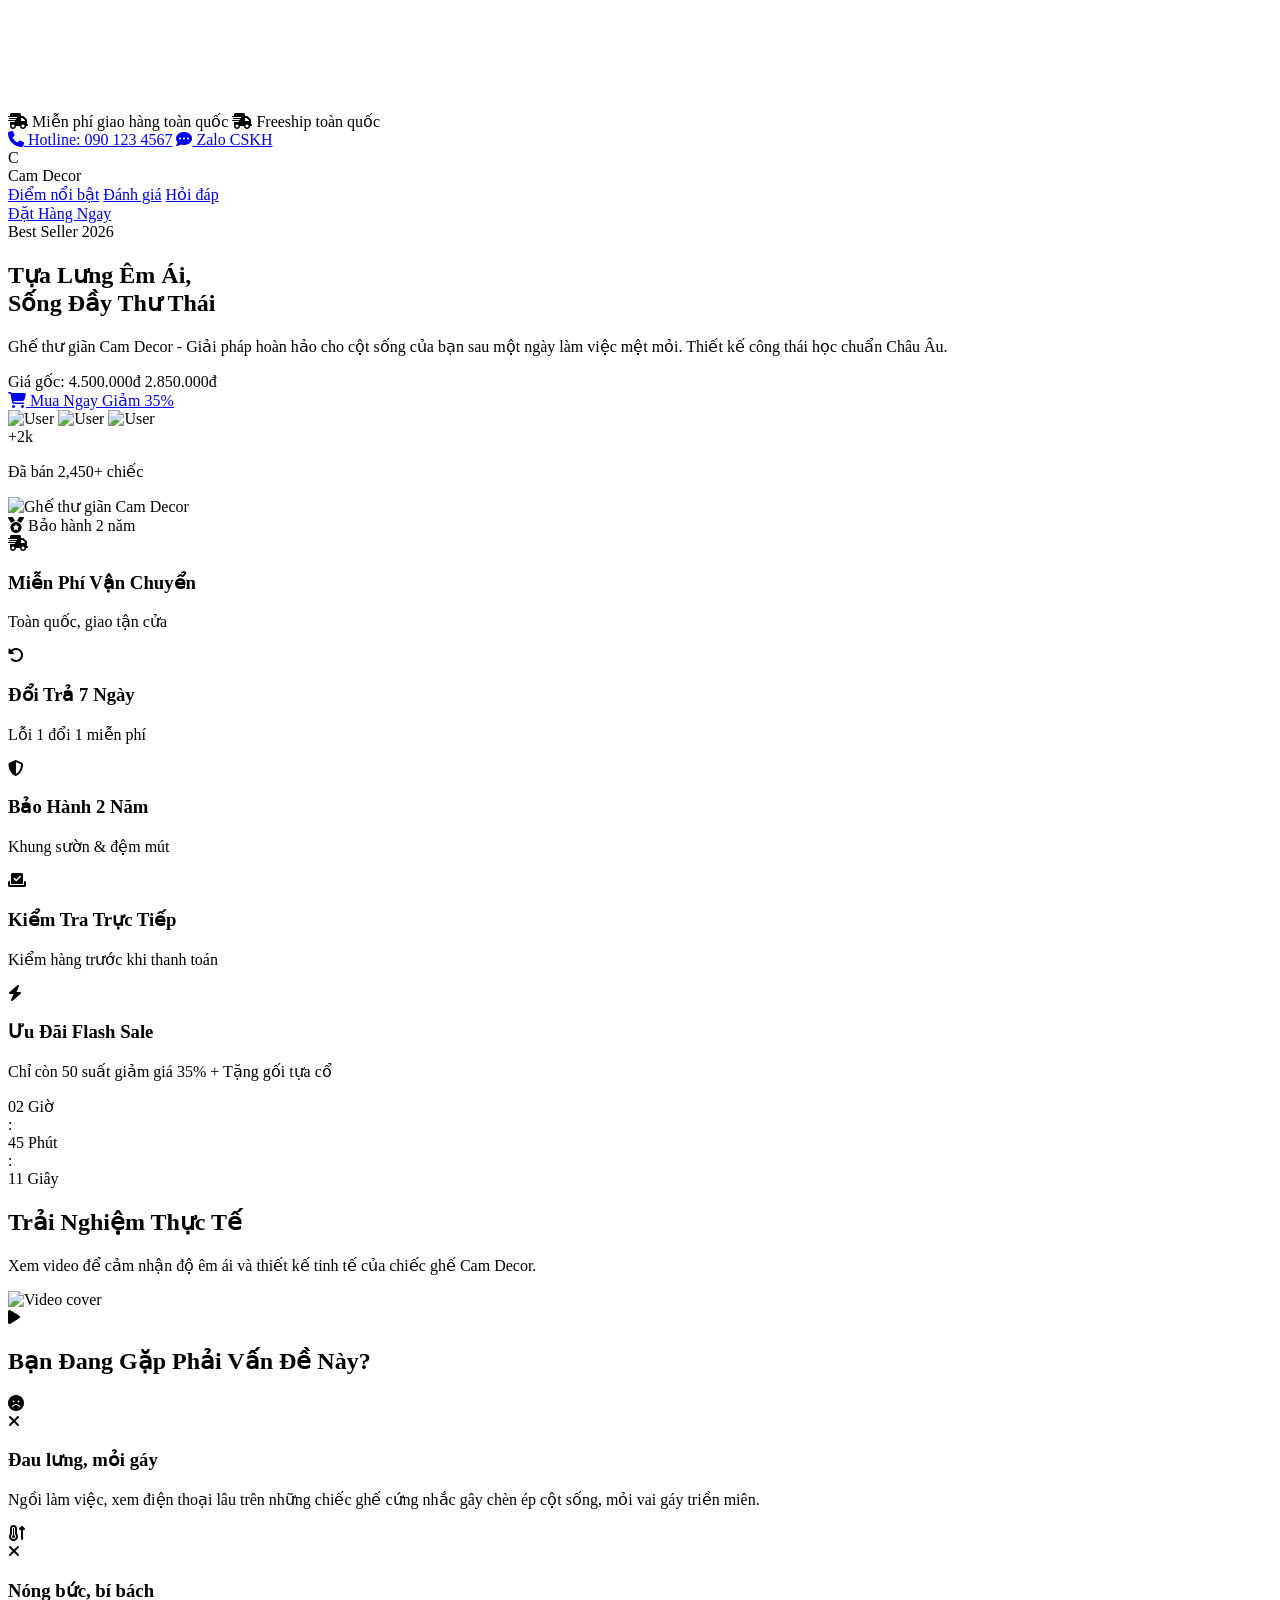
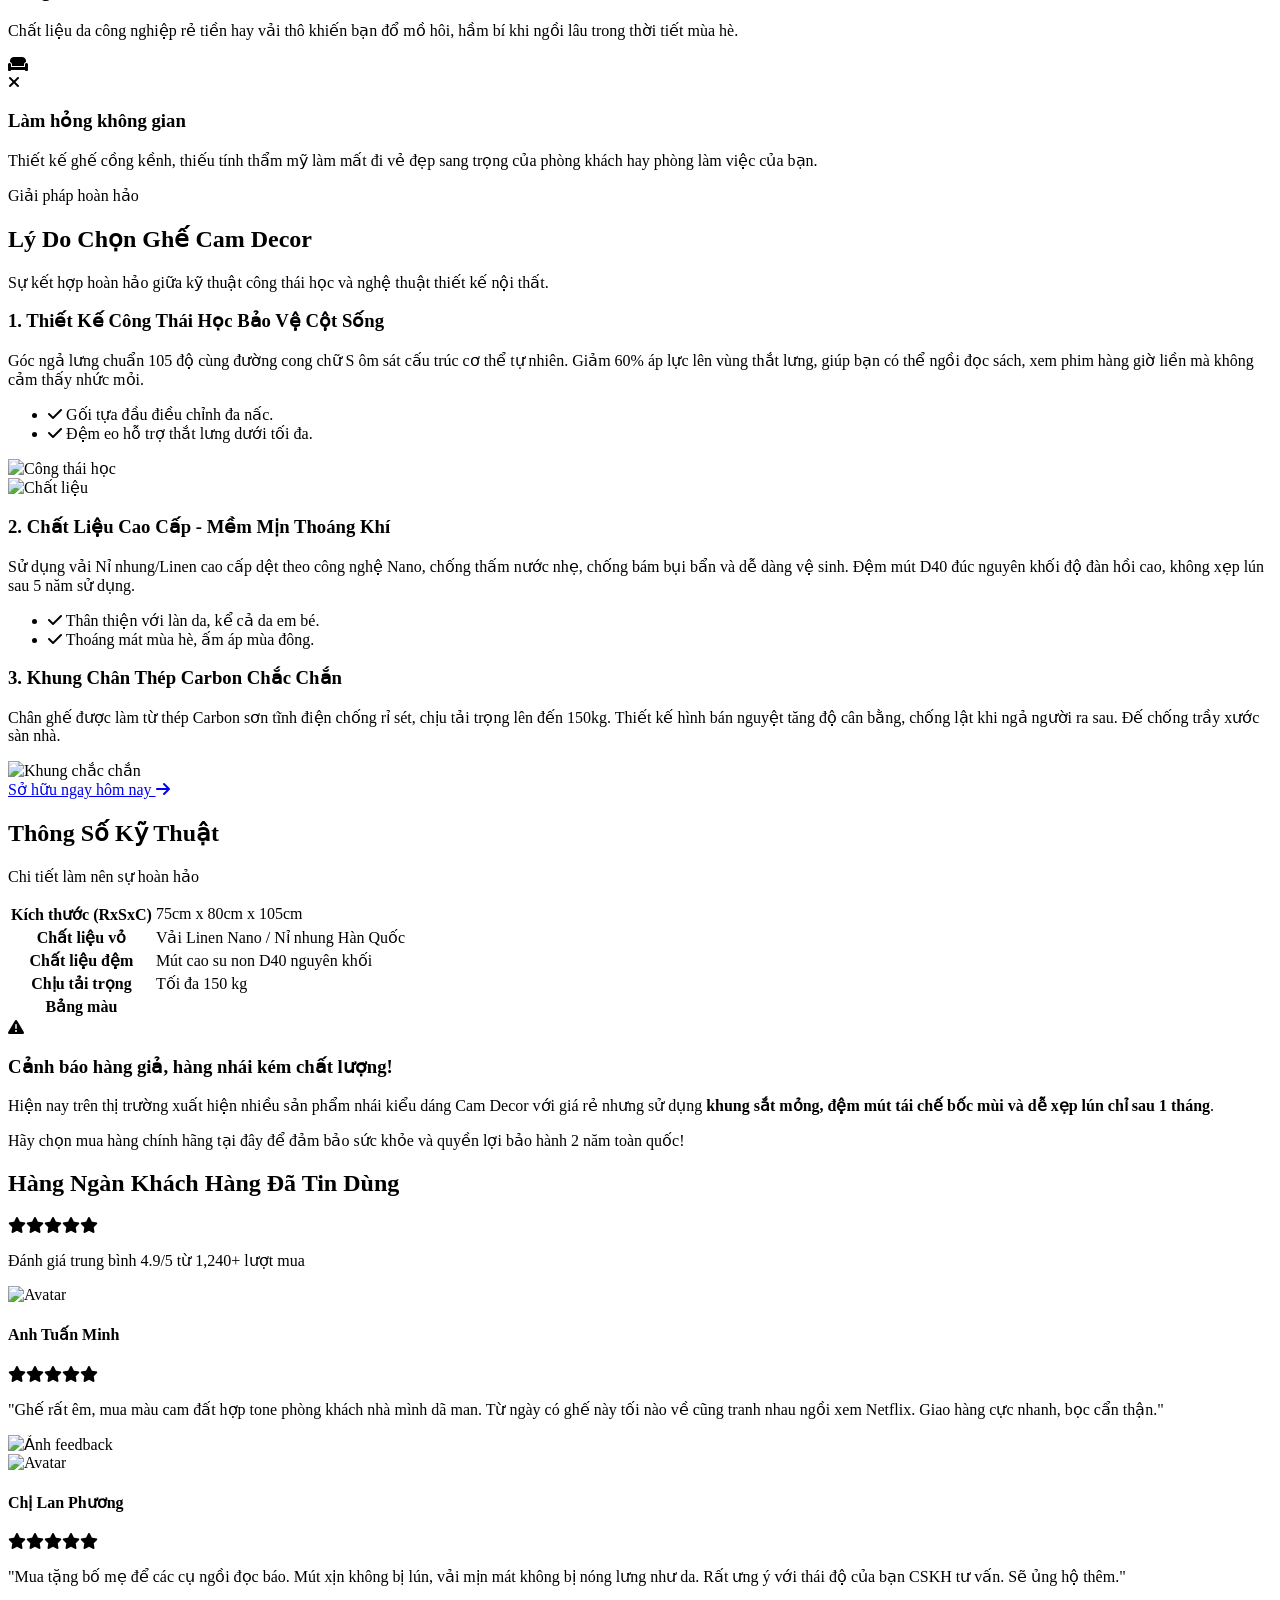
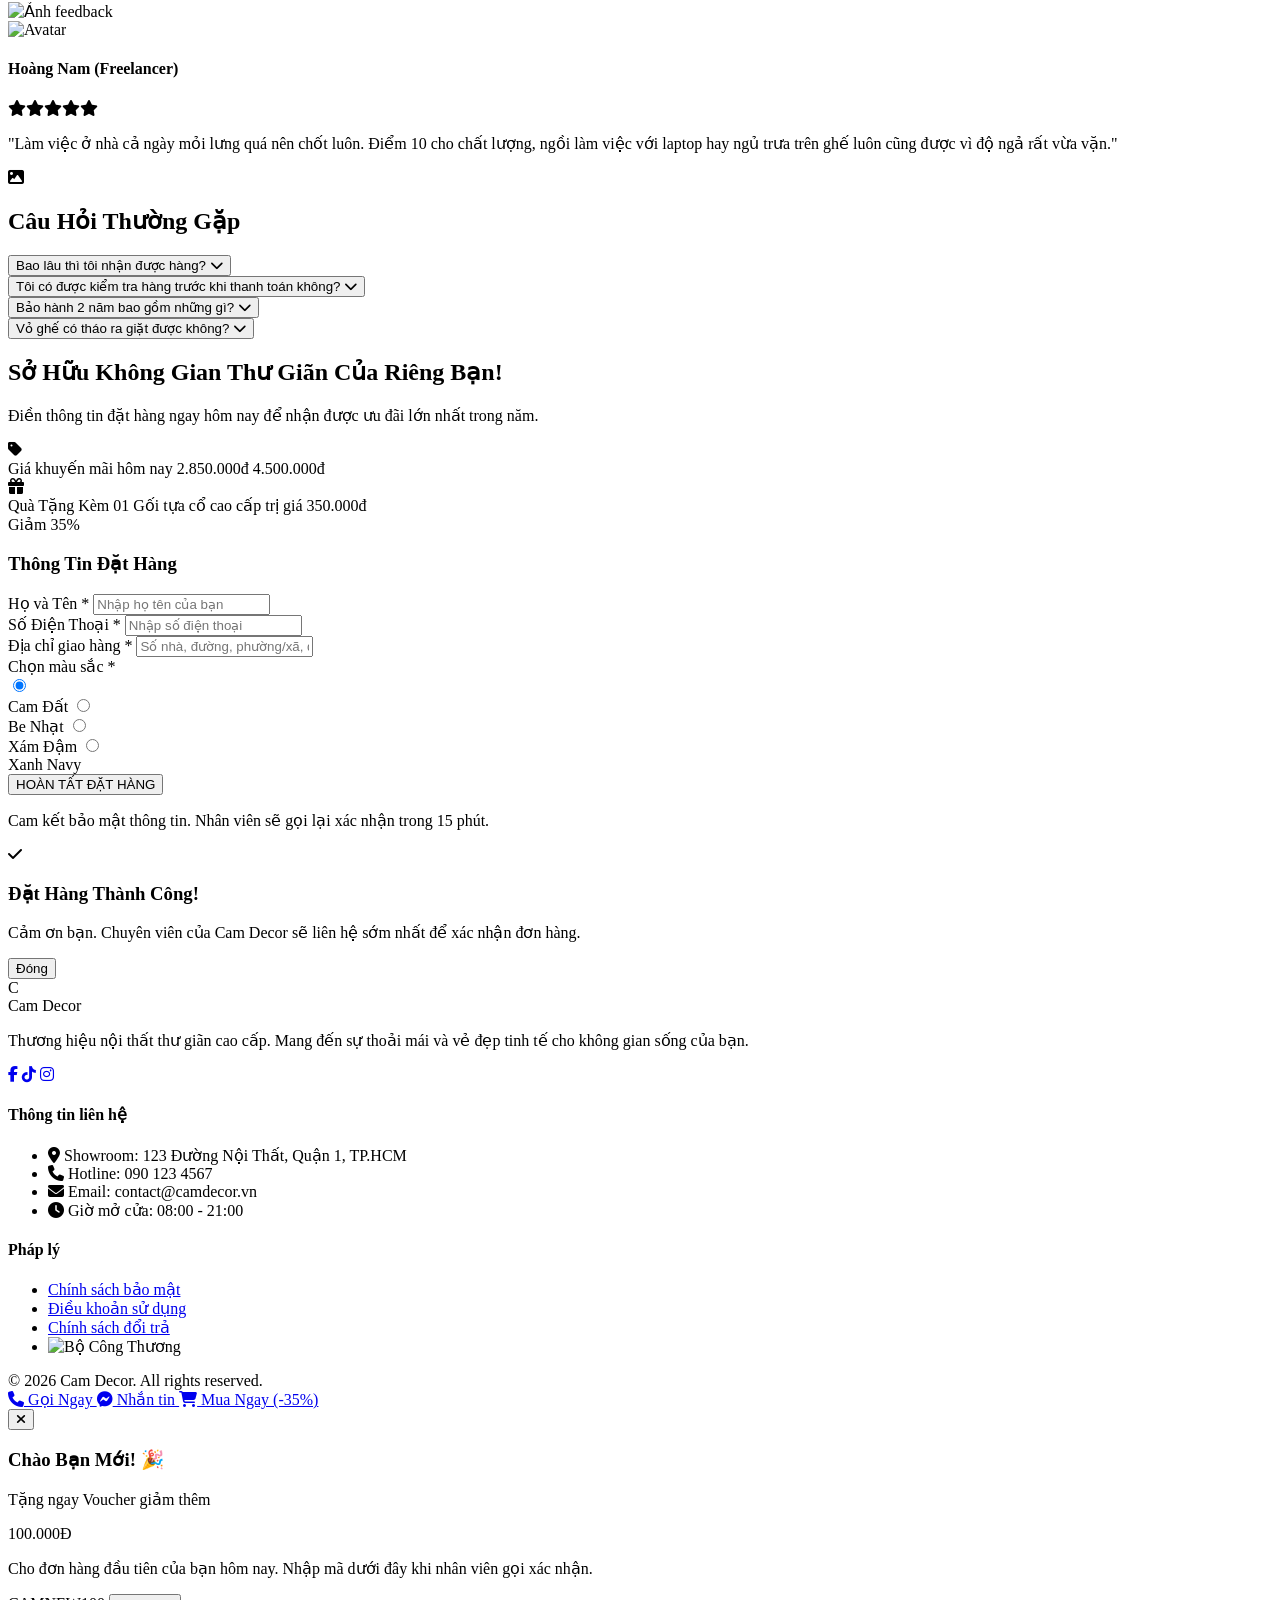
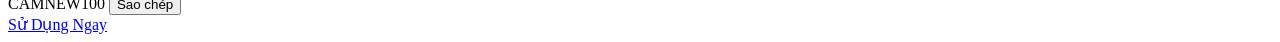
==== index.html @ 4c0755c2 "Create index.html" ====
<!DOCTYPE html>
<html lang="vi" class="scroll-smooth">
<head>
    <meta charset="UTF-8">
    <meta name="viewport" content="width=device-width, initial-scale=1.0">
    <title>Cam Decor - Ghế Thư Giãn Cao Cấp</title>
    <script src="https://cdn.tailwindcss.com"></script>
    <link href="https://cdnjs.cloudflare.com/ajax/libs/font-awesome/6.4.0/css/all.min.css" rel="stylesheet">
    <link rel="preconnect" href="https://fonts.googleapis.com">
    <link rel="preconnect" href="https://fonts.gstatic.com" crossorigin>
    <link href="https://fonts.googleapis.com/css2?family=Inter:wght@300;400;500;600;700&family=Playfair+Display:ital,wght@0,600;0,700;1,600&display=swap" rel="stylesheet">
    
    <script>
        tailwind.config = {
            theme: {
                extend: {
                    colors: {
                        cam: {
                            50: '#fff7ed',
                            100: '#ffedd5',
                            500: '#f97316',
                            600: '#ea580c', // Main brand color
                            700: '#c2410c',
                            800: '#9a3412',
                        },
                        sand: '#f5f5f0'
                    },
                    fontFamily: {
                        sans: ['Inter', 'sans-serif'],
                        serif: ['Playfair Display', 'serif'],
                    }
                }
            }
        }
    </script>
    <style>
        /* Custom Styles for hiding scrollbar in certain areas if needed */
        .hide-scrollbar::-webkit-scrollbar {
            display: none;
        }
        .hide-scrollbar {
            -ms-overflow-style: none;
            scrollbar-width: none;
        }
        /* FAQ Accordion transition */
        .faq-content {
            transition: max-height 0.3s ease-in-out, opacity 0.3s ease-in-out;
            max-height: 0;
            opacity: 0;
            overflow: hidden;
        }
        .faq-content.open {
            max-height: 500px;
            opacity: 1;
        }
        .faq-icon {
            transition: transform 0.3s ease;
        }
        .faq-icon.open {
            transform: rotate(180deg);
        }
        
        /* Add some padding to body so the sticky top doesn't hide content */
        body { padding-top: 104px; } /* 40px topbar + 64px header */
        @media (max-width: 768px) {
            body { padding-top: 96px; padding-bottom: 60px; } /* padding bottom for mobile sticky bar */
        }
    </style>
</head>
<body class="font-sans text-gray-800 bg-white antialiased">

    <!-- Sticky Top Bar -->
    <div class="fixed top-0 left-0 right-0 h-[40px] bg-cam-800 text-white z-50 flex items-center justify-between px-4 md:px-8 text-xs md:text-sm font-medium">
        <div class="flex items-center space-x-4">
            <span class="hidden md:inline-flex items-center"><i class="fa-solid fa-truck-fast mr-2"></i> Miễn phí giao hàng toàn quốc</span>
            <span class="inline-flex md:hidden items-center"><i class="fa-solid fa-truck-fast mr-2"></i> Freeship toàn quốc</span>
        </div>
        <div class="flex items-center space-x-4">
            <a href="tel:0901234567" class="hover:text-cam-100 transition"><i class="fa-solid fa-phone mr-1"></i> Hotline: 090 123 4567</a>
            <a href="#" class="hidden md:inline-flex hover:text-cam-100 transition"><i class="fa-solid fa-comment-dots mr-1"></i> Zalo CSKH</a>
        </div>
    </div>

    <!-- Header -->
    <header class="fixed top-[40px] left-0 right-0 h-[64px] bg-white shadow-sm z-40 flex items-center justify-between px-4 md:px-8">
        <div class="flex items-center gap-2 cursor-pointer" onclick="window.scrollTo(0,0)">
            <div class="w-8 h-8 bg-cam-600 rounded-full flex items-center justify-center text-white font-serif font-bold text-lg shadow-md">C</div>
            <span class="font-serif font-bold text-xl md:text-2xl text-gray-900 tracking-tight">Cam Decor</span>
        </div>
        <!-- Minimalist Nav -->
        <nav class="hidden md:flex items-center space-x-6 font-medium text-sm text-gray-600">
            <a href="#features" class="hover:text-cam-600 transition">Điểm nổi bật</a>
            <a href="#reviews" class="hover:text-cam-600 transition">Đánh giá</a>
            <a href="#faq" class="hover:text-cam-600 transition">Hỏi đáp</a>
        </nav>
        <div class="flex items-center">
            <a href="#order-form" class="bg-cam-600 hover:bg-cam-700 text-white px-5 py-2 rounded-full font-semibold text-sm transition shadow-lg shadow-cam-600/30">
                Đặt Hàng Ngay
            </a>
        </div>
    </header>

    <!-- Hero Section -->
    <section id="hero" class="relative bg-sand pt-8 pb-16 md:pt-16 md:pb-24 overflow-hidden">
        <!-- Decorative blob -->
        <div class="absolute top-0 right-0 -mr-20 -mt-20 w-64 h-64 rounded-full bg-cam-100 opacity-50 blur-3xl"></div>
        
        <div class="max-w-6xl mx-auto px-4 md:px-8 relative z-10">
            <div class="flex flex-col md:flex-row items-center gap-8 md:gap-16">
                <!-- Text Content -->
                <div class="w-full md:w-1/2 flex flex-col items-center md:items-start text-center md:text-left">
                    <div class="inline-flex items-center space-x-2 bg-white px-3 py-1 rounded-full text-cam-600 font-semibold text-xs mb-4 shadow-sm">
                        <span class="w-2 h-2 rounded-full bg-cam-600 animate-pulse"></span>
                        <span>Best Seller 2026</span>
                    </div>
                    <h1 class="font-serif text-4xl md:text-5xl lg:text-6xl font-bold leading-tight text-gray-900 mb-4">
                        Tựa Lưng Êm Ái,<br> <span class="text-cam-600">Sống Đầy Thư Thái</span>
                    </h1>
                    <p class="text-gray-600 text-base md:text-lg mb-6 max-w-md">
                        Ghế thư giãn Cam Decor - Giải pháp hoàn hảo cho cột sống của bạn sau một ngày làm việc mệt mỏi. Thiết kế công thái học chuẩn Châu Âu.
                    </p>
                    
                    <div class="flex flex-col sm:flex-row items-center gap-4 mb-8 w-full md:w-auto">
                        <div class="text-center sm:text-left bg-white p-3 rounded-xl shadow-sm border border-gray-100 w-full sm:w-auto">
                            <span class="line-through text-gray-400 text-sm block">Giá gốc: 4.500.000đ</span>
                            <span class="text-cam-600 font-bold text-2xl md:text-3xl">2.850.000đ</span>
                        </div>
                        <a href="#order-form" class="w-full sm:w-auto bg-cam-600 hover:bg-cam-700 text-white text-center px-8 py-4 rounded-xl font-bold text-lg transition shadow-xl shadow-cam-600/30 flex items-center justify-center gap-2 transform hover:-translate-y-1">
                            <i class="fa-solid fa-cart-shopping"></i> Mua Ngay Giảm 35%
                        </a>
                    </div>
                    
                    <div class="flex items-center gap-4 text-sm text-gray-500">
                        <div class="flex -space-x-2">
                            <img class="w-8 h-8 rounded-full border-2 border-white" src="https://i.pravatar.cc/100?img=1" alt="User">
                            <img class="w-8 h-8 rounded-full border-2 border-white" src="https://i.pravatar.cc/100?img=2" alt="User">
                            <img class="w-8 h-8 rounded-full border-2 border-white" src="https://i.pravatar.cc/100?img=3" alt="User">
                            <div class="w-8 h-8 rounded-full border-2 border-white bg-gray-100 flex items-center justify-center text-xs font-bold">+2k</div>
                        </div>
                        <p>Đã bán <span class="font-bold text-gray-800">2,450+</span> chiếc</p>
                    </div>
                </div>
                
                <!-- Image Content -->
                <div class="w-full md:w-1/2 relative">
                    <!-- Main Image Placeholder (Using generic modern chair image) -->
                    <div class="relative rounded-2xl overflow-hidden shadow-2xl aspect-[4/5] md:aspect-square bg-gray-100">
                        <img src="https://images.unsplash.com/photo-1598300042247-d088f8ab3a91?ixlib=rb-4.0.3&auto=format&fit=crop&w=800&q=80" alt="Ghế thư giãn Cam Decor" class="w-full h-full object-cover object-center">
                        
                        <!-- Floating badge -->
                        <div class="absolute top-4 right-4 bg-white/90 backdrop-blur-sm p-3 rounded-xl shadow-lg font-bold text-cam-600 flex flex-col items-center">
                            <i class="fa-solid fa-medal text-xl mb-1"></i>
                            <span class="text-xs">Bảo hành 2 năm</span>
                        </div>
                    </div>
                </div>
            </div>
        </div>
    </section>

    <!-- Trust Badges -->
    <section id="trust-badges" class="bg-white py-8 border-b border-gray-100">
        <div class="max-w-6xl mx-auto px-4 md:px-8">
            <div class="grid grid-cols-2 md:grid-cols-4 gap-4 md:gap-8 text-center">
                <div class="flex flex-col items-center">
                    <div class="w-12 h-12 bg-cam-50 text-cam-600 rounded-full flex items-center justify-center text-xl mb-3"><i class="fa-solid fa-truck-fast"></i></div>
                    <h3 class="font-bold text-sm md:text-base text-gray-900">Miễn Phí Vận Chuyển</h3>
                    <p class="text-xs text-gray-500 mt-1">Toàn quốc, giao tận cửa</p>
                </div>
                <div class="flex flex-col items-center">
                    <div class="w-12 h-12 bg-cam-50 text-cam-600 rounded-full flex items-center justify-center text-xl mb-3"><i class="fa-solid fa-rotate-left"></i></div>
                    <h3 class="font-bold text-sm md:text-base text-gray-900">Đổi Trả 7 Ngày</h3>
                    <p class="text-xs text-gray-500 mt-1">Lỗi 1 đổi 1 miễn phí</p>
                </div>
                <div class="flex flex-col items-center">
                    <div class="w-12 h-12 bg-cam-50 text-cam-600 rounded-full flex items-center justify-center text-xl mb-3"><i class="fa-solid fa-shield-halved"></i></div>
                    <h3 class="font-bold text-sm md:text-base text-gray-900">Bảo Hành 2 Năm</h3>
                    <p class="text-xs text-gray-500 mt-1">Khung sườn & đệm mút</p>
                </div>
                <div class="flex flex-col items-center">
                    <div class="w-12 h-12 bg-cam-50 text-cam-600 rounded-full flex items-center justify-center text-xl mb-3"><i class="fa-solid fa-check-to-slot"></i></div>
                    <h3 class="font-bold text-sm md:text-base text-gray-900">Kiểm Tra Trực Tiếp</h3>
                    <p class="text-xs text-gray-500 mt-1">Kiểm hàng trước khi thanh toán</p>
                </div>
            </div>
        </div>
    </section>

    <!-- Countdown Section -->
    <section id="offer-countdown" class="bg-cam-600 py-6 text-white">
        <div class="max-w-4xl mx-auto px-4 flex flex-col md:flex-row items-center justify-between gap-4">
            <div class="flex items-center gap-3">
                <i class="fa-solid fa-bolt text-3xl text-yellow-300"></i>
                <div>
                    <h3 class="font-bold text-lg md:text-xl uppercase tracking-wider">Ưu Đãi Flash Sale</h3>
                    <p class="text-cam-100 text-sm">Chỉ còn 50 suất giảm giá 35% + Tặng gối tựa cổ</p>
                </div>
            </div>
            
            <div class="flex items-center gap-2 font-mono" id="countdown-timer">
                <div class="bg-cam-800 text-white rounded p-2 text-center w-12 shadow-inner">
                    <span id="cd-hours" class="block font-bold text-xl">00</span>
                    <span class="text-[10px] uppercase">Giờ</span>
                </div>
                <span class="font-bold text-xl">:</span>
                <div class="bg-cam-800 text-white rounded p-2 text-center w-12 shadow-inner">
                    <span id="cd-mins" class="block font-bold text-xl">00</span>
                    <span class="text-[10px] uppercase">Phút</span>
                </div>
                <span class="font-bold text-xl">:</span>
                <div class="bg-cam-800 text-white rounded p-2 text-center w-12 shadow-inner">
                    <span id="cd-secs" class="block font-bold text-xl">00</span>
                    <span class="text-[10px] uppercase">Giây</span>
                </div>
            </div>
        </div>
    </section>

    <!-- Video Section -->
    <section id="video" class="py-16 bg-white">
        <div class="max-w-4xl mx-auto px-4 text-center">
            <h2 class="font-serif text-3xl md:text-4xl font-bold mb-4">Trải Nghiệm Thực Tế</h2>
            <p class="text-gray-600 mb-8">Xem video để cảm nhận độ êm ái và thiết kế tinh tế của chiếc ghế Cam Decor.</p>
            
            <div class="relative w-full rounded-2xl overflow-hidden shadow-2xl bg-gray-900 aspect-video group cursor-pointer">
                <!-- Fallback image acting as video cover -->
                <img src="https://images.unsplash.com/photo-1540932239986-30128078f3b5?ixlib=rb-4.0.3&auto=format&fit=crop&w=1200&q=80" alt="Video cover" class="w-full h-full object-cover opacity-80 group-hover:scale-105 transition duration-500">
                <!-- Play button overlay -->
                <div class="absolute inset-0 flex items-center justify-center">
                    <div class="w-16 h-16 md:w-20 md:h-20 bg-white/90 rounded-full flex items-center justify-center text-cam-600 shadow-lg group-hover:bg-white transition duration-300">
                        <i class="fa-solid fa-play text-2xl md:text-3xl ml-1"></i>
                    </div>
                </div>
            </div>
        </div>
    </section>

    <!-- Pain Points Section -->
    <section id="pain-points" class="py-16 bg-gray-50 border-y border-gray-200">
        <div class="max-w-6xl mx-auto px-4">
            <div class="text-center mb-10">
                <h2 class="font-serif text-3xl md:text-4xl font-bold text-gray-900 mb-4">Bạn Đang Gặp Phải Vấn Đề Này?</h2>
                <div class="w-16 h-1 bg-cam-600 mx-auto rounded"></div>
            </div>
            
            <div class="grid grid-cols-1 md:grid-cols-3 gap-6">
                <!-- Card 1 -->
                <div class="bg-white p-6 rounded-2xl shadow-sm border border-gray-100 relative overflow-hidden">
                    <div class="absolute top-0 right-0 p-4 opacity-10 text-gray-800 text-6xl"><i class="fa-solid fa-face-frown"></i></div>
                    <div class="w-12 h-12 bg-red-100 text-red-500 rounded-full flex items-center justify-center text-xl mb-4"><i class="fa-solid fa-xmark"></i></div>
                    <h3 class="font-bold text-lg mb-2">Đau lưng, mỏi gáy</h3>
                    <p class="text-gray-600 text-sm">Ngồi làm việc, xem điện thoại lâu trên những chiếc ghế cứng nhắc gây chèn ép cột sống, mỏi vai gáy triền miên.</p>
                </div>
                <!-- Card 2 -->
                <div class="bg-white p-6 rounded-2xl shadow-sm border border-gray-100 relative overflow-hidden">
                    <div class="absolute top-0 right-0 p-4 opacity-10 text-gray-800 text-6xl"><i class="fa-solid fa-temperature-arrow-up"></i></div>
                    <div class="w-12 h-12 bg-red-100 text-red-500 rounded-full flex items-center justify-center text-xl mb-4"><i class="fa-solid fa-xmark"></i></div>
                    <h3 class="font-bold text-lg mb-2">Nóng bức, bí bách</h3>
                    <p class="text-gray-600 text-sm">Chất liệu da công nghiệp rẻ tiền hay vải thô khiến bạn đổ mồ hôi, hầm bí khi ngồi lâu trong thời tiết mùa hè.</p>
                </div>
                <!-- Card 3 -->
                <div class="bg-white p-6 rounded-2xl shadow-sm border border-gray-100 relative overflow-hidden">
                    <div class="absolute top-0 right-0 p-4 opacity-10 text-gray-800 text-6xl"><i class="fa-solid fa-couch"></i></div>
                    <div class="w-12 h-12 bg-red-100 text-red-500 rounded-full flex items-center justify-center text-xl mb-4"><i class="fa-solid fa-xmark"></i></div>
                    <h3 class="font-bold text-lg mb-2">Làm hỏng không gian</h3>
                    <p class="text-gray-600 text-sm">Thiết kế ghế cồng kềnh, thiếu tính thẩm mỹ làm mất đi vẻ đẹp sang trọng của phòng khách hay phòng làm việc của bạn.</p>
                </div>
            </div>
        </div>
    </section>

    <!-- Solutions / Features Section -->
    <section id="features" class="py-16 md:py-24 bg-white">
        <div class="max-w-6xl mx-auto px-4">
            <div class="text-center mb-16">
                <span class="text-cam-600 font-bold uppercase tracking-wider text-sm">Giải pháp hoàn hảo</span>
                <h2 class="font-serif text-3xl md:text-5xl font-bold text-gray-900 mt-2 mb-4">Lý Do Chọn Ghế Cam Decor</h2>
                <p class="text-gray-600 max-w-2xl mx-auto">Sự kết hợp hoàn hảo giữa kỹ thuật công thái học và nghệ thuật thiết kế nội thất.</p>
            </div>

            <!-- Feature 1 -->
            <div class="flex flex-col md:flex-row items-center gap-8 mb-16">
                <div class="w-full md:w-1/2 order-2 md:order-1">
                    <h3 class="font-serif text-2xl md:text-3xl font-bold mb-4 text-gray-900">1. Thiết Kế Công Thái Học Bảo Vệ Cột Sống</h3>
                    <p class="text-gray-600 mb-4 leading-relaxed">
                        Góc ngả lưng chuẩn 105 độ cùng đường cong chữ S ôm sát cấu trúc cơ thể tự nhiên. Giảm 60% áp lực lên vùng thắt lưng, giúp bạn có thể ngồi đọc sách, xem phim hàng giờ liền mà không cảm thấy nhức mỏi.
                    </p>
                    <ul class="space-y-2">
                        <li class="flex items-start gap-2"><i class="fa-solid fa-check text-cam-600 mt-1"></i> <span class="text-gray-700">Gối tựa đầu điều chỉnh đa nấc.</span></li>
                        <li class="flex items-start gap-2"><i class="fa-solid fa-check text-cam-600 mt-1"></i> <span class="text-gray-700">Đệm eo hỗ trợ thắt lưng dưới tối đa.</span></li>
                    </ul>
                </div>
                <div class="w-full md:w-1/2 order-1 md:order-2">
                    <img src="https://images.unsplash.com/photo-1505843490538-5133c6c7d0e1?ixlib=rb-4.0.3&auto=format&fit=crop&w=600&q=80" alt="Công thái học" class="rounded-2xl shadow-lg w-full object-cover aspect-[4/3]">
                </div>
            </div>

            <!-- Feature 2 -->
            <div class="flex flex-col md:flex-row items-center gap-8 mb-16">
                <div class="w-full md:w-1/2">
                    <img src="https://images.unsplash.com/photo-1586023492125-27b2c045efd7?ixlib=rb-4.0.3&auto=format&fit=crop&w=600&q=80" alt="Chất liệu" class="rounded-2xl shadow-lg w-full object-cover aspect-[4/3]">
                </div>
                <div class="w-full md:w-1/2">
                    <h3 class="font-serif text-2xl md:text-3xl font-bold mb-4 text-gray-900">2. Chất Liệu Cao Cấp - Mềm Mịn Thoáng Khí</h3>
                    <p class="text-gray-600 mb-4 leading-relaxed">
                        Sử dụng vải Nỉ nhung/Linen cao cấp dệt theo công nghệ Nano, chống thấm nước nhẹ, chống bám bụi bẩn và dễ dàng vệ sinh. Đệm mút D40 đúc nguyên khối độ đàn hồi cao, không xẹp lún sau 5 năm sử dụng.
                    </p>
                    <ul class="space-y-2">
                        <li class="flex items-start gap-2"><i class="fa-solid fa-check text-cam-600 mt-1"></i> <span class="text-gray-700">Thân thiện với làn da, kể cả da em bé.</span></li>
                        <li class="flex items-start gap-2"><i class="fa-solid fa-check text-cam-600 mt-1"></i> <span class="text-gray-700">Thoáng mát mùa hè, ấm áp mùa đông.</span></li>
                    </ul>
                </div>
            </div>

            <!-- Feature 3 -->
            <div class="flex flex-col md:flex-row items-center gap-8">
                <div class="w-full md:w-1/2 order-2 md:order-1">
                    <h3 class="font-serif text-2xl md:text-3xl font-bold mb-4 text-gray-900">3. Khung Chân Thép Carbon Chắc Chắn</h3>
                    <p class="text-gray-600 mb-4 leading-relaxed">
                        Chân ghế được làm từ thép Carbon sơn tĩnh điện chống rỉ sét, chịu tải trọng lên đến 150kg. Thiết kế hình bán nguyệt tăng độ cân bằng, chống lật khi ngả người ra sau. Đế chống trầy xước sàn nhà.
                    </p>
                </div>
                <div class="w-full md:w-1/2 order-1 md:order-2">
                    <img src="https://images.unsplash.com/photo-1611269154421-4e27233ac5c7?ixlib=rb-4.0.3&auto=format&fit=crop&w=600&q=80" alt="Khung chắc chắn" class="rounded-2xl shadow-lg w-full object-cover aspect-[4/3]">
                </div>
            </div>
            
            <div class="mt-12 text-center">
                <a href="#order-form" class="inline-flex items-center gap-2 bg-cam-600 hover:bg-cam-700 text-white px-8 py-3 rounded-full font-bold transition shadow-lg shadow-cam-600/30">
                    Sở hữu ngay hôm nay <i class="fa-solid fa-arrow-right"></i>
                </a>
            </div>
        </div>
    </section>

    <!-- Specs Section -->
    <section id="specs" class="py-16 bg-gray-900 text-white">
        <div class="max-w-4xl mx-auto px-4">
            <div class="text-center mb-10">
                <h2 class="font-serif text-3xl font-bold mb-2">Thông Số Kỹ Thuật</h2>
                <p class="text-gray-400">Chi tiết làm nên sự hoàn hảo</p>
            </div>
            
            <div class="bg-gray-800 rounded-2xl overflow-hidden shadow-xl border border-gray-700">
                <table class="w-full text-left border-collapse">
                    <tbody>
                        <tr class="border-b border-gray-700">
                            <th class="py-4 px-6 font-semibold text-gray-300 w-1/3">Kích thước (RxSxC)</th>
                            <td class="py-4 px-6 text-gray-100">75cm x 80cm x 105cm</td>
                        </tr>
                        <tr class="border-b border-gray-700 bg-gray-800/50">
                            <th class="py-4 px-6 font-semibold text-gray-300">Chất liệu vỏ</th>
                            <td class="py-4 px-6 text-gray-100">Vải Linen Nano / Nỉ nhung Hàn Quốc</td>
                        </tr>
                        <tr class="border-b border-gray-700">
                            <th class="py-4 px-6 font-semibold text-gray-300">Chất liệu đệm</th>
                            <td class="py-4 px-6 text-gray-100">Mút cao su non D40 nguyên khối</td>
                        </tr>
                        <tr class="border-b border-gray-700 bg-gray-800/50">
                            <th class="py-4 px-6 font-semibold text-gray-300">Chịu tải trọng</th>
                            <td class="py-4 px-6 text-gray-100">Tối đa 150 kg</td>
                        </tr>
                        <tr>
                            <th class="py-4 px-6 font-semibold text-gray-300">Bảng màu</th>
                            <td class="py-4 px-6 flex gap-2">
                                <div class="w-6 h-6 rounded-full bg-[#D97757] border-2 border-gray-600" title="Cam Đất"></div>
                                <div class="w-6 h-6 rounded-full bg-[#d2c9b6] border-2 border-gray-600" title="Be Nhạt"></div>
                                <div class="w-6 h-6 rounded-full bg-[#52555a] border-2 border-gray-600" title="Xám Đậm"></div>
                                <div class="w-6 h-6 rounded-full bg-[#3d4c53] border-2 border-gray-600" title="Xanh Navy"></div>
                            </td>
                        </tr>
                    </tbody>
                </table>
            </div>
        </div>
    </section>

    <!-- Fake Warning Section -->
    <section id="warning" class="py-12 bg-red-50">
        <div class="max-w-4xl mx-auto px-4">
            <div class="bg-white rounded-2xl p-6 md:p-8 shadow-md border-l-4 border-red-500 flex flex-col md:flex-row gap-6 items-center">
                <div class="w-20 h-20 bg-red-100 text-red-500 rounded-full flex-shrink-0 flex items-center justify-center text-4xl">
                    <i class="fa-solid fa-triangle-exclamation"></i>
                </div>
                <div>
                    <h3 class="text-xl font-bold text-red-600 mb-2">Cảnh báo hàng giả, hàng nhái kém chất lượng!</h3>
                    <p class="text-gray-700 text-sm md:text-base">
                        Hiện nay trên thị trường xuất hiện nhiều sản phẩm nhái kiểu dáng Cam Decor với giá rẻ nhưng sử dụng <strong>khung sắt mỏng, đệm mút tái chế bốc mùi và dễ xẹp lún chỉ sau 1 tháng</strong>.
                    </p>
                    <p class="text-gray-700 text-sm md:text-base mt-2 font-semibold">
                        Hãy chọn mua hàng chính hãng tại đây để đảm bảo sức khỏe và quyền lợi bảo hành 2 năm toàn quốc!
                    </p>
                </div>
            </div>
        </div>
    </section>

    <!-- Reviews Section -->
    <section id="reviews" class="py-16 md:py-24 bg-sand">
        <div class="max-w-6xl mx-auto px-4">
            <div class="text-center mb-12">
                <h2 class="font-serif text-3xl md:text-4xl font-bold text-gray-900 mb-4">Hàng Ngàn Khách Hàng Đã Tin Dùng</h2>
                <div class="flex items-center justify-center gap-1 text-yellow-400 text-xl mb-2">
                    <i class="fa-solid fa-star"></i><i class="fa-solid fa-star"></i><i class="fa-solid fa-star"></i><i class="fa-solid fa-star"></i><i class="fa-solid fa-star"></i>
                </div>
                <p class="text-gray-600">Đánh giá trung bình 4.9/5 từ 1,240+ lượt mua</p>
            </div>

            <div class="grid grid-cols-1 md:grid-cols-3 gap-6">
                <!-- Review 1 -->
                <div class="bg-white p-6 rounded-2xl shadow-sm">
                    <div class="flex items-center gap-4 mb-4">
                        <img src="https://i.pravatar.cc/150?img=12" alt="Avatar" class="w-12 h-12 rounded-full object-cover">
                        <div>
                            <h4 class="font-bold text-gray-900">Anh Tuấn Minh</h4>
                            <div class="flex text-yellow-400 text-xs"><i class="fa-solid fa-star"></i><i class="fa-solid fa-star"></i><i class="fa-solid fa-star"></i><i class="fa-solid fa-star"></i><i class="fa-solid fa-star"></i></div>
                        </div>
                    </div>
                    <p class="text-gray-600 text-sm italic mb-4">"Ghế rất êm, mua màu cam đất hợp tone phòng khách nhà mình dã man. Từ ngày có ghế này tối nào về cũng tranh nhau ngồi xem Netflix. Giao hàng cực nhanh, bọc cẩn thận."</p>
                    <img src="https://images.unsplash.com/photo-1560185127-6ed189bf02f4?ixlib=rb-4.0.3&auto=format&fit=crop&w=300&q=80" alt="Ảnh feedback" class="w-full h-32 object-cover rounded-lg">
                </div>
                
                <!-- Review 2 -->
                <div class="bg-white p-6 rounded-2xl shadow-sm">
                    <div class="flex items-center gap-4 mb-4">
                        <img src="https://i.pravatar.cc/150?img=5" alt="Avatar" class="w-12 h-12 rounded-full object-cover">
                        <div>
                            <h4 class="font-bold text-gray-900">Chị Lan Phương</h4>
                            <div class="flex text-yellow-400 text-xs"><i class="fa-solid fa-star"></i><i class="fa-solid fa-star"></i><i class="fa-solid fa-star"></i><i class="fa-solid fa-star"></i><i class="fa-solid fa-star"></i></div>
                        </div>
                    </div>
                    <p class="text-gray-600 text-sm italic mb-4">"Mua tặng bố mẹ để các cụ ngồi đọc báo. Mút xịn không bị lún, vải mịn mát không bị nóng lưng như da. Rất ưng ý với thái độ của bạn CSKH tư vấn. Sẽ ủng hộ thêm."</p>
                    <img src="https://images.unsplash.com/photo-1594026112284-02bb6f3352fe?ixlib=rb-4.0.3&auto=format&fit=crop&w=300&q=80" alt="Ảnh feedback" class="w-full h-32 object-cover rounded-lg">
                </div>

                <!-- Review 3 -->
                <div class="bg-white p-6 rounded-2xl shadow-sm">
                    <div class="flex items-center gap-4 mb-4">
                        <img src="https://i.pravatar.cc/150?img=11" alt="Avatar" class="w-12 h-12 rounded-full object-cover">
                        <div>
                            <h4 class="font-bold text-gray-900">Hoàng Nam (Freelancer)</h4>
                            <div class="flex text-yellow-400 text-xs"><i class="fa-solid fa-star"></i><i class="fa-solid fa-star"></i><i class="fa-solid fa-star"></i><i class="fa-solid fa-star"></i><i class="fa-solid fa-star"></i></div>
                        </div>
                    </div>
                    <p class="text-gray-600 text-sm italic mb-4">"Làm việc ở nhà cả ngày mỏi lưng quá nên chốt luôn. Điểm 10 cho chất lượng, ngồi làm việc với laptop hay ngủ trưa trên ghế luôn cũng được vì độ ngả rất vừa vặn."</p>
                    <div class="h-32 bg-gray-100 flex items-center justify-center rounded-lg text-gray-400">
                        <i class="fa-solid fa-image text-3xl"></i>
                    </div>
                </div>
            </div>
        </div>
    </section>

    <!-- FAQ Section -->
    <section id="faq" class="py-16 bg-white">
        <div class="max-w-3xl mx-auto px-4">
            <div class="text-center mb-10">
                <h2 class="font-serif text-3xl font-bold text-gray-900">Câu Hỏi Thường Gặp</h2>
            </div>
            
            <div class="space-y-4">
                <!-- FAQ Item 1 -->
                <div class="border border-gray-200 rounded-xl overflow-hidden bg-gray-50">
                    <button class="faq-toggle w-full px-6 py-4 text-left flex justify-between items-center focus:outline-none" onclick="toggleFaq(this)">
                        <span class="font-bold text-gray-900">Bao lâu thì tôi nhận được hàng?</span>
                        <i class="fa-solid fa-chevron-down faq-icon text-gray-500"></i>
                    </button>
                    <div class="faq-content bg-white px-6">
                        <p class="py-4 text-gray-600 text-sm border-t border-gray-100">
                            Khách hàng tại khu vực Hà Nội và TP.HCM sẽ nhận hàng trong vòng 24h. Các tỉnh thành khác thời gian giao hàng từ 2-4 ngày làm việc.
                        </p>
                    </div>
                </div>
                
                <!-- FAQ Item 2 -->
                <div class="border border-gray-200 rounded-xl overflow-hidden bg-gray-50">
                    <button class="faq-toggle w-full px-6 py-4 text-left flex justify-between items-center focus:outline-none" onclick="toggleFaq(this)">
                        <span class="font-bold text-gray-900">Tôi có được kiểm tra hàng trước khi thanh toán không?</span>
                        <i class="fa-solid fa-chevron-down faq-icon text-gray-500"></i>
                    </button>
                    <div class="faq-content bg-white px-6">
                        <p class="py-4 text-gray-600 text-sm border-t border-gray-100">
                            Hoàn toàn ĐƯỢC. Chúng tôi khuyến khích khách hàng mở thùng, kiểm tra kỹ màu sắc, chất liệu và độ nguyên vẹn của sản phẩm trước khi thanh toán cho Shipper.
                        </p>
                    </div>
                </div>

                <!-- FAQ Item 3 -->
                <div class="border border-gray-200 rounded-xl overflow-hidden bg-gray-50">
                    <button class="faq-toggle w-full px-6 py-4 text-left flex justify-between items-center focus:outline-none" onclick="toggleFaq(this)">
                        <span class="font-bold text-gray-900">Bảo hành 2 năm bao gồm những gì?</span>
                        <i class="fa-solid fa-chevron-down faq-icon text-gray-500"></i>
                    </button>
                    <div class="faq-content bg-white px-6">
                        <p class="py-4 text-gray-600 text-sm border-t border-gray-100">
                            Chính sách bảo hành bao gồm 1 đổi 1 trong 7 ngày đầu nếu có lỗi từ nhà sản xuất. Bảo hành 2 năm đối với khung sườn gãy, nứt và đệm mút bị xẹp lún bất thường. Không bảo hành các vết rách, xước vải do quá trình sử dụng.
                        </p>
                    </div>
                </div>
                
                <!-- FAQ Item 4 -->
                <div class="border border-gray-200 rounded-xl overflow-hidden bg-gray-50">
                    <button class="faq-toggle w-full px-6 py-4 text-left flex justify-between items-center focus:outline-none" onclick="toggleFaq(this)">
                        <span class="font-bold text-gray-900">Vỏ ghế có tháo ra giặt được không?</span>
                        <i class="fa-solid fa-chevron-down faq-icon text-gray-500"></i>
                    </button>
                    <div class="faq-content bg-white px-6">
                        <p class="py-4 text-gray-600 text-sm border-t border-gray-100">
                            Được. Toàn bộ vỏ ghế có khóa kéo ẩn thông minh, bạn có thể dễ dàng tháo rời để mang đi giặt khô hoặc giặt máy chế độ nhẹ.
                        </p>
                    </div>
                </div>
            </div>
        </div>
    </section>

    <!-- Order Form Section -->
    <section id="order-form" class="py-16 md:py-24 bg-[url('https://images.unsplash.com/photo-1600121848594-d8644e57abab?ixlib=rb-4.0.3&auto=format&fit=crop&w=1920&q=80')] bg-cover bg-center relative">
        <div class="absolute inset-0 bg-gray-900/80 backdrop-blur-sm"></div>
        
        <div class="max-w-5xl mx-auto px-4 relative z-10 flex flex-col md:flex-row items-center gap-10">
            <!-- Order Info Text -->
            <div class="w-full md:w-1/2 text-white">
                <h2 class="font-serif text-3xl md:text-5xl font-bold mb-4 text-cam-100">Sở Hữu Không Gian Thư Giãn Của Riêng Bạn!</h2>
                <p class="text-gray-300 text-lg mb-8">Điền thông tin đặt hàng ngay hôm nay để nhận được ưu đãi lớn nhất trong năm.</p>
                
                <div class="space-y-4 mb-8">
                    <div class="flex items-center gap-3 bg-white/10 p-4 rounded-lg">
                        <i class="fa-solid fa-tag text-cam-500 text-xl"></i>
                        <div>
                            <span class="block text-sm text-gray-400">Giá khuyến mãi hôm nay</span>
                            <span class="block font-bold text-2xl">2.850.000đ <span class="text-sm line-through text-gray-500 font-normal">4.500.000đ</span></span>
                        </div>
                    </div>
                    <div class="flex items-center gap-3 bg-white/10 p-4 rounded-lg">
                        <i class="fa-solid fa-gift text-cam-500 text-xl"></i>
                        <div>
                            <span class="block font-bold">Quà Tặng Kèm</span>
                            <span class="block text-sm text-gray-300">01 Gối tựa cổ cao cấp trị giá 350.000đ</span>
                        </div>
                    </div>
                </div>
            </div>
            
            <!-- Form Box -->
            <div class="w-full md:w-1/2">
                <div class="bg-white p-6 md:p-8 rounded-2xl shadow-2xl relative">
                    <!-- Ribbon -->
                    <div class="absolute -top-4 -right-4 bg-red-500 text-white font-bold px-4 py-2 rounded-lg transform rotate-6 shadow-md border-2 border-white">
                        Giảm 35%
                    </div>
                    
                    <h3 class="text-2xl font-bold text-center text-gray-900 mb-6">Thông Tin Đặt Hàng</h3>
                    
                    <form id="purchase-form" onsubmit="event.preventDefault(); submitForm();" class="space-y-4">
                        <div>
                            <label class="block text-sm font-medium text-gray-700 mb-1">Họ và Tên *</label>
                            <input type="text" required placeholder="Nhập họ tên của bạn" class="w-full px-4 py-3 rounded-lg border border-gray-300 focus:ring-2 focus:ring-cam-500 focus:border-cam-500 outline-none transition">
                        </div>
                        <div>
                            <label class="block text-sm font-medium text-gray-700 mb-1">Số Điện Thoại *</label>
                            <input type="tel" required placeholder="Nhập số điện thoại" class="w-full px-4 py-3 rounded-lg border border-gray-300 focus:ring-2 focus:ring-cam-500 focus:border-cam-500 outline-none transition">
                        </div>
                        <div>
                            <label class="block text-sm font-medium text-gray-700 mb-1">Địa chỉ giao hàng *</label>
                            <input type="text" required placeholder="Số nhà, đường, phường/xã, quận/huyện..." class="w-full px-4 py-3 rounded-lg border border-gray-300 focus:ring-2 focus:ring-cam-500 focus:border-cam-500 outline-none transition">
                        </div>
                        <div>
                            <label class="block text-sm font-medium text-gray-700 mb-1">Chọn màu sắc *</label>
                            <div class="grid grid-cols-2 gap-3">
                                <label class="border rounded-lg p-3 cursor-pointer flex items-center gap-2 hover:bg-gray-50 relative">
                                    <input type="radio" name="color" value="cam" class="text-cam-600 focus:ring-cam-500" checked>
                                    <div class="w-4 h-4 rounded-full bg-[#D97757]"></div>
                                    <span class="text-sm font-medium">Cam Đất</span>
                                </label>
                                <label class="border rounded-lg p-3 cursor-pointer flex items-center gap-2 hover:bg-gray-50">
                                    <input type="radio" name="color" value="be" class="text-cam-600 focus:ring-cam-500">
                                    <div class="w-4 h-4 rounded-full bg-[#d2c9b6]"></div>
                                    <span class="text-sm font-medium">Be Nhạt</span>
                                </label>
                                <label class="border rounded-lg p-3 cursor-pointer flex items-center gap-2 hover:bg-gray-50">
                                    <input type="radio" name="color" value="xam" class="text-cam-600 focus:ring-cam-500">
                                    <div class="w-4 h-4 rounded-full bg-[#52555a]"></div>
                                    <span class="text-sm font-medium">Xám Đậm</span>
                                </label>
                                <label class="border rounded-lg p-3 cursor-pointer flex items-center gap-2 hover:bg-gray-50">
                                    <input type="radio" name="color" value="navy" class="text-cam-600 focus:ring-cam-500">
                                    <div class="w-4 h-4 rounded-full bg-[#3d4c53]"></div>
                                    <span class="text-sm font-medium">Xanh Navy</span>
                                </label>
                            </div>
                        </div>
                        
                        <div class="pt-4">
                            <button type="submit" class="w-full bg-cam-600 hover:bg-cam-700 text-white py-4 rounded-xl font-bold text-lg transition shadow-lg shadow-cam-600/30 flex items-center justify-center gap-2">
                                HOÀN TẤT ĐẶT HÀNG
                            </button>
                            <p class="text-center text-xs text-gray-500 mt-3">Cam kết bảo mật thông tin. Nhân viên sẽ gọi lại xác nhận trong 15 phút.</p>
                        </div>
                    </form>

                    <!-- Success Message Box (Hidden by default) -->
                    <div id="success-message" class="hidden absolute inset-0 bg-white rounded-2xl flex-col items-center justify-center p-6 text-center z-20">
                        <div class="w-20 h-20 bg-green-100 text-green-500 rounded-full flex items-center justify-center text-4xl mb-4">
                            <i class="fa-solid fa-check"></i>
                        </div>
                        <h3 class="text-2xl font-bold text-gray-900 mb-2">Đặt Hàng Thành Công!</h3>
                        <p class="text-gray-600 mb-6">Cảm ơn bạn. Chuyên viên của Cam Decor sẽ liên hệ sớm nhất để xác nhận đơn hàng.</p>
                        <button onclick="document.getElementById('success-message').classList.add('hidden'); document.getElementById('purchase-form').reset();" class="bg-gray-100 hover:bg-gray-200 text-gray-800 px-6 py-2 rounded-lg font-medium transition">
                            Đóng
                        </button>
                    </div>

                </div>
            </div>
        </div>
    </section>

    <!-- Footer -->
    <footer class="bg-gray-900 text-gray-400 py-12 text-sm border-t-4 border-cam-600">
        <div class="max-w-6xl mx-auto px-4 grid grid-cols-1 md:grid-cols-3 gap-8">
            <div>
                <div class="flex items-center gap-2 mb-4 text-white">
                    <div class="w-8 h-8 bg-cam-600 rounded-full flex items-center justify-center font-serif font-bold text-lg">C</div>
                    <span class="font-serif font-bold text-xl tracking-tight">Cam Decor</span>
                </div>
                <p class="mb-4">Thương hiệu nội thất thư giãn cao cấp. Mang đến sự thoải mái và vẻ đẹp tinh tế cho không gian sống của bạn.</p>
                <div class="flex gap-4">
                    <a href="#" class="w-8 h-8 rounded-full bg-gray-800 flex items-center justify-center hover:bg-cam-600 hover:text-white transition"><i class="fa-brands fa-facebook-f"></i></a>
                    <a href="#" class="w-8 h-8 rounded-full bg-gray-800 flex items-center justify-center hover:bg-cam-600 hover:text-white transition"><i class="fa-brands fa-tiktok"></i></a>
                    <a href="#" class="w-8 h-8 rounded-full bg-gray-800 flex items-center justify-center hover:bg-cam-600 hover:text-white transition"><i class="fa-brands fa-instagram"></i></a>
                </div>
            </div>
            
            <div>
                <h4 class="text-white font-bold mb-4 uppercase tracking-wider text-xs">Thông tin liên hệ</h4>
                <ul class="space-y-2">
                    <li><i class="fa-solid fa-location-dot w-5 text-cam-500"></i> Showroom: 123 Đường Nội Thất, Quận 1, TP.HCM</li>
                    <li><i class="fa-solid fa-phone w-5 text-cam-500"></i> Hotline: 090 123 4567</li>
                    <li><i class="fa-solid fa-envelope w-5 text-cam-500"></i> Email: contact@camdecor.vn</li>
                    <li><i class="fa-solid fa-clock w-5 text-cam-500"></i> Giờ mở cửa: 08:00 - 21:00</li>
                </ul>
            </div>
            
            <div>
                <h4 class="text-white font-bold mb-4 uppercase tracking-wider text-xs">Pháp lý</h4>
                <ul class="space-y-2">
                    <li><a href="#" class="hover:text-white transition">Chính sách bảo mật</a></li>
                    <li><a href="#" class="hover:text-white transition">Điều khoản sử dụng</a></li>
                    <li><a href="#" class="hover:text-white transition">Chính sách đổi trả</a></li>
                    <li class="mt-4">
                        <img src="https://upload.wikimedia.org/wikipedia/commons/thumb/0/07/Bo_Cong_Thuong_logo.svg/512px-Bo_Cong_Thuong_logo.svg.png" alt="Bộ Công Thương" class="h-10 opacity-70">
                    </li>
                </ul>
            </div>
        </div>
        <div class="max-w-6xl mx-auto px-4 mt-8 pt-8 border-t border-gray-800 text-center text-xs">
            &copy; 2026 Cam Decor. All rights reserved.
        </div>
    </footer>

    <!-- Mobile Sticky Bottom Bar -->
    <div class="fixed bottom-0 left-0 right-0 bg-white border-t border-gray-200 shadow-[0_-5px_10px_rgba(0,0,0,0.05)] z-50 md:hidden flex p-2 gap-2 pb-safe">
        <a href="tel:0901234567" class="flex-1 bg-green-500 text-white rounded-lg flex flex-col items-center justify-center py-2 text-[10px] font-bold">
            <i class="fa-solid fa-phone text-lg mb-1"></i> Gọi Ngay
        </a>
        <a href="#" class="flex-1 bg-blue-500 text-white rounded-lg flex flex-col items-center justify-center py-2 text-[10px] font-bold">
            <i class="fa-brands fa-facebook-messenger text-lg mb-1"></i> Nhắn tin
        </a>
        <a href="#order-form" class="flex-[2] bg-cam-600 text-white rounded-lg flex flex-col items-center justify-center py-2 text-[12px] font-bold uppercase animate-pulse">
            <i class="fa-solid fa-cart-shopping text-lg mb-1"></i> Mua Ngay (-35%)
        </a>
    </div>

    <!-- Promotional Popup Overlay -->
    <div id="promo-popup" class="fixed inset-0 bg-black/60 backdrop-blur-sm z-[60] flex items-center justify-center p-4 hidden opacity-0 transition-opacity duration-300">
        <div class="bg-white rounded-2xl w-full max-w-md overflow-hidden relative transform scale-95 transition-transform duration-300" id="popup-content">
            <!-- Close Button -->
            <button onclick="closePopup()" class="absolute top-3 right-3 w-8 h-8 bg-gray-100 hover:bg-gray-200 rounded-full flex items-center justify-center text-gray-500 z-10 transition">
                <i class="fa-solid fa-xmark"></i>
            </button>
            
            <div class="bg-cam-600 p-6 text-center text-white">
                <h3 class="font-serif text-2xl font-bold mb-1">Chào Bạn Mới! 🎉</h3>
                <p class="text-cam-100 text-sm">Tặng ngay Voucher giảm thêm</p>
            </div>
            
            <div class="p-6 text-center">
                <div class="text-4xl font-black text-gray-900 mb-2">100.000Đ</div>
                <p class="text-gray-600 text-sm mb-6">Cho đơn hàng đầu tiên của bạn hôm nay. Nhập mã dưới đây khi nhân viên gọi xác nhận.</p>
                
                <div class="border-2 border-dashed border-cam-500 bg-cam-50 py-3 px-4 rounded-xl flex justify-between items-center mb-6">
                    <span class="font-mono font-bold text-lg text-cam-700 tracking-widest" id="promo-code">CAMNEW100</span>
                    <button onclick="copyCode()" class="bg-cam-600 text-white px-3 py-1.5 rounded-lg text-xs font-bold hover:bg-cam-700 transition" id="copy-btn">
                        Sao chép
                    </button>
                </div>
                
                <a href="#order-form" onclick="closePopup()" class="block w-full bg-gray-900 text-white py-3 rounded-xl font-bold hover:bg-gray-800 transition">
                    Sử Dụng Ngay
                </a>
            </div>
        </div>
    </div>

    <!-- Scripts -->
    <script>
        
        // 1. Countdown Timer Logic
        function startCountdown() {
            // Set 2 hours from now as dummy flash sale
            let duration = 2 * 60 * 60 + 45 * 60 + 12; // 2h 45m 12s
            
            const hoursEl = document.getElementById('cd-hours');
            const minsEl = document.getElementById('cd-mins');
            const secsEl = document.getElementById('cd-secs');
            
            const timer = setInterval(function () {
                let hours = parseInt(duration / 3600, 10);
                let minutes = parseInt((duration % 3600) / 60, 10);
                let seconds = parseInt(duration % 60, 10);

                hours = hours < 10 ? "0" + hours : hours;
                minutes = minutes < 10 ? "0" + minutes : minutes;
                seconds = seconds < 10 ? "0" + seconds : seconds;

                hoursEl.textContent = hours;
                minsEl.textContent = minutes;
                secsEl.textContent = seconds;

                if (--duration < 0) {
                    duration = 0;
                    clearInterval(timer);
                }
            }, 1000);
        }
        startCountdown();

        // 2. FAQ Accordion Logic
        function toggleFaq(button) {
            const content = button.nextElementSibling;
            const icon = button.querySelector('.faq-icon');
            
            // Toggle current
            content.classList.toggle('open');
            icon.classList.toggle('open');
            button.parentElement.classList.toggle('border-cam-300');
            button.parentElement.classList.toggle('shadow-sm');
            
            // Optional: Close others (uncomment if you want accordion style)
            /*
            document.querySelectorAll('.faq-content').forEach(el => {
                if(el !== content) {
                    el.classList.remove('open');
                    el.previousElementSibling.querySelector('.faq-icon').classList.remove('open');
                    el.parentElement.classList.remove('border-cam-300', 'shadow-sm');
                }
            });
            */
        }

        // 3. Form Submit Simulation
        function submitForm() {
            const successMsg = document.getElementById('success-message');
            successMsg.classList.remove('hidden');
            successMsg.classList.add('flex');
        }

        // 4. Popup Logic
        const popup = document.getElementById('promo-popup');
        const popupContent = document.getElementById('popup-content');
        
        function showPopup() {
            // Check if shown in this session (optional, disabled for preview to always show)
            // if(sessionStorage.getItem('popupShown')) return; 
            
            popup.classList.remove('hidden');
            // Small delay to allow display:block to apply before animating opacity
            setTimeout(() => {
                popup.classList.remove('opacity-0');
                popupContent.classList.remove('scale-95');
                popupContent.classList.add('scale-100');
            }, 10);
            
            // sessionStorage.setItem('popupShown', 'true');
        }
        
        function closePopup() {
            popup.classList.add('opacity-0');
            popupContent.classList.remove('scale-100');
            popupContent.classList.add('scale-95');
            
            setTimeout(() => {
                popup.classList.add('hidden');
            }, 300); // match transition duration
        }

        function copyCode() {
            const code = document.getElementById('promo-code').innerText;
            const btn = document.getElementById('copy-btn');
            
            // Modern copy to clipboard
            navigator.clipboard.writeText(code).then(() => {
                btn.innerText = "Đã chép!";
                btn.classList.add('bg-green-500');
                btn.classList.remove('bg-cam-600');
                
                setTimeout(() => {
                    btn.innerText = "Sao chép";
                    btn.classList.remove('bg-green-500');
                    btn.classList.add('bg-cam-600');
                }, 2000);
            }).catch(err => {
                // Fallback for older browsers / iframe restrictions
                const textArea = document.createElement("textarea");
                textArea.value = code;
                document.body.appendChild(textArea);
                textArea.select();
                try {
                    document.execCommand('copy');
                    btn.innerText = "Đã chép!";
                    btn.classList.add('bg-green-500');
                    setTimeout(() => {
                        btn.innerText = "Sao chép";
                        btn.classList.remove('bg-green-500');
                    }, 2000);
                } catch (err) {
                    console.error('Fallback: Oops, unable to copy', err);
                }
                document.body.removeChild(textArea);
            });
        }

        // Trigger popup after 3 seconds
        window.addEventListener('load', () => {
            setTimeout(showPopup, 3000);
        });
        
        // Close popup when clicking outside
        popup.addEventListener('click', (e) => {
            if(e.target === popup) {
                closePopup();
            }
        });
    </script>
</body>
</html>
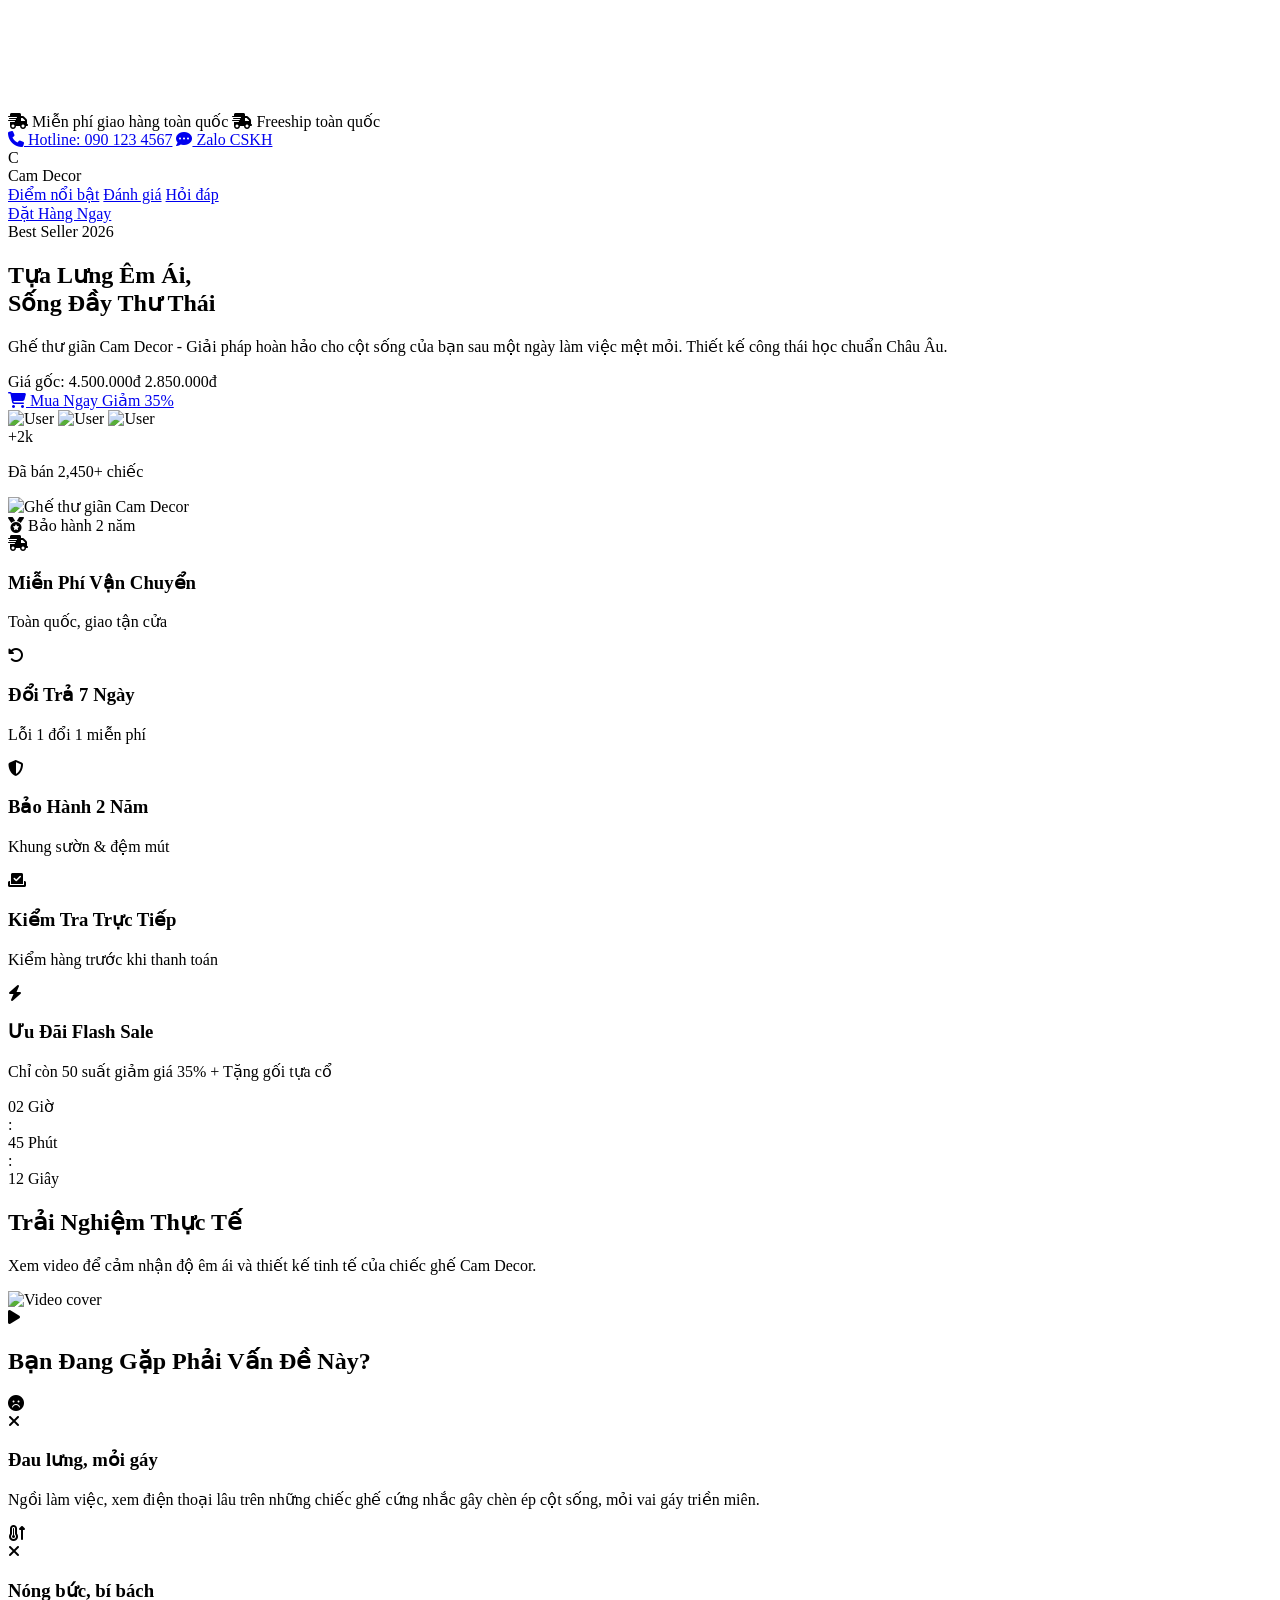
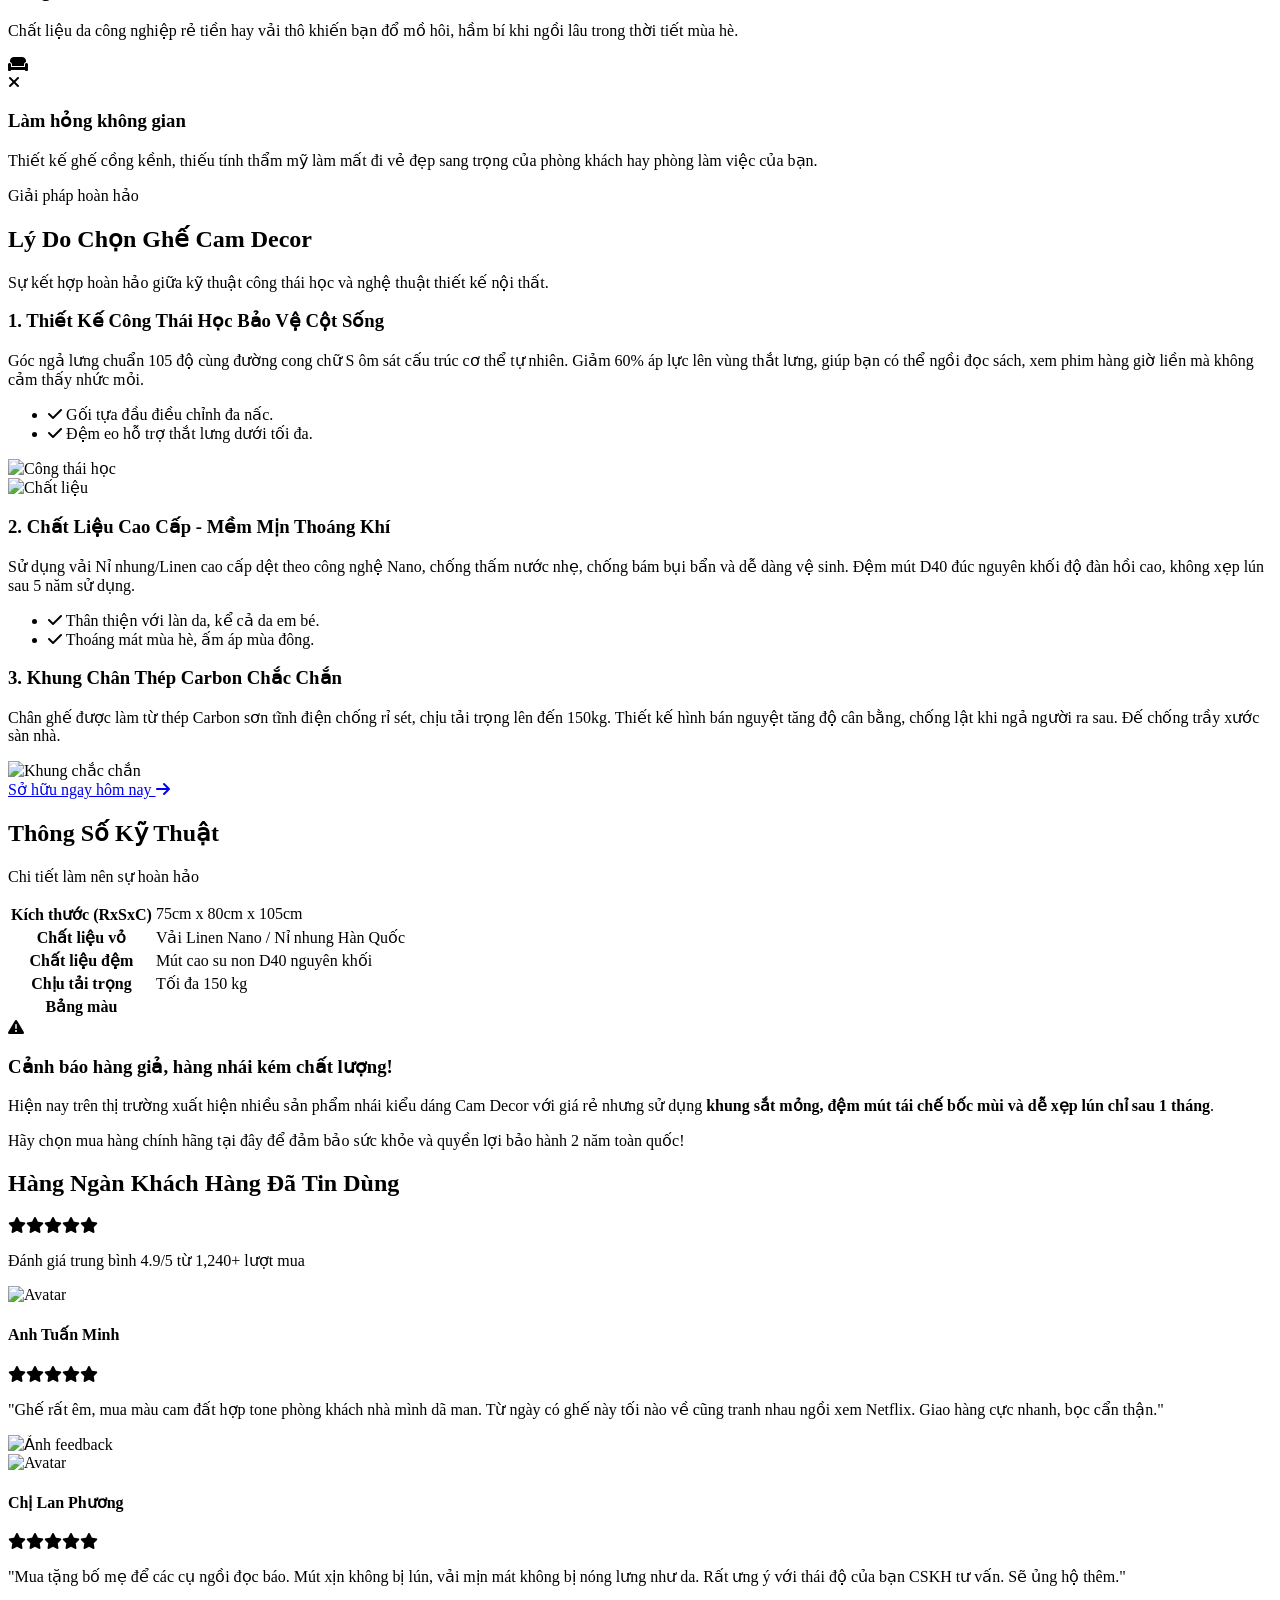
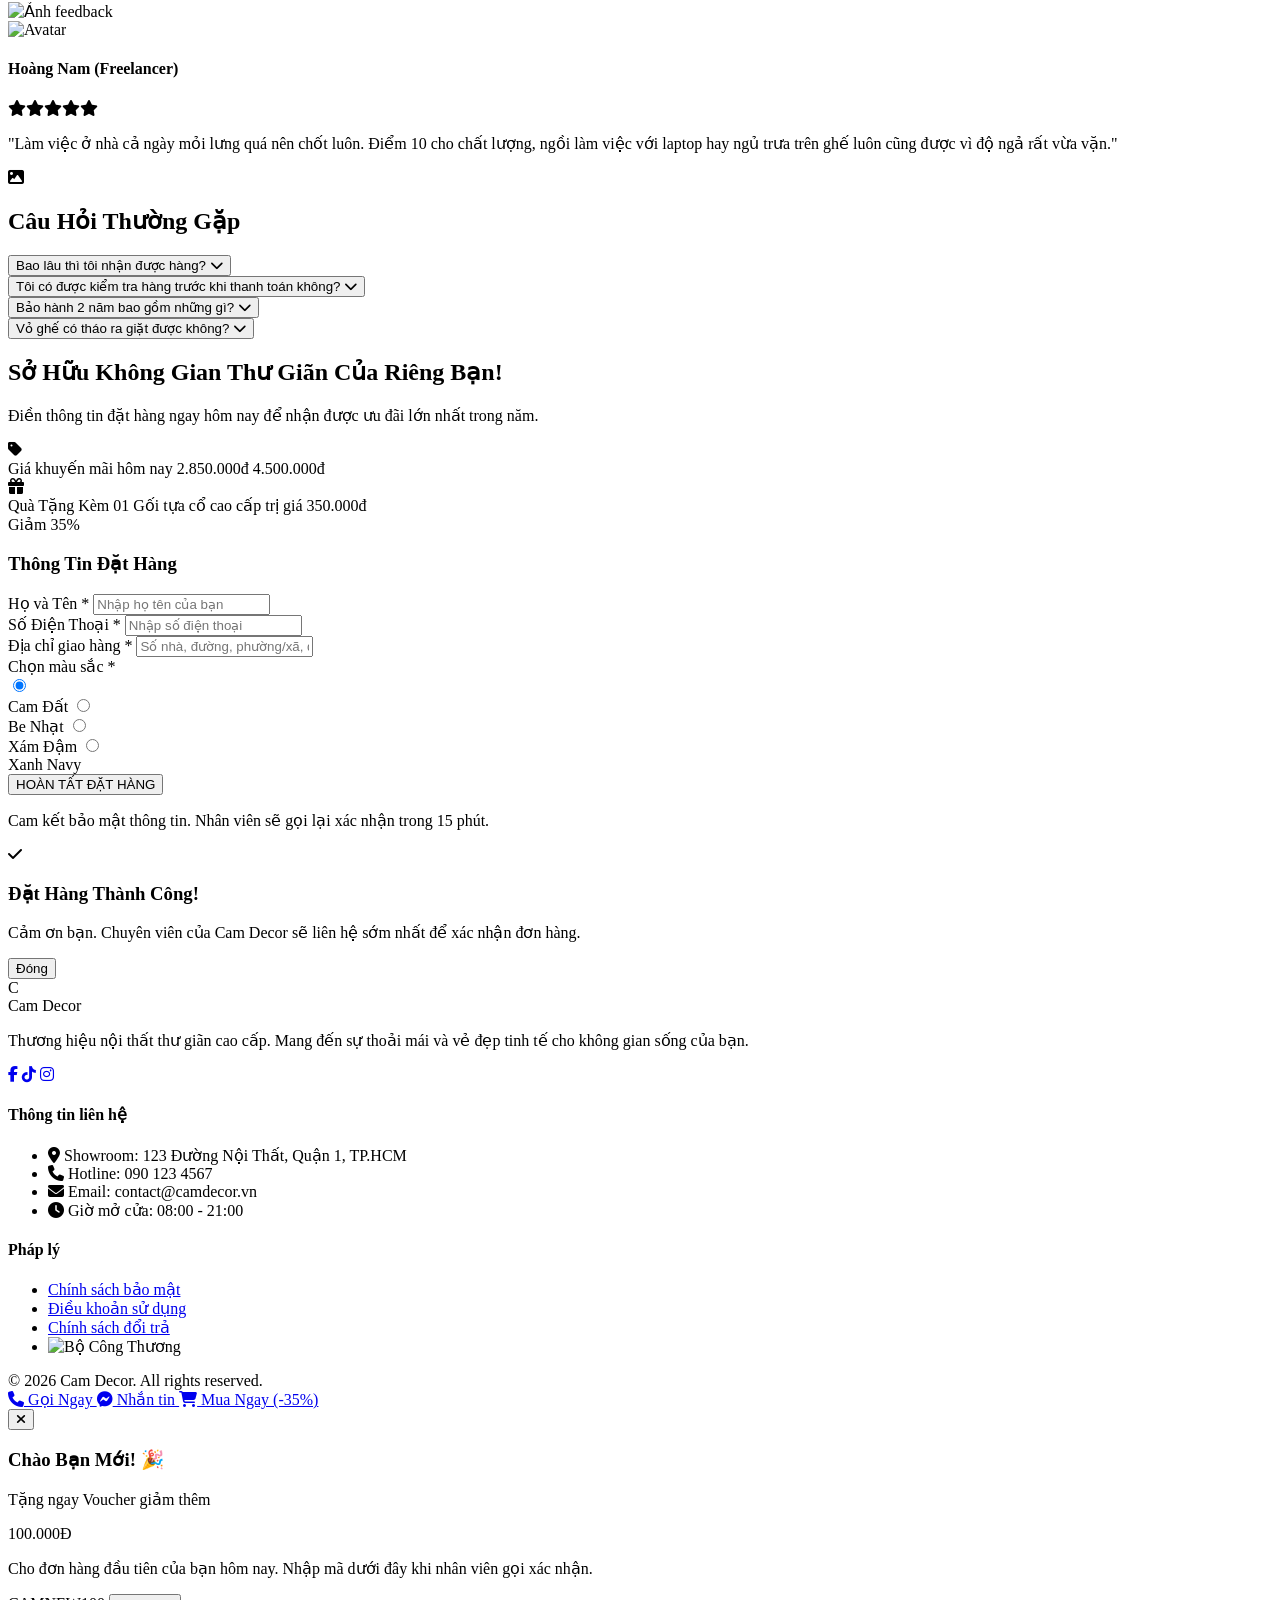
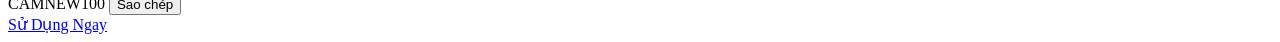
==== commit e3d584f1: "update" ====
--- a/index.html
+++ b/index.html
@@ -77,7 +77,7 @@
         </div>
         <div class="flex items-center space-x-4">
             <a href="tel:0901234567" class="hover:text-cam-100 transition"><i class="fa-solid fa-phone mr-1"></i> Hotline: 090 123 4567</a>
-            <a href="#" class="hidden md:inline-flex hover:text-cam-100 transition"><i class="fa-solid fa-comment-dots mr-1"></i> Zalo CSKH</a>
+            <a href="https://zalo.me/0901234567" target="_blank" rel="noopener noreferrer" class="hidden md:inline-flex hover:text-cam-100 transition"><i class="fa-solid fa-comment-dots mr-1"></i> Zalo CSKH</a>
         </div>
     </div>
 
@@ -555,15 +555,15 @@
                     <form id="purchase-form" onsubmit="event.preventDefault(); submitForm();" class="space-y-4">
                         <div>
                             <label class="block text-sm font-medium text-gray-700 mb-1">Họ và Tên *</label>
-                            <input type="text" required placeholder="Nhập họ tên của bạn" class="w-full px-4 py-3 rounded-lg border border-gray-300 focus:ring-2 focus:ring-cam-500 focus:border-cam-500 outline-none transition">
+                            <input type="text" id="full-name" name="fullName" required placeholder="Nhập họ tên của bạn" class="w-full px-4 py-3 rounded-lg border border-gray-300 focus:ring-2 focus:ring-cam-500 focus:border-cam-500 outline-none transition">
                         </div>
                         <div>
                             <label class="block text-sm font-medium text-gray-700 mb-1">Số Điện Thoại *</label>
-                            <input type="tel" required placeholder="Nhập số điện thoại" class="w-full px-4 py-3 rounded-lg border border-gray-300 focus:ring-2 focus:ring-cam-500 focus:border-cam-500 outline-none transition">
+                            <input type="tel" id="phone" name="phone" required placeholder="Nhập số điện thoại" class="w-full px-4 py-3 rounded-lg border border-gray-300 focus:ring-2 focus:ring-cam-500 focus:border-cam-500 outline-none transition">
                         </div>
                         <div>
                             <label class="block text-sm font-medium text-gray-700 mb-1">Địa chỉ giao hàng *</label>
-                            <input type="text" required placeholder="Số nhà, đường, phường/xã, quận/huyện..." class="w-full px-4 py-3 rounded-lg border border-gray-300 focus:ring-2 focus:ring-cam-500 focus:border-cam-500 outline-none transition">
+                            <input type="text" id="address" name="address" required placeholder="Số nhà, đường, phường/xã, quận/huyện..." class="w-full px-4 py-3 rounded-lg border border-gray-300 focus:ring-2 focus:ring-cam-500 focus:border-cam-500 outline-none transition">
                         </div>
                         <div>
                             <label class="block text-sm font-medium text-gray-700 mb-1">Chọn màu sắc *</label>
@@ -592,10 +592,11 @@
                         </div>
                         
                         <div class="pt-4">
-                            <button type="submit" class="w-full bg-cam-600 hover:bg-cam-700 text-white py-4 rounded-xl font-bold text-lg transition shadow-lg shadow-cam-600/30 flex items-center justify-center gap-2">
+                            <button id="submit-order-btn" type="submit" class="w-full bg-cam-600 hover:bg-cam-700 text-white py-4 rounded-xl font-bold text-lg transition shadow-lg shadow-cam-600/30 flex items-center justify-center gap-2">
                                 HOÀN TẤT ĐẶT HÀNG
                             </button>
                             <p class="text-center text-xs text-gray-500 mt-3">Cam kết bảo mật thông tin. Nhân viên sẽ gọi lại xác nhận trong 15 phút.</p>
+                            <p id="form-status" class="hidden text-center text-sm mt-3"></p>
                         </div>
                     </form>
 
@@ -704,6 +705,8 @@
     </div>
 
     <!-- Scripts -->
+    <!-- Local-only runtime config. Keep file out of git via .gitignore. -->
+    <script src="./app-config.local.js"></script>
     <script>
         
         // 1. Countdown Timer Logic
@@ -759,11 +762,229 @@
             */
         }
 
-        // 3. Form Submit Simulation
-        function submitForm() {
+        // 3. Form Submit + Notify (Google Sheets / Telegram / Zalo Webhook)
+        // Runtime config for static hosting (for example: GitHub Pages).
+        // You can inject values via window.APP_CONFIG in deploy pipeline.
+        const APP_CONFIG = window.APP_CONFIG || {};
+        const GOOGLE_SHEET_WEBHOOK_URL = APP_CONFIG.GOOGLE_SHEET_WEBHOOK_URL || '__GOOGLE_SHEET_WEBHOOK_URL__';
+        const TELEGRAM_BOT_TOKEN = APP_CONFIG.TELEGRAM_BOT_TOKEN || '';
+        const TELEGRAM_CHAT_ID = APP_CONFIG.TELEGRAM_CHAT_ID || '';
+        const ZALO_OA_WEBHOOK_URL = APP_CONFIG.ZALO_OA_WEBHOOK_URL || '';
+
+        function isConfiguredValue(value) {
+            return !!value && !String(value).includes('__');
+        }
+
+        function getColorLabel(colorValue) {
+            const colorMap = {
+                cam: 'Cam Đất',
+                be: 'Be Nhạt',
+                xam: 'Xám Đậm',
+                navy: 'Xanh Navy'
+            };
+
+            return colorMap[colorValue] || colorValue;
+        }
+
+        function normalizeVietnamPhone(phone) {
+            const digits = (phone || '').replace(/\D/g, '');
+
+            if (digits.startsWith('84') && digits.length === 11) {
+                return '0' + digits.slice(2);
+            }
+
+            if (digits.startsWith('0') && digits.length === 10) {
+                return digits;
+            }
+
+            return digits;
+        }
+
+        function isValidVietnamPhone(phone) {
+            const normalized = normalizeVietnamPhone(phone);
+            return /^(03|05|07|08|09)\d{8}$/.test(normalized);
+        }
+
+        async function sendOrderToGoogleSheet(payload) {
+            if (!isConfiguredValue(GOOGLE_SHEET_WEBHOOK_URL)) {
+                return null;
+            }
+
+            if (GOOGLE_SHEET_WEBHOOK_URL.includes('docs.google.com/spreadsheets')) {
+                throw new Error('invalid_google_sheet_url');
+            }
+
+            await fetch(GOOGLE_SHEET_WEBHOOK_URL, {
+                method: 'POST',
+                mode: 'no-cors',
+                headers: {
+                    'Content-Type': 'text/plain;charset=utf-8'
+                },
+                body: JSON.stringify(payload)
+            });
+
+            return true;
+        }
+
+        async function sendTelegramNotification(payload) {
+            if (!TELEGRAM_BOT_TOKEN) {
+                return null;
+            }
+
+            if (!TELEGRAM_CHAT_ID) {
+                return null;
+            }
+
+            const telegramMessage = [
+                'Don moi tu website Cam Decor',
+                'Khach hang: ' + payload.fullName,
+                'So dien thoai: ' + payload.phone,
+                'Dia chi: ' + payload.address,
+                'Mau sac: ' + payload.colorLabel,
+                'Thoi gian: ' + payload.submittedAt
+            ].join('\n');
+
+            const telegramUrl = 'https://api.telegram.org/bot' + TELEGRAM_BOT_TOKEN + '/sendMessage';
+            const res = await fetch(telegramUrl, {
+                method: 'POST',
+                headers: {
+                    'Content-Type': 'application/json'
+                },
+                body: JSON.stringify({
+                    chat_id: TELEGRAM_CHAT_ID,
+                    text: telegramMessage
+                })
+            });
+
+            return res.ok;
+        }
+
+        async function sendZaloNotification(payload) {
+            // Zalo OA API usually requires server-side token handling.
+            // This function posts to your custom webhook gateway.
+            if (!ZALO_OA_WEBHOOK_URL) {
+                return null;
+            }
+
+            const res = await fetch(ZALO_OA_WEBHOOK_URL, {
+                method: 'POST',
+                headers: {
+                    'Content-Type': 'application/json'
+                },
+                body: JSON.stringify({
+                    channel: 'zalo_oa',
+                    order: payload
+                })
+            });
+
+            return res.ok;
+        }
+
+        async function submitForm() {
+            const form = document.getElementById('purchase-form');
             const successMsg = document.getElementById('success-message');
-            successMsg.classList.remove('hidden');
-            successMsg.classList.add('flex');
+            const submitBtn = document.getElementById('submit-order-btn');
+            const statusEl = document.getElementById('form-status');
+            const formData = new FormData(form);
+
+            const rawPhone = (formData.get('phone') || '').toString().trim();
+            const normalizedPhone = normalizeVietnamPhone(rawPhone);
+
+            if (!isValidVietnamPhone(rawPhone)) {
+                statusEl.textContent = 'Số điện thoại chưa đúng định dạng Việt Nam. Vui lòng kiểm tra lại.';
+                statusEl.className = 'text-center text-sm mt-3 text-red-600';
+                return;
+            }
+
+            const payload = {
+                submittedAt: new Date().toISOString(),
+                fullName: (formData.get('fullName') || '').toString().trim(),
+                phone: normalizedPhone,
+                address: (formData.get('address') || '').toString().trim(),
+                colorValue: (formData.get('color') || '').toString(),
+                colorLabel: getColorLabel((formData.get('color') || '').toString()),
+                pageUrl: window.location.href,
+                userAgent: navigator.userAgent
+            };
+
+            statusEl.classList.add('hidden');
+            statusEl.textContent = '';
+
+            const sheetConfigured = isConfiguredValue(GOOGLE_SHEET_WEBHOOK_URL);
+            const telegramConfigured = isConfiguredValue(TELEGRAM_BOT_TOKEN) && isConfiguredValue(TELEGRAM_CHAT_ID);
+            const zaloConfigured = isConfiguredValue(ZALO_OA_WEBHOOK_URL);
+
+            if (!sheetConfigured && !telegramConfigured && !zaloConfigured) {
+                statusEl.textContent = 'Chưa cấu hình nơi nhận đơn. Vui lòng cấu hình Google Sheet hoặc Telegram Bot hoặc Zalo OA webhook.';
+                statusEl.className = 'text-center text-sm mt-3 text-red-600';
+                return;
+            }
+
+            submitBtn.disabled = true;
+            submitBtn.classList.add('opacity-70', 'cursor-not-allowed');
+            submitBtn.textContent = 'ĐANG GỬI THÔNG TIN...';
+
+            try {
+                const [sheetResult, telegramResult, zaloResult] = await Promise.allSettled([
+                    sendOrderToGoogleSheet(payload),
+                    sendTelegramNotification(payload),
+                    sendZaloNotification(payload)
+                ]);
+
+                const deliveredChannels = [];
+                const failedChannels = [];
+
+                if (sheetConfigured) {
+                    if (sheetResult.status === 'fulfilled' && sheetResult.value === true) {
+                        deliveredChannels.push('Google Sheet');
+                    } else {
+                        failedChannels.push('Google Sheet');
+                    }
+                }
+
+                if (telegramConfigured) {
+                    if (telegramResult.status === 'fulfilled' && telegramResult.value === true) {
+                        deliveredChannels.push('Telegram');
+                    } else {
+                        failedChannels.push('Telegram');
+                    }
+                }
+
+                if (zaloConfigured) {
+                    if (zaloResult.status === 'fulfilled' && zaloResult.value === true) {
+                        deliveredChannels.push('Zalo OA');
+                    } else {
+                        failedChannels.push('Zalo OA');
+                    }
+                }
+
+                if (deliveredChannels.length === 0) {
+                    throw new Error('all_channels_failed');
+                }
+
+                successMsg.classList.remove('hidden');
+                successMsg.classList.add('flex');
+                form.reset();
+
+                if (failedChannels.length > 0) {
+                    statusEl.textContent = 'Đơn hàng đã gửi thành công qua: ' + deliveredChannels.join(', ') + '. Lỗi ở: ' + failedChannels.join(', ');
+                    statusEl.className = 'text-center text-sm mt-3 text-amber-600';
+                }
+            } catch (error) {
+                console.error('Submit order failed:', error);
+                if (error && error.message === 'invalid_google_sheet_url') {
+                    statusEl.textContent = 'Bạn đang dùng link Google Sheet. Vui lòng dùng link Web App Apps Script dạng .../exec.';
+                } else if (error && error.message === 'all_channels_failed') {
+                    statusEl.textContent = 'Không thể gửi đơn qua các kênh đã cấu hình. Vui lòng kiểm tra lại Telegram/Sheet/Zalo webhook.';
+                } else {
+                    statusEl.textContent = 'Không thể gửi đơn hàng. Vui lòng kiểm tra cấu hình webhook hoặc thử lại sau.';
+                }
+                statusEl.className = 'text-center text-sm mt-3 text-red-600';
+            } finally {
+                submitBtn.disabled = false;
+                submitBtn.classList.remove('opacity-70', 'cursor-not-allowed');
+                submitBtn.textContent = 'HOÀN TẤT ĐẶT HÀNG';
+            }
         }
 
         // 4. Popup Logic
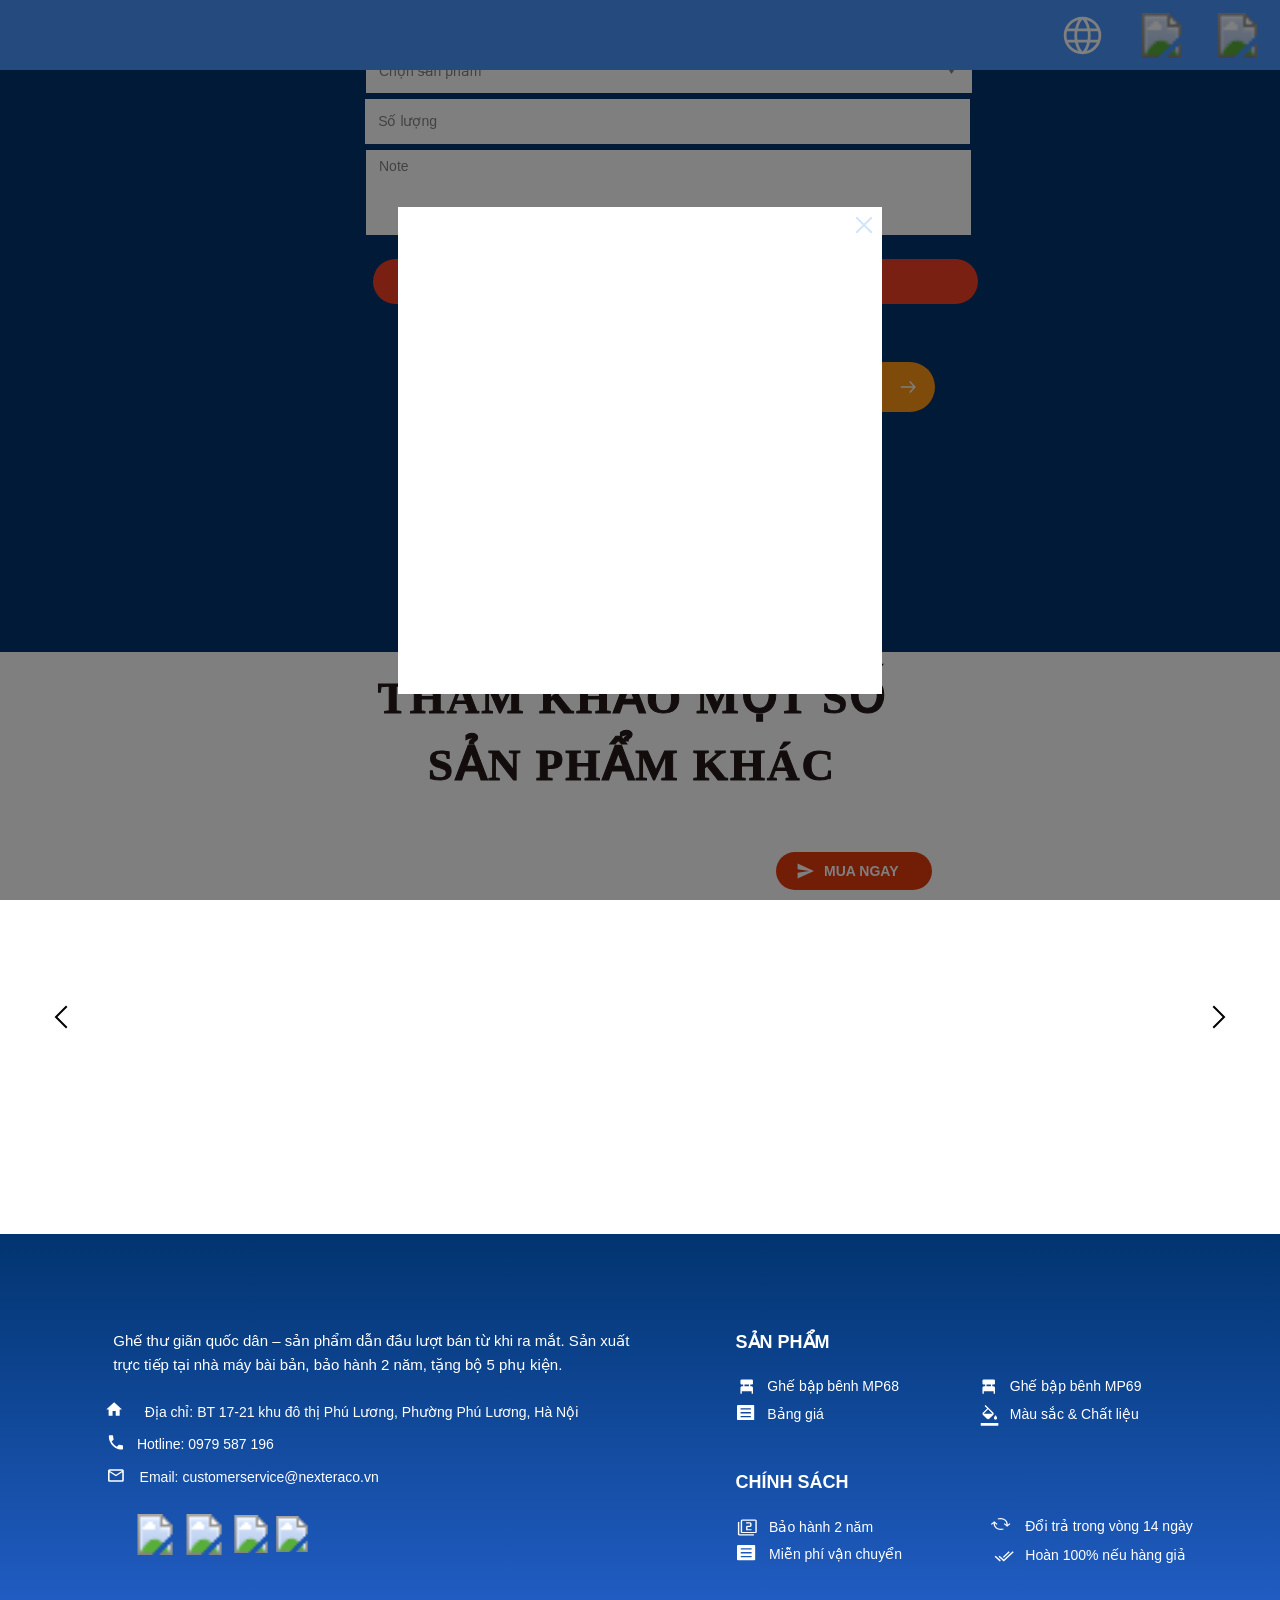
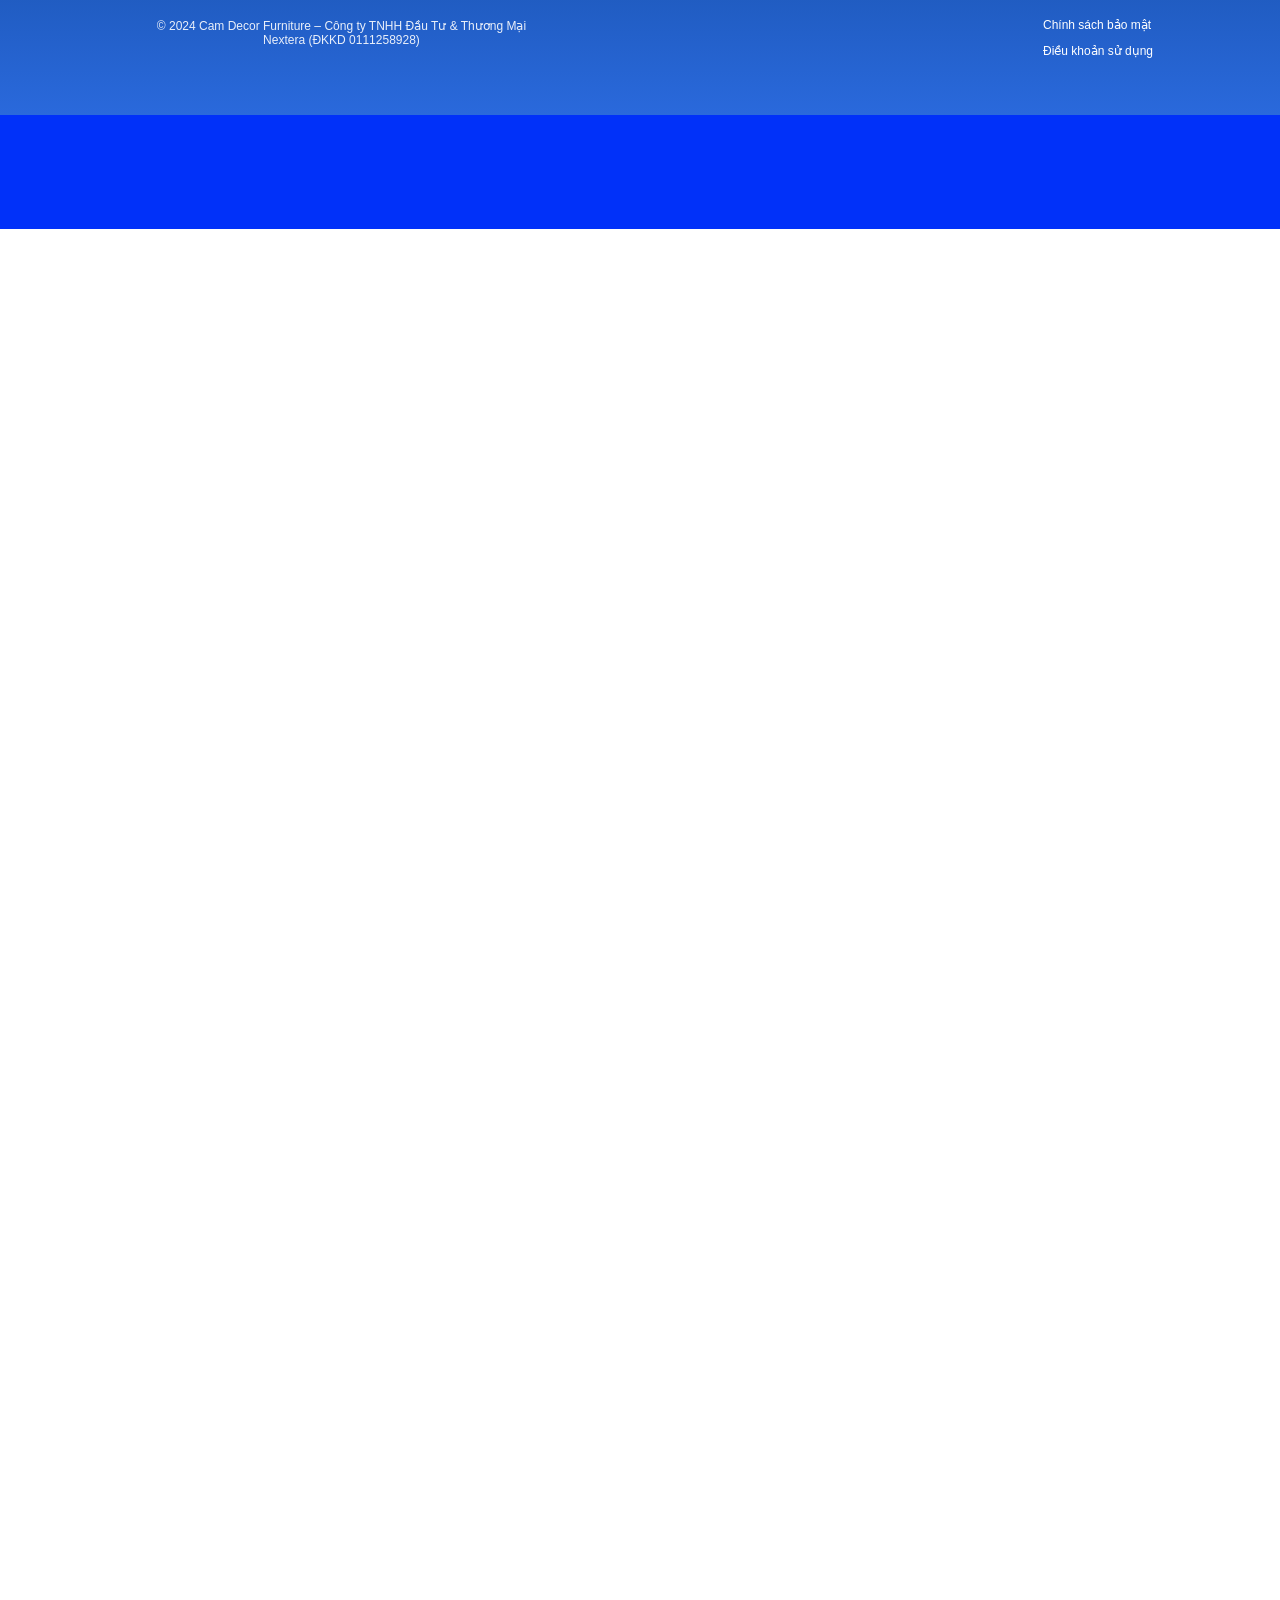
==== commit c59f3202: "update" ====
--- a/index.html
+++ b/index.html
@@ -1,1068 +1,7652 @@
 <!DOCTYPE html>
-<html lang="vi" class="scroll-smooth">
-<head>
-    <meta charset="UTF-8">
-    <meta name="viewport" content="width=device-width, initial-scale=1.0">
-    <title>Cam Decor - Ghế Thư Giãn Cao Cấp</title>
-    <script src="https://cdn.tailwindcss.com"></script>
-    <link href="https://cdnjs.cloudflare.com/ajax/libs/font-awesome/6.4.0/css/all.min.css" rel="stylesheet">
-    <link rel="preconnect" href="https://fonts.googleapis.com">
-    <link rel="preconnect" href="https://fonts.gstatic.com" crossorigin>
-    <link href="https://fonts.googleapis.com/css2?family=Inter:wght@300;400;500;600;700&family=Playfair+Display:ital,wght@0,600;0,700;1,600&display=swap" rel="stylesheet">
-    
-    <script>
-        tailwind.config = {
-            theme: {
-                extend: {
-                    colors: {
-                        cam: {
-                            50: '#fff7ed',
-                            100: '#ffedd5',
-                            500: '#f97316',
-                            600: '#ea580c', // Main brand color
-                            700: '#c2410c',
-                            800: '#9a3412',
-                        },
-                        sand: '#f5f5f0'
+<!-- saved from url=(0406)https://minhphatfurniture.com/pages/ghethugian?fbclid=[base64]&utm_medium=paid&utm_source=fb&utm_id=120246123522220591&utm_content=120246123871850591&utm_term=120246123522260591&utm_campaign=120246123522220591 -->
+<html lang="vi">
+   <head>
+      <meta http-equiv="Content-Type" content="text/html; charset=UTF-8">
+      <title>Ghế Bập Bênh Điều Chỉnh 5 Cấp Độ MP68/MP69 - Cam Decor Furniture | Sản Phẩm #1 Thị Trường</title>
+      <meta http-equiv="Cache-Control" content="no-cache">
+      <meta http-equiv="X-UA-Compatible" content="IE=edge">
+      <meta http-equiv="Expires" content="-1">
+      <meta name="keywords" content="">
+      <meta name="description" content="Ghế thư giãn quốc dân Cam Decor - Điều chỉnh 5 cấp độ, an toàn cho trẻ nhỏ, giảm đau lưng mẹ bầu. Tặng bộ 5 phụ kiện. Bảo hành 2 năm, hoàn 100% nếu hàng giả.">
+      <meta name="viewport" content="width=device-width, initial-scale=1">
+      <script type="text/javascript">window.ladi_viewport=function(b){var a=document;b=b?b:'innerWidth';var c=window[b];var d=c<768;if(typeof window.ladi_is_desktop=="undefined"||window.ladi_is_desktop==undefined){window.ladi_is_desktop=!d;}var e=1200;var f=420;var g='';if(!d){g="width="+e+",user-scalable=no,initial-scale=1.0";}else{var h=1;var i=f;if(i!=c){h=c / i;}g="width="+i+",user-scalable=no,initial-scale="+h+",minimum-scale="+h+",maximum-scale="+h;}var j=a.getElementById("viewport");if(!j){j=a.createElement("meta");j.id="viewport";j.name="viewport";a.head.appendChild(j);}j.setAttribute("content",g);};window.ladi_viewport();window.ladi_fbq_data = [];window.ladi_fbq = function () {window.ladi_fbq_data.push(arguments);};window.ladi_ttq_data = [];window.ladi_ttq = function () {window.ladi_ttq_data.push(arguments);};</script>
+      <meta id="viewport" name="viewport" content="width=1200,user-scalable=no,initial-scale=1.0">
+      <link rel="canonical" href="http://minhphatfurniture.com/pages/ghethugian">
+      <meta property="og:url" content="http://minhphatfurniture.com/pages/ghethugian">
+      <meta property="og:title" content="Ghế Bập Bênh Điều Chỉnh 5 Cấp Độ MP68/MP69 - Cam Decor Furniture | Sản Phẩm #1 Thị Trường">
+      <meta property="og:type" content="website">
+      <meta property="og:image" content="https://static.ladipage.net/s1440x1440/6a27dc1be039970012365fc7/mp68-dn-be-20260609100043-7-bpr.png">
+      <meta property="og:description" content="Ghế thư giãn quốc dân Cam Decor - Điều chỉnh 5 cấp độ, an toàn cho trẻ nhỏ, giảm đau lưng mẹ bầu. Tặng bộ 5 phụ kiện. Bảo hành 2 năm, hoàn 100% nếu hàng giả.">
+      <meta name="format-detection" content="telephone=no">
+      <link rel="dns-prefetch">
+      <link rel="preconnect" href="https://fonts.googleapis.com/" crossorigin="">
+      <link rel="preconnect" href="https://fonts.gstatic.com/" crossorigin="">
+      <link rel="preconnect" href="https://w.ladicdn.com/" crossorigin="">
+      <link rel="preconnect" href="https://s.ladicdn.com/" crossorigin="">
+      <link rel="preconnect" href="https://api1.ldpform.com/" crossorigin="">
+      <link rel="preconnect" href="https://a.ladipage.com/" crossorigin="">
+      <link rel="preconnect" href="https://api.sales.ldpform.net/" crossorigin="">
+      <link rel="stylesheet" href="./assets/style.css" as="style" onload="this.onload = null; this.rel = 'stylesheet'">
+      <link rel="preload" href="./assets/ladipagev3.min.js" as="script">
+      <style id="style_ladi" type="text/css">
+         a,
+         abbr,
+         acronym,
+         address,
+         applet,
+         article,
+         aside,
+         audio,
+         b,
+         big,
+         blockquote,
+         body,
+         button,
+         canvas,
+         caption,
+         center,
+         cite,
+         code,
+         dd,
+         del,
+         details,
+         dfn,
+         div,
+         dl,
+         dt,
+         em,
+         embed,
+         fieldset,
+         figcaption,
+         figure,
+         footer,
+         form,
+         h1,
+         h2,
+         h3,
+         h4,
+         h5,
+         h6,
+         header,
+         hgroup,
+         html,
+         i,
+         iframe,
+         img,
+         input,
+         ins,
+         kbd,
+         label,
+         legend,
+         li,
+         mark,
+         menu,
+         nav,
+         object,
+         ol,
+         output,
+         p,
+         pre,
+         q,
+         ruby,
+         s,
+         samp,
+         section,
+         select,
+         small,
+         span,
+         strike,
+         strong,
+         sub,
+         summary,
+         sup,
+         table,
+         tbody,
+         td,
+         textarea,
+         tfoot,
+         th,
+         thead,
+         time,
+         tr,
+         tt,
+         u,
+         ul,
+         var,
+         video {
+            margin: 0;
+            padding: 0;
+            border: 0;
+            outline: 0;
+            font-size: 100%;
+            font: inherit;
+            vertical-align: baseline;
+            box-sizing: border-box;
+            -webkit-font-smoothing: antialiased;
+            -moz-osx-font-smoothing: grayscale
+         }
+
+         article,
+         aside,
+         details,
+         figcaption,
+         figure,
+         footer,
+         header,
+         hgroup,
+         menu,
+         nav,
+         section {
+            display: block;
+         }
+
+         body {
+            line-height: 1
+         }
+
+         a {
+            text-decoration: none
+         }
+
+         ol,
+         ul {
+            list-style: none
+         }
+
+         blockquote,
+         q {
+            quotes: none
+         }
+
+         blockquote:after,
+         blockquote:before,
+         q:after,
+         q:before {
+            content: '';
+            content: none
+         }
+
+         table {
+            border-collapse: collapse;
+            border-spacing: 0
+         }
+
+         .ladi-loading {
+            z-index: 900000000000;
+            position: fixed;
+            width: 100%;
+            height: 100%;
+            top: 0;
+            left: 0;
+            background-color: rgba(0, 0, 0, .1)
+         }
+
+         .ladi-loading .loading {
+            width: 80px;
+            height: 80px;
+            top: 0;
+            left: 0;
+            bottom: 0;
+            right: 0;
+            margin: auto;
+            overflow: hidden;
+            position: absolute
+         }
+
+         .ladi-loading .loading div {
+            position: absolute;
+            width: 6px;
+            height: 6px;
+            background: #fff;
+            border-radius: 50%;
+            animation: ladi-loading 1.2s linear infinite
+         }
+
+         .ladi-loading .loading div:nth-child(1) {
+            animation-delay: 0s;
+            top: 37px;
+            left: 66px
+         }
+
+         .ladi-loading .loading div:nth-child(2) {
+            animation-delay: -.1s;
+            top: 22px;
+            left: 62px
+         }
+
+         .ladi-loading .loading div:nth-child(3) {
+            animation-delay: -.2s;
+            top: 11px;
+            left: 52px
+         }
+
+         .ladi-loading .loading div:nth-child(4) {
+            animation-delay: -.3s;
+            top: 7px;
+            left: 37px
+         }
+
+         .ladi-loading .loading div:nth-child(5) {
+            animation-delay: -.4s;
+            top: 11px;
+            left: 22px
+         }
+
+         .ladi-loading .loading div:nth-child(6) {
+            animation-delay: -.5s;
+            top: 22px;
+            left: 11px
+         }
+
+         .ladi-loading .loading div:nth-child(7) {
+            animation-delay: -.6s;
+            top: 37px;
+            left: 7px
+         }
+
+         .ladi-loading .loading div:nth-child(8) {
+            animation-delay: -.7s;
+            top: 52px;
+            left: 11px
+         }
+
+         .ladi-loading .loading div:nth-child(9) {
+            animation-delay: -.8s;
+            top: 62px;
+            left: 22px
+         }
+
+         .ladi-loading .loading div:nth-child(10) {
+            animation-delay: -.9s;
+            top: 66px;
+            left: 37px
+         }
+
+         .ladi-loading .loading div:nth-child(11) {
+            animation-delay: -1s;
+            top: 62px;
+            left: 52px
+         }
+
+         .ladi-loading .loading div:nth-child(12) {
+            animation-delay: -1.1s;
+            top: 52px;
+            left: 62px
+         }
+
+         @keyframes ladi-loading {
+
+            0%,
+            100%,
+            20%,
+            80% {
+               transform: scale(1)
+            }
+
+            50% {
+               transform: scale(1.5)
+            }
+         }
+
+         .ladipage-message {
+            position: fixed;
+            width: 100%;
+            height: 100%;
+            top: 0;
+            left: 0;
+            z-index: 10000000000;
+            background: rgba(0, 0, 0, .3)
+         }
+
+         .ladipage-message .ladipage-message-box {
+            width: 400px;
+            max-width: calc(100% - 50px);
+            height: 160px;
+            border: 1px solid rgba(0, 0, 0, .3);
+            background-color: #fff;
+            position: fixed;
+            top: calc(50% - 155px);
+            left: 0;
+            right: 0;
+            margin: auto;
+            border-radius: 10px
+         }
+
+         .ladipage-message .ladipage-message-box span {
+            display: block;
+            background-color: rgba(6, 21, 40, .05);
+            color: #000;
+            padding: 12px 15px;
+            font-weight: 600;
+            font-size: 16px;
+            line-height: 16px;
+            border-top-left-radius: 10px;
+            border-top-right-radius: 10px
+         }
+
+         .ladipage-message .ladipage-message-box .ladipage-message-text {
+            display: -webkit-box;
+            font-size: 14px;
+            padding: 0 20px;
+            margin-top: 16px;
+            line-height: 20px;
+            -webkit-line-clamp: 3;
+            -webkit-box-orient: vertical;
+            overflow: hidden;
+            text-overflow: ellipsis;
+            word-break: break-word
+         }
+
+         .ladipage-message .ladipage-message-box .ladipage-message-close {
+            display: block;
+            position: absolute;
+            right: 15px;
+            bottom: 10px;
+            margin: 0 auto;
+            padding: 10px 0;
+            border: none;
+            width: 80px;
+            text-transform: uppercase;
+            text-align: center;
+            color: #000;
+            background-color: #e6e6e6;
+            border-radius: 5px;
+            text-decoration: none;
+            font-size: 14px;
+            line-height: 14px;
+            font-weight: 600;
+            cursor: pointer;
+            outline: 0
+         }
+
+         .lightbox-screen {
+            display: none;
+            position: fixed;
+            width: 100%;
+            height: 100%;
+            top: 0;
+            left: 0;
+            bottom: 0;
+            right: 0;
+            margin: auto;
+            z-index: 9000000080;
+            background: #7f7f7f;
+            user-select: none;
+            -webkit-user-select: none;
+            -moz-user-select: none;
+            -ms-user-select: none
+         }
+
+         .lightbox-screen * {
+            user-select: none;
+            -webkit-user-select: none;
+            -moz-user-select: none;
+            -ms-user-select: none
+         }
+
+         .lightbox-screen img {
+            -webkit-user-drag: none;
+            -khtml-user-drag: none;
+            -moz-user-drag: none;
+            -o-user-drag: none;
+            user-drag: none;
+            pointer-events: auto
+         }
+
+         .lightbox-screen .lightbox-close {
+            position: absolute;
+            z-index: 9000000090;
+            cursor: pointer
+         }
+
+         .lightbox-screen .lightbox-hidden {
+            display: none
+         }
+
+         .lightbox-screen .lightbox-close {
+            width: 16px;
+            height: 16px;
+            margin: 10px;
+            background-repeat: no-repeat;
+            background-position: center center;
+            background-image: url("data:image/svg+xml;utf8, %3Csvg%20width%3D%2224%22%20height%3D%2224%22%20viewBox%3D%220%200%2024%2024%22%20xmlns%3D%22http%3A%2F%2Fwww.w3.org%2F2000%2Fsvg%22%20fill%3D%22%23fff%22%3E%3Cpath%20fill-rule%3D%22evenodd%22%20clip-rule%3D%22evenodd%22%20d%3D%22M23.4144%202.00015L2.00015%2023.4144L0.585938%2022.0002L22.0002%200.585938L23.4144%202.00015Z%22%3E%3C%2Fpath%3E%3Cpath%20fill-rule%3D%22evenodd%22%20clip-rule%3D%22evenodd%22%20d%3D%22M2.00015%200.585938L23.4144%2022.0002L22.0002%2023.4144L0.585938%202.00015L2.00015%200.585938Z%22%3E%3C%2Fpath%3E%3C%2Fsvg%3E")
+         }
+
+         .lightbox-screen img.lightbox-item {
+            max-width: none
+         }
+
+         .lightbox-gallery-track {
+            touch-action: none;
+            display: flex;
+            align-items: center;
+            justify-content: center
+         }
+
+         .lightbox-gallery-track .lightbox-gallery-preview,
+         .lightbox-gallery-track .lightbox-item {
+            will-change: transform;
+            backface-visibility: hidden;
+            margin: 0 !important;
+            transform-origin: center center;
+            position: absolute;
+            left: 50%;
+            top: 50%
+         }
+
+         .lightbox-nav-btn {
+            position: fixed;
+            top: 50%;
+            transform: translateY(-50%);
+            width: 50px;
+            height: 50px;
+            background-color: rgba(0, 0, 0, .5);
+            color: #fff;
+            border-radius: 50%;
+            display: flex;
+            justify-content: center;
+            align-items: center;
+            cursor: pointer;
+            z-index: 9999;
+            user-select: none;
+            font-size: 24px;
+            font-weight: 700
+         }
+
+         .lightbox-nav-btn:hover {
+            background-color: rgba(0, 0, 0, .8)
+         }
+
+         .lightbox-prev {
+            left: 20px
+         }
+
+         .lightbox-next {
+            right: 20px
+         }
+
+         * {
+            -webkit-tap-highlight-color: #fff0
+         }
+
+         body {
+            font-size: 12px;
+            -ms-text-size-adjust: none;
+            -moz-text-size-adjust: none;
+            -o-text-size-adjust: none;
+            -webkit-text-size-adjust: none;
+            background-color: #fff
+         }
+
+         .overflow-hidden {
+            overflow: hidden
+         }
+
+         .ladi-transition {
+            transition: all 150ms linear 0s
+         }
+
+         .z-index-1 {
+            z-index: 1
+         }
+
+         .opacity-0 {
+            opacity: 0
+         }
+
+         .height-0 {
+            height: 0 !important
+         }
+
+         .pointer-events-none {
+            pointer-events: none
+         }
+
+         .transition-parent-collapse-height {
+            transition: height 150ms linear 0s
+         }
+
+         .transition-parent-collapse-top {
+            transition: top 150ms linear 0s
+         }
+
+         .transition-readmore {
+            transition: height 350ms linear 0s
+         }
+
+         .transition-collapse {
+            transition: height 150ms linear 0s
+         }
+
+         body.grab {
+            cursor: grab
+         }
+
+         .ladi-wraper {
+            width: 100%;
+            min-height: 100%;
+            overflow: hidden;
+            touch-action: manipulation
+         }
+
+         .ladi-container {
+            position: relative;
+            margin: 0 auto;
+            height: 100%
+         }
+
+         .ladi-overlay {
+            position: absolute;
+            top: 0;
+            left: 0;
+            height: 100%;
+            width: 100%;
+            pointer-events: none
+         }
+
+         .ladi-element {
+            position: absolute
+         }
+
+         @media (hover: hover) {
+            .ladi-check-hover {
+               opacity: 0;
+            }
+         }
+
+         .ladi-section {
+            margin: 0 auto;
+            position: relative;
+         }
+
+         .ladi-section[data-tab-id] {
+            display: none;
+         }
+
+         .ladi-section.selected[data-tab-id] {
+            display: block;
+         }
+
+         .ladi-section .ladi-section-background {
+            position: absolute;
+            width: 100%;
+            height: 100%;
+            top: 0;
+            left: 0;
+            pointer-events: none;
+            overflow: hidden;
+         }
+
+         .ladi-survey {
+            width: 100%;
+            display: flex;
+            flex-wrap: wrap;
+         }
+
+         .ladi-form .ladi-survey {
+            text-transform: inherit;
+            text-decoration: inherit;
+            letter-spacing: inherit;
+            color: inherit;
+         }
+
+         .ladi-survey .ladi-survey-option {
+            cursor: pointer;
+            position: relative;
+            display: inline-block;
+            text-decoration-line: inherit;
+            -webkit-text-decoration-line: inherit;
+            transition: inherit;
+            user-select: none;
+            -webkit-user-select: none;
+            -moz-user-select: none;
+            -ms-user-select: none;
+         }
+
+         .ladi-survey .ladi-survey-option-background {
+            position: absolute;
+            width: 100%;
+            height: 100%;
+            top: 0;
+            left: 0;
+            pointer-events: none;
+            transition: inherit;
+         }
+
+         .ladi-survey .ladi-survey-option-label {
+            display: block;
+            text-decoration-line: inherit;
+            -webkit-text-decoration-line: inherit;
+            position: relative;
+         }
+
+         .ladi-survey .ladi-survey-option.selected .ladi-survey-option-label {
+            color: inherit !important;
+         }
+
+         .ladi-survey .ladi-survey-option-image {
+            background-size: cover;
+            background-position: center center;
+            pointer-events: none;
+            vertical-align: middle;
+            border-radius: inherit;
+            position: relative;
+            margin: 0 auto;
+         }
+
+         .ladi-survey .ladi-survey-button-next {
+            display: block;
+         }
+
+         .ladi-survey .ladi-survey-button-next.empty {
+            display: none;
+         }
+
+         .ladi-survey .ladi-survey-button-next.no-select {
+            display: none;
+         }
+
+         .ladi-survey .ladi-survey-button-next button {
+            background-color: #fff;
+            border: 1px solid rgb(238, 238, 238);
+            padding: 5px 10px;
+            cursor: pointer;
+            border-radius: 2px;
+         }
+
+         .ladi-survey .ladi-survey-button-next button:active {
+            transform: translateY(2px);
+            transition: transform 0.2s linear;
+         }
+
+         .ladi-carousel {
+            position: absolute;
+            width: 100%;
+            height: 100%;
+            overflow: hidden;
+         }
+
+         .ladi-carousel .ladi-carousel-content {
+            position: absolute;
+            width: 100%;
+            height: 100%;
+            left: 0;
+            top: 0;
+            transition: top 350ms ease-in-out, left 350ms ease-in-out;
+         }
+
+         .ladi-carousel .ladi-carousel-arrow {
+            position: absolute;
+            top: calc(50% - (33px) / 2);
+            cursor: pointer;
+            z-index: 90000040;
+            width: 33px;
+            height: 33px;
+            background-repeat: no-repeat;
+            background-position: center center;
+            background-image: url("data:image/svg+xml;utf8, %3Csvg%20width%3D%2224%22%20height%3D%2224%22%20viewBox%3D%220%200%2024%2024%22%20xmlns%3D%22http%3A%2F%2Fwww.w3.org%2F2000%2Fsvg%22%20fill%3D%22%23000%22%3E%3Cpath%20fill-rule%3D%22evenodd%22%20clip-rule%3D%22evenodd%22%20d%3D%22M7.00015%200.585938L18.4144%2012.0002L7.00015%2023.4144L5.58594%2022.0002L15.5859%2012.0002L5.58594%202.00015L7.00015%200.585938Z%22%3E%3C%2Fpath%3E%3C%2Fsvg%3E");
+         }
+
+         .ladi-carousel .ladi-carousel-arrow-left {
+            left: 5px;
+            transform: rotateY(180deg);
+            -webkit-transform: rotateY(180deg);
+         }
+
+         .ladi-carousel .ladi-carousel-arrow-right {
+            right: 5px;
+         }
+
+         .ladi-carousel-indicators-circle {
+            display: inline-flex;
+            gap: 10px;
+            position: absolute;
+            bottom: -20px;
+            left: 0;
+            right: 0;
+            margin: auto;
+            width: fit-content;
+         }
+
+         .ladi-carousel-indicators-circle .item {
+            width: 10px;
+            height: 10px;
+            background-color: #D6D6D6;
+            border-radius: 100%;
+            cursor: pointer;
+            outline: 1px solid #fff;
+         }
+
+         .ladi-carousel-indicators-circle .item.selected,
+         .ladi-carousel-indicators-circle .item:hover {
+            background-color: #808080;
+         }
+
+         .ladi-carousel-indicators-number {
+            display: inline-flex;
+            gap: 10px;
+            position: absolute;
+            bottom: -20px;
+            left: 0;
+            right: 0;
+            margin: auto;
+            width: fit-content;
+         }
+
+         .ladi-carousel-indicators-number .item {
+            width: 15px;
+            height: 15px;
+            background-color: #D6D6D6;
+            border-radius: 100%;
+            cursor: pointer;
+            font-size: 10px;
+            text-align: center;
+            line-height: 15px;
+            outline: 1px solid #fff;
+         }
+
+         .ladi-carousel-indicators-number .item.selected,
+         .ladi-carousel-indicators-number .item:hover {
+            background-color: #808080;
+            color: #fff;
+         }
+
+         .ladi-gallery {
+            position: absolute;
+            width: 100%;
+            height: 100%;
+            overflow: hidden;
+         }
+
+         .ladi-gallery .ladi-gallery-view {
+            position: absolute;
+            overflow: hidden;
+         }
+
+         .ladi-gallery .ladi-gallery-view>.ladi-gallery-view-item {
+            background-size: cover;
+            background-repeat: no-repeat;
+            background-position: center center;
+            width: 100%;
+            height: 100%;
+            position: relative;
+            display: none;
+            transition: transform 500ms ease-in-out;
+            -webkit-backface-visibility: hidden;
+            backface-visibility: hidden;
+            -webkit-perspective: 1000px;
+            perspective: 1000px;
+         }
+
+         .ladi-gallery .ladi-gallery-view>.ladi-gallery-view-item.play-video {
+            cursor: pointer;
+         }
+
+         .ladi-gallery .ladi-gallery-view>.ladi-gallery-view-item.play-video:after {
+            content: '';
+            position: absolute;
+            top: 0;
+            left: 0;
+            right: 0;
+            bottom: 0;
+            margin: auto;
+            width: 60px;
+            height: 60px;
+            background: url(https://w.ladicdn.com/source/ladipage-play.svg?v=1.0) no-repeat center center;
+            background-size: contain;
+            pointer-events: none;
+            cursor: pointer;
+         }
+
+         .ladi-gallery .ladi-gallery-view>.ladi-gallery-view-item.next,
+         .ladi-gallery .ladi-gallery-view>.ladi-gallery-view-item.selected.right {
+            left: 0;
+            transform: translate3d(100%, 0, 0);
+         }
+
+         .ladi-gallery .ladi-gallery-view>.ladi-gallery-view-item.prev,
+         .ladi-gallery .ladi-gallery-view>.ladi-gallery-view-item.selected.left {
+            left: 0;
+            transform: translate3d(-100%, 0, 0);
+         }
+
+         .ladi-gallery .ladi-gallery-view>.ladi-gallery-view-item.next.left,
+         .ladi-gallery .ladi-gallery-view>.ladi-gallery-view-item.prev.right,
+         .ladi-gallery .ladi-gallery-view>.ladi-gallery-view-item.selected {
+            left: 0;
+            transform: translate3d(0, 0, 0);
+         }
+
+         .ladi-gallery .ladi-gallery-view>.selected,
+         .ladi-gallery .ladi-gallery-view>.next,
+         .ladi-gallery .ladi-gallery-view>.prev {
+            display: block;
+         }
+
+         .ladi-gallery .ladi-gallery-view>.selected {
+            left: 0;
+         }
+
+         .ladi-gallery .ladi-gallery-view>.next,
+         .ladi-gallery .ladi-gallery-view>.prev {
+            position: absolute;
+            top: 0;
+            width: 100%;
+         }
+
+         .ladi-gallery .ladi-gallery-view>.next {
+            left: 100%;
+         }
+
+         .ladi-gallery .ladi-gallery-view>.prev {
+            left: -100%;
+         }
+
+         .ladi-gallery .ladi-gallery-view>.next.left,
+         .ladi-gallery .ladi-gallery-view>.prev.right {
+            left: 0;
+         }
+
+         .ladi-gallery .ladi-gallery-view>.selected.left {
+            left: -100%;
+         }
+
+         .ladi-gallery .ladi-gallery-view>.selected.right {
+            left: 100%;
+         }
+
+         .ladi-gallery .ladi-gallery-control {
+            position: absolute;
+            overflow: hidden;
+         }
+
+         .ladi-gallery .ladi-gallery-view .ladi-gallery-view-arrow {
+            position: absolute;
+            top: calc(50% - (33px) / 2);
+            cursor: pointer;
+            z-index: 90000040;
+         }
+
+         .ladi-gallery .ladi-gallery-view .ladi-gallery-view-arrow-left {
+            left: 5px;
+            transform: rotateY(180deg);
+            -webkit-transform: rotateY(180deg);
+         }
+
+         .ladi-gallery .ladi-gallery-view .ladi-gallery-view-arrow-right {
+            right: 5px;
+         }
+
+         .ladi-gallery .ladi-gallery-control .ladi-gallery-control-arrow {
+            position: absolute;
+            cursor: pointer;
+            z-index: 90000040;
+         }
+
+         .ladi-gallery .ladi-gallery-control .ladi-gallery-control-box {
+            position: relative;
+         }
+
+         .ladi-gallery .ladi-gallery-control .ladi-gallery-control-box .ladi-gallery-control-item {
+            background-size: cover;
+            background-repeat: no-repeat;
+            background-position: center center;
+            float: left;
+            position: relative;
+            cursor: pointer;
+            filter: invert(15%);
+         }
+
+         .ladi-gallery .ladi-gallery-control .ladi-gallery-control-box .ladi-gallery-control-item.play-video:after {
+            content: '';
+            position: absolute;
+            top: 0;
+            left: 0;
+            right: 0;
+            bottom: 0;
+            margin: auto;
+            width: 30px;
+            height: 30px;
+            background: url(https://w.ladicdn.com/source/ladipage-play.svg?v=1.0) no-repeat center center;
+            background-size: contain;
+            pointer-events: none;
+            cursor: pointer;
+         }
+
+         .ladi-gallery .ladi-gallery-control .ladi-gallery-control-box .ladi-gallery-control-item:hover {
+            filter: none;
+         }
+
+         .ladi-gallery .ladi-gallery-control .ladi-gallery-control-box .ladi-gallery-control-item.selected {
+            filter: none;
+         }
+
+         .ladi-gallery .ladi-gallery-control .ladi-gallery-control-box .ladi-gallery-control-item:last-child {
+            margin-right: 0 !important;
+            margin-bottom: 0 !important;
+            ;
+         }
+
+         .ladi-gallery .ladi-gallery-view .ladi-gallery-view-arrow,
+         .ladi-gallery .ladi-gallery-control .ladi-gallery-control-arrow {
+            width: 33px;
+            height: 33px;
+            background-repeat: no-repeat;
+            background-position: center center;
+            background-image: url("data:image/svg+xml;utf8, %3Csvg%20width%3D%2224%22%20height%3D%2224%22%20viewBox%3D%220%200%2024%2024%22%20xmlns%3D%22http%3A%2F%2Fwww.w3.org%2F2000%2Fsvg%22%20fill%3D%22%23000%22%3E%3Cpath%20fill-rule%3D%22evenodd%22%20clip-rule%3D%22evenodd%22%20d%3D%22M7.00015%200.585938L18.4144%2012.0002L7.00015%2023.4144L5.58594%2022.0002L15.5859%2012.0002L5.58594%202.00015L7.00015%200.585938Z%22%3E%3C%2Fpath%3E%3C%2Fsvg%3E");
+         }
+
+         .ladi-gallery.ladi-gallery-right .ladi-gallery-view {
+            height: 100%;
+         }
+
+         .ladi-gallery.ladi-gallery-right .ladi-gallery-control {
+            height: 100%;
+            right: 0;
+         }
+
+         .ladi-gallery.ladi-gallery-right .ladi-gallery-control .ladi-gallery-control-arrow {
+            left: calc(50% - (33px) / 2);
+         }
+
+         .ladi-gallery.ladi-gallery-right .ladi-gallery-control .ladi-gallery-control-arrow-left {
+            top: 0px;
+            transform: scale(0.6) rotate(270deg);
+            -webkit-transform: scale(0.6) rotate(270deg);
+         }
+
+         .ladi-gallery.ladi-gallery-right .ladi-gallery-control .ladi-gallery-control-arrow-right {
+            bottom: 0px;
+            transform: scale(0.6) rotate(90deg);
+            -webkit-transform: scale(0.6) rotate(90deg);
+         }
+
+         .ladi-gallery.ladi-gallery-right .ladi-gallery-control .ladi-gallery-control-box {
+            display: inline-grid;
+            top: 0;
+            transition: top 150ms ease-in-out;
+         }
+
+         .ladi-box {
+            position: absolute;
+            width: 100%;
+            height: 100%;
+            overflow: hidden;
+         }
+
+         .ladi-frame {
+            position: absolute;
+            width: 100%;
+            height: 100%;
+            overflow: hidden;
+         }
+
+         .ladi-frame-bg .ladi-frame-background {
+            height: 100%;
+            width: 100%;
+            pointer-events: none;
+            transition: inherit;
+         }
+
+         .ladi-frame-bg:not(.ladi-frame) {
+            position: absolute;
+            top: 0;
+            left: 0;
+            width: 100%;
+            height: 100%;
+            overflow: hidden;
+         }
+
+         #SECTION_POPUP .ladi-container {
+            z-index: 90000070;
+         }
+
+         #SECTION_POPUP .ladi-container>.ladi-element {
+            z-index: 90000070;
+            position: fixed;
+            display: none;
+         }
+
+         #SECTION_POPUP .ladi-container>.ladi-element[data-fixed-close="true"] {
+            position: relative !important;
+         }
+
+         #SECTION_POPUP .ladi-container>.ladi-element.hide-visibility {
+            display: block !important;
+            visibility: hidden !important;
+         }
+
+         #SECTION_POPUP .popup-close {
+            position: absolute;
+            right: 0px;
+            top: 0px;
+            z-index: 9000000080;
+            cursor: pointer;
+            width: 16px;
+            height: 16px;
+            margin: 10px;
+            background-repeat: no-repeat;
+            background-position: center center;
+            background-image: url("data:image/svg+xml;utf8, %3Csvg%20width%3D%2224%22%20height%3D%2224%22%20viewBox%3D%220%200%2024%2024%22%20xmlns%3D%22http%3A%2F%2Fwww.w3.org%2F2000%2Fsvg%22%20fill%3D%22%23000%22%3E%3Cpath%20fill-rule%3D%22evenodd%22%20clip-rule%3D%22evenodd%22%20d%3D%22M23.4144%202.00015L2.00015%2023.4144L0.585938%2022.0002L22.0002%200.585938L23.4144%202.00015Z%22%3E%3C%2Fpath%3E%3Cpath%20fill-rule%3D%22evenodd%22%20clip-rule%3D%22evenodd%22%20d%3D%22M2.00015%200.585938L23.4144%2022.0002L22.0002%2023.4144L0.585938%202.00015L2.00015%200.585938Z%22%3E%3C%2Fpath%3E%3C%2Fsvg%3E");
+         }
+
+         .ladi-popup {
+            position: absolute;
+            width: 100%;
+            height: 100%;
+         }
+
+         .ladi-popup .ladi-popup-background {
+            height: 100%;
+            width: 100%;
+            pointer-events: none;
+         }
+
+         .ladi-countdown {
+            position: absolute;
+            width: 100%;
+            height: 100%;
+            display: flex;
+         }
+
+         .ladi-countdown .ladi-countdown-background {
+            position: absolute;
+            width: 100%;
+            height: 100%;
+            top: 0;
+            left: 0;
+            background-size: inherit;
+            background-attachment: inherit;
+            background-origin: inherit;
+            display: table;
+            pointer-events: none;
+         }
+
+         .ladi-countdown .ladi-countdown-text {
+            position: absolute;
+            width: 100%;
+            height: 100%;
+            text-decoration: inherit;
+            display: table;
+            pointer-events: none;
+         }
+
+         .ladi-countdown .ladi-countdown-text span {
+            display: table-cell;
+            vertical-align: middle;
+         }
+
+         .ladi-countdown>.ladi-element {
+            text-decoration: inherit;
+            background-size: inherit;
+            background-attachment: inherit;
+            background-origin: inherit;
+            position: relative;
+            display: inline-block;
+         }
+
+         .ladi-countdown>.ladi-element:last-child {
+            margin-right: 0px !important;
+         }
+
+         .ladi-button {
+            position: absolute;
+            width: 100%;
+            height: 100%;
+            overflow: hidden
+         }
+
+         .ladi-button:active {
+            transform: translateY(2px);
+            transition: transform .2s linear
+         }
+
+         .ladi-button .ladi-button-background {
+            height: 100%;
+            width: 100%;
+            pointer-events: none;
+            transition: inherit
+         }
+
+         .ladi-button>.ladi-button-headline,
+         .ladi-button>.ladi-button-shape {
+            width: 100% !important;
+            height: 100% !important;
+            top: 0 !important;
+            left: 0 !important;
+            display: table;
+            user-select: none;
+            -webkit-user-select: none;
+            -moz-user-select: none;
+            -ms-user-select: none
+         }
+
+         .ladi-button>.ladi-button-shape .ladi-shape {
+            margin: auto;
+            top: 0;
+            bottom: 0
+         }
+
+         .ladi-button>.ladi-button-headline .ladi-headline {
+            display: table-cell;
+            vertical-align: middle
+         }
+
+         .ladi-checkout-product-cart-icon .ladi-cart-number {
+            position: absolute;
+            top: -2px;
+            right: -7px;
+            background: #f36e36;
+            text-align: center;
+            min-width: 18px;
+            min-height: 18px;
+            font-size: 12px;
+            font-weight: 700;
+            color: #fff;
+            border-radius: 100%;
+            z-index: 90000000;
+            padding: 3px 4px
+         }
+
+         .ladi-checkout-product-add-to-cart .ladi-button .loading-dots {
+            width: 100%;
+            height: 100%;
+            top: 0;
+            left: 0;
+            position: absolute;
+            display: flex;
+            align-items: center;
+            justify-content: center
+         }
+
+         .ladi-checkout-product-add-to-cart .ladi-button .loading-dots p {
+            display: inline-block;
+            font-size: 32px;
+            line-height: 1;
+            animation: .6s infinite loading
+         }
+
+         .ladi-checkout-product-add-to-cart .ladi-button .loading-dots p:first-child {
+            animation-delay: 0s
+         }
+
+         .ladi-checkout-product-add-to-cart .ladi-button .loading-dots p:nth-child(2) {
+            animation-delay: .2s
+         }
+
+         .ladi-checkout-product-add-to-cart .ladi-button .loading-dots p:nth-child(3) {
+            animation-delay: .4s
+         }
+
+         @keyframes loading {
+
+            0%,
+            100% {
+               opacity: 0
+            }
+
+            50% {
+               opacity: 1
+            }
+         }
+
+         .ladi-button-group {
+            position: absolute;
+            width: 100%;
+            height: 100%;
+         }
+
+         .ladi-button-group>.ladi-element {
+            transition: inherit;
+         }
+
+         .ladi-button-group>.ladi-element>.ladi-button {
+            transition: inherit;
+         }
+
+         .ladi-form .ladi-form-checkout-bump-offer-check.multiple.checked:before,
+         .ladi-form .ladi-form-checkout-payment-check.multiple.checked:before {
+            --url: url("data:image/svg+xml,%0A%3Csvg%20width%3D%2224%22%20height%3D%2224%22%20viewBox%3D%220%200%2024%2024%22%20fill%3D%22none%22%20xmlns%3D%22http%3A%2F%2Fwww.w3.org%2F2000%2Fsvg%22%3E%0A%3Cpath%20d%3D%22M18.71%207.20998C18.617%207.11625%2018.5064%207.04186%2018.3846%206.99109C18.2627%206.94032%2018.132%206.91418%2018%206.91418C17.868%206.91418%2017.7373%206.94032%2017.6154%206.99109C17.4936%207.04186%2017.383%207.11625%2017.29%207.20998L9.84%2014.67L6.71%2011.53C6.61348%2011.4367%206.49954%2011.3634%206.37468%2011.3142C6.24983%2011.265%206.1165%2011.2409%205.98232%2011.2432C5.84814%2011.2455%205.71573%2011.2743%205.59265%2011.3278C5.46957%2011.3812%205.35824%2011.4585%205.265%2011.555C5.17176%2011.6515%205.09845%2011.7654%205.04924%2011.8903C5.00004%2012.0152%204.97591%2012.1485%204.97823%2012.2827C4.98055%2012.4168%205.00928%2012.5492%205.06277%2012.6723C5.11627%2012.7954%205.19348%2012.9067%205.29%2013L9.13%2016.84C9.22296%2016.9337%209.33356%2017.0081%209.45542%2017.0589C9.57728%2017.1096%209.70799%2017.1358%209.84%2017.1358C9.97201%2017.1358%2010.1027%2017.1096%2010.2246%2017.0589C10.3464%2017.0081%2010.457%2016.9337%2010.55%2016.84L18.71%208.67998C18.8115%208.58634%2018.8925%208.47269%2018.9479%208.34619C19.0033%208.21969%2019.0319%208.08308%2019.0319%207.94498C19.0319%207.80688%2019.0033%207.67028%2018.9479%207.54378C18.8925%207.41728%2018.8115%207.30363%2018.71%207.20998Z%22%20fill%3D%22%231852FA%22%2F%3E%0A%3C%2Fsvg%3E%0A");
+            pointer-events: none;
+            top: -1px;
+            left: -1px;
+            transform: none
+         }
+
+         .ladi-form,
+         .ladi-form .ladi-form-item-container {
+            position: absolute;
+            width: 100%;
+            height: 100%
+         }
+
+         .ladi-form>.ladi-element,
+         .ladi-form>.ladi-element .ladi-form-item-container,
+         .ladi-form>.ladi-element .ladi-form-item-container .ladi-form-item .ladi-form-checkbox-item span[data-checked=true],
+         .ladi-form>.ladi-element .ladi-form-item-container .ladi-form-item .ladi-form-control:not(.ladi-form-control-select) {
+            text-transform: inherit;
+            text-decoration: inherit;
+            text-align: inherit;
+            letter-spacing: inherit;
+            color: inherit;
+            background-size: inherit;
+            background-attachment: inherit;
+            background-origin: inherit
+         }
+
+         .ladi-form .ladi-button>.ladi-button-headline {
+            color: initial;
+            font-size: initial;
+            font-weight: initial;
+            text-transform: initial;
+            text-decoration: initial;
+            font-style: initial;
+            text-align: initial;
+            letter-spacing: initial;
+            line-height: initial
+         }
+
+         .ladi-form [data-form-checkout-item=bump_offer] .ladi-form-item,
+         .ladi-form>[data-quantity=true] .ladi-form-item-container {
+            overflow: hidden
+         }
+
+         .ladi-form>.ladi-element .ladi-form-item-container .ladi-form-item {
+            text-transform: inherit;
+            text-decoration: inherit;
+            text-align: inherit;
+            letter-spacing: inherit;
+            color: inherit
+         }
+
+         .ladi-form>.ladi-element .ladi-form-item-container .ladi-form-item-background {
+            background-size: inherit;
+            background-attachment: inherit;
+            background-origin: inherit
+         }
+
+         .ladi-form>.ladi-element .ladi-form-item-container .ladi-form-item .ladi-form-control-select {
+            -webkit-appearance: none;
+            -moz-appearance: none;
+            appearance: none;
+            background-size: 9px 6px !important;
+            background-position: right .5rem center;
+            background-repeat: no-repeat;
+            padding-right: 24px;
+            text-transform: inherit;
+            text-align: inherit;
+            letter-spacing: inherit;
+            color: inherit;
+            background-size: inherit;
+            background-attachment: inherit;
+            background-origin: inherit
+         }
+
+         .ladi-form>.ladi-element .ladi-form-item-container .ladi-form-item .ladi-form-checkbox-item,
+         .ladi-form>.ladi-element .ladi-form-item-container .ladi-form-item .ladi-form-checkbox-item span[data-checked=false] {
+            text-transform: inherit;
+            text-align: inherit;
+            letter-spacing: inherit;
+            background-size: inherit;
+            background-attachment: inherit;
+            background-origin: inherit;
+            color: inherit
+         }
+
+         .ladi-form>.ladi-element .ladi-form-item-container .ladi-form-item .ladi-form-control-select-2 {
+            width: calc(100% / 2 - 5px);
+            max-width: calc(100% / 2 - 5px);
+            min-width: calc(100% / 2 - 5px)
+         }
+
+         .ladi-form>.ladi-element .ladi-form-item-container .ladi-form-item .ladi-form-control-select-2:nth-child(3),
+         .ladi-form>.ladi-element .ladi-form-item-container .ladi-form-item .ladi-form-control-select-3:nth-child(3),
+         .ladi-form>.ladi-element .ladi-form-item-container .ladi-form-item .ladi-form-control-select-3:nth-child(4) {
+            margin-left: 7.5px
+         }
+
+         .ladi-form>.ladi-element .ladi-form-item-container .ladi-form-item .ladi-form-control-select-3 {
+            width: calc(100% / 3 - 5px);
+            max-width: calc(100% / 3 - 5px);
+            min-width: calc(100% / 3 - 5px)
+         }
+
+         .ladi-form>.ladi-element .ladi-form-item-container .ladi-form-item .ladi-form-control-select option {
+            color: initial
+         }
+
+         .ladi-form>.ladi-element .ladi-form-item-container .ladi-form-item .ladi-form-control-select:not([data-selected=""]) {
+            text-decoration: inherit
+         }
+
+         .ladi-form>.ladi-element .ladi-form-item-container .ladi-form-item .ladi-form-checkbox-item {
+            text-decoration: inherit;
+            vertical-align: middle
+         }
+
+         .ladi-form>.ladi-element .ladi-form-item-container .ladi-form-item .ladi-form-checkbox-box-item {
+            display: inline-block;
+            width: fit-content
+         }
+
+         .ladi-form>.ladi-element .ladi-form-item-container .ladi-form-item .ladi-form-checkbox-item span {
+            user-select: none;
+            -webkit-user-select: none;
+            -moz-user-select: none;
+            -ms-user-select: none
+         }
+
+         .ladi-form .ladi-form-item-title-value {
+            font-weight: 700;
+            word-break: break-word
+         }
+
+         .ladi-form .ladi-form-label-container {
+            position: relative;
+            width: 100%
+         }
+
+         .ladi-form .ladi-form-control-file {
+            background-repeat: no-repeat;
+            background-position: calc(100% - 5px) center
+         }
+
+         .ladi-form .ladi-form-label-container .ladi-form-label-item {
+            display: inline-block;
+            cursor: pointer;
+            position: relative;
+            border-radius: 0 !important;
+            user-select: none;
+            -webkit-user-select: none;
+            -moz-user-select: none;
+            -ms-user-select: none
+         }
+
+         .ladi-form .ladi-form-label-container .ladi-form-label-item.image {
+            background-size: cover;
+            background-repeat: no-repeat;
+            background-position: center
+         }
+
+         .ladi-form .ladi-form-label-container .ladi-form-label-item.no-value {
+            display: none !important
+         }
+
+         .ladi-form .ladi-form-label-container .ladi-form-label-item.text.disabled {
+            opacity: .35
+         }
+
+         .ladi-form .ladi-form-label-container .ladi-form-label-item.image.disabled {
+            opacity: .2
+         }
+
+         .ladi-form .ladi-form-label-container .ladi-form-label-item.color.disabled {
+            opacity: .15
+         }
+
+         .ladi-form .ladi-form-label-container .ladi-form-label-item.selected:before {
+            content: '';
+            width: 0;
+            height: 0;
+            bottom: -1px;
+            right: -1px;
+            position: absolute;
+            border-width: 0 0 15px 15px;
+            border-color: transparent;
+            border-style: solid
+         }
+
+         .ladi-form .ladi-form-label-container .ladi-form-label-item.selected:after {
+            content: '';
+            background-image: url("data:image/svg+xml;utf8,%3Csvg xmlns='http://www.w3.org/2000/svg' enable-background='new 0 0 12 12' viewBox='0 0 12 12' x='0' fill='%23fff' y='0'%3E%3Cg%3E%3Cpath d='m5.2 10.9c-.2 0-.5-.1-.7-.2l-4.2-3.7c-.4-.4-.5-1-.1-1.4s1-.5 1.4-.1l3.4 3 5.1-7c .3-.4 1-.5 1.4-.2s.5 1 .2 1.4l-5.7 7.9c-.2.2-.4.4-.7.4 0-.1 0-.1-.1-.1z'%3E%3C/path%3E%3C/g%3E%3C/svg%3E");
+            background-repeat: no-repeat;
+            background-position: bottom right;
+            width: 7px;
+            height: 7px;
+            bottom: 0;
+            right: 0;
+            position: absolute
+         }
+
+         .ladi-form .ladi-form-item {
+            width: 100%;
+            height: 100%;
+            position: absolute
+         }
+
+         .ladi-form .ladi-form-item-background {
+            position: absolute;
+            width: 100%;
+            height: 100%;
+            top: 0;
+            left: 0;
+            pointer-events: none
+         }
+
+         .ladi-form .ladi-form-item.ladi-form-checkbox {
+            height: auto;
+            padding: 0 5px
+         }
+
+         .ladi-form .ladi-form-item .ladi-form-control {
+            background-color: transparent;
+            min-width: 100%;
+            min-height: 100%;
+            max-width: 100%;
+            max-height: 100%;
+            width: 100%;
+            height: 100%;
+            padding: 0 5px;
+            color: inherit;
+            font-size: inherit;
+            border: none
+         }
+
+         .ladi-form .ladi-form-item.ladi-form-checkbox.ladi-form-checkbox-vertical .ladi-form-checkbox-item {
+            margin-top: 0 !important;
+            margin-left: 0 !important;
+            margin-right: 0 !important;
+            display: flex;
+            align-items: center;
+            border: none
+         }
+
+         .ladi-form .ladi-form-item.ladi-form-checkbox.ladi-form-checkbox-horizontal .ladi-form-checkbox-item {
+            margin-top: 0 !important;
+            margin-left: 0 !important;
+            margin-right: 10px !important;
+            display: inline-flex;
+            align-items: center;
+            border: none;
+            position: relative
+         }
+
+         .ladi-form .ladi-form-item.ladi-form-checkbox .ladi-form-checkbox-item input {
+            margin-right: 5px;
+            display: block
+         }
+
+         .ladi-form .ladi-form-item.ladi-form-checkbox .ladi-form-checkbox-item span {
+            cursor: default;
+            word-break: break-word
+         }
+
+         .ladi-form .ladi-form-item textarea.ladi-form-control {
+            resize: none;
+            padding: 5px
+         }
+
+         .ladi-form .ladi-button {
+            cursor: pointer
+         }
+
+         .ladi-form .ladi-button .ladi-headline {
+            cursor: pointer;
+            user-select: none
+         }
+
+         .ladi-form .ladi-element .ladi-form-otp::-webkit-inner-spin-button,
+         .ladi-form .ladi-element .ladi-form-otp::-webkit-outer-spin-button {
+            -webkit-appearance: none;
+            margin: 0
+         }
+
+         .ladi-form .ladi-element .ladi-form-item .button-get-code {
+            display: none;
+            position: absolute;
+            right: 0;
+            top: 0;
+            bottom: 0;
+            margin: auto 0;
+            line-height: initial;
+            padding: 5px 10px;
+            height: max-content;
+            cursor: pointer;
+            user-select: none;
+            -webkit-user-select: none;
+            -moz-user-select: none;
+            -ms-user-select: none
+         }
+
+         .ladi-form .ladi-element .ladi-form-item .button-get-code.hide-visibility {
+            display: block !important;
+            visibility: hidden !important
+         }
+
+         .ladi-form .ladi-form-checkout-bump-offer-product.option-2,
+         .ladi-form .ladi-form-item.otp-resend .button-get-code,
+         .ladi-form [data-form-checkout-item=payment] .ladi-form-checkout-payment-content div>span {
+            display: block
+         }
+
+         .ladi-form .ladi-form-item.otp-countdown:before {
+            content: attr(data-countdown-time) "s";
+            position: absolute;
+            top: 0;
+            bottom: 0;
+            margin: auto 0;
+            height: max-content;
+            line-height: initial
+         }
+
+         .ladi-form [data-variant=true] select option[disabled] {
+            background: #fff;
+            color: #b8b8b8 !important
+         }
+
+         .ladi-google-recaptcha-checkbox {
+            position: absolute;
+            display: inline-block;
+            transform: translateY(-100%);
+            margin-top: -5px;
+            z-index: 90000010
+         }
+
+         .ladi-element[data-form-checkout-item] {
+            padding: 0
+         }
+
+         .ladi-form .ladi-form-checkout-title {
+            margin-bottom: 8px
+         }
+
+         .ladi-form .ladi-element[data-form-checkout-item] .ladi-form-item,
+         .ladi-form .ladi-element[data-form-checkout-item] .ladi-form-item-container {
+            height: auto !important;
+            position: unset !important
+         }
+
+         .ladi-form .ladi-form-checkout-box {
+            gap: 12px;
+            display: flex;
+            flex-flow: column;
+            margin: 8px 12px;
+            margin-top: 14px !important;
+            padding-bottom: 14px;
+            border-left: none !important;
+            border-right: none !important;
+            border-top: none !important;
+            border-radius: 0 !important
+         }
+
+         .ladi-form .ladi-form-checkout-box:last-child {
+            border: none !important;
+            padding-bottom: 4px
+         }
+
+         .ladi-form .ladi-form-checkout-box:first-child,
+         .ladi-form .ladi-form-checkout-bump-offer-product .item-product:first-child {
+            margin-top: 0
+         }
+
+         .ladi-form .ladi-form-checkout-payment-item {
+            display: flex;
+            flex-flow: row;
+            gap: 12px;
+            align-items: center;
+            --check-size: 18px;
+            --width-quantity: 65px
+         }
+
+         .ladi-form .ladi-form-checkout-payment-check {
+            --border-size: 1px;
+            width: var(--check-size);
+            height: var(--check-size);
+            flex: 0 0 var(--check-size);
+            border: var(--border-size) solid;
+            border-radius: 100%;
+            display: block;
+            position: relative
+         }
+
+         .ladi-form .ladi-form-checkout-payment-check.checked:before {
+            content: "";
+            width: calc(var(--check-size)/ 2);
+            height: calc(var(--check-size)/ 2);
+            border-radius: inherit;
+            display: block;
+            position: absolute;
+            top: 0;
+            left: 0;
+            transform: translate(calc(50% - var(--border-size)), calc(50% - var(--border-size)))
+         }
+
+         .ladi-form .ladi-form-checkout-bump-offer-check.multiple,
+         .ladi-form .ladi-form-checkout-payment-check.multiple {
+            border-radius: 4px
+         }
+
+         .ladi-form .ladi-form-checkout-payment-check.multiple.checked:before {
+            content: "";
+            -webkit-mask-image: var(--url);
+            mask-image: var(--url);
+            width: var(--check-size);
+            height: var(--check-size);
+            -webkit-mask-size: var(--check-size);
+            mask-size: var(--check-size);
+            background-color: #fff;
+            position: absolute
+         }
+
+         .ladi-form .ladi-form-checkout-payment-content,
+         .ladi-form .ladi-form-checkout-product-content {
+            display: flex;
+            flex-flow: row;
+            --gap: 10px;
+            gap: var(--gap);
+            align-items: center;
+            width: calc(100% - var(--width-quantity) - var(--check-size) - var(--gap) * 2)
+         }
+
+         .ladi-form .ladi-form-checkout-payment-content img,
+         .ladi-form .ladi-form-checkout-product-content img {
+            width: 36px;
+            max-height: 36px;
+            border-radius: 4px
+         }
+
+         .ladi-form .ladi-form-checkout-payment-content div,
+         .ladi-form .ladi-form-checkout-product-content div {
+            display: flex;
+            flex-flow: column
+         }
+
+         .ladi-form .ladi-form-checkout-payment-content div>span,
+         .ladi-form .ladi-form-checkout-product-content div>span {
+            font-size: inherit
+         }
+
+         .ladi-form .ladi-form-checkout-payment-content div>span.small,
+         .ladi-form .ladi-form-checkout-product-content div>span.small {
+            font-size: 80%;
+            opacity: .8
+         }
+
+         .ladi-form .ladi-form-checkout-payment-content div .price.price-compare,
+         .ladi-form .ladi-form-checkout-product-content div .price.price-compare {
+            display: flex;
+            align-items: center;
+            gap: 8px;
+            flex-direction: row !important
+         }
+
+         .ladi-form .ladi-form-checkout-payment-quantity,
+         .ladi-form .ladi-form-checkout-product-quantity {
+            position: relative;
+            --icon-size: calc(var(--check-size) * 0.8)
+         }
+
+         .ladi-form .ladi-form-checkout-payment-quantity input,
+         .ladi-form .ladi-form-checkout-product-quantity input {
+            padding: 4px calc(var(--check-size)) 4px 8px;
+            border-radius: 8px;
+            position: relative;
+            width: var(--width-quantity);
+            min-height: 34px;
+            border: 1px solid;
+            background-color: transparent;
+            top: 0;
+            left: 0;
+            display: block
+         }
+
+         .ladi-form .ladi-form-checkout-payment-quantity input::-webkit-inner-spin-button,
+         .ladi-form .ladi-form-checkout-payment-quantity input::-webkit-outer-spin-button {
+            -webkit-appearance: none;
+            margin: 0
+         }
+
+         .ladi-form .ladi-form-checkout-payment-quantity .up {
+            width: var(--icon-size);
+            height: var(--icon-size);
+            top: -1px;
+            right: 5px;
+            cursor: pointer;
+            display: block;
+            position: absolute
+         }
+
+         .ladi-form .ladi-form-checkout-payment-quantity .up:before {
+            content: '';
+            --url: url("data:image/svg+xml,%3Csvg%20width%3D%2216%22%20height%3D%2216%22%20viewBox%3D%220%200%2016%2016%22%20fill%3D%22none%22%20xmlns%3D%22http%3A%2F%2Fwww.w3.org%2F2000%2Fsvg%22%3E%3Cpath%20fill-rule%3D%22evenodd%22%20clip-rule%3D%22evenodd%22%20d%3D%22M3.14645%206.14645C3.34171%205.95118%203.65829%205.95118%203.85355%206.14645L8%2010.2929L12.1464%206.14645C12.3417%205.95118%2012.6583%205.95118%2012.8536%206.14645C13.0488%206.34171%2013.0488%206.65829%2012.8536%206.85355L8.35355%2011.3536C8.15829%2011.5488%207.84171%2011.5488%207.64645%2011.3536L3.14645%206.85355C2.95118%206.65829%202.95118%206.34171%203.14645%206.14645Z%22%20fill%3D%22black%22%20transform%3D%22rotate(180%208%208)%22%2F%3E%3C%2Fsvg%3E");
+            -webkit-mask-image: var(--url);
+            mask-image: var(--url);
+            display: block;
+            position: absolute;
+            width: var(--icon-size);
+            height: var(--icon-size);
+            pointer-events: none;
+            top: 4px;
+            left: 2px;
+            -webkit-mask-size: var(--icon-size);
+            mask-size: var(--icon-size)
+         }
+
+         .ladi-form .ladi-form-checkout-payment-quantity .down {
+            width: var(--icon-size);
+            height: var(--icon-size);
+            right: 5px;
+            cursor: pointer;
+            display: block;
+            position: absolute;
+            bottom: 3px
+         }
+
+         .ladi-form .ladi-form-checkout-payment-quantity .down:before {
+            content: '';
+            --url: url("data:image/svg+xml,%3Csvg%20width%3D%2216%22%20height%3D%2216%22%20viewBox%3D%220%200%2016%2016%22%20fill%3D%22none%22%20xmlns%3D%22http%3A%2F%2Fwww.w3.org%2F2000%2Fsvg%22%3E%0A%3Cpath%20fill-rule%3D%22evenodd%22%20clip-rule%3D%22evenodd%22%20d%3D%22M3.14645%206.14645C3.34171%205.95118%203.65829%205.95118%203.85355%206.14645L8%2010.2929L12.1464%206.14645C12.3417%205.95118%2012.6583%205.95118%2012.8536%206.14645C13.0488%206.34171%2013.0488%206.65829%2012.8536%206.85355L8.35355%2011.3536C8.15829%2011.5488%207.84171%2011.5488%207.64645%2011.3536L3.14645%206.85355C2.95118%206.65829%202.95118%206.34171%203.14645%206.14645Z%22%20fill%3D%22black%22%2F%3E%0A%3C%2Fsvg%3E");
+            -webkit-mask-image: var(--url);
+            mask-image: var(--url);
+            display: block;
+            position: absolute;
+            width: var(--icon-size);
+            height: var(--icon-size);
+            pointer-events: none;
+            left: 2px;
+            -webkit-mask-size: var(--icon-size);
+            mask-size: var(--icon-size)
+         }
+
+         .ladi-form [data-form-checkout-item=payment] .ladi-form-item {
+            display: table
+         }
+
+         .ladi-form [data-form-checkout-item=payment] .ladi-form-item .ladi-form-checkout-payment-content {
+            width: calc(100% - 18px)
+         }
+
+         .ladi-form [data-form-checkout-item=payment] .ladi-form-item .ladi-form-checkout-payment-content div {
+            display: table-cell;
+            vertical-align: middle;
+            padding: 0 6px;
+            cursor: pointer;
+            width: 100%;
+            position: relative
+         }
+
+         .ladi-form [data-form-checkout-item=payment] .ladi-form-item .ladi-form-checkout-payment-content div.arrow:before {
+            content: '';
+            --url: url("data:image/svg+xml,%3Csvg%20width%3D%2216%22%20height%3D%2216%22%20viewBox%3D%220%200%2016%2016%22%20fill%3D%22none%22%20xmlns%3D%22http%3A%2F%2Fwww.w3.org%2F2000%2Fsvg%22%3E%0A%3Cpath%20fill-rule%3D%22evenodd%22%20clip-rule%3D%22evenodd%22%20d%3D%22M6.14645%203.14645C6.34171%202.95118%206.65829%202.95118%206.85355%203.14645L11.3536%207.64645C11.5488%207.84171%2011.5488%208.15829%2011.3536%208.35355L6.85355%2012.8536C6.65829%2013.0488%206.34171%2013.0488%206.14645%2012.8536C5.95118%2012.6583%205.95118%2012.3417%206.14645%2012.1464L10.2929%208L6.14645%203.85355C5.95118%203.65829%205.95118%203.34171%206.14645%203.14645Z%22%20fill%3D%22black%22%2F%3E%0A%3C%2Fsvg%3E");
+            -webkit-mask-image: var(--url);
+            mask-image: var(--url);
+            position: absolute;
+            width: 20px;
+            height: 20px;
+            top: 0;
+            right: 0;
+            bottom: 0;
+            display: block;
+            margin: auto;
+            -webkit-mask-size: 100%;
+            mask-size: 100%
+         }
+
+         .ladi-form [data-form-checkout-item=total_price] {
+            display: flex;
+            flex-flow: column;
+            gap: 3px;
+            justify-content: center
+         }
+
+         .ladi-form [data-form-checkout-item=total_price] .line {
+            display: inline-flex;
+            justify-content: space-between;
+            align-items: center
+         }
+
+         .ladi-form [data-form-checkout-item=total_price] .title-number-price.big,
+         .ladi-form [data-form-checkout-item=total_price] .title-price.big {
+            font-weight: 700;
+            font-size: 130%
+         }
+
+         .ladi-form [data-form-checkout-item=total_price] .title-number-price {
+            font-size: 115%
+         }
+
+         .ladi-form [data-form-checkout-item=total_price] .space {
+            border-top: 1px solid;
+            margin: 15px 0 10px
+         }
+
+         .ladi-form .ladi-form-checkout-bump-offer-checkbox {
+            display: flex;
+            flex-flow: row;
+            gap: 8px;
+            padding: 8px;
+            margin: 12px 8px 0;
+            border-radius: 8px;
+            align-items: center;
+            --check-size-bumpoffer: 18px;
+            --width-quantity-bumpoffer: 60px
+         }
+
+         .ladi-form .ladi-form-checkout-bump-offer-checkbox.checkbox-bump-offer-1 {
+            background-color: #3c72f9;
+            margin: 0
+         }
+
+         .ladi-form .ladi-form-checkout-bump-offer-checkbox.checkbox-bump-offer-1 p {
+            color: #fff
+         }
+
+         .ladi-form .ladi-form-checkout-bump-offer-checkbox.checkbox-bump-offer-2 {
+            background-color: #fde298;
+            margin: 12px 0 4px
+         }
+
+         .ladi-form .ladi-form-checkout-bump-offer-checkbox.checkbox-bump-offer-3 {
+            background-color: #f3f4f5;
+            margin: 8px 0 0;
+            padding: 4px 8px;
+            width: max-content
+         }
+
+         .ladi-form .ladi-form-checkout-bump-offer-checkbox.checkbox-bump-offer-3 .ladi-form-checkout-bump-offer-check {
+            width: 12px;
+            height: 12px;
+            flex: 0 0 12px
+         }
+
+         .ladi-form .ladi-form-checkout-bump-offer-check {
+            --border-size: 1px;
+            width: var(--check-size-bumpoffer);
+            height: var(--check-size-bumpoffer);
+            flex: 0 0 var(--check-size-bumpoffer);
+            border: var(--border-size) solid #cfd3d8;
+            background-color: #fff;
+            border-radius: 100%;
+            display: block;
+            position: relative
+         }
+
+         .ladi-form .ladi-form-checkout-bump-offer-check.checked:before {
+            content: "";
+            width: calc(var(--check-size-bumpoffer)/ 2);
+            height: calc(var(--check-size-bumpoffer)/ 2);
+            border-radius: inherit;
+            display: block;
+            position: absolute;
+            top: 0;
+            left: 0;
+            transform: translate(calc(50% - var(--border-size)), calc(50% - var(--border-size)))
+         }
+
+         .ladi-form .ladi-form-checkout-bump-offer-check.multiple.checked:before {
+            content: "";
+            -webkit-mask-image: var(--url);
+            mask-image: var(--url);
+            width: var(--check-size-bumpoffer);
+            height: var(--check-size-bumpoffer);
+            -webkit-mask-size: var(--check-size-bumpoffer);
+            mask-size: var(--check-size-bumpoffer);
+            background-color: #000;
+            position: absolute
+         }
+
+         .ladi-form .ladi-form-checkout-bump-offer-checkbox.checkbox-bump-offer-3 .ladi-form-checkout-bump-offer-check.multiple.checked:before {
+            top: -5px;
+            left: -3px
+         }
+
+         .ladi-form .ladi-form-checkout-bump-offer-product {
+            display: flex;
+            flex-flow: row;
+            gap: 16px;
+            margin: 8px 12px;
+            align-items: center;
+            border-left: none !important;
+            border-right: none !important;
+            border-top: none !important;
+            border-radius: 0 !important
+         }
+
+         .ladi-form .ladi-form-checkout-bump-offer-product.option-1 {
+            display: block !important;
+            padding-bottom: 8px
+         }
+
+         .ladi-form .ladi-form-item:last-child .ladi-form-checkout-bump-offer-product {
+            border: none !important
+         }
+
+         .ladi-form .ladi-form-checkout-bump-offer-product .item-product {
+            display: flex;
+            gap: 16px;
+            align-items: flex-start;
+            margin-top: 16px;
+            margin-bottom: 12px
+         }
+
+         .ladi-form .ladi-form-checkout-bump-offer-product .item-product:last-child {
+            margin-bottom: 0
+         }
+
+         .ladi-form .ladi-form-checkout-bump-offer-product .item-product img {
+            width: 48px;
+            height: 48px;
+            border-radius: 4px;
+            overflow: hidden
+         }
+
+         .ladi-form .ladi-form-checkout-bump-offer-product .item-product .item-product-title {
+            font-size: 90%;
+            opacity: .6
+         }
+
+         .ladi-form .ladi-form-checkout-bump-offer-product .item-product .item-product-description {
+            color: #9fa7b1;
+            text-overflow: ellipsis;
+            overflow: hidden;
+            -webkit-line-clamp: 2;
+            display: -webkit-box;
+            -webkit-box-orient: vertical
+         }
+
+         .ladi-form .ladi-form-checkout-bump-offer-product .item-detail {
+            display: flex;
+            flex-direction: column
+         }
+
+         .ladi-form .ladi-form-checkout-bump-offer-product .item-detail .shock-promotion-label {
+            background-color: #ef9300;
+            width: max-content;
+            border-radius: 4px;
+            padding: 2px 8px;
+            color: #fff;
+            margin-bottom: 4px;
+            font-weight: 600
+         }
+
+         .ladi-form .ladi-form-checkout-bump-offer-product .item-detail .pr-name {
+            font-weight: 400;
+            font-size: 120%;
+            line-height: 1.4
+         }
+
+         .ladi-form .ladi-form-checkout-bump-offer-product .item-detail .pr-price {
+            font-weight: 400;
+            line-height: 1.4
+         }
+
+         .ladi-form .ladi-form-checkout-bump-offer-product .item-detail span a {
+            text-decoration: line-through;
+            opacity: .6
+         }
+
+         .ladi-form .ladi-form-checkout-bump-offer-product .item-detail .special {
+            background-color: #e01a1a;
+            padding: 2px 8px;
+            margin-right: 6px;
+            color: #fff;
+            border-radius: 4px;
+            font-size: 80%
+         }
+
+         .ladi-form [data-form-checkout-item=coupon_code] .content-discount-block {
+            padding: 12px;
+            border-radius: 4px;
+            display: flex;
+            align-items: center;
+            justify-content: space-between
+         }
+
+         .ladi-form [data-form-checkout-item=coupon_code] .ladi-form-item {
+            display: flex;
+            align-items: center;
+            justify-content: space-between
+         }
+
+         .ladi-form [data-form-checkout-item=coupon_code] .content-discount-block .title {
+            display: flex;
+            align-items: center;
+            gap: 8px
+         }
+
+         .ladi-form [data-form-checkout-item=coupon_code] .content-discount-block .placeholder span,
+         .ladi-form [data-form-checkout-item=coupon_code] .content-discount-block .title span {
+            font-weight: 400;
+            font-size: 100%;
+            line-height: 1.4
+         }
+
+         .ladi-form [data-form-checkout-item=coupon_code] .content-discount-block .title i {
+            width: 16px;
+            height: 16px;
+            mask-image: url(https://w.ladicdn.com/ladiui/icons/ldicon-discount-coupon.svg);
+            display: inline-block;
+            mask-size: cover
+         }
+
+         .ladi-form [data-form-checkout-item=coupon_code] .content-discount-block .placeholder {
+            display: flex;
+            align-items: center;
+            gap: 8px;
+            cursor: pointer
+         }
+
+         .ladi-form [data-form-checkout-item=coupon_code] .content-discount-block .placeholder i {
+            width: 16px;
+            height: 16px;
+            mask-image: url(https://w.ladicdn.com/ladiui/icons/new-ldicon-arrow-left.svg);
+            display: inline-block;
+            mask-size: cover;
+            background-color: #6d6d6d !important
+         }
+
+         .ladi-form>.ladi-element .ladi-form-item-container .ladi-form-item .ladi-form-control-select {
+            background-image: url("data:image/svg+xml;utf8, %3Csvg%20width%3D%2232%22%20height%3D%2224%22%20viewBox%3D%220%200%2032%2024%22%20xmlns%3D%22http%3A%2F%2Fwww.w3.org%2F2000%2Fsvg%22%3E%3Cpolygon%20points%3D%220%2C0%2032%2C0%2016%2C24%22%20style%3D%22fill%3A%20rgb(0%2C%200%2C%200)%22%3E%3C%2Fpolygon%3E%3C%2Fsvg%3E");
+         }
+
+         .ladi-video {
+            position: absolute;
+            width: 100%;
+            height: 100%;
+            cursor: pointer;
+            overflow: hidden;
+         }
+
+         .ladi-video .ladi-video-background {
+            position: absolute;
+            width: 100%;
+            height: 100%;
+            top: 0;
+            left: 0;
+            pointer-events: none;
+         }
+
+         .button-unmute {
+            cursor: pointer;
+            position: absolute;
+            width: 100%;
+            height: 100%;
+            top: 0;
+            left: 0;
+            right: 0;
+            bottom: 0;
+            margin: auto;
+         }
+
+         .button-unmute div {
+            background-image: url("data:image/svg+xml;utf8, %3Csvg%20xmlns%3D%22http%3A%2F%2Fwww.w3.org%2F2000%2Fsvg%22%20viewBox%3D%220%200%2036%2036%22%20width%3D%22100%25%22%20height%3D%22100%25%22%20fill%3D%22%23fff%22%3E%3Cpath%20d%3D%22m%2021.48%2C17.98%20c%200%2C-1.77%20-1.02%2C-3.29%20-2.5%2C-4.03%20v%202.21%20l%202.45%2C2.45%20c%20.03%2C-0.2%20.05%2C-0.41%20.05%2C-0.63%20z%20m%202.5%2C0%20c%200%2C.94%20-0.2%2C1.82%20-0.54%2C2.64%20l%201.51%2C1.51%20c%20.66%2C-1.24%201.03%2C-2.65%201.03%2C-4.15%200%2C-4.28%20-2.99%2C-7.86%20-7%2C-8.76%20v%202.05%20c%202.89%2C.86%205%2C3.54%205%2C6.71%20z%20M%209.25%2C8.98%20l%20-1.27%2C1.26%204.72%2C4.73%20H%207.98%20v%206%20H%2011.98%20l%205%2C5%20v%20-6.73%20l%204.25%2C4.25%20c%20-0.67%2C.52%20-1.42%2C.93%20-2.25%2C1.18%20v%202.06%20c%201.38%2C-0.31%202.63%2C-0.95%203.69%2C-1.81%20l%202.04%2C2.05%201.27%2C-1.27%20-9%2C-9%20-7.72%2C-7.72%20z%20m%207.72%2C.99%20-2.09%2C2.08%202.09%2C2.09%20V%209.98%20z%22%3E%3C%2Fpath%3E%3C%2Fsvg%3E");
+            width: 60px;
+            height: 60px;
+            position: absolute;
+            top: 0;
+            left: 0;
+            bottom: 0;
+            right: 0;
+            margin: auto;
+            background-color: rgba(0, 0, 0, 0.5);
+            border-radius: 100%;
+            background-size: 90%;
+            background-repeat: no-repeat;
+            background-position: center center;
+         }
+
+         .ladi-group {
+            position: absolute;
+            width: 100%;
+            height: 100%;
+         }
+
+         .ladi-accordion {
+            position: absolute;
+            width: 100%;
+            height: 100%;
+         }
+
+         .ladi-accordion .ladi-accordion-shape {
+            width: 100% !important;
+            height: 100% !important;
+            top: 0 !important;
+            left: 0 !important;
+            display: table;
+            user-select: none;
+            -webkit-user-select: none;
+            -moz-user-select: none;
+            -ms-user-select: none;
+         }
+
+         .ladi-accordion .accordion-menu>.ladi-frame>.ladi-element:not(.ladi-accordion-shape) {
+            z-index: 2;
+         }
+
+         .ladi-shape {
+            position: absolute;
+            width: 100%;
+            height: 100%;
+            pointer-events: none;
+         }
+
+         .ladi-shape .ladi-cart-number {
+            position: absolute;
+            top: -2px;
+            right: -7px;
+            background: #f36e36;
+            text-align: center;
+            width: 18px;
+            height: 18px;
+            line-height: 18px;
+            font-size: 12px;
+            font-weight: bold;
+            color: #fff;
+            border-radius: 100%;
+         }
+
+         .ladi-image {
+            position: absolute;
+            width: 100%;
+            height: 100%;
+            overflow: hidden;
+         }
+
+         .ladi-image .ladi-image-background {
+            background-repeat: no-repeat;
+            background-position: left top;
+            background-size: cover;
+            background-attachment: scroll;
+            background-origin: content-box;
+            position: absolute;
+            margin: 0 auto;
+            width: 100%;
+            height: 100%;
+            pointer-events: none;
+         }
+
+         .ladi-headline {
+            width: 100%;
+            display: inline-block;
+            word-break: break-word;
+            background-size: cover;
+            background-position: center center;
+         }
+
+         .ladi-headline a {
+            text-decoration: underline;
+         }
+
+         .ladi-paragraph {
+            width: 100%;
+            display: inline-block;
+            word-break: break-word;
+         }
+
+         .ladi-paragraph a {
+            text-decoration: underline;
+         }
+
+         .ladi-line {
+            position: relative;
+         }
+
+         .ladi-line .ladi-line-container {
+            border-bottom: 0 !important;
+            border-right: 0 !important;
+            width: 100%;
+            height: 100%;
+         }
+
+         .ladi-notify-transition {
+            transition: top 500ms ease-in-out, bottom 500ms ease-in-out, opacity 500ms ease-in-out;
+         }
+
+         .ladi-notify {
+            padding: 5px;
+            box-shadow: 0 0 1px rgba(64, 64, 64, .3), 0 8px 50px rgba(64, 64, 64, .05);
+            border-radius: 40px;
+            line-height: 1.6;
+            width: 100%;
+            height: 100%;
+            font-size: 13px;
+         }
+
+         .ladi-notify .ladi-notify-image img {
+            float: left;
+            margin-right: 13px;
+            border-radius: 50%;
+            width: 53px;
+            height: 53px;
+            pointer-events: none;
+         }
+
+         .ladi-notify .ladi-notify-title {
+            font-size: 100%;
+            height: 17px;
+            overflow: hidden;
+            font-weight: 700;
+            overflow-wrap: break-word;
+            text-overflow: ellipsis;
+            white-space: nowrap;
+            line-height: 1;
+         }
+
+         .ladi-notify .ladi-notify-content {
+            font-size: 92.308%;
+            height: 17px;
+            overflow: hidden;
+            overflow-wrap: break-word;
+            text-overflow: ellipsis;
+            white-space: nowrap;
+            line-height: 1;
+            padding-top: 2px;
+         }
+
+         .ladi-notify .ladi-notify-time {
+            line-height: 1.6;
+            font-size: 84.615%;
+            display: inline-block;
+            overflow-wrap: break-word;
+            text-overflow: ellipsis;
+            white-space: nowrap;
+            max-width: calc(100% - 155px);
+            overflow: hidden;
+         }
+
+         .ladi-notify .ladi-notify-copyright {
+            font-size: 76.9231%;
+            margin-left: 2px;
+            position: relative;
+            padding: 0 5px;
+            cursor: pointer;
+            opacity: 0.6;
+            display: inline-block;
+            top: -4px;
+         }
+
+         .ladi-notify .ladi-notify-copyright svg {
+            vertical-align: middle;
+         }
+
+         .ladi-notify .ladi-notify-copyright svg:not(:root) {
+            overflow: hidden;
+         }
+
+         .ladi-notify .ladi-notify-copyright div {
+            text-decoration: none;
+            color: rgba(64, 64, 64, 1);
+            display: inline;
+         }
+
+         .ladi-notify .ladi-notify-copyright strong {
+            font-weight: 700;
+         }
+
+         .popup-detail-cart-checkout-container .backdrop-detail-cart-container {
+            position: fixed;
+            top: 0;
+            left: 0;
+            width: 100vw;
+            height: 100vh;
+            background-color: rgba(0, 0, 0, 0.5);
+            /* Màu nền mờ */
+            z-index: 100000;
+            display: none;
+         }
+
+         .popup-detail-cart-checkout {
+            position: fixed;
+            height: 100vh;
+            height: 100dvh;
+            top: 0;
+            right: -100%;
+            width: 480px;
+            background-color: #fff;
+            box-shadow: 0 0 10px rgba(0, 0, 0, 0.4);
+            z-index: 1000000000000;
+            opacity: 0;
+            /* Ban đầu ẩn */
+            visibility: hidden;
+            /* Ban đầu ẩn */
+            transition: right 0.5s ease, opacity 0.5s ease;
+            display: flex;
+            flex-direction: column;
+         }
+
+         .popup-detail-cart-checkout.show {
+            opacity: 1;
+            visibility: visible;
+            right: 0;
+         }
+
+         .popup-detail-cart-checkout .popup-header {
+            display: flex;
+            align-items: center;
+            justify-content: space-between;
+            position: relative;
+            padding: 1rem;
+            border-bottom: 1px solid #E7E9EB;
+            flex-shrink: 0;
+         }
+
+         .popup-detail-cart-checkout .popup-header .title {
+            font-weight: bold;
+            font-size: 1.125rem;
+            line-height: 22px;
+            color: #0E233C;
+            display: flex;
+            align-items: center;
+         }
+
+         .popup-detail-cart-checkout .popup-header .title h3 {
+            margin-right: 6px;
+         }
+
+         .popup-detail-cart-checkout .list-products {
+            padding: 1rem;
+            flex-grow: 1;
+            overflow-y: scroll;
+         }
+
+         .popup-detail-cart-checkout .list-products .list {}
+
+         .popup-detail-cart-checkout .list-products .list .product-item {
+            display: flex;
+            align-items: flex-start;
+            gap: 20px;
+            padding: 16px 0;
+         }
+
+         .popup-detail-cart-checkout .list-products .list .product-item .product-image img {
+            width: 96px;
+            height: 96px;
+            border-radius: 4px;
+            object-fit: cover;
+         }
+
+         .popup-detail-cart-checkout .list-products .list .product-item .product-info {
+            width: 100%;
+         }
+
+         .popup-detail-cart-checkout .list-products .list .product-item .product-info .pr-name {
+            font-weight: 400;
+            font-size: 1rem;
+            line-height: 20px;
+            color: #0E233C;
+         }
+
+         .popup-detail-cart-checkout .list-products .list .product-item .product-info .pr-variants {
+            margin-top: 4px;
+         }
+
+         .popup-detail-cart-checkout .list-products .list .product-item .product-info .pr-variants span {
+            font-weight: 400;
+            font-size: 0.875rem;
+            line-height: 14px;
+            color: #566577;
+         }
+
+         .popup-detail-cart-checkout .list-products .list .product-item .product-info .action-delete-product .ldicon {
+            width: 16px;
+            height: 16px;
+            mask-size: cover;
+            display: inline-block;
+            cursor: pointer;
+            background-color: #686868;
+            mask-image: url(https://w.ladicdn.com/ladiui/icons/ldicon-new-close.svg);
+         }
+
+         .popup-detail-cart-checkout .list-products .list .product-item .product-info .group-quantity-price {
+            display: flex;
+            align-items: center;
+            margin-top: 14px;
+            justify-content: space-between;
+         }
+
+         .popup-detail-cart-checkout .list-products .list .product-item .quantity {
+            display: flex;
+            align-items: center;
+            border: 1px solid #F4F4F4;
+            border-radius: 5px;
+         }
+
+         .popup-detail-cart-checkout .list-products .list .product-item .quantity .btn {
+            width: 24px;
+            height: 24px;
+            display: flex;
+            align-items: center;
+            justify-content: center;
+            cursor: pointer;
+            background-color: #F4F4F4;
+         }
+
+         .popup-detail-cart-checkout .list-products .list .product-item .quantity .btn .ldicon {
+            width: 12px;
+            height: 12px;
+            mask-size: cover;
+            display: inline-block;
+            background-color: #566577;
+         }
+
+         .popup-detail-cart-checkout .list-products .list .product-item .quantity .btn .ldicon.icon-remove {
+            mask-image: url(https://w.ladicdn.com/ladiui/icons/ldicon-minius.svg);
+         }
+
+         .popup-detail-cart-checkout .list-products .list .product-item .quantity .btn .ldicon.icon-add {
+            mask-image: url(https://w.ladicdn.com/ladiui/icons/ldicon-add-2.svg);
+         }
+
+         .popup-detail-cart-checkout .list-products .list .product-item .quantity input {
+            width: 32px;
+            height: 24px;
+            font-size: 0.875rem;
+            font-weight: bold;
+            -moz-appearance: textfield;
+            /* Ẩn mũi tên trên Firefox */
+            -webkit-appearance: none;
+            /* Ẩn mũi tên trên Chrome, Safari */
+            text-align: center;
+         }
+
+         .popup-detail-cart-checkout .list-products .list .product-item .quantity input::-webkit-outer-spin-button,
+         .popup-detail-cart-checkout .list-products .list .product-item .quantity input::-webkit-inner-spin-button {
+            -webkit-appearance: none;
+            margin: 0;
+         }
+
+         /* Đảm bảo ẩn mũi tên khi hover hoặc focus */
+         .popup-detail-cart-checkout .list-products .list .product-item .quantity input:focus,
+         .popup-detail-cart-checkout .list-products .list .product-item .quantity input:hover {
+            -moz-appearance: textfield;
+            -webkit-appearance: none;
+         }
+
+         .popup-detail-cart-checkout .list-products .list .product-item .price {
+            display: flex;
+            align-items: center;
+            gap: 6px;
+            margin-bottom: 0;
+         }
+
+         .popup-detail-cart-checkout .list-products .list .product-item .price span {
+            font-weight: bold;
+            font-size: 1rem;
+            line-height: 24px;
+            color: #0E233C;
+         }
+
+         .popup-detail-cart-checkout .list-products .list .product-item .price .price-compare {
+            text-decoration: line-through;
+            font-weight: 400;
+            font-size: 0.875rem;
+            line-height: 1rem;
+            color: #9FA7B1;
+         }
+
+         .popup-detail-cart-checkout .list-products .list .empty-cart-product {
+            padding: 32px;
+            text-align: center;
+         }
+
+         .popup-detail-cart-checkout .list-products .list .empty-cart-product p {
+            font-weight: 400;
+            font-size: 1rem;
+            line-height: 18px;
+            color: #566577;
+            margin-top: 24px;
+         }
+
+         .popup-detail-cart-checkout .group-block-bottom {
+            display: block;
+            width: 100%;
+            background-color: #fff;
+            flex-shrink: 0;
+         }
+
+         .popup-detail-cart-checkout .block-coupon-code {
+            padding: 1rem;
+            display: flex;
+            align-items: center;
+            /*box-shadow: 0 -1px 10px rgba(0, 0, 0, 0.1);*/
+            border-top: 1px solid #E7E9EB;
+            justify-content: space-between;
+         }
+
+         .popup-detail-cart-checkout .block-coupon-code .title {
+            display: flex;
+            align-items: center;
+            gap: 4px;
+         }
+
+         .popup-detail-cart-checkout .block-coupon-code .title i {
+            width: 16px;
+            height: 16px;
+            mask-image: url(https://w.ladicdn.com/ladiui/icons/ldicon-discount-coupon.svg);
+            display: inline-block;
+            mask-size: cover;
+            background-color: #EC5D4F;
+         }
+
+         .popup-detail-cart-checkout .block-coupon-code .title span {
+            font-weight: 400;
+            font-size: 0.875rem;
+            line-height: 20px;
+            color: #202020;
+         }
+
+         .popup-detail-cart-checkout .block-coupon-code .description {
+            display: flex;
+            align-items: center;
+            gap: 4px;
+            cursor: pointer;
+         }
+
+         .popup-detail-cart-checkout .block-coupon-code .description i {
+            width: 16px;
+            height: 16px;
+            mask-image: url(https://w.ladicdn.com/ladiui/icons/new-ldicon-arrow-left.svg);
+            display: inline-block;
+            mask-size: cover;
+            background-color: rgb(207, 211, 216);
+         }
+
+         .popup-detail-cart-checkout .block-coupon-code .description span {
+            font-weight: 400;
+            font-size: 0.875rem;
+            line-height: 20px;
+            color: #86919D;
+         }
+
+         .popup-detail-cart-checkout .total-summary {
+            padding: 16px;
+            display: flex;
+            flex-direction: column;
+            border-top: 1px solid #E7E9EB;
+            justify-content: space-between;
+            gap: 8px;
+         }
+
+         .popup-detail-cart-checkout .total-summary .item {
+            display: flex;
+            align-items: center;
+            justify-content: space-between;
+         }
+
+         .popup-detail-cart-checkout .total-summary .item span {
+            font-weight: 400;
+            font-size: 0.875rem;
+            line-height: 20px;
+            color: #566577;
+         }
+
+         .popup-detail-cart-checkout .total-summary .item p {
+            font-weight: 400;
+            font-size: 0.875rem;
+            line-height: 20px;
+            color: #0E233C;
+         }
+
+         .popup-detail-cart-checkout .total-summary .item strong {
+            font-weight: bold;
+            font-size: 0.875rem;
+            line-height: 20px;
+            color: #0E233C;
+         }
+
+         .popup-detail-cart-checkout .cart-footer {
+            display: flex;
+            align-items: center;
+            justify-content: space-between;
+            padding: 24px 16px;
+            border-top: 1px solid #E7E9EB;
+         }
+
+         .popup-detail-cart-checkout .cart-footer .total-order {
+            display: flex;
+            align-items: center;
+            gap: 12px;
+         }
+
+         .popup-detail-cart-checkout .cart-footer .icon-cart {
+            width: 40px;
+            height: 40px;
+            display: flex;
+            align-items: center;
+            justify-content: center;
+            border-radius: 4px;
+            background-color: #F3F4F5;
+            position: relative;
+         }
+
+         .popup-detail-cart-checkout .cart-footer .total-order .title-price {
+            display: flex;
+            flex-direction: column;
+            gap: 4px;
+         }
+
+         .popup-detail-cart-checkout .cart-footer .total-order .title-price .title {
+            display: flex;
+            align-items: center;
+            gap: 8px;
+         }
+
+         .popup-detail-cart-checkout .cart-footer .total-order .title-price .title span {
+            font-weight: 400;
+            font-size: 0.75rem;
+            line-height: 16px;
+            color: #64768D;
+         }
+
+         .popup-detail-cart-checkout .cart-footer .total-order .title-price .price {
+            font-weight: bold;
+            font-size: 1.25rem;
+            line-height: 23px;
+            color: #3B3B44;
+            margin-bottom: 0px;
+         }
+
+         .popup-detail-cart-checkout .cart-footer .icon-cart .qty-product-cart {
+            min-width: 18px;
+            min-height: 18px;
+            display: flex;
+            align-items: center;
+            justify-content: center;
+            border-radius: 50%;
+            color: #fff;
+            position: absolute;
+            top: -5px;
+            right: -5px;
+            background-color: #E01A1A;
+            font-size: 12px;
+            font-weight: bold;
+            padding: 3px 4px;
+         }
+
+         .popup-detail-cart-checkout .cart-footer button {
+            padding: 12px 16px;
+            border-radius: 4px;
+            background-color: #1E40B3;
+            color: #fff;
+            cursor: pointer;
+            font-weight: bold;
+            font-size: 1rem;
+         }
+
+         /*style modal thanh toán đơn hàng*/
+         .backdrop-modal-payment-order {
+            display: none;
+            position: fixed;
+            top: 0;
+            left: 0;
+            width: 100vw;
+            height: 100vh;
+            overflow-y: scroll;
+            background-color: rgba(0, 0, 0, 0.5);
+            justify-content: center;
+            align-items: center;
+            z-index: 99999999999;
+         }
+
+         .modal-payment-order-checkout {
+            background-color: white;
+            border-radius: 10px;
+            width: 600px;
+            box-shadow: 0 2px 10px rgba(0, 0, 0, 0.3);
+            position: absolute;
+            top: 30px;
+         }
+
+         .modal-payment-order-checkout .modal-header {
+            display: flex;
+            align-items: center;
+            padding: 24px;
+            justify-content: space-between;
+            border-bottom: 1px solid #E7E9EB;
+            position: relative;
+         }
+
+         .modal-payment-order-checkout .modal-header h3 {
+            font-weight: bold;
+            font-size: 1.125rem;
+            line-height: 18px;
+            color: #0E233C;
+         }
+
+         .modal-payment-order-checkout .modal-header .icon-close-modal {
+            cursor: pointer;
+         }
+
+         .modal-payment-order-checkout .modal-content {
+            padding: 0 24px 24px 24px;
+            margin-top: 16px;
+         }
+
+         .modal-payment-order-checkout .modal-content .group-input {
+            display: flex;
+            align-items: center;
+            justify-content: space-between;
+            gap: 16px;
+         }
+
+         .modal-payment-order-checkout .modal-content .ladi-form-item {
+            display: flex;
+            flex-direction: column;
+            align-items: flex-start;
+            gap: 6px;
+         }
+
+         .modal-payment-order-checkout .modal-content .ladi-form-item label {
+            font-weight: 500;
+            font-size: 0.75rem;
+            line-height: 14px;
+            color: #64768D;
+         }
+
+         .modal-payment-order-checkout .modal-content .ladi-form-control {
+            padding: 12px;
+            border-radius: 4px;
+            border: 1px solid #DFE3E6;
+            width: 100%;
+         }
+
+         .modal-payment-order-checkout .modal-content .block-products-selected {
+            margin-top: 24px;
+         }
+
+         .modal-payment-order-checkout .modal-content .block-products-selected h3 {
+            font-weight: bold;
+            font-size: 0.75rem;
+            line-height: 14px;
+            color: #64768D;
+            margin-bottom: 12px;
+         }
+
+         .modal-payment-order-checkout .modal-content .block-products-selected .list {
+            display: flex;
+            flex-direction: column;
+            gap: 16px;
+         }
+
+         .modal-payment-order-checkout .modal-content .block-products-selected .list .product-selected-item {
+            display: flex;
+            align-items: center;
+            gap: 12px;
+            padding: 16px;
+            border-radius: 8px;
+            background-color: #F8F8F8;
+         }
+
+         .modal-payment-order-checkout .modal-content .block-products-selected .list .product-selected-item .image {
+            width: 72px;
+            height: 72px;
+            border-radius: 4px;
+            overflow: hidden;
+         }
+
+         .modal-payment-order-checkout .modal-content .block-products-selected .list .product-selected-item .image img {
+            width: 100%;
+            height: 100%;
+            object-fit: cover;
+         }
+
+         .modal-payment-order-checkout .modal-content .block-products-selected .list .product-selected-item .info-product {
+            display: flex;
+            flex-direction: column;
+            gap: 10px;
+            width: 100%;
+         }
+
+         .modal-payment-order-checkout .modal-content .block-products-selected .list .product-selected-item .info-product .name-qty {
+            display: flex;
+            align-items: center;
+            justify-content: space-between;
+         }
+
+         .modal-payment-order-checkout .modal-content .block-products-selected .list .product-selected-item .info-product .name-qty h3 {
+            font-weight: bold;
+            font-size: 0.875rem;
+            color: #0E233C;
+            line-height: 16px;
+            margin-bottom: 0 !important;
+         }
+
+         .modal-payment-order-checkout .modal-content .block-products-selected .list .product-selected-item .info-product .name-qty span {
+            font-weight: 400;
+            font-size: 0.875rem;
+            color: #0E233C;
+            line-height: 16px;
+            white-space: nowrap;
+            padding-left: 8px;
+         }
+
+         .modal-payment-order-checkout .modal-content .block-products-selected .list .product-selected-item .info-product .variants-price {
+            display: flex;
+            align-items: end;
+            justify-content: space-between;
+         }
+
+         .modal-payment-order-checkout .modal-content .block-products-selected .list .product-selected-item .info-product .variants-price .variants p {
+            font-size: 0.75rem;
+            font-weight: 400;
+            line-height: 16px;
+            color: #64768D;
+         }
+
+         .modal-payment-order-checkout .modal-content .block-products-selected .list .product-selected-item .info-product .variants-price .variants span {
+            font-size: 0.75rem;
+            font-weight: 400;
+            line-height: 16px;
+            color: #000;
+         }
+
+         .modal-payment-order-checkout .modal-content .block-products-selected .list .product-selected-item .info-product .variants-price .price {
+            font-size: 0.875rem;
+            font-weight: bold;
+            line-height: 16px;
+            color: #0E233C;
+         }
+
+         .modal-payment-order-checkout .modal-content .block-list-payment-methods {
+            margin-top: 24px;
+         }
+
+         .modal-payment-order-checkout .modal-content .block-list-payment-methods h3 {
+            font-weight: bold;
+            font-size: 0.75rem;
+            line-height: 14px;
+            color: #64768D;
+            margin-bottom: 12px;
+         }
+
+         .modal-payment-order-checkout .modal-content .block-list-payment-methods .lists {
+            display: flex;
+            flex-direction: column;
+            gap: 8px;
+         }
+
+         .modal-payment-order-checkout .modal-content .block-list-payment-methods .lists .payment-method-item {
+            border-radius: 4px;
+            border: 1px solid #F1F1F1;
+         }
+
+         .modal-payment-order-checkout .modal-content .block-list-payment-methods .lists .payment-method-item .content {
+            display: flex;
+            cursor: pointer;
+            justify-content: space-between;
+            align-items: center;
+            gap: 12px;
+            padding: 16px;
+         }
+
+         .modal-payment-order-checkout .modal-content .block-list-payment-methods .lists .payment-method-item .icon-name-payment {
+            display: flex;
+            align-items: center;
+            gap: 8px;
+         }
+
+         .modal-payment-order-checkout .modal-content .block-list-payment-methods .lists .payment-method-item .icon-name-payment .image {
+            width: 16px;
+            height: 16px;
+            overflow: hidden;
+         }
+
+         .modal-payment-order-checkout .modal-content .block-list-payment-methods .lists .payment-method-item .icon-name-payment .image img {
+            width: 100%;
+            height: 100%;
+            object-fit: cover;
+         }
+
+         .modal-payment-order-checkout .modal-content .block-list-payment-methods .lists .payment-method-item .icon-name-payment .name p {
+            font-weight: 400;
+            font-size: 0.875rem;
+            line-height: 18px;
+            color: #3B3B44;
+         }
+
+         .modal-payment-order-checkout .modal-content .block-list-payment-methods .lists .payment-method-item .action-payment-check {
+            width: 18px;
+            height: 18px;
+            border-radius: 50%;
+            border: 1px solid #CFD3D8;
+            display: flex;
+            align-items: center;
+            justify-content: center;
+         }
+
+         .modal-payment-order-checkout .modal-content .block-list-payment-methods .lists .payment-method-item.checked .action-payment-check::before {
+            content: "";
+            width: 8px;
+            height: 8px;
+            background-color: #0E233C;
+            border-radius: 50%;
+         }
+
+         .modal-payment-order-checkout .modal-content .block-list-payment-methods .lists .payment-method-item .payment-method-item-detail {
+            background-color: #F8F8F8;
+         }
+
+         .modal-payment-order-checkout .modal-content .block-list-payment-methods .lists .payment-method-item .payment-method-item-detail .detail-content {
+            padding: 16px;
+         }
+
+         .modal-payment-order-checkout .modal-content .block-address-shipping-payment {
+            display: none;
+         }
+
+         .modal-payment-order-checkout .modal-content .block-address-shipping-payment .group-address-dropdown {
+            display: flex;
+            align-items: center;
+            gap: 16px;
+            margin-top: 16px;
+         }
+
+         .modal-payment-order-checkout .modal-content .block-address-shipping-payment .group-address-dropdown .dropdown-item {
+            width: 33%;
+            height: 40px;
+            display: flex;
+            padding: 8px;
+            border: 1px solid #DFE3E6;
+            cursor: pointer;
+         }
+
+         .modal-payment-order-checkout .modal-content .block-address-shipping-payment .group-address-dropdown .dropdown-item select {
+            width: 100%;
+            cursor: pointer;
+         }
+
+         .payment-method-item-detail .detail-content .ladiui-checkout-payment-item {
+            padding: 16px 0;
+         }
+
+         .payment-method-item-detail .detail-content .ladiui-checkout-payment-item .form-check-input {
+            width: 18px;
+            height: 18px;
+            border: 1px solid #CFD3D8;
+            cursor: pointer;
+         }
+
+         .payment-method-item-detail .detail-content .ladiui-checkout-payment-item .form-check-input:checked {
+            accent-color: #0E233C;
+         }
+
+         .payment-method-item-detail .detail-content .ladiui-checkout-payment-item .ladiui-checkout-list-payments>ul {
+            list-style: none;
+            padding: 0;
+            display: -moz-box;
+            display: flex;
+            flex-wrap: wrap;
+            gap: 8px;
+            padding-left: 4px;
+            margin-top: 16px;
+         }
+
+         .payment-method-item-detail .detail-content .ladiui-checkout-payment-item .ladiui-checkout-list-payments>ul>li {
+            width: 95px;
+            border: 1px solid #E7E9EB;
+            border-radius: 8px;
+            padding: 8px;
+            text-align: center;
+            cursor: pointer;
+            position: relative;
+            height: 60px;
+            background-color: #fff;
+         }
+
+         .payment-method-item-detail .detail-content .ladiui-checkout-payment-item .ladiui-checkout-list-payments>ul>li.active {
+            border: 1px solid #0E233C;
+         }
+
+         .payment-method-item-detail .detail-content .ladiui-checkout-payment-item .ladiui-checkout-list-payments>ul>li>img {
+            height: 20px;
+         }
+
+         .payment-method-item-detail .detail-content .ladiui-checkout-payment-item .ladiui-checkout-list-payments>ul>li>span {
+            overflow: hidden;
+            font-style: normal;
+            font-size: 0.625rem;
+            height: 16px;
+            position: relative;
+            display: block;
+            line-height: 18px;
+            text-overflow: ellipsis;
+            white-space: nowrap;
+         }
+
+         .modal-payment-order-checkout .modal-footer {
+            padding: 24px;
+            display: flex;
+            align-items: center;
+            justify-content: space-between;
+            border-top: 1px solid #E7E9EB;
+         }
+
+         .modal-payment-order-checkout .modal-footer .total-order {
+            display: flex;
+            align-items: center;
+            gap: 8px;
+         }
+
+         .modal-payment-order-checkout .modal-footer .total-order .image {
+            width: 40px;
+            height: 40px;
+            border-radius: 4px;
+            background-color: #F3F4F5;
+            display: flex;
+            align-items: center;
+            justify-content: center;
+         }
+
+         .modal-payment-order-checkout .modal-footer .total-order .total-price {
+            display: flex;
+            flex-direction: column;
+            gap: 4px;
+            align-items: flex-start;
+         }
+
+         .modal-payment-order-checkout .modal-footer .total-order .total-price span {
+            font-size: 0.75rem;
+            font-weight: 400;
+            line-height: 14px;
+            color: #64768D;
+         }
+
+         .modal-payment-order-checkout .modal-footer .total-order .total-price strong {
+            font-size: 1.25rem;
+            font-weight: bold;
+            line-height: 24px;
+            color: #3B3B44;
+         }
+
+         .modal-payment-order-checkout .modal-footer button {
+            padding: 12px 16px;
+            border-radius: 8px;
+            background-color: #1E40B3;
+            color: #fff;
+            font-weight: bold;
+            cursor: pointer;
+            font-size: 0.875rem;
+         }
+
+         .modal-payment-order-checkout .block-coupon-code {
+            padding: 16px;
+            display: flex;
+            margin-top: 24px;
+            align-items: center;
+            justify-content: space-between;
+            border-radius: 4px;
+            border: 1px solid #F1F1F1;
+         }
+
+         .modal-payment-order-checkout .block-coupon-code .title {
+            display: flex;
+            align-items: center;
+            gap: 4px;
+         }
+
+         .modal-payment-order-checkout .block-coupon-code .title i {
+            width: 16px;
+            height: 16px;
+            mask-image: url(https://w.ladicdn.com/ladiui/icons/ldicon-discount-coupon.svg);
+            display: inline-block;
+            mask-size: cover;
+            background-color: #EC5D4F;
+         }
+
+         .modal-payment-order-checkout .block-coupon-code .title span {
+            font-weight: 400;
+            font-size: 0.875rem;
+            line-height: 20px;
+            color: #202020;
+         }
+
+         .modal-payment-order-checkout .block-coupon-code .description {
+            display: flex;
+            align-items: center;
+            gap: 4px;
+            cursor: pointer;
+         }
+
+         .modal-payment-order-checkout .block-coupon-code .description i {
+            width: 16px;
+            height: 16px;
+            mask-image: url(https://w.ladicdn.com/ladiui/icons/new-ldicon-arrow-left.svg);
+            display: inline-block;
+            mask-size: cover;
+            background-color: rgb(207, 211, 216);
+         }
+
+         .modal-payment-order-checkout .block-coupon-code .description .value-coupon-code-payment {
+            display: flex;
+            align-items: center;
+            gap: 4px;
+         }
+
+         .modal-payment-order-checkout .block-coupon-code .description .value-coupon-code-payment .title {
+            font-weight: 400;
+            font-size: 0.875rem;
+            line-height: 20px;
+            color: #86919D;
+         }
+
+         .modal-payment-order-checkout .block-coupon-code .description .value-coupon-code-payment .value-discount {
+            padding: 4px 8px;
+            border-radius: 4px;
+            font-weight: 400;
+            font-size: 0.875rem;
+         }
+
+         .modal-payment-order-checkout .block-coupon-code .description .value-coupon-code-payment .value-discount.order {
+            border: 1px solid #EF9300;
+            color: #EF9300;
+         }
+
+         .modal-payment-order-checkout .block-coupon-code .description .value-coupon-code-payment .value-discount.shipping {
+            border: 1px solid #35A500;
+            color: #35A500;
+            display: flex;
+            align-items: center;
+            gap: 8px;
+         }
+
+         .modal-payment-order-checkout .block-shipping-methods {
+            margin-top: 24px;
+            display: none;
+         }
+
+         .modal-payment-order-checkout .block-shipping-methods h3 {
+            font-weight: bold;
+            font-size: 0.75rem;
+            line-height: 14px;
+            color: #64768D;
+         }
+
+         .modal-payment-order-checkout .block-shipping-methods .list-methods {
+            display: flex;
+            flex-direction: column;
+            gap: 16px;
+            margin-top: 16px;
+         }
+
+         .modal-payment-order-checkout .block-shipping-methods .list-methods .shipping-method-item {
+            display: flex;
+            cursor: pointer;
+            justify-content: space-between;
+            align-items: center;
+            padding: 16px;
+            border-radius: 4px;
+            border: 1px solid #F1F1F1;
+         }
+
+         .modal-payment-order-checkout .block-shipping-methods .list-methods .shipping-method-item.checked {
+            border: 1px solid #0E233C;
+         }
+
+         .modal-payment-order-checkout .block-shipping-methods .list-methods .shipping-method-item .action-check-name {
+            display: flex;
+            align-items: center;
+            gap: 12px;
+         }
+
+         .modal-payment-order-checkout .block-shipping-methods .list-methods .shipping-method-item .action-check-name .action-check {
+            width: 18px;
+            height: 18px;
+            border-radius: 50%;
+            border: 1px solid #CFD3D8;
+            display: flex;
+            align-items: center;
+            justify-content: center;
+         }
+
+         .modal-payment-order-checkout .block-shipping-methods .list-methods .shipping-method-item.checked .action-check-name .action-check {
+            border: 1px solid #0E233C;
+         }
+
+         .modal-payment-order-checkout .block-shipping-methods .list-methods .shipping-method-item.checked .action-check-name .action-check::before {
+            content: "";
+            width: 8px;
+            height: 8px;
+            background-color: #0E233C;
+            border-radius: 50%;
+         }
+
+         .modal-payment-order-checkout .block-shipping-methods .list-methods .shipping-method-item .action-check-name .name {
+            font-weight: 400;
+            font-size: 0.875rem;
+            line-height: 18px;
+            color: #3B3B44;
+         }
+
+         .modal-payment-order-checkout .block-shipping-methods .list-methods .shipping-method-item .shipping-fee {
+            font-weight: bold;
+            font-size: 0.875rem;
+            line-height: 16px;
+            color: #0E233C;
+         }
+
+         .modal-payment-order-checkout .total-summary {
+            padding: 16px;
+            display: flex;
+            flex-direction: column;
+            justify-content: space-between;
+            gap: 8px;
+            border-radius: 4px;
+            background-color: #f8f8f8;
+            margin-top: 24px;
+         }
+
+         .modal-payment-order-checkout .total-summary .item {
+            display: flex;
+            align-items: center;
+            justify-content: space-between;
+         }
+
+         .modal-payment-order-checkout .total-summary .item span {
+            font-weight: 400;
+            font-size: 0.875rem;
+            line-height: 20px;
+            color: #566577;
+         }
+
+         .modal-payment-order-checkout .total-summary .item p {
+            font-weight: 400;
+            font-size: 0.875rem;
+            line-height: 20px;
+            color: #0E233C;
+         }
+
+         .modal-payment-order-checkout .total-summary .item strong {
+            font-weight: bold;
+            font-size: 0.875rem;
+            line-height: 20px;
+            color: #0E233C;
+         }
+
+         .backdrop-modal-coupon-payment-order {
+            display: none;
+            position: fixed;
+            top: 0;
+            left: 0;
+            width: 100vw;
+            height: 100vh;
+            overflow-y: scroll;
+            background-color: rgba(0, 0, 0, 0.5);
+            justify-content: center;
+            align-items: center;
+            z-index: 99999999999;
+         }
+
+         .modal-coupon-payment-order {
+            background-color: white;
+            border-radius: 10px;
+            width: 480px;
+            box-shadow: 0 2px 10px rgba(0, 0, 0, 0.3);
+            position: absolute;
+            top: 30px;
+         }
+
+         .modal-coupon-payment-order .modal-header {
+            display: flex;
+            align-items: center;
+            padding: 24px;
+            justify-content: space-between;
+            position: relative;
+         }
+
+         .modal-coupon-payment-order .modal-header h3 {
+            font-weight: bold;
+            font-size: 1rem;
+            line-height: 18px;
+            color: #000;
+         }
+
+         .modal-coupon-payment-order .modal-header .icon-close-modal {
+            cursor: pointer;
+         }
+
+         .modal-coupon-payment-order .modal-content {
+            padding: 24px;
+            border-top: 1px solid #E7E9EB;
+         }
+
+         .modal-coupon-payment-order .modal-content .block-input-enter-coupon-code {
+            margin-bottom: 24px;
+            display: flex;
+            align-items: center;
+            justify-content: space-between;
+            gap: 16px;
+         }
+
+         .modal-coupon-payment-order .modal-content .block-input-enter-coupon-code input {
+            padding: 10px 12px;
+            border: 1px solid #CFD3D8;
+            border-radius: 4px;
+            text-transform: uppercase;
+            width: 80%;
+            height: 40px;
+         }
+
+         .modal-coupon-payment-order .modal-content .block-input-enter-coupon-code button {
+            padding: 10px 22px;
+            border-radius: 4px;
+            white-space: nowrap;
+            cursor: pointer;
+            height: 40px;
+            width: 96px;
+            background-color: #1E40B3;
+            font-size: 0.875rem;
+            color: #fff;
+            font-weight: 400;
+         }
+
+         .modal-coupon-payment-order .modal-content .list-coupons h3 {
+            font-weight: 400;
+            font-size: 1rem;
+            line-height: 18px;
+            color: #0E233C;
+            margin-bottom: 12px;
+         }
+
+         .modal-coupon-payment-order .modal-content .list-coupons span {
+            font-weight: 400;
+            font-size: 0.75rem;
+            line-height: 16px;
+            color: #9FA7B1;
+         }
+
+         .modal-coupon-payment-order .modal-content .list-coupons.shipping {
+            margin-bottom: 24px;
+            display: none;
+         }
+
+         .modal-coupon-payment-order .modal-content .list-coupons .list {
+            display: flex;
+            flex-direction: column;
+            gap: 16px;
+         }
+
+         .modal-coupon-payment-order .modal-content .list-coupons .list .coupon-item {
+            display: flex;
+            align-items: center;
+            justify-content: space-between;
+            padding: 16px;
+            border-radius: 4px;
+            border: 1px solid #CFD3D8;
+            cursor: pointer;
+            width: 100%;
+         }
+
+         .modal-coupon-payment-order .modal-content .list-coupons .list .coupon-item.checked {
+            background-color: #F4F2FC;
+            border: 1px solid #1C00C2;
+         }
+
+         .modal-coupon-payment-order .modal-content .list-coupons .list .coupon-item .title-desc h3 {
+            font-weight: bold;
+            font-size: 1rem;
+            line-height: 16px;
+            margin-bottom: 4px;
+            color: #1E40B3;
+         }
+
+         .modal-coupon-payment-order .modal-content .list-coupons .list .coupon-item .title-desc p {
+            font-weight: 400;
+            font-size: 0.75rem;
+            line-height: 16px;
+            color: #566577;
+         }
+
+         .modal-coupon-payment-order .modal-content .list-coupons .list .coupon-item .action .radio-custom {
+            width: 18px;
+            height: 18px;
+            border: 1px solid #CFD3D8;
+            border-radius: 100%;
+            display: block;
+            position: relative;
+         }
+
+         .modal-coupon-payment-order .modal-content .list-coupons .list .coupon-item.checked .action .radio-custom {
+            border: 1px solid #1C00C2;
+         }
+
+         .modal-coupon-payment-order .modal-content .list-coupons .list .coupon-item.checked .action .radio-custom::before {
+            content: "";
+            width: 9px;
+            height: 9px;
+            border-radius: inherit;
+            display: block;
+            position: absolute;
+            top: 0;
+            left: 0;
+            background-color: #1C00C2;
+            transform: translate(40%, 40%);
+         }
+
+         .modal-coupon-payment-order .modal-footer {
+            padding: 24px;
+            display: flex;
+            align-items: center;
+            border-top: 1px solid #E7E9EB;
+            justify-content: space-between;
+         }
+
+         .modal-coupon-payment-order .modal-footer button {
+            width: 100%;
+            height: 40px;
+            border-radius: 4px;
+            background-color: #1E40B3;
+            display: flex;
+            align-items: center;
+            justify-content: center;
+            font-weight: bold;
+            font-size: 0.875rem;
+            color: #fff;
+            cursor: pointer;
+         }
+
+         .flex {
+            display: flex !important;
+         }
+
+         .items-center {
+            align-items: center !important;
+         }
+
+         .items-start {
+            align-items: start !important;
+         }
+
+         .gap-4 {
+            gap: 4px;
+         }
+
+         .gap-8 {
+            gap: 8px;
+         }
+
+         .ml-8 {
+            margin-left: 8px !important;
+         }
+
+         .mr-8 {
+            margin-right: 8px !important;
+         }
+
+         .space-between {
+            justify-content: space-between !important;
+         }
+
+         .ladi-checkout-product-cart-icon.flip {
+            animation: flip 0.6s ease;
+         }
+
+         @keyframes flip {
+            0% {
+               transform: rotateY(0);
+            }
+
+            50% {
+               transform: rotateY(180deg);
+            }
+
+            100% {
+               transform: rotateY(0);
+            }
+         }
+
+         .popup-slide-discount-cart .backdrop-slide-discount-cart-checkout-product {
+            position: fixed;
+            top: 0;
+            left: 0;
+            width: 100vw;
+            height: 100vh;
+            background-color: rgba(0, 0, 0, 0.5);
+            /* Màu nền mờ */
+            z-index: 100000;
+            display: none;
+         }
+
+         .popup-detail-discount-cart-checkout-product {
+            position: fixed;
+            height: 100vh;
+            top: 0;
+            right: -100%;
+            width: 480px;
+            background-color: #fff;
+            box-shadow: 0 0 10px rgba(0, 0, 0, 0.4);
+            z-index: 2000000000000;
+            opacity: 0;
+            visibility: hidden;
+            transition: right 0.5s ease, opacity 0.5s ease;
+         }
+
+         .popup-detail-discount-cart-checkout-product.show {
+            opacity: 1;
+            visibility: visible;
+            right: 0;
+         }
+
+         .popup-detail-discount-cart-checkout-product .popup-header {
+            display: flex;
+            align-items: center;
+            gap: 16px;
+            padding: 20px 24px;
+            border-bottom: 1px solid #E7E9EB;
+         }
+
+         .popup-detail-discount-cart-checkout-product .popup-header .icon-back {
+            cursor: pointer;
+         }
+
+         .popup-detail-discount-cart-checkout-product .popup-header h3 {
+            font-weight: bold;
+            font-size: 1.125rem;
+            line-height: 20px;
+            color: #0E233C;
+         }
+
+         .popup-detail-discount-cart-checkout-product .popup-content {
+            padding: 20px 24px;
+         }
+
+         .popup-detail-discount-cart-checkout-product .popup-content h3 {
+            font-weight: 400;
+            font-size: 1rem;
+            line-height: 18px;
+            color: #0E233C;
+         }
+
+         .popup-detail-discount-cart-checkout-product .popup-content h3 span {
+            font-weight: 400;
+            font-size: 0.875rem;
+            line-height: 16px;
+            color: #9FA7B1;
+         }
+
+         .popup-detail-discount-cart-checkout-product .popup-content .list-coupons {
+            display: flex;
+            flex-direction: column;
+            gap: 16px;
+            margin-top: 16px;
+            overflow-y: scroll;
+            max-height: calc(100vh - 290px);
+         }
+
+         .popup-detail-discount-cart-checkout-product .popup-content .list-coupons .coupon-item {
+            display: flex;
+            align-items: center;
+            justify-content: space-between;
+            padding: 16px;
+            border-radius: 4px;
+            border: 1px solid #CFD3D8;
+            min-width: 340px;
+            cursor: pointer;
+         }
+
+         .popup-detail-discount-cart-checkout-product .popup-content .list-coupons .coupon-item .title-desc h3 {
+            font-weight: bold;
+            font-size: 1rem;
+            line-height: 16px;
+            margin-bottom: 4px;
+            color: #1E40B3;
+         }
+
+         .popup-detail-discount-cart-checkout-product .popup-content .list-coupons .coupon-item .title-desc p {
+            font-weight: 400;
+            font-size: 0.75rem;
+            line-height: 16px;
+            color: #566577;
+         }
+
+         .popup-detail-discount-cart-checkout-product .popup-content .list-coupons .coupon-item .action .radio-custom {
+            width: 18px;
+            height: 18px;
+            border: 1px solid #CFD3D8;
+            border-radius: 100%;
+            display: block;
+            position: relative;
+         }
+
+         .popup-detail-discount-cart-checkout-product .popup-content .list-coupons .coupon-item.checked {
+            background-color: #F4F2FC;
+         }
+
+         .popup-detail-discount-cart-checkout-product .popup-content .list-coupons .coupon-item.checked .action .radio-custom {
+            border: 1px solid #1C00C2 !important;
+         }
+
+         .popup-detail-discount-cart-checkout-product .popup-content .list-coupons .coupon-item.checked .action .radio-custom::before {
+            content: "";
+            width: 9px;
+            height: 9px;
+            border-radius: inherit;
+            display: block;
+            position: absolute;
+            top: 0;
+            left: 0;
+            background-color: #1C00C2;
+            transform: translate(40%, 40%);
+         }
+
+         .popup-detail-discount-cart-checkout-product .popup-content .list-coupons .block-empty-coupon {
+            padding: 16px 24px;
+            text-align: center;
+         }
+
+         .popup-detail-discount-cart-checkout-product .popup-content .list-coupons .block-empty-coupon h3 {
+            font-weight: 400;
+            font-size: 1rem;
+            line-height: 20px;
+            color: #0E233C;
+         }
+
+         .popup-detail-discount-cart-checkout-product .popup-content .block-input-enter-coupon-code {
+            margin-bottom: 24px;
+            display: flex;
+            align-items: center;
+            justify-content: space-between;
+            gap: 16px;
+         }
+
+         .popup-detail-discount-cart-checkout-product .popup-content .block-input-enter-coupon-code input {
+            padding: 10px 12px;
+            border: 1px solid #CFD3D8;
+            border-radius: 4px;
+            text-transform: uppercase;
+            width: 80%;
+            height: 40px;
+         }
+
+         .popup-detail-discount-cart-checkout-product .popup-content .block-input-enter-coupon-code button {
+            padding: 10px 22px;
+            border-radius: 4px;
+            white-space: nowrap;
+            cursor: pointer;
+            height: 40px;
+            width: 96px;
+            background-color: #1E40B3;
+            font-size: 0.875rem;
+            color: #fff;
+            font-weight: 400;
+         }
+
+         .popup-detail-discount-cart-checkout-product .popup-footer {
+            position: absolute;
+            bottom: 0;
+            display: flex;
+            align-items: center;
+            gap: 16px;
+            justify-content: end;
+            width: 100%;
+            padding: 16px 24px;
+            border-top: 1px solid #E7E9EB;
+         }
+
+         .popup-detail-discount-cart-checkout-product .popup-footer button {
+            padding: 12px 16px;
+            border-radius: 4px;
+            font-size: 0.875rem;
+            font-weight: bold;
+            width: 100%;
+            line-height: 16px;
+            cursor: pointer;
+         }
+
+         .popup-detail-discount-cart-checkout-product .popup-footer .cancel-btn {
+            background-color: #F3F4F5;
+            color: #0E233C;
+         }
+
+         .popup-detail-discount-cart-checkout-product .popup-footer .confirm-btn {
+            background-color: #1E40B3;
+            color: #fff;
+         }
+
+         .open-cart-hidden-overflow {
+            overflow: hidden !important;
+         }
+
+         @media screen and (max-width: 768px) {
+            .popup-detail-cart-checkout {
+               width: 100%;
+            }
+
+            .popup-detail-discount-cart-checkout-product {
+               width: 100%;
+            }
+
+            .modal-payment-order-checkout {
+               position: fixed;
+               top: 0;
+               width: 100%;
+               height: 100vh;
+               overflow-y: scroll;
+               overflow-x: hidden;
+               border-radius: 0;
+            }
+
+            .modal-coupon-payment-order {
+               width: 100%;
+               border-radius: 0 !important;
+               top: 0;
+            }
+
+            .modal-payment-order-checkout .modal-content .block-address-shipping-payment .group-address-dropdown {
+               flex-direction: column;
+            }
+
+            .modal-payment-order-checkout .modal-content .block-address-shipping-payment .group-address-dropdown .dropdown-item {
+               width: 100%;
+            }
+
+            .modal-payment-order-checkout .modal-content .block-address-shipping-payment .group-address-dropdown .dropdown-item select {
+               background-color: #fff !important;
+            }
+         }
+
+         .ladi-checkout-quantity {
+            position: absolute;
+            width: 100%;
+            height: 100%;
+            display: inline-flex;
+            --width-btn: 32px;
+            --width-border: 1px;
+            --font-size: 16px;
+            --font-size-input: 22px;
+            border: var(--width-border) solid #000;
+            font-size: var(--font-size);
+         }
+
+         .ladi-checkout-quantity-input {
+            border: none;
+            width: calc(100% - var(--width-btn) * 2 - var(--width-border) * 4);
+            height: 100%;
+            font-size: var(--font-size);
+            text-align: center;
+         }
+
+         .ladi-checkout-quantity-input::-webkit-outer-spin-button,
+         .ladi-checkout-quantity-input::-webkit-inner-spin-button {
+            -webkit-appearance: none;
+            margin: 0;
+         }
+
+         .ladi-checkout-quantity-sub {
+            width: var(--width-btn);
+            height: 100%;
+            font-size: var(--font-size-input);
+            cursor: pointer;
+            display: flex;
+            flex: 1;
+            align-items: center;
+            justify-content: center;
+            border-right-width: inherit;
+            border-right-style: inherit;
+            border-right-color: inherit;
+         }
+
+         .ladi-checkout-quantity-add {
+            width: var(--width-btn);
+            height: 100%;
+            font-size: var(--font-size-input);
+            cursor: pointer;
+            display: flex;
+            flex: 1;
+            align-items: center;
+            justify-content: center;
+            border-left-width: inherit;
+            border-left-style: inherit;
+            border-left-color: inherit;
+         }
+
+         a[data-action] {
+            user-select: none;
+            -webkit-user-select: none;
+            -moz-user-select: none;
+            -ms-user-select: none;
+            cursor: pointer;
+         }
+
+         a:visited {
+            color: inherit;
+         }
+
+         a:link {
+            color: inherit;
+         }
+
+         [data-opacity="0"] {
+            opacity: 0;
+         }
+
+         [data-hidden="true"] {
+            display: none;
+         }
+
+         [data-action="true"] {
+            cursor: pointer;
+         }
+
+         .ladi-hidden {
+            display: none;
+         }
+
+         .ladi-animation {
+            -webkit-animation-fill-mode: both;
+            animation-fill-mode: both;
+         }
+
+         .ladi-animation-hidden {
+            visibility: hidden !important;
+            opacity: 0 !important;
+         }
+
+         .element-click-selected {
+            cursor: pointer;
+         }
+
+         .is-2nd-click {
+            cursor: pointer;
+         }
+
+         .ladi-button-shape.is-2nd-click,
+         .ladi-accordion-shape.is-2nd-click {
+            z-index: 3;
+         }
+
+         .backdrop-popup {
+            display: none;
+            position: fixed;
+            top: 0;
+            left: 0;
+            right: 0;
+            bottom: 0;
+            z-index: 90000060;
+         }
+
+         .backdrop-dropbox {
+            display: none;
+            position: fixed;
+            top: 0;
+            left: 0;
+            right: 0;
+            bottom: 0;
+            z-index: 90000040;
+         }
+
+         .ladi-lazyload {
+            background-image: none !important;
+         }
+
+         .ladi-list-paragraph ul li.ladi-lazyload:before {
+            background-image: none !important;
+         }
+
+         @media (min-width: 768px) {
+            .ladi-carousel-fullwidth {
+               width: 100vw !important;
+               left: calc(-50vw + 50%) !important;
+               box-sizing: border-box !important;
+               transform: none !important;
+            }
+
+            .ladi-gallery-fullwidth {
+               width: 100vw !important;
+               left: calc(-50vw + 50%) !important;
+               box-sizing: border-box !important;
+               transform: none !important;
+            }
+
+            .ladi-gallery-fullwidth .ladi-gallery-view-item {
+               transition-duration: 1500ms;
+            }
+         }
+
+         @media (max-width: 767px) {
+            .ladi-element.ladi-auto-scroll {
+               overflow-x: auto;
+               overflow-y: hidden;
+               width: 100% !important;
+               left: 0 !important;
+               -webkit-overflow-scrolling: touch;
+            }
+
+            [data-hint]:not([data-timeout-id-copied]):before,
+            [data-hint]:not([data-timeout-id-copied]):after {
+               display: none !important;
+            }
+
+            .ladi-section.ladi-auto-scroll {
+               overflow-x: auto;
+               overflow-y: hidden;
+               -webkit-overflow-scrolling: touch;
+            }
+
+            .ladi-carousel .ladi-carousel-content {
+               transition: top 300ms ease-in-out, left 300ms ease-in-out;
+            }
+
+            .ladi-gallery .ladi-gallery-view>.ladi-gallery-view-item {
+               transition: transform 300ms ease-in-out;
+            }
+         }
+      </style>
+      <style id="style_page" type="text/css">
+         body {direction: ltr;}
+         @media (min-width: 768px) { .ladi-section .ladi-container { width: 1200px;} }@media (max-width: 767px) { .ladi-section .ladi-container { width: 420px;} }@font-face {font-family: "UGhZHUtRXhcmFCbxkLnRZg";src: url("https://w.ladicdn.com/6a27dc1be039970012365fc7/phudu-extrabold-20260620031353-nxmzk.ttf") format("truetype");}body {font-family: Roboto, sans-serif}
+      </style>
+      <style id="style_element" type="text/css">#SECTION36 > .ladi-section-background{background-color: rgb(74, 151, 253);}#SECTION36.ladi-section-scroll-active > .ladi-section-background{background-image: none; background-color: rgb(74, 151, 253);}#BUTTON48,#BUTTON49,#IMAGE243,#PARAGRAPH46,#SHAPE95,#SHAPE96,#SHAPE97,#SHAPE98,#SHAPE99,#SHAPE78,#SHAPE79,#SHAPE80,#SHAPE81,#SHAPE82,#PARAGRAPH17,#SHAPE54,#SHAPE55,#SHAPE56,#SHAPE57,#SHAPE58,#SHAPE199,#SHAPE200,#SHAPE201,#SHAPE202,#SHAPE203,#PARAGRAPH92,#GROUP63,#HEADLINE20,#HEADLINE32,#HEADLINE33,#HEADLINE25,#HEADLINE26,#HEADLINE27,#HEADLINE29,#SHAPE49,#IMAGE43{top: 0px;}#BUTTON48 > .ladi-button > .ladi-button-background,#BUTTON49 > .ladi-button > .ladi-button-background,#BUTTON50 > .ladi-button > .ladi-button-background,#BUTTON51 > .ladi-button > .ladi-button-background{background-color: rgba(245, 65, 38, 0);}#BUTTON48 > .ladi-button,#BUTTON49 > .ladi-button,#BUTTON50 > .ladi-button,#BUTTON51 > .ladi-button{border-width: 1px; border-radius: 100px; border-color: rgb(244, 64, 37);}#BUTTON_TEXT48{width: 107px;}#BUTTON_TEXT48,#BUTTON_TEXT49,#BUTTON_TEXT50,#BUTTON51,#BUTTON_TEXT51,#IMAGE221,#BUTTON_TEXT96,#PARAGRAPH44,#PARAGRAPH34,#PARAGRAPH16,#PARAGRAPH50,#BUTTON_TEXT11,#BUTTON_TEXT13,#BUTTON12,#BUTTON_TEXT12,#IMAGE202,#IMAGE201,#IMAGE200,#IMAGE203,#IMAGE204,#IMAGE205,#GROUP73,#GROUP50,#BUTTON_TEXT60,#BUTTON_TEXT97,#BUTTON_TEXT80,#BUTTON81,#BUTTON_TEXT81,#BUTTON82,#BUTTON_TEXT82,#BUTTON83,#BUTTON_TEXT83{left: 0px;}#BUTTON_TEXT48 > .ladi-headline,#BUTTON_TEXT49 > .ladi-headline,#BUTTON_TEXT50 > .ladi-headline,#BUTTON_TEXT51 > .ladi-headline,#BUTTON_TEXT13 > .ladi-headline,#BUTTON_TEXT60 > .ladi-headline,#BUTTON_TEXT97 > .ladi-headline{font-size: 14px; font-weight: bold; line-height: 1.6; color: rgb(255, 255, 255); text-align: center;}#BUTTON_TEXT49{width: 116px;}#BUTTON_TEXT50{width: 127px;}#BUTTON_TEXT51{width: 103px;}#LINE19 > .ladi-line > .ladi-line-container,#LINE20 > .ladi-line > .ladi-line-container,#LINE21 > .ladi-line > .ladi-line-container{border-top: 0px !important; border-right: 1px solid rgba(255, 255, 255, 0.3); border-bottom: 1px solid rgba(255, 255, 255, 0.3); border-left: 1px solid rgba(255, 255, 255, 0.3);}#LINE19 > .ladi-line,#LINE20 > .ladi-line,#LINE21 > .ladi-line{height: 100%;padding: 0px 8px;}#SHAPE193 svg:last-child,#SHAPE219 svg:last-child,#BUTTON_SHAPE101 svg:last-child,#SHAPE204 svg:last-child,#SHAPE94 svg:last-child,#SHAPE77 svg:last-child,#SHAPE52 svg:last-child,#SHAPE100 svg:last-child,#BUTTON_SHAPE12 svg:last-child,#SHAPE33 svg:last-child,#SHAPE34 svg:last-child,#SHAPE35 svg:last-child,#SHAPE44 svg:last-child,#SHAPE45 svg:last-child,#SHAPE47 svg:last-child,#SHAPE37 svg:last-child,#SHAPE38 svg:last-child,#SHAPE39 svg:last-child,#SHAPE40 svg:last-child,#SHAPE107 svg:last-child,#BUTTON_SHAPE60 svg:last-child{fill: rgb(255, 255, 255);}#IMAGE88 > .ladi-image > .ladi-image-background,#IMAGE243 > .ladi-image > .ladi-image-background,#IMAGE242 > .ladi-image > .ladi-image-background,#BUTTON_SHAPE101,#IMAGE114 > .ladi-image > .ladi-image-background,#IMAGE213 > .ladi-image > .ladi-image-background,#IMAGE137 > .ladi-image > .ladi-image-background,#IMAGE138 > .ladi-image > .ladi-image-background,#IMAGE134 > .ladi-image > .ladi-image-background,#IMAGE135 > .ladi-image > .ladi-image-background,#IMAGE136 > .ladi-image > .ladi-image-background,#IMAGE139 > .ladi-image > .ladi-image-background,#IMAGE140 > .ladi-image > .ladi-image-background,#IMAGE221 > .ladi-image > .ladi-image-background,#IMAGE215 > .ladi-image > .ladi-image-background,#IMAGE218 > .ladi-image > .ladi-image-background,#BUTTON96,#IMAGE156 > .ladi-image > .ladi-image-background,#IMAGE2003 > .ladi-image > .ladi-image-background,#IMAGE208 > .ladi-image > .ladi-image-background,#GROUP170,#GROUP171,#GROUP172,#GROUP173,#GROUP174,#GROUP175,#GROUP176,#GROUP177,#GROUP178,#GROUP179,#BOX39,#IMAGE30 > .ladi-image > .ladi-image-background,#GROUP182,#BOX40,#IMAGE33 > .ladi-image > .ladi-image-background,#GROUP135,#GROUP136,#GROUP137,#GROUP139,#GROUP140,#GROUP141,#GROUP142,#GROUP143,#GROUP144,#GROUP145,#BOX35,#IMAGE24 > .ladi-image > .ladi-image-background,#GROUP328,#GROUP426,#GROUP148,#BOX36,#IMAGE26 > .ladi-image > .ladi-image-background,#GROUP424,#GROUP89,#GROUP90,#GROUP83,#GROUP85,#GROUP86,#GROUP88,#GROUP75,#GROUP3504,#GROUP82,#BOX3505,#IMAGE17 > .ladi-image > .ladi-image-background,#GROUP425,#GROUP80,#GROUP422,#BOX27,#IMAGE19 > .ladi-image > .ladi-image-background,#GROUP202,#GROUP203,#GROUP206,#GROUP188,#GROUP190,#GROUP191,#GROUP192,#GROUP193,#GROUP194,#GROUP195,#GROUP196,#GROUP197,#BOX42,#IMAGE34 > .ladi-image > .ladi-image-background,#GROUP427,#GROUP429,#GROUP200,#BOX43,#IMAGE36 > .ladi-image > .ladi-image-background,#IMAGE229 > .ladi-image > .ladi-image-background,#IMAGE216 > .ladi-image > .ladi-image-background,#IMAGE149 > .ladi-image > .ladi-image-background,#ACCORDION_MENU4011,#ACCORDION_MENU4017,#ACCORDION_MENU4029,#ACCORDION_MENU4035,#ACCORDION_MENU4005,#ACCORDION_MENU4023,#FORM_ITEM21,#GROUP322,#PARAGRAPH93,#BUTTON_SHAPE12,#IMAGE220 > .ladi-image > .ladi-image-background,#CAROUSEL_ITEM66,#IMAGE202 > .ladi-image > .ladi-image-background,#IMAGE201 > .ladi-image > .ladi-image-background,#IMAGE200 > .ladi-image > .ladi-image-background,#IMAGE203 > .ladi-image > .ladi-image-background,#IMAGE204 > .ladi-image > .ladi-image-background,#IMAGE205 > .ladi-image > .ladi-image-background,#GROUP224,#GROUP403,#GROUP214,#GROUP215,#GROUP216,#GROUP207,#GROUP223,#GROUP219,#GROUP222,#SHAPE33,#GROUP220,#SHAPE34,#SHAPE35,#HEADLINE31,#SHAPE44,#SHAPE45,#SHAPE47,#SHAPE37,#SHAPE38,#GROUP450,#SHAPE39,#SHAPE40,#SHAPE48,#IMAGE43 > .ladi-image > .ladi-image-background,#GROUP402,#BOX102,#BUTTON_SHAPE60,#IMAGE230,#IMAGE230 > .ladi-image > .ladi-image-background,#POPUP2,#CHECKOUT_PRODUCT1060 > .ladi-checkout-product,#FRAME1062 > .ladi-frame,#FRAME1065 > .ladi-frame,#FRAME1066 > .ladi-frame,#SHAPE1068,#FRAME1075 > .ladi-frame,#HEADLINE1079,#FRAME1080 > .ladi-frame,#FRAME1081 > .ladi-frame,#BUTTON1084,#HEADLINE1085,#HEADLINE1087,#FRAME1088 > .ladi-frame,#BUTTON1091,#HEADLINE1092,#HEADLINE1094,#FRAME1095 > .ladi-frame,#BUTTON1098,#HEADLINE1099,#HEADLINE1101,#HEADLINE1103,#HEADLINE1105,#HEADLINE1107,#HEADLINE1109,#FRAME1110 > .ladi-frame,#FRAME1114 > .ladi-frame,#HEADLINE1116,#HEADLINE1118,#POPUP6,#BUTTON80,#POPUP9,#IMAGE228,#IMAGE228 > .ladi-image > .ladi-image-background,#POPUP10{top: 0px; left: 0px;}#SHAPE215 svg:last-child,#SHAPE217 svg:last-child,#SHAPE48 svg:last-child,#SHAPE49 svg:last-child,#SHAPE50 svg:last-child,#SHAPE51 svg:last-child,#SHAPE1068 svg:last-child,#SHAPE1069 svg:last-child,#SHAPE1070 svg:last-child,#SHAPE1071 svg:last-child,#SHAPE1072 svg:last-child{fill: rgb(0, 0, 0);}#SECTION30 > .ladi-section-background,#SECTION5 > .ladi-section-background,#BOX39 > .ladi-box,#BOX35 > .ladi-box,#BOX3505 > .ladi-box,#BOX42 > .ladi-box,#SECTION50 > .ladi-section-background,#SECTION51 > .ladi-section-background,#ACCORDION_MENU4011 > .ladi-frame-bg > .ladi-frame-background,#ACCORDION_MENU4017 > .ladi-frame-bg > .ladi-frame-background,#ACCORDION_MENU4029 > .ladi-frame-bg > .ladi-frame-background,#ACCORDION_MENU4035 > .ladi-frame-bg > .ladi-frame-background,#ACCORDION_MENU4005 > .ladi-frame-bg > .ladi-frame-background,#ACCORDION_MENU4023 > .ladi-frame-bg > .ladi-frame-background,#SECTION56 > .ladi-section-background,#FORM2 .ladi-form-item-background,#SECTION55 > .ladi-section-background,#POPUP2 > .ladi-popup > .ladi-popup-background,#POPUP9 > .ladi-popup > .ladi-popup-background,#POPUP10 > .ladi-popup > .ladi-popup-background{background-color: rgb(255, 255, 255);}#SECTION30 > .ladi-section-background,#SECTION50 > .ladi-section-background,#SECTION21 > .ladi-section-background{opacity: 0;}#IMAGE243{width: 418.815px; height: 422.21px;}#IMAGE243 > .ladi-image > .ladi-image-background{width: 422.21px; height: 422.21px;background-image: url("https://w.ladicdn.com/s750x750/6a27dc1be039970012365fc7/7194d3bd-6f04-4a1d-9ae5-f10d31119499-20260707164539-nto4d.png");}#BUTTON101 > .ladi-button > .ladi-button-background{background-color: rgb(246, 33, 1);}#BUTTON101 > .ladi-button,#BUTTON13 > .ladi-button,#BUTTON60 > .ladi-button,#BUTTON97 > .ladi-button{border-radius: 100px;}#BUTTON101 > .ladi-button{box-shadow: rgb(0, 0, 0) 8px 22px 10px -15px;}#BUTTON101.ladi-animation > .ladi-button{animation-name: bounce; animation-delay: 1s; animation-duration: 1s; animation-iteration-count: infinite;}#BUTTON_SHAPE101 > .ladi-shape,#BUTTON_SHAPE60 > .ladi-shape{width: 18.9021px; height: 20px;left: 20px;}#BUTTON_TEXT101{width: 160px;top: 9px; left: 0px;}#BUTTON_TEXT101 > .ladi-headline,#BUTTON_TEXT11 > .ladi-headline{font-weight: bold; line-height: 1.6; color: rgb(255, 255, 255); text-align: center;}#NOTIFY4{height: 62px;top: 10px; left: 10px;bottom: auto; right: auto; position: fixed; z-index: 90000060;}#NOTIFY4 > .ladi-notify{background-color: rgb(217, 217, 217);color: rgb(64, 64, 64);}#SECTION44 > .ladi-section-background{background-image: linear-gradient(rgb(255, 252, 245) 0%, rgb(255, 242, 221) 100%); background-color: initial; background-size: initial; background-origin: initial; background-position: initial; background-repeat: initial; background-attachment: initial;}#SECTION44 > .ladi-section-background,#SECTION12 > .ladi-overlay{-webkit-background-clip: initial;}#SECTION37 > .ladi-section-background{background-image: linear-gradient(rgb(184, 229, 255) 40%, rgb(181, 227, 253) 30%); background-color: initial; background-size: initial; background-origin: initial; background-position: initial; background-repeat: initial; background-attachment: initial;}#SECTION37 > .ladi-section-background,#SECTION47 > .ladi-section-background{-webkit-background-clip: initial;filter: blur(50px);}#HEADLINE224 > .ladi-headline{font-family: UGhZHUtRXhcmFCbxkLnRZg; font-weight: bold; font-style: italic; color: rgb(37, 27, 24); text-transform: uppercase; text-align: center;}#HEADLINE224 > .ladi-headline,#HEADLINE240 > .ladi-headline{text-shadow: rgb(255, 255, 255) 3px 2px 3px;}#BOX74 > .ladi-box,#BOX119 > .ladi-box,#BOX135 > .ladi-box{border-radius: 20px;box-shadow: rgba(0, 0, 0, 0.2) 0px 0px 30px -15px;}#BOX74 > .ladi-box{background-image: url("https://w.ladicdn.com/s700x700/6a27dc1be039970012365fc7/22ce1c67-af4a-4eb1-b739-2e575f980ef5-20260709082531-za6xk.png"); background-size: cover; background-origin: content-box; background-position: center top; background-repeat: repeat; background-attachment: scroll;}#BOX119 > .ladi-box{background-image: url("https://w.ladicdn.com/s700x700/6a27dc1be039970012365fc7/e19361c9-88ba-4305-b816-22a87a1f2851-20260709084347-8o6j5.png"); background-size: cover; background-origin: content-box; background-position: center top; background-repeat: repeat; background-attachment: scroll;}#BOX135 > .ladi-box{background-image: url("https://w.ladicdn.com/s700x700/6a27dc1be039970012365fc7/4d069d73-65a3-4173-bab3-e756e175ed71-20260710045531-8wmek.png"); background-size: cover; background-origin: content-box; background-position: center top; background-repeat: repeat; background-attachment: scroll;}#SECTION47 > .ladi-section-background{background-image: linear-gradient(rgb(255, 244, 223) 70%, rgb(255, 247, 236) 30%); background-color: initial; background-size: initial; background-origin: initial; background-position: initial; background-repeat: initial; background-attachment: initial;}#IMAGE135,#IMAGE135 > .ladi-image > .ladi-image-background{height: 430.84px;}#IMAGE135 > .ladi-image > .ladi-image-background{background-image: url("https://w.ladicdn.com/s750x750/6a27dc1be039970012365fc7/chatgpt-image-16_23_35-30-thg-6-2026-20260630092431-gc1di.png");}#IMAGE136 > .ladi-image > .ladi-image-background{background-image: url("https://w.ladicdn.com/s750x750/6a27dc1be039970012365fc7/so-sanh-2-chat-lieu-dem-20260630035036-o3bmo.jpg");}#BOX116 > .ladi-box,#BOX121 > .ladi-box,#BOX125 > .ladi-box{border-width: 2px; border-radius: 0px; border-style: solid; border-color: rgb(241, 243, 244);}#BOX116 > .ladi-box{background-image: url("https://w.ladicdn.com/6a27dc1be039970012365fc7/dc213ec5e78b4fd0af3e7d4a859a8083_tplv-aphluv4xwc-origin-jpeg_10d616e038074bddaf1e16ed9ca669bc_master-20260709040629-j4hpn.webp"); background-size: cover; background-origin: content-box; background-position: center top; background-repeat: repeat; background-attachment: scroll;}#BOX116 > .ladi-box:hover,#BUTTON96 > .ladi-button:hover,#BUTTON_TEXT96 > .ladi-headline:hover,#BOX121 > .ladi-box:hover,#BOX39 > .ladi-box:hover,#BOX35 > .ladi-box:hover,#BOX3505 > .ladi-box:hover,#BOX42 > .ladi-box:hover,#BOX125 > .ladi-box:hover,#ACCORDION_CONTENT4010 > .ladi-frame:hover, #ACCORDION_CONTENT4010 > .ladi-frame:hover ~ .ladi-frame-bg,#ACCORDION_MENU4011 > .ladi-frame:hover, #ACCORDION_MENU4011 > .ladi-frame:hover ~ .ladi-frame-bg,#ACCORDION_SHAPE4013:hover > .ladi-shape,#ACCORDION_CONTENT4016 > .ladi-frame:hover, #ACCORDION_CONTENT4016 > .ladi-frame:hover ~ .ladi-frame-bg,#ACCORDION_MENU4017 > .ladi-frame:hover, #ACCORDION_MENU4017 > .ladi-frame:hover ~ .ladi-frame-bg,#ACCORDION_SHAPE4019:hover > .ladi-shape,#ACCORDION_CONTENT4028 > .ladi-frame:hover, #ACCORDION_CONTENT4028 > .ladi-frame:hover ~ .ladi-frame-bg,#ACCORDION_MENU4029 > .ladi-frame:hover, #ACCORDION_MENU4029 > .ladi-frame:hover ~ .ladi-frame-bg,#ACCORDION_SHAPE4031:hover > .ladi-shape,#ACCORDION_CONTENT4034 > .ladi-frame:hover, #ACCORDION_CONTENT4034 > .ladi-frame:hover ~ .ladi-frame-bg,#ACCORDION_MENU4035 > .ladi-frame:hover, #ACCORDION_MENU4035 > .ladi-frame:hover ~ .ladi-frame-bg,#ACCORDION_SHAPE4037:hover > .ladi-shape,#ACCORDION_CONTENT4004 > .ladi-frame:hover, #ACCORDION_CONTENT4004 > .ladi-frame:hover ~ .ladi-frame-bg,#ACCORDION_MENU4005 > .ladi-frame:hover, #ACCORDION_MENU4005 > .ladi-frame:hover ~ .ladi-frame-bg,#ACCORDION_SHAPE4007:hover > .ladi-shape,#ACCORDION_CONTENT4022 > .ladi-frame:hover, #ACCORDION_CONTENT4022 > .ladi-frame:hover ~ .ladi-frame-bg,#ACCORDION_MENU4023 > .ladi-frame:hover, #ACCORDION_MENU4023 > .ladi-frame:hover ~ .ladi-frame-bg,#ACCORDION_SHAPE4025:hover > .ladi-shape,#FORM_ITEM6 > .ladi-survey > .ladi-survey-option.selected,#FORM_ITEM21 > .ladi-survey > .ladi-survey-option.selected,#BUTTON12 > .ladi-button:hover,#BUTTON_TEXT12 > .ladi-headline:hover,#CAROUSEL_ITEM66 > .ladi-frame:hover, #CAROUSEL_ITEM66 > .ladi-frame:hover ~ .ladi-frame-bg,#IMAGE202:hover > .ladi-image,#CAROUSEL_ITEM65 > .ladi-frame:hover, #CAROUSEL_ITEM65 > .ladi-frame:hover ~ .ladi-frame-bg,#IMAGE201:hover > .ladi-image,#CAROUSEL_ITEM64 > .ladi-frame:hover, #CAROUSEL_ITEM64 > .ladi-frame:hover ~ .ladi-frame-bg,#IMAGE200:hover > .ladi-image,#CAROUSEL_ITEM67 > .ladi-frame:hover, #CAROUSEL_ITEM67 > .ladi-frame:hover ~ .ladi-frame-bg,#IMAGE203:hover > .ladi-image,#CAROUSEL_ITEM68 > .ladi-frame:hover, #CAROUSEL_ITEM68 > .ladi-frame:hover ~ .ladi-frame-bg,#IMAGE204:hover > .ladi-image,#CAROUSEL_ITEM35 > .ladi-frame:hover, #CAROUSEL_ITEM35 > .ladi-frame:hover ~ .ladi-frame-bg,#IMAGE205:hover > .ladi-image,#BOX102 > .ladi-box:hover{opacity: 1;}#HEADLINE240 > .ladi-headline{font-family: UGhZHUtRXhcmFCbxkLnRZg; font-weight: bold; font-style: italic; line-height: 1.5; color: rgb(37, 27, 24); text-transform: uppercase; text-align: center;}#IMAGE221{width: 420px; height: 483.4px;}#IMAGE221 > .ladi-image > .ladi-image-background{width: 420px;background-image: url("https://w.ladicdn.com/s750x800/6a27dc1be039970012365fc7/43141383-f313-4a3a-a33a-02ca7838b4d7-20260706041025-4fmnu.png");}#IMAGE215 > .ladi-image,#BOX102 > .ladi-box{border-radius: 0px;}#BUTTON96 > .ladi-button > .ladi-button-background{background-color: rgb(144, 46, 18);filter: contrast(500%);}#BUTTON96 > .ladi-button{border-width: 1px; border-radius: 60px; border-color: rgb(0, 0, 0);}#BUTTON96 > .ladi-button:hover,#BUTTON12 > .ladi-button:hover{border-color: rgb(0, 0, 0);}#BUTTON96 > .ladi-button:hover .ladi-headline{color: rgb(255, 255, 255);}#BUTTON96 > .ladi-button:hover .ladi-shape svg:last-child{fill: rgb(209, 57, 15);}#BUTTON96 > .ladi-button:hover .ladi-button-background{background-image: none !important; background-color: rgb(209, 57, 15) !important; background-size: initial !important; background-origin: initial !important; background-position: initial !important; background-repeat: initial !important; background-attachment: initial !important;}#BUTTON96 > .ladi-button:hover .ladi-button-background,#BUTTON12 > .ladi-button:hover .ladi-button-background,#GROUP1083 > .ladi-button-group > .ladi-element:hover > .ladi-button  .ladi-button-background,#GROUP1083 > .ladi-button-group > .ladi-element.selected > .ladi-button .ladi-button-background,#GROUP1090 > .ladi-button-group > .ladi-element:hover > .ladi-button  .ladi-button-background,#GROUP1090 > .ladi-button-group > .ladi-element.selected > .ladi-button .ladi-button-background,#GROUP1097 > .ladi-button-group > .ladi-element:hover > .ladi-button  .ladi-button-background,#GROUP1097 > .ladi-button-group > .ladi-element.selected > .ladi-button .ladi-button-background{-webkit-background-clip: initial !important;}#BUTTON_TEXT96{width: 202px;}#BUTTON_TEXT96 > .ladi-headline{font-family: UGhZHUtRXhcmFCbxkLnRZg; font-style: italic; line-height: 1.6; color: rgb(255, 255, 255); text-transform: uppercase; letter-spacing: 1px; text-align: center;}#SECTION4 > .ladi-section-background{background-image: linear-gradient(rgb(255, 222, 213) 20%, rgb(255, 205, 193) 100%); background-color: initial; background-size: initial; background-origin: initial; background-position: initial; background-repeat: initial; background-attachment: initial;}#SECTION4 > .ladi-section-background,#SECTION7 > .ladi-section-background{-webkit-background-clip: initial;filter: blur(100px);}#IMAGE156 > .ladi-image,#IMAGE2003 > .ladi-image,#POPUP6 > .ladi-popup > .ladi-overlay,#POPUP6 > .ladi-popup > .ladi-popup-background,#POPUP6 > .ladi-popup{border-radius: 15px;}#IMAGE2003 > .ladi-image{box-shadow: rgb(255, 255, 255) 0px 20px 40px -12px;}#IMAGE2003.ladi-animation > .ladi-image{animation-name: fadeInRight; animation-delay: 0.2s; animation-duration: 1s; animation-iteration-count: 1;}#HEADLINE2001 > .ladi-headline{font-family: UGhZHUtRXhcmFCbxkLnRZg; font-weight: bold; line-height: 1.6; color: rgb(37, 27, 24); text-transform: uppercase; letter-spacing: 2px; text-align: center;text-shadow: rgb(255, 255, 255) 2px 3px 3px; -webkit-text-stroke-width: 1px;}#PARAGRAPH2002 > .ladi-paragraph{font-family: "Barlow Condensed", sans-serif; color: rgb(63, 52, 49); text-align: justify;}#PARAGRAPH2002.ladi-animation > .ladi-paragraph{animation-name: fadeInLeft; animation-delay: 0.1s; animation-duration: 1s; animation-iteration-count: 1;}#LINE25 > .ladi-line > .ladi-line-container{border-top: 3px dashed rgb(247, 127, 94); border-right: 3px dashed rgb(247, 127, 94); border-bottom: 3px dashed rgb(247, 127, 94); border-left: 0px !important;}#LINE25 > .ladi-line{width: 100%;padding: 8px 0px;}#BOX121 > .ladi-box,#BOX125 > .ladi-box,#BOX102 > .ladi-box{background-size: cover; background-origin: content-box; background-position: center top; background-repeat: repeat; background-attachment: scroll;}#IMAGE208 > .ladi-image{border-radius: 23px;}#PARAGRAPH164 > .ladi-paragraph{font-family: "Barlow Condensed", sans-serif; line-height: 1.6; color: rgb(63, 52, 49); text-align: center;}#SECTION7 > .ladi-section-background{background-image: linear-gradient(rgb(171, 219, 255) 85%, rgb(183, 224, 255) 25%); background-color: initial; background-size: initial; background-origin: initial; background-position: initial; background-repeat: initial; background-attachment: initial;}#SUBHEADING3503 > .ladi-headline{font-family: UGhZHUtRXhcmFCbxkLnRZg; font-weight: bold; line-height: 1.5; color: rgb(37, 27, 24); text-transform: uppercase; text-align: center;text-shadow: rgb(255, 255, 255) 3px 3px 3px;}#GROUP178.ladi-animation > .ladi-group,#GROUP181.ladi-animation > .ladi-group,#GROUP144.ladi-animation > .ladi-group,#GROUP147.ladi-animation > .ladi-group,#GROUP3504.ladi-animation > .ladi-group,#GROUP79.ladi-animation > .ladi-group,#GROUP196.ladi-animation > .ladi-group,#GROUP199.ladi-animation > .ladi-group{animation-name: fadeInUp; animation-delay: 0.1s; animation-duration: 1s; animation-iteration-count: 1;}#BOX39 > .ladi-box,#BOX35 > .ladi-box,#BOX3505 > .ladi-box,#BOX42 > .ladi-box{border-width: 1px; border-radius: 20px; border-style: solid; border-color: rgba(54, 95, 255, 0.3);}#BOX39 > .ladi-box,#BOX35 > .ladi-box,#BOX3505 > .ladi-box,#BOX42 > .ladi-box,#ACCORDION_MENU4011 > .ladi-frame,#ACCORDION_MENU4017 > .ladi-frame,#ACCORDION_MENU4029 > .ladi-frame,#ACCORDION_MENU4035 > .ladi-frame,#ACCORDION_MENU4005 > .ladi-frame,#ACCORDION_MENU4023 > .ladi-frame,#BUTTON1117 > .ladi-button{box-shadow: rgba(22, 25, 28, 0.08) 0px 2px 8px;}#BOX39 > .ladi-box:hover,#BOX35 > .ladi-box:hover,#BOX3505 > .ladi-box:hover,#BOX42 > .ladi-box:hover{border-color: rgba(0, 0, 0, 0.12);}#PARAGRAPH43 > .ladi-paragraph,#PARAGRAPH33 > .ladi-paragraph,#PARAGRAPH3506 > .ladi-paragraph,#PARAGRAPH49 > .ladi-paragraph{font-size: 16px; line-height: 1.5; color: rgb(63, 52, 49); text-align: justify;}#HEADLINE46 > .ladi-headline,#HEADLINE42 > .ladi-headline,#HEADLINE3513 > .ladi-headline,#HEADLINE49 > .ladi-headline{font-size: 18px; font-weight: bold; line-height: 1.3; color: rgb(37, 27, 24); text-align: left;}#HEADLINE47 > .ladi-headline,#HEADLINE43 > .ladi-headline,#HEADLINE3514 > .ladi-headline,#HEADLINE50 > .ladi-headline{font-size: 16px; line-height: 1.6; color: rgb(120, 100, 94); text-align: left;}#IMAGE30 > .ladi-image,#IMAGE24 > .ladi-image,#IMAGE34 > .ladi-image{border-radius: 6px;}#PARAGRAPH44 > .ladi-paragraph,#PARAGRAPH34 > .ladi-paragraph,#PARAGRAPH16 > .ladi-paragraph,#PARAGRAPH50 > .ladi-paragraph{line-height: 1.6; color: rgb(42, 105, 220);}#BOX40 > .ladi-box,#BOX36 > .ladi-box,#BOX27 > .ladi-box,#BOX43 > .ladi-box{border-radius: 22px;background-color: rgba(54, 94, 255, 0.9);}#PARAGRAPH45 > .ladi-paragraph,#PARAGRAPH35 > .ladi-paragraph,#PARAGRAPH17 > .ladi-paragraph,#PARAGRAPH51 > .ladi-paragraph{font-size: 15px; line-height: 1.6; color: rgb(1, 1, 1);}#PARAGRAPH46 > .ladi-paragraph,#PARAGRAPH36 > .ladi-paragraph,#PARAGRAPH18 > .ladi-paragraph,#PARAGRAPH52 > .ladi-paragraph{line-height: 1.6; color: rgba(43, 107, 221, 0.7);}#SHAPE95 svg:last-child,#SHAPE96 svg:last-child,#SHAPE97 svg:last-child,#SHAPE98 svg:last-child,#SHAPE99 svg:last-child,#SHAPE78 svg:last-child,#SHAPE79 svg:last-child,#SHAPE80 svg:last-child,#SHAPE81 svg:last-child,#SHAPE82 svg:last-child,#SHAPE54 svg:last-child,#SHAPE55 svg:last-child,#SHAPE56 svg:last-child,#SHAPE57 svg:last-child,#SHAPE58 svg:last-child,#SHAPE199 svg:last-child,#SHAPE200 svg:last-child,#SHAPE201 svg:last-child,#SHAPE202 svg:last-child,#SHAPE203 svg:last-child{fill: rgb(255, 174, 15);}#IMAGE33 > .ladi-image > .ladi-image-background{background-image: url("https://w.ladicdn.com/s350x350/5c7362c6c417ab07e5196b05/ryer5vy-20200226032419.jpg");}#IMAGE33 > .ladi-image,#IMAGE26 > .ladi-image,#IMAGE19 > .ladi-image,#IMAGE36 > .ladi-image,#POPUP2 > .ladi-popup > .ladi-overlay,#POPUP2 > .ladi-popup > .ladi-popup-background,#POPUP2 > .ladi-popup,#GALLERY1061 > .ladi-gallery{border-radius: 12px;}#IMAGE26 > .ladi-image > .ladi-image-background{background-image: url("https://w.ladicdn.com/s350x350/57b167c9ca57d39c18a1c57c/htgxfriu20200509092949.jpg");}#IMAGE17 > .ladi-image{border-radius: 7px;}#IMAGE19 > .ladi-image > .ladi-image-background{background-image: url("https://w.ladicdn.com/s350x350/5c7362c6c417ab07e5196b05/setvr-20200226032418.jpg");}#IMAGE36 > .ladi-image > .ladi-image-background{background-image: url("https://w.ladicdn.com/s350x350/5c7362c6c417ab07e5196b05/fdsvrt-20200226032418.jpg");}#IMAGE216{height: 427px;}#IMAGE216 > .ladi-image > .ladi-image-background{width: 427px; height: 427px;background-image: url("https://w.ladicdn.com/s750x750/6a27dc1be039970012365fc7/d4c8ebae-53cb-437d-98ce-5dacad6c674c-20260704074336-hvvlk.png");}#SECTION8 > .ladi-section-background{background-image: linear-gradient(rgb(255, 209, 209) 50%, rgb(255, 227, 227) 20%); background-color: initial; background-size: initial; background-origin: initial; background-position: initial; background-repeat: initial; background-attachment: initial;-webkit-background-clip: initial;filter: blur(40px);}#HEADLINE4001 > .ladi-headline{font-family: UGhZHUtRXhcmFCbxkLnRZg; font-weight: bold; color: rgb(37, 27, 24); letter-spacing: 2px; text-align: center;text-shadow: rgb(255, 255, 255) 3px 2px 2px; -webkit-text-stroke-width: 0px;}#HEADLINE4001.ladi-animation > .ladi-headline,#HEADLINE209.ladi-animation > .ladi-headline{animation-name: fadeInDown; animation-delay: 0s; animation-duration: 1s; animation-iteration-count: 1;}#ACCORDION4009.ladi-animation > .ladi-accordion{animation-name: fadeInUp; animation-delay: 0.1s; animation-duration: 0.8s; animation-iteration-count: 1;}#ACCORDION_CONTENT4010,#ACCORDION_CONTENT4016,#ACCORDION_CONTENT4028,#ACCORDION_CONTENT4034,#ACCORDION_CONTENT4004,#ACCORDION_CONTENT4022{top: 78px; left: 0px;}#ACCORDION_CONTENT4010,#ACCORDION_CONTENT4016,#ACCORDION_CONTENT4028,#ACCORDION_CONTENT4034,#ACCORDION_CONTENT4004,#ACCORDION_CONTENT4022,#CHECKOUT_PRODUCT1060 .ladi-checkout-product.ladi-checkout-product-no-variant .ladi-checkout-product-variant{display: none !important;}#ACCORDION_CONTENT4010 > .ladi-frame-bg > .ladi-frame-background,#ACCORDION_CONTENT4016 > .ladi-frame-bg > .ladi-frame-background,#ACCORDION_CONTENT4028 > .ladi-frame-bg > .ladi-frame-background,#ACCORDION_CONTENT4034 > .ladi-frame-bg > .ladi-frame-background,#ACCORDION_CONTENT4004 > .ladi-frame-bg > .ladi-frame-background,#ACCORDION_CONTENT4022 > .ladi-frame-bg > .ladi-frame-background{background-color: rgba(37, 27, 24, 0.08);}#ACCORDION_CONTENT4010 > .ladi-frame,#ACCORDION_CONTENT4016 > .ladi-frame,#ACCORDION_CONTENT4028 > .ladi-frame,#ACCORDION_CONTENT4034 > .ladi-frame,#ACCORDION_CONTENT4004 > .ladi-frame,#ACCORDION_CONTENT4022 > .ladi-frame{border-width: 1px; border-style: solid; border-color: rgba(22, 25, 28, 0.08);}#PARAGRAPH4014,#PARAGRAPH4020,#PARAGRAPH4032,#PARAGRAPH4038,#PARAGRAPH4008,#PARAGRAPH4026{top: 9px;}#PARAGRAPH4014 > .ladi-paragraph,#PARAGRAPH4020 > .ladi-paragraph,#PARAGRAPH4032 > .ladi-paragraph,#PARAGRAPH4038 > .ladi-paragraph,#PARAGRAPH4008 > .ladi-paragraph,#PARAGRAPH4026 > .ladi-paragraph,#PARAGRAPH1082 > .ladi-paragraph,#PARAGRAPH1089 > .ladi-paragraph,#PARAGRAPH1096 > .ladi-paragraph,#PARAGRAPH1111 > .ladi-paragraph{font-size: 16px; line-height: 1.5; color: rgb(63, 52, 49); text-align: left;}#ACCORDION_MENU4011 > .ladi-frame,#ACCORDION_MENU4017 > .ladi-frame,#ACCORDION_MENU4029 > .ladi-frame,#ACCORDION_MENU4005 > .ladi-frame,#ACCORDION_MENU4023 > .ladi-frame{border-width: 1px; border-radius: 8px 0px; border-style: solid; border-color: rgba(22, 25, 28, 0.08);}#HEADLINE4012 > .ladi-headline,#HEADLINE4018 > .ladi-headline,#HEADLINE4030 > .ladi-headline,#HEADLINE4036 > .ladi-headline,#HEADLINE4006 > .ladi-headline,#HEADLINE4024 > .ladi-headline{font-family: SWZXI; font-size: 16px; font-weight: bold; line-height: 1.3; color: rgb(37, 27, 24); text-align: left;}#ACCORDION_SHAPE4013 svg:last-child,#ACCORDION_SHAPE4019 svg:last-child,#ACCORDION_SHAPE4031 svg:last-child,#ACCORDION_SHAPE4037 svg:last-child,#ACCORDION_SHAPE4007 svg:last-child,#ACCORDION_SHAPE4025 svg:last-child{fill: rgba(120, 100, 94, 0.5);}#ACCORDION4015.ladi-animation > .ladi-accordion{animation-name: fadeInUp; animation-delay: 0.2s; animation-duration: 0.8s; animation-iteration-count: 1;}#ACCORDION4027.ladi-animation > .ladi-accordion{animation-name: fadeInUp; animation-delay: 0.4s; animation-duration: 0.8s; animation-iteration-count: 1;}#ACCORDION4033.ladi-animation > .ladi-accordion{animation-name: fadeInUp; animation-delay: 0.5s; animation-duration: 0.8s; animation-iteration-count: 1;}#ACCORDION_MENU4035 > .ladi-frame{border-width: 1px; border-radius: 8px 0px; border-style: dashed; border-color: rgb(232, 230, 230);}#ACCORDION4003.ladi-animation > .ladi-accordion{animation-name: fadeInUp; animation-delay: 0s; animation-duration: 0.8s; animation-iteration-count: 1;}#ACCORDION4021.ladi-animation > .ladi-accordion{animation-name: fadeInUp; animation-delay: 0.3s; animation-duration: 0.8s; animation-iteration-count: 1;}#SECTION56 > .ladi-section-background{filter: blur(40px);}#VIDEO9 > .ladi-video > .ladi-video-background,#VIDEO10 > .ladi-video > .ladi-video-background{background-size: cover; background-origin: content-box; background-position: center center; background-repeat: no-repeat; background-attachment: scroll;}#SHAPE9,#SHAPE10{width: 40px; height: 40px;}#SHAPE9 svg:last-child,#SHAPE10 svg:last-child{fill: rgba(0, 0, 0, 0.5);}#SECTION21 > .ladi-overlay{background-color: rgb(1, 52, 111);}#FORM2 > .ladi-form{font-size: 14px; line-height: 1.6; color: rgb(132, 132, 132); letter-spacing: 0px;}#FORM2 .ladi-form .ladi-form-checkout-payment-item{--check-size: calc(14px * 1.5); --width-quantity: calc(14px * 2.5 + 30px);}#FORM2 .ladi-form .ladi-form-item.ladi-form-checkbox .ladi-form-checkbox-item span[data-checked="false"],#FORM2 .ladi-form .ladi-form-item.ladi-form-checkbox .ladi-form-checkbox-item .ladi-editing,#FORM2 .ladi-form .ladi-form-item.ladi-form-checkbox .ladi-form-checkbox-item .ladi-editing::placeholder,#FORM2 .ladi-form .ladi-survey-option .ladi-survey-option-label,#FORM2 .ladi-form-item .ladi-form-control::placeholder,#FORM2 .ladi-form-item select.ladi-form-control[data-selected=""],#FORM2 .ladi-form-checkout-payment-quantity input{color: rgb(132, 132, 132);}#FORM2:hover .overlay-checkout,#CHECKOUT_PRODUCT1060 .ladi-checkout-product:hover .overlay-checkout-product{display: flex !important;}#FORM2 .ladi-form-item{padding-left: 8px; padding-right: 8px;}#FORM2 .ladi-form-item.otp-countdown:before{right: 13px;}#FORM2 .ladi-form-item.ladi-form-checkbox{padding-left: 13px; padding-right: 13px;}#FORM2 .ladi-form-item-container .ladi-form-item .ladi-form-control-select{background-image: url("data:image/svg+xml;utf8, %3Csvg%20width%3D%2232%22%20height%3D%2224%22%20viewBox%3D%220%200%2032%2024%22%20xmlns%3D%22http%3A%2F%2Fwww.w3.org%2F2000%2Fsvg%22%3E%3Cpolygon%20points%3D%220%2C0%2032%2C0%2016%2C24%22%20style%3D%22fill%3A%20rgb(132%2C%20132%2C%20132)%22%3E%3C%2Fpolygon%3E%3C%2Fsvg%3E");}#FORM2 .ladi-form [data-form-checkout-item="product"] .ladi-form-checkout-payment-check.multiple.checked:before,#FORM2 .ladi-form [data-form-checkout-item="product"] .ladi-form-checkout-payment-check:not(.multiple).checked:before,#FORM2 .ladi-form [data-form-checkout-item="payment"] .ladi-form-checkout-payment-check.checked:before,#FORM2 .ladi-form [data-form-checkout-item="fee_shipping"] .ladi-form-checkout-payment-check.checked:before,#FORM2 .ladi-form-checkout-payment-quantity .up:before,#FORM2 .ladi-form-checkout-payment-quantity .down:before,#FORM2 [data-form-checkout-item="payment"] .ladi-form-item .ladi-form-checkout-payment-content div:before{background-color: rgb(132, 132, 132);}#FORM2 .ladi-survey-option{text-align: left;}#FORM2 .ladi-form-item-container,#FORM2 .ladi-form-checkout-box,#FORM2 .ladi-form-checkout-bump-offer-product,#FORM2 .ladi-form-label-container .ladi-form-label-item{border-width: 1px; border-radius: 0px; border-color: rgb(10, 103, 233);}#FORM2 .ladi-form-item-container .ladi-form-item.ladi-form-quantity{width: calc(100% + 1px);}#FORM2 .ladi-form-item-container .ladi-form-quantity .button,#FORM2 .ladi-form [data-form-checkout-item="coupon_code"] .content-discount-block .placeholder i{background-color: rgb(10, 103, 233);}#FORM2 .ladi-form [data-form-checkout-item="total_price"] .space,#FORM2 .ladi-form-checkout-payment-quantity input{border-color: rgb(10, 103, 233);}#FORM2 .ladi-form-checkout-payment-quantity input{width: 65px;}#FORM_ITEM5 .ladi-form-item,#FORM_ITEM2 .ladi-form-item,#FORM_ITEM4 .ladi-form-item,#FORM_ITEM7 .ladi-form-item,#FORM_ITEM8 .ladi-form-item,#FORM_ITEM12 .ladi-form-item,#FORM_ITEM3 .ladi-form-item{background-image: none !important;}#FORM_ITEM6 > .ladi-survey > .ladi-survey-option.selected,#FORM_ITEM21 > .ladi-survey > .ladi-survey-option.selected{border-color: rgb(28, 0, 194);}#FORM_ITEM6 .ladi-survey,#FORM_ITEM21 .ladi-survey{gap: 5px; justify-content: center;}#FORM_ITEM6 .ladi-survey-option{border-width: 1px; border-radius: 0px; border-style: solid; border-color: rgb(241, 243, 244);padding: 5px;}#FORM_ITEM6 .ladi-survey-button-next,#FORM_ITEM21 .ladi-survey-button-next{margin: 5px;}#FORM_ITEM6 .ladi-survey-option-image{width: 60px; height: 60px;}#BUTTON11 > .ladi-button > .ladi-button-background{background-color: rgb(244, 64, 37);}#BUTTON11 > .ladi-button{border-radius: 30px;}#BUTTON11.ladi-animation > .ladi-button{animation-name: flash; animation-delay: 1s; animation-duration: 1s; animation-iteration-count: infinite;}#BUTTON_TEXT11{width: 353px;}#FORM_ITEM21 > .ladi-survey{text-align: center;}#FORM_ITEM21 .ladi-survey-option{border-width: 1px; border-style: solid; border-color: rgb(241, 243, 244);text-align: center !important;padding: 10px;}#FORM_ITEM21 .ladi-survey-option-label{padding-top: 10px;}#FORM_ITEM21 .ladi-survey-option-background{background-color: rgb(255, 255, 255); background-size: cover; background-origin: content-box; background-attachment: scroll;}#HEADLINE92 > .ladi-headline{font-family: "Open Sans", sans-serif; font-weight: bold; line-height: 1; color: rgb(255, 255, 255); text-align: center;}#BUTTON13 > .ladi-button > .ladi-button-background{background-color: rgb(251, 55, 1);}#BUTTON_TEXT13{width: 228px;}#PARAGRAPH92 > .ladi-paragraph{font-family: "Paytone One", sans-serif; font-size: 17px; font-style: italic; line-height: 1.6; color: rgb(255, 255, 255); text-align: center;}#COUNTDOWN1 > .ladi-countdown{font-size: 30px; font-weight: bold; color: rgb(0, 48, 102); text-align: center;}#COUNTDOWN1 > .ladi-countdown > .ladi-element{width: calc(25% - 7.5px); height: 100%;margin-right: 10px;}#COUNTDOWN1 > .ladi-countdown .ladi-countdown-background{background-color: rgba(255, 255, 255, 0.8);}#PARAGRAPH93 > .ladi-paragraph{font-size: 14px; font-style: italic; line-height: 1.6; color: rgba(255, 255, 255, 0.9); text-align: center;}#PARAGRAPH94 > .ladi-paragraph,#PARAGRAPH95 > .ladi-paragraph,#PARAGRAPH97 > .ladi-paragraph{font-size: 12px; line-height: 1.6; color: rgba(255, 255, 255, 0.8); text-align: center;}#PARAGRAPH96 > .ladi-paragraph{font-size: 12px; line-height: 1.6; color: rgba(255, 255, 255, 0.9); text-align: center;}#BUTTON12 > .ladi-button > .ladi-button-background{background-color: rgb(255, 150, 21);}#BUTTON12 > .ladi-button{border-width: 1px; border-radius: 30px; border-color: rgb(0, 0, 0);}#BUTTON12.ladi-animation > .ladi-button,#GROUP392.ladi-animation > .ladi-group,#IMAGE230.ladi-animation > .ladi-image{animation-name: pulse; animation-delay: 1s; animation-duration: 1s; animation-iteration-count: infinite;}#BUTTON12 > .ladi-button:hover .ladi-headline,#CHECKOUT_QUANTITY1112 .ladi-checkout-quantity-input{color: rgb(0, 0, 0);}#BUTTON12 > .ladi-button:hover .ladi-button-background{background-image: none !important; background-color: rgb(255, 255, 255) !important; background-size: initial !important; background-origin: initial !important; background-position: initial !important; background-repeat: initial !important; background-attachment: initial !important;}#BUTTON_SHAPE12 > .ladi-shape{width: 22.6825px; height: 24px;right: 15px;}#BUTTON_TEXT12{width: 335px;}#BUTTON_TEXT12 > .ladi-headline{font-family: Montserrat, sans-serif; font-size: 16px; font-weight: bold; line-height: 1.6; color: rgb(255, 255, 255); text-align: center;}#SECTION55 > .ladi-section-background{filter: blur(40px); opacity: 0;}#HEADLINE209 > .ladi-headline{font-family: UGhZHUtRXhcmFCbxkLnRZg; font-weight: bold; color: rgb(37, 27, 24); text-transform: uppercase; letter-spacing: 2px; text-align: center;text-shadow: rgb(255, 255, 255) 2px 2px 3px; -webkit-text-stroke-width: 1px;}#CAROUSEL34 .ladi-carousel .ladi-carousel-content{width: 2420px;}#CAROUSEL_ITEM66,#CAROUSEL_ITEM65,#CAROUSEL_ITEM64,#CAROUSEL_ITEM67,#CAROUSEL_ITEM68,#CAROUSEL_ITEM35{width: 385px;}#IMAGE202 > .ladi-image,#IMAGE201 > .ladi-image,#IMAGE200 > .ladi-image,#IMAGE203 > .ladi-image,#IMAGE204 > .ladi-image,#IMAGE205 > .ladi-image{border-width: 2px; border-radius: 0px; border-color: rgb(255, 255, 255);}#CAROUSEL_ITEM65{top: 0px; left: 407px;}#CAROUSEL_ITEM64{top: 0px; left: 814px;}#CAROUSEL_ITEM67{top: 0px; left: 1221px;}#CAROUSEL_ITEM68{top: 0px; left: 1628px;}#IMAGE204 > .ladi-image > .ladi-image-background{background-image: url("https://w.ladicdn.com/6a27dc1be039970012365fc7/template_2_8_8c19a3f7127b4ac4b26c3e7d96c7aa5b_master-20260702025158-t-pml.webp");}#CAROUSEL_ITEM35{top: 0px; left: 2035px;}#IMAGE205 > .ladi-image > .ladi-image-background{background-image: url("https://w.ladicdn.com/6a27dc1be039970012365fc7/pik_text1-replace-the-main-product-in-image-1-with-the_36274_copy_23_f2e302bde7324507acd6190bfa282173_master-20260702025246-o6jah.webp");}#SECTION12 > .ladi-overlay{background-image: linear-gradient(rgb(1, 52, 111) 0%, rgb(42, 105, 220) 100%); background-color: initial; background-size: initial; background-origin: initial; background-position: initial; background-repeat: initial; background-attachment: initial;}#SECTION12 > .ladi-section-background{background-size: cover; background-origin: content-box; background-position: left center; background-repeat: repeat; background-attachment: scroll;}#HEADLINE30 > .ladi-headline{font-size: 12px; line-height: 1.2; color: rgba(255, 255, 255, 0.9); text-align: center;}#HEADLINE20 > .ladi-headline{font-size: 18px; font-weight: bold; line-height: 1.4; color: rgb(255, 255, 255); text-align: left;}#HEADLINE21 > .ladi-headline{font-size: 14px; color: rgb(255, 255, 255); text-align: left;}#HEADLINE22 > .ladi-headline,#HEADLINE23 > .ladi-headline,#HEADLINE32 > .ladi-headline,#HEADLINE33 > .ladi-headline,#HEADLINE35 > .ladi-headline,#HEADLINE34 > .ladi-headline,#HEADLINE26 > .ladi-headline,#HEADLINE27 > .ladi-headline,#HEADLINE28 > .ladi-headline,#HEADLINE29 > .ladi-headline{font-size: 14px; line-height: 1.4; color: rgb(255, 255, 255); text-align: left;}#PARAGRAPH14 > .ladi-paragraph{line-height: 1.6; color: rgb(255, 255, 255);}#HEADLINE31 > .ladi-headline,#HEADLINE25 > .ladi-headline{font-size: 18px; font-weight: bold; line-height: 1.2; color: rgb(255, 255, 255); text-align: left;}#GROUP65,#GROUP66{height: 20px;}#GROUP57,#GROUP450{width: 207.975px; height: 22.5217px;}#HEADLINE28{width: 173px;top: 2.5217px; left: 34.975px;}#SHAPE39{width: 21.321px; height: 17.9345px;}#PARAGRAPH15 > .ladi-paragraph{font-family: Inter, sans-serif; font-size: 12px; line-height: 1.1; color: rgb(255, 255, 255); text-align: left;}#IMAGE43 > .ladi-image > .ladi-image-background{background-image: url("https://w.ladicdn.com/s500x350/6a27dc1be039970012365fc7/logo-minh-phat-copy-20260613085919-mietp.png");}#SECTION41 > .ladi-section-background{background-color: rgb(1, 49, 249);}#BUTTON60 > .ladi-button > .ladi-button-background{background-color: rgb(230, 58, 10);}#BUTTON_TEXT60{width: 99px;}#BUTTON97 > .ladi-button > .ladi-button-background,#BUTTON1117 > .ladi-button > .ladi-button-background{background-color: rgb(209, 57, 15);}#BUTTON_TEXT97{width: 207px;}#SECTION_POPUP{height: 0px;}#POPUP2,#POPUP6,#POPUP9,#POPUP10{right: 0px; bottom: 0px; margin: auto;}#CHECKOUT_PRODUCT1060,#FRAME1062,#FRAME1065,#FRAME1066,#FRAME1075,#FRAME1080,#FRAME1081,#FRAME1088,#FRAME1095,#FRAME1110,#FRAME1114{width: auto !important; height: auto !important;}#CHECKOUT_PRODUCT1060 .ladi-checkout-product-variant,#CHECKOUT_PRODUCT1060 .ladi-checkout-product-variant > .ladi-frame,#CHECKOUT_PRODUCT1060 .ladi-checkout-product-variant > .ladi-frame > .ladi-element{width: 100% !important;}#CHECKOUT_PRODUCT1060 > .ladi-checkout-product,#FRAME1062 > .ladi-frame,#FRAME1065 > .ladi-frame,#FRAME1066 > .ladi-frame,#FRAME1075 > .ladi-frame,#FRAME1080 > .ladi-frame,#FRAME1081 > .ladi-frame,#FRAME1088 > .ladi-frame,#FRAME1095 > .ladi-frame,#FRAME1110 > .ladi-frame,#FRAME1114 > .ladi-frame{width: max-content; height: max-content;}#CHECKOUT_PRODUCT1060 > .ladi-checkout-product{position: relative; display: inline-flex; padding: 0px; margin-right: auto; margin-bottom: auto; overflow: initial;}#CHECKOUT_PRODUCT1060 > .ladi-checkout-product > .ladi-element{position: relative; right: 0px; bottom: 0px; margin-right: auto; margin-bottom: auto;}#GALLERY1061,#FRAME1062,#HEADLINE1063,#PARAGRAPH1064,#FRAME1065,#PARAGRAPH1074,#FRAME1066,#PARAGRAPH1073,#GROUP1067,#FRAME1075,#HEADLINE1076,#HEADLINE1077,#BUTTON1078,#FRAME1080,#FRAME1081,#PARAGRAPH1082,#GROUP1083,#FRAME1088,#PARAGRAPH1089,#GROUP1090,#FRAME1095,#PARAGRAPH1096,#GROUP1097,#FRAME1110,#PARAGRAPH1111,#PARAGRAPH1113,#CHECKOUT_QUANTITY1112,#FRAME1114,#BUTTON1115,#BUTTON1117{top: 0px !important; left: 0px !important;}#GALLERY1061 .ladi-gallery .ladi-gallery-view .ladi-gallery-view-arrow,#GALLERY1061 .ladi-gallery .ladi-gallery-control .ladi-gallery-control-arrow{background-image: url("data:image/svg+xml;utf8, %3Csvg%20width%3D%2224%22%20height%3D%2224%22%20viewBox%3D%220%200%2024%2024%22%20xmlns%3D%22http%3A%2F%2Fwww.w3.org%2F2000%2Fsvg%22%20fill%3D%22%23ffffff%22%3E%3Cpath%20fill-rule%3D%22evenodd%22%20clip-rule%3D%22evenodd%22%20d%3D%22M7.00015%200.585938L18.4144%2012.0002L7.00015%2023.4144L5.58594%2022.0002L15.5859%2012.0002L5.58594%202.00015L7.00015%200.585938Z%22%3E%3C%2Fpath%3E%3C%2Fsvg%3E");}#GALLERY1061 > .ladi-gallery > .ladi-gallery-view{width: calc(100% - 108px);}#GALLERY1061 > .ladi-gallery > .ladi-gallery-control{width: 96px;}#GALLERY1061 > .ladi-gallery > .ladi-gallery-control > .ladi-gallery-control-box > .ladi-gallery-control-item{width: 96px; height: 96px;margin-bottom: 12px;}#GALLERY1061 .ladi-gallery .ladi-gallery-view-item[data-index="0"],#GALLERY1061 .ladi-gallery .ladi-gallery-control-item[data-index="0"]{background-image: url("https://w.ladicdn.com/s1440x1440/6a27dc1be039970012365fc7/mp68-dn-be-20260609100043-7-bpr.png");}#GALLERY1061 .ladi-gallery .ladi-gallery-view-item[data-index="1"],#GALLERY1061 .ladi-gallery .ladi-gallery-control-item[data-index="1"]{background-image: url("https://w.ladicdn.com/s1440x1440/6a27dc1be039970012365fc7/mp68-dpu-be-20260609100043-mort6.jpeg");}#GALLERY1061 .ladi-gallery .ladi-gallery-view-item[data-index="2"],#GALLERY1061 .ladi-gallery .ladi-gallery-control-item[data-index="2"]{background-image: url("https://w.ladicdn.com/s1440x1440/6a27dc1be039970012365fc7/mp68-dpu-den-20260609100043-hcrdt.jpeg");}#GALLERY1061 .ladi-gallery .ladi-gallery-view-item[data-index="3"],#GALLERY1061 .ladi-gallery .ladi-gallery-control-item[data-index="3"]{background-image: url("https://w.ladicdn.com/s1440x1440/6a27dc1be039970012365fc7/mp69-dn-be-1-20260609100044-linyj.png");}#FRAME1062 > .ladi-frame-bg > .ladi-frame-background,#FRAME1065 > .ladi-frame-bg > .ladi-frame-background,#FRAME1066 > .ladi-frame-bg > .ladi-frame-background,#FRAME1075 > .ladi-frame-bg > .ladi-frame-background,#FRAME1080 > .ladi-frame-bg > .ladi-frame-background,#FRAME1081 > .ladi-frame-bg > .ladi-frame-background,#FRAME1088 > .ladi-frame-bg > .ladi-frame-background,#FRAME1095 > .ladi-frame-bg > .ladi-frame-background,#FRAME1110 > .ladi-frame-bg > .ladi-frame-background,#FRAME1114 > .ladi-frame-bg > .ladi-frame-background{background-color: rgba(244, 244, 244, 0);}#FRAME1062 > .ladi-frame,#FRAME1080 > .ladi-frame{position: relative; display: inline-flex; flex-direction: column; padding: 0px; margin: 0px auto auto 0px; overflow: initial;}#FRAME1062 > .ladi-frame > .ladi-element,#FRAME1080 > .ladi-frame > .ladi-element{position: relative; right: 0px; bottom: 0px; margin: 0px auto auto 0px;}#HEADLINE1063{order: 1600;}#HEADLINE1063 > .ladi-headline{font-family: SWZXI; font-weight: bold; line-height: 1.3; color: rgb(37, 27, 24); text-align: left;}#PARAGRAPH1064{order: 1601;}#PARAGRAPH1064 > .ladi-paragraph{font-size: 16px; line-height: 1.6; color: rgb(63, 52, 49); text-align: left;}#FRAME1065{order: 1602;}#FRAME1065 > .ladi-frame,#FRAME1066 > .ladi-frame,#FRAME1075 > .ladi-frame,#FRAME1110 > .ladi-frame,#FRAME1114 > .ladi-frame{bottom: 0px; position: relative; display: inline-flex; flex-direction: row; padding: 0px; margin: auto auto auto 0px; overflow: initial;}#FRAME1065 > .ladi-frame > .ladi-element,#FRAME1066 > .ladi-frame > .ladi-element,#FRAME1075 > .ladi-frame > .ladi-element,#FRAME1110 > .ladi-frame > .ladi-element,#FRAME1114 > .ladi-frame > .ladi-element{position: relative; right: 0px; bottom: 0px; display: inline-block; vertical-align: middle; margin: auto auto auto 0px;}#PARAGRAPH1074{order: 2101;}#PARAGRAPH1074 > .ladi-paragraph{font-size: 16px; line-height: 1.5; color: rgba(63, 52, 49, 0.6); text-align: left;}#FRAME1066{order: 2100;}#PARAGRAPH1073{order: 5001;}#PARAGRAPH1073 > .ladi-paragraph{font-size: 16px; line-height: 1.5; color: rgba(63, 52, 49, 0.6); text-decoration-line: underline; text-align: left;}#GROUP1067{width: 75px; height: 15px;order: 5000;}#SHAPE1068,#SHAPE1069,#SHAPE1070,#SHAPE1071,#SHAPE1072{width: 15px; height: 15px;}#SHAPE1069{top: 0px; left: 15px;}#SHAPE1070{top: 0px; left: 30px;}#SHAPE1071{top: 0px; left: 45px;}#SHAPE1072{top: 0px; left: 60px;}#FRAME1075{order: 1603;}#HEADLINE1076{order: 2200; padding-left: 8px !important; padding-right: 8px !important;}#HEADLINE1076 > .ladi-headline{font-size: 16px; line-height: 1.5; color: rgba(63, 52, 49, 0.6); text-decoration-line: line-through; text-align: left;white-space: nowrap;}#HEADLINE1077{order: 2201;}#HEADLINE1077 > .ladi-headline{font-weight: bold; line-height: 1.3; color: rgb(37, 27, 24); text-align: left;}#BUTTON1078{order: 2202;}#BUTTON1078 > .ladi-button > .ladi-button-background{background-color: rgb(255, 59, 48);}#BUTTON1078 > .ladi-button,#BUTTON1117 > .ladi-button{border-radius: 8px;}#HEADLINE1079 > .ladi-headline{font-size: 16px; line-height: 1.5; color: rgb(255, 255, 255); text-align: center;}#FRAME1080{order: 1604;}#FRAME1081{order: 2600;}#FRAME1081 > .ladi-frame,#FRAME1088 > .ladi-frame,#FRAME1095 > .ladi-frame{position: relative; display: inline-flex; flex-direction: row; gap: 0px; padding: 0px; margin: 0px auto auto 0px; overflow: initial;}#FRAME1081 > .ladi-frame > .ladi-element,#FRAME1088 > .ladi-frame > .ladi-element,#FRAME1095 > .ladi-frame > .ladi-element{position: relative; right: 0px; bottom: 0px; display: inline-block; vertical-align: top; margin: 0px auto auto 0px;}#PARAGRAPH1082,#PARAGRAPH1089,#PARAGRAPH1096{order: 2700;}#GROUP1083,#GROUP1090,#GROUP1097{height: max-content !important;order: 2701;}#GROUP1083 > .ladi-button-group > .ladi-element:hover > .ladi-button ,#GROUP1090 > .ladi-button-group > .ladi-element:hover > .ladi-button ,#GROUP1097 > .ladi-button-group > .ladi-element:hover > .ladi-button {opacity: 1 !important; transform: scale(1) rotate(0deg) !important; filter: blur(0px) grayscale(0%) !important;}#GROUP1083 > .ladi-button-group > .ladi-element:hover > .ladi-button  .ladi-button-background,#GROUP1083 > .ladi-button-group > .ladi-element.selected > .ladi-button .ladi-button-background,#GROUP1090 > .ladi-button-group > .ladi-element:hover > .ladi-button  .ladi-button-background,#GROUP1090 > .ladi-button-group > .ladi-element.selected > .ladi-button .ladi-button-background,#GROUP1097 > .ladi-button-group > .ladi-element:hover > .ladi-button  .ladi-button-background,#GROUP1097 > .ladi-button-group > .ladi-element.selected > .ladi-button .ladi-button-background{background-image: none !important; background-color: rgb(226, 232, 254) !important; background-size: initial !important; background-origin: initial !important; background-position: initial !important; background-repeat: initial !important; background-attachment: initial !important;}#GROUP1083 > .ladi-button-group > .ladi-element:hover > .ladi-button  .ladi-headline,#GROUP1083 > .ladi-button-group > .ladi-element.selected > .ladi-button .ladi-headline,#GROUP1090 > .ladi-button-group > .ladi-element:hover > .ladi-button  .ladi-headline,#GROUP1090 > .ladi-button-group > .ladi-element.selected > .ladi-button .ladi-headline,#GROUP1097 > .ladi-button-group > .ladi-element:hover > .ladi-button  .ladi-headline,#GROUP1097 > .ladi-button-group > .ladi-element.selected > .ladi-button .ladi-headline{color: rgb(54, 93, 255) !important;}#GROUP1083 .ladi-button-group,#GROUP1090 .ladi-button-group,#GROUP1097 .ladi-button-group{position: relative; display: inline-flex; gap: 8px; flex-wrap: wrap;}#GROUP1083 .ladi-button-group > .ladi-element,#GROUP1083 .ladi-button-group .ladi-button,#GROUP1083 .ladi-button-group .ladi-button-headline,#GROUP1090 .ladi-button-group > .ladi-element,#GROUP1090 .ladi-button-group .ladi-button,#GROUP1090 .ladi-button-group .ladi-button-headline,#GROUP1097 .ladi-button-group > .ladi-element,#GROUP1097 .ladi-button-group .ladi-button,#GROUP1097 .ladi-button-group .ladi-button-headline{width: fit-content !important;}#GROUP1083 .ladi-button-group > .ladi-element,#GROUP1090 .ladi-button-group > .ladi-element,#GROUP1097 .ladi-button-group > .ladi-element{top: auto !important; left: auto !important;position: relative; flex: 0 0 auto;}#GROUP1083 .ladi-button-group .ladi-button,#GROUP1083 .ladi-button-group .ladi-button-headline,#GROUP1090 .ladi-button-group .ladi-button,#GROUP1090 .ladi-button-group .ladi-button-headline,#GROUP1097 .ladi-button-group .ladi-button,#GROUP1097 .ladi-button-group .ladi-button-headline{position: relative;}#GROUP1083 .ladi-button-group .ladi-button .ladi-button-background,#GROUP1090 .ladi-button-group .ladi-button .ladi-button-background,#GROUP1097 .ladi-button-group .ladi-button .ladi-button-background{position: absolute;}#GROUP1083 .ladi-button-group .ladi-button-headline .ladi-headline,#GROUP1090 .ladi-button-group .ladi-button-headline .ladi-headline,#GROUP1097 .ladi-button-group .ladi-button-headline .ladi-headline{position: relative; padding: 0px 8px;}#BUTTON1084{width: 190px; height: 30px;}#BUTTON1084 > .ladi-button,#BUTTON1086 > .ladi-button,#BUTTON1091 > .ladi-button,#BUTTON1093 > .ladi-button,#BUTTON1098 > .ladi-button,#BUTTON1100 > .ladi-button,#BUTTON1102 > .ladi-button,#BUTTON1104 > .ladi-button,#BUTTON1106 > .ladi-button,#BUTTON1108 > .ladi-button{border-width: 1px; border-radius: 8px; border-style: solid; border-color: rgba(63, 52, 49, 0.15);}#HEADLINE1085{width: 154px;}#HEADLINE1085 > .ladi-headline,#HEADLINE1087 > .ladi-headline,#HEADLINE1092 > .ladi-headline,#HEADLINE1094 > .ladi-headline,#HEADLINE1099 > .ladi-headline,#HEADLINE1101 > .ladi-headline,#HEADLINE1103 > .ladi-headline,#HEADLINE1105 > .ladi-headline,#HEADLINE1107 > .ladi-headline,#HEADLINE1109 > .ladi-headline{font-size: 16px; line-height: 1.5; color: rgb(63, 52, 49); text-align: center;}#BUTTON1086{width: 200px; height: 30px;}#BUTTON1086,#BUTTON1093{top: 38px; left: 0px;}#HEADLINE1087{width: 147px;}#FRAME1088{order: 2601;}#BUTTON1091{width: 250px; height: 30px;}#HEADLINE1092{width: 183px;}#BUTTON1093{width: 270px; height: 30px;}#HEADLINE1094{width: 218px;}#FRAME1095{order: 2602;}#BUTTON1098,#BUTTON1104,#BUTTON1106,#BUTTON1108{width: 50px; height: 30px;}#HEADLINE1099{width: 45px;}#BUTTON1100{width: 40px; height: 30px;top: 0px; left: 58px;}#HEADLINE1101{width: 35px;}#BUTTON1102{width: 70px; height: 30px;top: 0px; left: 106px;}#HEADLINE1103{width: 58px;}#BUTTON1104{top: 0px; left: 184px;}#HEADLINE1105{width: 44px;}#BUTTON1106{top: 0px; left: 242px;}#HEADLINE1107{width: 40px;}#HEADLINE1109{width: 49px;}#FRAME1110{order: 1605;}#PARAGRAPH1111{order: 3200;}#PARAGRAPH1113{order: 3202;}#PARAGRAPH1113 > .ladi-paragraph{font-size: 16px; line-height: 1.5; color: rgb(255, 59, 48); text-align: left;}#CHECKOUT_QUANTITY1112{width: 132px; height: 32px;order: 3201;}#CHECKOUT_QUANTITY1112 > .ladi-checkout-quantity{border-width: 1px; border-radius: 2px; border-style: solid; border-color: rgb(217, 217, 217);}#CHECKOUT_QUANTITY1112 .ladi-checkout-quantity{--width-btn: 32px;}#FRAME1114{order: 1606;}#BUTTON1115{order: 3400; display: none !important;}#BUTTON1115 > .ladi-button > .ladi-button-background{background-color: rgba(0, 0, 0, 0);}#BUTTON1115 > .ladi-button{border-width: 1px; border-radius: 8px; border-style: solid; border-color: rgb(247, 127, 94);}#HEADLINE1116 > .ladi-headline{font-size: 16px; font-weight: bold; line-height: 1.5; color: rgb(247, 127, 94); text-align: center;}#BUTTON1117{order: 3401;}#HEADLINE1118 > .ladi-headline{font-size: 16px; font-weight: bold; line-height: 1.5; color: rgb(255, 255, 255); text-align: center;}#POPUP6 > .ladi-popup > .ladi-popup-background{background-color: rgb(109, 191, 255);filter: grayscale(8%) blur(3px);}#BUTTON80 > .ladi-button > .ladi-button-background,#BUTTON81 > .ladi-button > .ladi-button-background,#BUTTON82 > .ladi-button > .ladi-button-background,#BUTTON83 > .ladi-button > .ladi-button-background{background-color: rgb(208, 229, 251);}#BUTTON80 > .ladi-button,#BUTTON81 > .ladi-button,#BUTTON82 > .ladi-button,#BUTTON83 > .ladi-button{border-width: 2px; border-radius: 11px; border-color: rgb(255, 105, 1);}#BUTTON_TEXT80 > .ladi-headline,#BUTTON_TEXT81 > .ladi-headline,#BUTTON_TEXT82 > .ladi-headline,#BUTTON_TEXT83 > .ladi-headline{font-family: UGhZHUtRXhcmFCbxkLnRZg; line-height: 1.6; color: rgb(0, 0, 0); text-transform: uppercase; letter-spacing: 1px; text-align: center;}#POPUP9 .popup-close{background-image: url("data:image/svg+xml;utf8, %3Csvg%20width%3D%2224%22%20height%3D%2224%22%20viewBox%3D%220%200%2024%2024%22%20xmlns%3D%22http%3A%2F%2Fwww.w3.org%2F2000%2Fsvg%22%20fill%3D%22rgba(208%2C%20229%2C%20251%2C%201)%22%3E%3Cpath%20fill-rule%3D%22evenodd%22%20clip-rule%3D%22evenodd%22%20d%3D%22M23.4144%202.00015L2.00015%2023.4144L0.585938%2022.0002L22.0002%200.585938L23.4144%202.00015Z%22%3E%3C%2Fpath%3E%3Cpath%20fill-rule%3D%22evenodd%22%20clip-rule%3D%22evenodd%22%20d%3D%22M2.00015%200.585938L23.4144%2022.0002L22.0002%2023.4144L0.585938%202.00015L2.00015%200.585938Z%22%3E%3C%2Fpath%3E%3C%2Fsvg%3E");}#IMAGE228.ladi-animation > .ladi-image{animation-name: pulse; animation-delay: 1s; animation-duration: 3s; animation-iteration-count: infinite;}#POPUP10{width: 420px; height: 400px;}@media (min-width: 768px) { #SECTION36{height: 70px;}#GROUP340{width: 623.183px; height: 48.8353px;top: 11.1852px; left: 371.817px;}#BUTTON48{width: 145.689px; height: 47.7852px;left: 477.494px;}#BUTTON_TEXT48,#BUTTON_TEXT49,#BUTTON_TEXT50,#BUTTON_TEXT51{top: 10.8523px;}#BUTTON49{width: 159.942px; height: 48.6343px;left: 317.552px;}#BUTTON50{width: 174.936px; height: 48.6343px;top: 0.201007px; left: 142.617px;}#BUTTON51{width: 141.85px; height: 48.6343px;top: 0.201007px;}#LINE19,#LINE20,#LINE21{height: 24px;}#LINE19{top: 12.4601px; left: 133.59px;}#LINE20{top: 12.4601px; left: 301.898px;}#LINE21{top: 12.4601px; left: 467.445px;}#SHAPE193{width: 40px; height: 40px;top: 15.25px; left: 972px;display: none !important;}#IMAGE88,#IMAGE88 > .ladi-image > .ladi-image-background{width: 204.77px; height: 40.7056px;}#IMAGE88{top: 15.25px; left: 138px;}#IMAGE88 > .ladi-image > .ladi-image-background{background-image: url("https://w.ladicdn.com/s550x350/6a27dc1be039970012365fc7/logo-minh-phat-copy-20260613085919-mietp.png");}#SHAPE215,#SHAPE217,#SHAPE219{width: 45px; height: 45px;}#SHAPE215{top: 13.1028px; left: 1175px;}#SHAPE217{top: 13.1028px; left: 1099.32px;}#SHAPE219{top: 12.7613px; left: 1020px;}#SECTION30{height: 777.101px;}#IMAGE243,#SHAPE99,#SHAPE82,#SHAPE58,#SHAPE203,#GROUP63,#HEADLINE20,#HEADLINE25{left: 0px;}#IMAGE242{width: 1499.26px; height: 772.63px;top: 0px; left: -149px;}#IMAGE242 > .ladi-image > .ladi-image-background{width: 1499.26px; height: 810.63px;background-image: url("https://w.ladicdn.com/s1800x1150/6a27dc1be039970012365fc7/d98d9463-220d-402d-a1cc-58791f6b9f2a-20260708020720-ev9ox.png");}#BUTTON101{width: 248px; height: 62px;top: 430.5px; left: 157px;}#BUTTON_TEXT101 > .ladi-headline{font-size: 23px;}#NOTIFY4{width: 247px;}#SECTION44{height: 767.205px;}#IMAGE114,#IMAGE114 > .ladi-image > .ladi-image-background{width: 175px; height: 175px;}#IMAGE114{top: 212px; left: 334.914px;}#IMAGE114 > .ladi-image > .ladi-image-background{background-image: url("https://w.ladicdn.com/s500x500/6a27dc1be039970012365fc7/1c381c97-b30d-4c1c-922a-c657893258c7-20260629170117-czcnc.png");}#IMAGE213,#IMAGE213 > .ladi-image > .ladi-image-background{width: 1499.26px; height: 771.676px;}#IMAGE213{top: -4.471px; left: -149px;}#IMAGE213 > .ladi-image > .ladi-image-background{background-image: url("https://w.ladicdn.com/s1800x1100/6a27dc1be039970012365fc7/14c172ec-defd-4887-b0c6-a0ad8a25c7e8-20260709035538-9ahfn.png");}#SECTION37{height: 569.6px;}#HEADLINE224,#HEADLINE240{width: 1060px;}#HEADLINE224{top: 28.858px; left: 95px;}#HEADLINE224 > .ladi-headline{font-size: 48px; line-height: 1.5;}#BOX74,#BOX135{width: 384.61px; height: 390.453px;}#BOX74{top: 134.558px; left: 408.325px;}#BOX119{width: 390.351px; height: 390.453px;top: 134.558px; left: 844.649px;}#BOX135{top: 134.558px; left: -18px;}#SECTION47{height: 1078.7px;}#IMAGE137,#IMAGE137 > .ladi-image > .ladi-image-background{width: 166.133px; height: 147.698px;}#IMAGE137{top: 325.001px; left: 89.6016px;}#IMAGE137 > .ladi-image > .ladi-image-background{background-image: url("https://w.ladicdn.com/s500x450/6a27dc1be039970012365fc7/e7d9870f49f84be0a4bc2b78d6b4914b-1-20260630030428-ikh_o.jpg");}#IMAGE138,#IMAGE138 > .ladi-image > .ladi-image-background{width: 5px; height: 5px;}#IMAGE138{top: 377.698px; left: 1277px;}#IMAGE138 > .ladi-image > .ladi-image-background{background-image: url("https://w.ladicdn.com/s350x350/6a27dc1be039970012365fc7/z7990856568338_45af691c795b5678140e38a8bc519cd3-20260630030616-yml2t.jpg");}#IMAGE134{width: 397.178px; height: 430.84px;top: 134.047px; left: -51.7905px;}#IMAGE134 > .ladi-image > .ladi-image-background{width: 397.178px; height: 437.135px;background-image: url("https://w.ladicdn.com/s700x750/6a27dc1be039970012365fc7/z7990822556544_38c933c4948724ec39d781084158e3e8-20260630025726-yic_q.jpg");}#IMAGE135,#IMAGE135 > .ladi-image > .ladi-image-background{width: 422.747px;}#IMAGE135{top: 134.047px; left: 397px;}#IMAGE136,#IMAGE136 > .ladi-image > .ladi-image-background{width: 429.84px; height: 429.84px;}#IMAGE136{top: 134.547px; left: 861.624px;}#IMAGE139,#IMAGE139 > .ladi-image > .ladi-image-background{width: 424.114px; height: 424.114px;}#IMAGE139{top: 605.369px; left: 397px;}#IMAGE139 > .ladi-image > .ladi-image-background{background-image: url("https://w.ladicdn.com/s750x750/6a27dc1be039970012365fc7/85d604eeacd612afd53f7d62d7ec751c-20260630031750-z2m2n.jpg");}#IMAGE140,#IMAGE140 > .ladi-image > .ladi-image-background{width: 431.837px; height: 424.114px;}#IMAGE140{top: 605.369px; left: 861.624px;}#IMAGE140 > .ladi-image > .ladi-image-background{background-image: url("https://w.ladicdn.com/s750x750/6a27dc1be039970012365fc7/f2c8726e96505dc3b8a49123886b623a-20260630031837-vg2mv.jpg");}#BOX116{width: 407.613px; height: 424.114px;top: 605.369px; left: -62.2255px;}#HEADLINE240{top: 26px; left: 95px;}#HEADLINE240 > .ladi-headline{font-size: 48px;}#SECTION5{height: 610.4px;}#IMAGE221,#PARAGRAPH34,#IMAGE202,#IMAGE201,#IMAGE200,#IMAGE203,#IMAGE204,#IMAGE205{top: 0px;}#IMAGE221 > .ladi-image > .ladi-image-background{height: 485.4px;}#IMAGE215,#IMAGE215 > .ladi-image > .ladi-image-background{width: 231px; height: 231px;}#IMAGE215{top: 118px; left: 511px;}#IMAGE215 > .ladi-image > .ladi-image-background{background-image: url("https://w.ladicdn.com/s550x550/6a27dc1be039970012365fc7/06a00a14-9a4a-44b5-9524-7fb10d35fb85-20260704064414-j12ka.png");}#IMAGE218,#IMAGE218 > .ladi-image > .ladi-image-background{width: 1495.41px; height: 602.4px;}#IMAGE218,#IMAGE229{top: 0px; left: -145px;}#IMAGE218 > .ladi-image > .ladi-image-background{background-image: url("https://w.ladicdn.com/s1800x950/6a27dc1be039970012365fc7/1cd3e40e-602c-4105-8ccc-56171983c8ce-20260704085417-lqyjg.png");}#GROUP438,#BUTTON96{width: 464.321px; height: 80px;}#GROUP438{top: 502px; left: 370.226px;}#BUTTON_TEXT96{top: 16.3636px;}#BUTTON_TEXT96 > .ladi-headline,#HEADLINE1063 > .ladi-headline,#HEADLINE1077 > .ladi-headline{font-size: 28px;}#SHAPE204{width: 55.5888px; height: 46.8076px;top: 16.5961px; left: 46.8282px;}#SECTION4{height: 698px;}#IMAGE156,#IMAGE156 > .ladi-image > .ladi-image-background{width: 81.973px; height: 137.067px;}#IMAGE156{top: 142.133px; left: 845.477px;}#IMAGE156 > .ladi-image > .ladi-image-background{background-image: url("https://w.ladicdn.com/s400x450/6a27dc1be039970012365fc7/z7855918755324_1dca4a736ba7032d91e6f04c58a95125-20260616015135-brqyj.jpg");}#IMAGE2003,#IMAGE2003 > .ladi-image > .ladi-image-background{width: 402.119px; height: 616.216px;}#IMAGE2003{top: 46px; left: 777.013px;}#IMAGE2003 > .ladi-image > .ladi-image-background{background-image: url("https://w.ladicdn.com/s750x950/6a27dc1be039970012365fc7/6ca35314-3f21-4983-a7d2-c251e683711d-20260702020912-tdwr3.png");}#HEADLINE2001{width: 520px;top: 25px; left: 136px;}#HEADLINE2001 > .ladi-headline,#HEADLINE92 > .ladi-headline{font-size: 43px;}#PARAGRAPH2002{width: 607px;top: 192.783px; left: 87px;}#PARAGRAPH2002 > .ladi-paragraph{font-size: 20px; line-height: 1.7;}#LINE25{width: 400px;top: 163px; left: 190.5px;}#BOX121{width: 141px; height: 141px;top: 464px; left: 244px;}#BOX121 > .ladi-box{background-image: url("https://w.ladicdn.com/s450x450/6a27dc1be039970012365fc7/cda197e8-8cf9-4284-92ea-c69c257c4e95-20260707024709-malta.png");}#IMAGE208{width: 689.387px; height: 279.433px;top: 382.783px; left: 30.6935px;}#IMAGE208 > .ladi-image > .ladi-image-background{width: 707.387px; height: 279.433px;background-image: url("https://w.ladicdn.com/s1050x600/6a27dc1be039970012365fc7/69532bbb-61c2-4986-a7cf-9bc1d83acf28-1-20260707030113-m7eit.png");}#PARAGRAPH164{width: 703px;top: 311px; left: 30.6935px;}#PARAGRAPH164 > .ladi-paragraph{font-size: 20px;}#SECTION7{height: 1395px;}#SUBHEADING3503{width: 840px;top: 12.002px; left: 180px;}#SUBHEADING3503 > .ladi-headline{font-size: 51px;}#GROUP205,#GROUP170,#GROUP171,#GROUP172,#GROUP173,#GROUP174,#GROUP175,#GROUP176,#GROUP177,#GROUP178,#GROUP179,#BOX39{width: 474.519px; height: 601.557px;}#GROUP205{top: 743.941px; left: 96px;}#PARAGRAPH43{width: 375px;top: 73.27px; left: 49.6788px;}#HEADLINE46{width: 171px;top: 26.7668px; left: 90.7928px;}#HEADLINE47{width: 384px;top: 50.8912px; left: 88.2233px;}#IMAGE30{width: 361.448px; height: 346.942px;top: 234.335px; left: 56.5355px;}#IMAGE30 > .ladi-image > .ladi-image-background{width: 361.448px; height: 371.002px;background-image: url("https://w.ladicdn.com/s700x700/6a27dc1be039970012365fc7/fa9b96bf-4737-4e81-847e-783a08c51e8d-20260710093328-0pczq.png");}#GROUP180{width: 319.687px; height: 26px;top: 196.552px; left: 64.1093px;}#PARAGRAPH44{width: 100px;top: 0.855325px;}#PARAGRAPH44 > .ladi-paragraph,#PARAGRAPH34 > .ladi-paragraph,#PARAGRAPH16 > .ladi-paragraph,#PARAGRAPH50 > .ladi-paragraph{font-size: 14px;}#GROUP181,#GROUP182,#BOX40{width: 23.4527px; height: 21.3831px;}#GROUP181{top: 0.855325px; left: 117.327px;}#SHAPE94{width: 12.7925px; height: 11.6636px;top: 4.85979px; left: 5.33018px;}#PARAGRAPH45,#PARAGRAPH35,#PARAGRAPH17{width: 17px;}#PARAGRAPH45{top: 0.000369px; left: 148.911px;}#PARAGRAPH46{width: 132px;left: 187.687px;}#PARAGRAPH46 > .ladi-paragraph,#PARAGRAPH36 > .ladi-paragraph,#PARAGRAPH18 > .ladi-paragraph,#PARAGRAPH52 > .ladi-paragraph,#BUTTON_TEXT80 > .ladi-headline,#BUTTON_TEXT81 > .ladi-headline,#BUTTON_TEXT82 > .ladi-headline,#BUTTON_TEXT83 > .ladi-headline{font-size: 16px;}#GROUP183{width: 68.5226px; height: 12.8157px;top: 177.799px; left: 73.2527px;}#SHAPE95,#SHAPE96,#SHAPE97,#SHAPE98,#SHAPE99{width: 13.7045px; height: 12.8157px;}#SHAPE95{left: 54.8181px;}#SHAPE96{left: 41.1136px;}#SHAPE97{left: 27.409px;}#SHAPE98{left: 13.7045px;}#IMAGE33,#IMAGE33 > .ladi-image > .ladi-image-background{width: 37.6874px; height: 37.6874px;}#IMAGE33{top: 23.1264px; left: 44.5396px;}#GROUP204,#GROUP135,#GROUP136,#GROUP137,#GROUP139,#GROUP140,#GROUP141,#GROUP142,#GROUP143,#GROUP144,#GROUP145,#BOX35{width: 479.719px; height: 613.998px;}#GROUP204{top: 118.002px; left: 629px;}#PARAGRAPH33{width: 380px;top: 73.8241px; left: 49.8595px;}#HEADLINE42{width: 146px;top: 27.3202px; left: 98.7141px;}#HEADLINE43{width: 390px;top: 51.9436px; left: 89.1901px;}#IMAGE24{width: 371.772px; height: 350.947px;top: 238.553px; left: 61.9693px;}#IMAGE24 > .ladi-image > .ladi-image-background{width: 371.772px; height: 381.597px;background-image: url("https://w.ladicdn.com/s700x700/6a27dc1be039970012365fc7/image-24-20260613073927-iebva.jpg");}#GROUP146,#GROUP328,#GROUP426{width: 283.982px; height: 26.6044px;}#GROUP146{top: 202.531px; left: 57.0139px;}#PARAGRAPH34{width: 101px;}#GROUP147,#GROUP148,#BOX36{width: 23.7096px; height: 21.2599px;}#GROUP147{top: 0.850397px; left: 115.148px;}#SHAPE77{width: 12.9325px; height: 11.5962px;top: 4.83179px; left: 5.38856px;}#PARAGRAPH35{top: 0.938835px; left: 146.426px;}#PARAGRAPH36{width: 91px;top: 0.938835px; left: 192.982px;}#GROUP149{width: 69.2735px; height: 12.7416px;top: 181.89px; left: 60.7595px;}#SHAPE78,#SHAPE79,#SHAPE80,#SHAPE81,#SHAPE82{width: 13.8547px; height: 12.7416px;}#SHAPE78{left: 55.4188px;}#SHAPE79{left: 41.5641px;}#SHAPE80{left: 27.7094px;}#SHAPE81{left: 13.8547px;}#IMAGE26{width: 38.1005px; height: 40.5308px;top: 12.7522px; left: 49.3574px;}#IMAGE26 > .ladi-image > .ladi-image-background{width: 38.1005px; height: 41.2745px;}#GROUP132,#GROUP424,#GROUP89,#GROUP90,#GROUP83,#GROUP85,#GROUP86,#GROUP88,#GROUP75,#GROUP3504,#GROUP82,#BOX3505{width: 474.519px; height: 613.998px;}#GROUP132{top: 118.002px; left: 96px;}#PARAGRAPH3506,#GROUP1083,#GROUP1090,#GROUP1097{width: 388px;}#PARAGRAPH3506{top: 69.6757px; left: 48.8223px;}#HEADLINE3513{width: 141px;top: 26.4686px; left: 98.5017px;}#HEADLINE3514{width: 385px;top: 51.9437px; left: 88.2233px;}#IMAGE17{width: 375.07px; height: 356.162px;top: 235.74px; left: 54.4635px;}#IMAGE17 > .ladi-image > .ladi-image-background{width: 375.07px; height: 380.861px;background-image: url("https://w.ladicdn.com/s700x700/6a27dc1be039970012365fc7/06e63e52-b634-47ce-899d-5df658d50466-20260613041544-9pvui.png");}#GROUP423,#GROUP425{width: 300.716px; height: 25.7217px;}#GROUP423{top: 204.006px; left: 69.889px;}#PARAGRAPH16{width: 106px;top: 1.34415px;}#GROUP79,#GROUP80,#GROUP422,#BOX27{width: 24.8367px; height: 22.4025px;}#GROUP79{top: 1.65959px; left: 131.221px;}#SHAPE52{width: 13.5473px; height: 12.2196px;top: 5.09148px; left: 5.64472px;}#PARAGRAPH17{left: 163.667px;}#PARAGRAPH18{width: 96px;top: 0px; left: 204.716px;}#IMAGE19{width: 39.9113px; height: 37.6661px;top: 23.4967px; left: 48.982px;}#IMAGE19 > .ladi-image > .ladi-image-background{width: 39.9113px; height: 43.8825px;}#GROUP92{width: 72.5659px; height: 13.4266px;top: 183.752px; left: 73.982px;}#SHAPE54,#SHAPE55,#SHAPE56,#SHAPE57,#SHAPE58{width: 14.5132px; height: 13.4266px;}#SHAPE54{left: 58.0527px;}#SHAPE55{left: 43.5396px;}#SHAPE56{left: 29.0263px;}#SHAPE57{left: 14.5132px;}#GROUP432,#GROUP202,#GROUP203,#GROUP206,#GROUP188,#GROUP190,#GROUP191,#GROUP192,#GROUP193,#GROUP194,#GROUP195,#GROUP196,#GROUP197,#BOX42{width: 486.719px; height: 601.557px;}#GROUP432{top: 743.941px; left: 629px;}#PARAGRAPH49{width: 376px;top: 73.27px; left: 50.9559px;}#HEADLINE49{width: 154px;top: 28.4355px; left: 100.154px;}#HEADLINE50{width: 395px;top: 50.8911px; left: 90.4916px;}#IMAGE34{width: 379.369px; height: 345.818px;top: 236.233px; left: 53.675px;}#IMAGE34 > .ladi-image > .ladi-image-background{width: 409.767px; height: 400.508px;background-image: url("https://w.ladicdn.com/s750x750/6a27dc1be039970012365fc7/0ad34a55c3a93a88e3ffd094c6c603e8-20260613083733-96hjb.jpg");}#GROUP198,#GROUP427,#GROUP429{width: 287.23px; height: 26px;}#GROUP198{top: 195.712px; left: 48.3204px;}#PARAGRAPH50{width: 102px;top: 1.84245px;}#GROUP199,#GROUP200,#BOX43{width: 24.0558px; height: 20.829px;}#GROUP199{top: 0.921227px; left: 131.705px;}#SHAPE100{width: 13.1214px; height: 11.3613px;top: 4.73386px; left: 5.46725px;}#PARAGRAPH51{width: 16px;top: 0.921227px; left: 164.814px;}#PARAGRAPH52{width: 92px;top: 0px; left: 194.902px;}#IMAGE36{width: 38.1782px; height: 33.2868px;top: 26.6988px; left: 46.7199px;}#IMAGE36 > .ladi-image > .ladi-image-background{width: 41.2373px; height: 36.4652px;}#GROUP428{width: 70.2843px; height: 12.4835px;top: 176.925px; left: 57.7188px;}#SHAPE199,#SHAPE200,#SHAPE201,#SHAPE202,#SHAPE203{width: 14.0569px; height: 12.4835px;}#SHAPE199{left: 56.2274px;}#SHAPE200{left: 42.1707px;}#SHAPE201{left: 28.1136px;}#SHAPE202{left: 14.0569px;}#SECTION50{height: 738px;}#BOX125{width: 200px; height: 200px;top: 23px; left: 35px;}#BOX125 > .ladi-box{background-image: url("https://w.ladicdn.com/s550x550/6a27dc1be039970012365fc7/e707ec61-bcff-40bb-bab8-2dd52da415c7-20260707033341-pyopd.png");}#IMAGE229{width: 1493.43px; height: 738px;}#IMAGE229 > .ladi-image > .ladi-image-background{width: 1493.43px; height: 747.956px;background-image: url("https://w.ladicdn.com/s1800x1050/6a27dc1be039970012365fc7/48c3e0eb-0efc-46c0-bbd6-0d44805b5c5c-20260707035947-af6tk.png");}#SECTION51{height: 631px;}#IMAGE216{width: 427px;top: 87px; left: 334px;}#IMAGE149{width: 922.643px; height: 563px;top: 31px; left: 164.53px;}#IMAGE149 > .ladi-image > .ladi-image-background{width: 922.643px; height: 598.762px;background-image: url("https://w.ladicdn.com/s1250x900/6a27dc1be039970012365fc7/b7126340-e66e-4960-a761-9d4c4b14f4d8-20260704083245-ccpm8.png");}#SECTION8{height: 570px;}#HEADLINE4001,#HEADLINE209{width: 900px;}#HEADLINE4001{top: 16px; left: 176.53px;}#HEADLINE4001 > .ladi-headline{font-size: 48px; line-height: 1.2;}#ACCORDION4009,#ACCORDION_MENU4011,#ACCORDION4027,#ACCORDION_MENU4029,#ACCORDION4021,#ACCORDION_MENU4023{width: 883px; height: 62px;}#ACCORDION4009{top: 172px; left: 176.53px;}#ACCORDION_CONTENT4010,#ACCORDION_CONTENT4016,#ACCORDION_CONTENT4028,#ACCORDION_CONTENT4034,#ACCORDION_CONTENT4022{width: 1140px; height: 95px;}#PARAGRAPH4014,#PARAGRAPH4020,#PARAGRAPH4032,#PARAGRAPH4038,#PARAGRAPH4008,#PARAGRAPH4026{width: 1100px;left: 20px;}#HEADLINE4012,#HEADLINE4030,#HEADLINE4036,#HEADLINE4006{width: 837px;}#HEADLINE4012,#HEADLINE4024{top: 20.3714px; left: 15.4912px;}#ACCORDION_SHAPE4013,#ACCORDION_SHAPE4013 > .ladi-shape,#ACCORDION_SHAPE4031,#ACCORDION_SHAPE4031 > .ladi-shape{top: 23.9143px; left: 852.018px;}#ACCORDION_SHAPE4013 > .ladi-shape,#ACCORDION_SHAPE4025 > .ladi-shape{width: 12.393px; height: 14.1714px;}#ACCORDION4015,#ACCORDION_MENU4017,#ACCORDION4003,#ACCORDION_MENU4005{width: 883px; height: 63px;}#ACCORDION4015{top: 245px; left: 176.53px;}#HEADLINE4018,#HEADLINE4024{width: 836px;}#HEADLINE4018,#HEADLINE4006{top: 20.7px; left: 15.4912px;}#ACCORDION_SHAPE4019,#ACCORDION_SHAPE4019 > .ladi-shape{top: 24.3px; left: 852.017px;}#ACCORDION_SHAPE4019 > .ladi-shape,#ACCORDION_SHAPE4007 > .ladi-shape{width: 12.393px; height: 14.4px;}#ACCORDION4027{top: 389px; left: 176.53px;}#HEADLINE4030{top: 20.3715px; left: 15.4912px;}#ACCORDION_SHAPE4031 > .ladi-shape{width: 12.393px; height: 14.1715px;}#ACCORDION4033,#ACCORDION_MENU4035{width: 883px; height: 64px;}#ACCORDION4033{top: 460px; left: 176.53px;}#HEADLINE4036{top: 21.0286px; left: 15.4912px;}#ACCORDION_SHAPE4037,#ACCORDION_SHAPE4037 > .ladi-shape{top: 24.6857px; left: 852.018px;}#ACCORDION_SHAPE4037 > .ladi-shape{width: 12.393px; height: 14.6286px;}#ACCORDION4003{top: 99px; left: 176.53px;}#ACCORDION_CONTENT4004{width: 1140px; height: 120px;}#ACCORDION_SHAPE4007,#ACCORDION_SHAPE4007 > .ladi-shape{top: 24.3px; left: 852.018px;}#ACCORDION4021{top: 316px; left: 176.53px;}#ACCORDION_SHAPE4025,#ACCORDION_SHAPE4025 > .ladi-shape{top: 23.9143px; left: 852.017px;}#SECTION56{height: 675px;}#VIDEO9{width: 400px; height: 225px;top: 40px; left: 63px;}#VIDEO9 > .ladi-video > .ladi-video-background{background-image: url("https://w.ladicdn.com/s400x225/6a27dc1be039970012365fc7/dad046ed-4d67-4b3a-9f57-c392d39073b1-20260710095632-exgcx.png");}#SHAPE9{top: 90.5px; left: 178px;}#VIDEO10{width: 1200px; height: 675px;}#VIDEO10,#GROUP392,#BUTTON97,#BUTTON_GROUP8{top: 0px; left: 0px;}#VIDEO10 > .ladi-video > .ladi-video-background{background-image: url("https://w.ladicdn.com/s1200x675/6a27dc1be039970012365fc7/dad046ed-4d67-4b3a-9f57-c392d39073b1-20260710095632-exgcx.png");}#SHAPE10{top: 317.5px; left: 580px;}#SECTION21{height: 1072px;}#FORM2{width: 951px; height: 636.5px;top: 88px; left: 143px;}#FORM_ITEM5{width: 605px; height: 85px;top: 482px; left: 183px;}#FORM_ITEM6{width: 606px; height: 45px;top: 380.25px; left: 183px;}#BUTTON11,#FORM_ITEM7,#FORM_ITEM8,#FORM_ITEM12,#FORM_ITEM3{width: 605px; height: 45px;}#BUTTON11{top: 591.5px; left: 190.165px;}#BUTTON_TEXT11,#BUTTON_TEXT97{top: 9px;}#BUTTON_TEXT11 > .ladi-headline{font-size: 19px;}#FORM_ITEM2,#FORM_ITEM4{width: 300px; height: 45px;}#FORM_ITEM2{top: 177px; left: 182.165px;}#FORM_ITEM4{top: 177px; left: 484.68px;}#FORM_ITEM7{top: 330px; left: 182.165px;}#FORM_ITEM8{top: 431px; left: 182.165px;}#FORM_ITEM12{top: 278.797px; left: 182.165px;}#FORM_ITEM3{top: 228px; left: 182.165px;}#FORM_ITEM21{width: 951px;}#FORM_ITEM21 .ladi-survey-option-image{width: 129px; height: 114px;}#HEADLINE92{width: 663px;top: 31px; left: 287px;}#GROUP465{width: 501.4px; height: 293px;top: 737px; left: 393.314px;}#BUTTON13{width: 260.956px; height: 45.9608px;top: 247.039px; left: 128.81px;}#BUTTON_TEXT13,#BUTTON_TEXT12{top: 10.3412px;}#PARAGRAPH92{width: 476px;left: 21.4407px;}#GROUP321{width: 286.025px; height: 110.306px;top: 110.306px; left: 107.687px;}#GROUP322{width: 286.025px; height: 86.1766px;}#COUNTDOWN1{width: 258.636px; height: 53.4709px;top: 32.7057px; left: 13.695px;}#PARAGRAPH93{width: 286px;}#PARAGRAPH94,#PARAGRAPH95,#PARAGRAPH96,#PARAGRAPH97{width: 60px;}#PARAGRAPH94{top: 88.4746px; left: 11.5379px;}#PARAGRAPH95{top: 88.4746px; left: 78.486px;}#PARAGRAPH96{top: 88.4746px; left: 144.58px;}#PARAGRAPH97{top: 88.4746px; left: 214.092px;}#BUTTON12{width: 501.4px; height: 50.5569px;top: 44.8118px;}#SECTION55{height: 581.7px;}#IMAGE220,#IMAGE220 > .ladi-image > .ladi-image-background{width: 1487px; height: 581.7px;}#IMAGE220{top: -16.7px; left: -141px;}#IMAGE220 > .ladi-image > .ladi-image-background{background-image: url("https://w.ladicdn.com/s1800x900/6a27dc1be039970012365fc7/43141383-f313-4a3a-a33a-02ca7838b4d7-20260706041025-4fmnu.png");}#HEADLINE209{top: 13px; left: 142px;}#HEADLINE209 > .ladi-headline{font-size: 45px; line-height: 1.5;}#CAROUSEL34{width: 1200px; height: 400px;top: 165px; left: 0px;}#CAROUSEL_ITEM66,#CAROUSEL_ITEM65,#CAROUSEL_ITEM64,#CAROUSEL_ITEM67,#CAROUSEL_ITEM68,#CAROUSEL_ITEM35{height: 400px;}#IMAGE202,#IMAGE202 > .ladi-image > .ladi-image-background,#IMAGE201,#IMAGE201 > .ladi-image > .ladi-image-background,#IMAGE200,#IMAGE200 > .ladi-image > .ladi-image-background,#IMAGE203,#IMAGE203 > .ladi-image > .ladi-image-background,#IMAGE204,#IMAGE204 > .ladi-image > .ladi-image-background,#IMAGE205,#IMAGE205 > .ladi-image > .ladi-image-background{width: 400px; height: 400px;}#IMAGE202 > .ladi-image > .ladi-image-background{background-image: url("https://w.ladicdn.com/s750x750/6a27dc1be039970012365fc7/a833b8c17d28dfd6de8e39e935460c25-20260702024939-cuhat.jpeg");}#IMAGE201 > .ladi-image > .ladi-image-background{background-image: url("https://w.ladicdn.com/s750x750/6a27dc1be039970012365fc7/cbe7cc91a2ffdb063d522bc710333610-20260702024909-eymem.jpeg");}#IMAGE200 > .ladi-image > .ladi-image-background{background-image: url("https://w.ladicdn.com/s750x750/6a27dc1be039970012365fc7/4566db570709d35cea617e02337fc571-20260702024414-_sbeg.jpg");}#IMAGE203 > .ladi-image > .ladi-image-background{background-image: url("https://w.ladicdn.com/s750x750/6a27dc1be039970012365fc7/z7998535014028_c4cdd78e6e14251de1a3fe88711bc168-20260702025055-y9qld.jpg");}#SECTION12{height: 480.9px;}#SECTION12 > .ladi-section-background{background-image: url("https://w.ladicdn.com/s1440x480/5c7362c6c417ab07e5196b05/j3oy11tn20200116082536.jpg");}#GROUP218,#GROUP224,#GROUP403,#GROUP214,#GROUP215,#GROUP216,#GROUP207{width: 1142.46px; height: 392.078px;}#GROUP218{top: 32.9381px; left: 57.54px;}#GROUP73,#GROUP223{width: 1142.46px; height: 359.45px;}#GROUP73{top: 32.6279px;}#HEADLINE30{width: 413px;top: 319.45px; left: 37.4274px;}#GROUP63{width: 575.817px; height: 189.291px;}#HEADLINE20{width: 436px;}#GROUP50{width: 575.817px; height: 36.1445px;top: 100.411px;}#GROUP219,#GROUP222{width: 575.269px; height: 23.3623px;}#SHAPE33{width: 32.2959px; height: 18.9523px;}#HEADLINE21{width: 528px;top: 3.36227px; left: 47.2687px;}#HEADLINE21 > .ladi-headline{line-height: 1.4;}#GROUP51{width: 314.751px; height: 18.9524px;top: 134.072px; left: 7.40633px;}#GROUP220{width: 313.959px; height: 21.6811px;}#SHAPE34{width: 21.8359px; height: 18.9524px;}#HEADLINE22,#HEADLINE25{width: 282px;}#HEADLINE22{top: 1.68115px; left: 31.9594px;}#PARAGRAPH14{width: 529px;top: 29.678px; left: 15.7217px;}#PARAGRAPH14 > .ladi-paragraph{font-size: 15px;}#GROUP221{width: 536.66px; height: 22.14px;top: 167.151px; left: 7.40633px;}#SHAPE35{width: 21.836px; height: 18.9524px;}#HEADLINE23{width: 502px;top: 2.14px; left: 34.6598px;}#GROUP69{width: 413.343px; height: 94.2899px;top: 32.3671px; left: 637.984px;}#HEADLINE31{width: 267px;}#GROUP65{width: 229.785px;top: 45.8111px; left: 0.945861px;}#HEADLINE32,#HEADLINE33{width: 199px;}#HEADLINE32{left: 30.8826px;}#SHAPE44,#SHAPE107{width: 21.4523px; height: 19.0642px;}#GROUP66{width: 228.839px;top: 73.1794px; left: 1.89173px;}#HEADLINE33{left: 29.9366px;}#SHAPE45{width: 17.4403px; height: 15.5219px;}#GROUP68{width: 169.925px; height: 20.6894px;top: 73.6005px; left: 243.418px;}#HEADLINE35{width: 139px;top: 0px; left: 30.8826px;}#SHAPE47{width: 21.0927px; height: 20.6894px;}#HEADLINE34{width: 134px;top: 44.9706px; left: 274.3px;}#GROUP71{width: 475.792px; height: 94.2892px;top: 173.014px; left: 637.984px;}#GROUP55{width: 243.477px; height: 19.0641px;top: 45.8108px; left: 0.999282px;}#HEADLINE26,#HEADLINE27{width: 212px;}#HEADLINE26,#HEADLINE29{left: 32.6267px;}#SHAPE37{width: 22.664px; height: 19.0641px;}#GROUP56{width: 242.477px; height: 16.8113px;top: 73.1788px; left: 1.99857px;}#HEADLINE27{left: 31.6275px;}#SHAPE38{width: 18.4255px; height: 15.5217px;}#GROUP57{top: 42.4485px; left: 254.819px;}#GROUP58{width: 218.627px; height: 20.6893px;top: 73.5999px; left: 257.165px;}#HEADLINE29{width: 186px;}#SHAPE40{width: 22.2838px; height: 20.6893px;}#GROUP72{width: 175.247px; height: 40.9694px;top: 214.334px; left: 37.4274px;}#SHAPE48,#SHAPE49{width: 40.1168px; height: 40.9694px;}#SHAPE49{left: 48.5625px;}#SHAPE50{width: 38.0053px; height: 38.8131px;top: 1.07814px; left: 97.1242px;}#SHAPE51{width: 35.894px; height: 36.6567px;top: 2.15629px; left: 139.353px;}#PARAGRAPH15{width: 197px;top: 319.45px; left: 945.46px;}#IMAGE43{width: 188.547px; height: 39.3909px;left: 10.3758px;}#IMAGE43 > .ladi-image > .ladi-image-background{width: 196.481px; height: 39.3909px;}#SHAPE107{top: 110.062px; left: 880.46px;}#SECTION41{height: 114px;}#GROUP392,#GROUP402,#BOX102{width: 1200px; height: 114px;}#BOX102 > .ladi-box{background-image: url("https://w.ladicdn.com/s1550x450/6a27dc1be039970012365fc7/banner_blue_only-20260622043022-l7suv.png");}#BUTTON60{width: 156px; height: 37.6619px;top: 66.3381px; left: 543px;}#BUTTON_TEXT60{top: 10.0489px;}#GROUP459,#IMAGE230{width: 420px; height: 76.9832px;}#GROUP459{top: 225px; left: 46px;}#IMAGE230 > .ladi-image > .ladi-image-background{width: 432.263px; height: 76.9832px;background-image: url("https://w.ladicdn.com/s750x400/6a27dc1be039970012365fc7/z7962471734314_2f52e7488af8b6ccb8a65f279a0fd39a-20260630033855-sym95.jpg");}#BUTTON97{width: 160px; height: 40px;}#POPUP2{width: 1090px; height: 757px;}#CHECKOUT_PRODUCT1060{top: 30px; left: 30px;}#CHECKOUT_PRODUCT1060 > .ladi-checkout-product{bottom: 0px; flex-direction: row; gap: 48px; margin-left: 0px; margin-top: auto;}#CHECKOUT_PRODUCT1060 > .ladi-checkout-product > .ladi-element{display: inline-block; vertical-align: middle; margin-left: 0px; margin-top: auto;}#GALLERY1061{width: 494px; height: 697px;}#FRAME1062 > .ladi-frame{gap: 24px;}#HEADLINE1063,#PARAGRAPH1064{width: 488px;}#FRAME1065 > .ladi-frame,#FRAME1075 > .ladi-frame,#FRAME1110 > .ladi-frame,#FRAME1114 > .ladi-frame{gap: 16px;}#PARAGRAPH1074{width: 126px;}#FRAME1066 > .ladi-frame{gap: 8px;}#PARAGRAPH1073{width: 25px;}#HEADLINE1076,#PARAGRAPH1082,#PARAGRAPH1089,#PARAGRAPH1096,#PARAGRAPH1111{width: 80px;}#HEADLINE1077{width: 150px;}#BUTTON1078{width: 56px; height: 28px;}#HEADLINE1079{width: 56px;}#FRAME1080 > .ladi-frame{gap: 22px;}#BUTTON1108{top: 0px; left: 300px;}#PARAGRAPH1113,#HEADLINE1116,#HEADLINE1118{width: 200px;}#BUTTON1115,#BUTTON1117{width: 200px; height: 48px;}#POPUP6{width: 420px; height: 400px;}#BUTTON_GROUP8{width: 140px; height: 216px;}#BUTTON_GROUP8 > .ladi-button-group > .ladi-element:hover > .ladi-button {opacity: 1 !important; transform: scale(1) rotate(0deg) !important; filter: blur(0px) grayscale(0%) !important;}#BUTTON_GROUP8 > .ladi-button-group > .ladi-element:hover > .ladi-button  .ladi-button-background,#BUTTON_GROUP8 > .ladi-button-group > .ladi-element.selected > .ladi-button .ladi-button-background{background-image: none !important; background-color: rgb(37, 109, 203) !important; background-size: initial !important; background-origin: initial !important; background-position: initial !important; background-repeat: initial !important; background-attachment: initial !important;-webkit-background-clip: initial !important;}#BUTTON_GROUP8 > .ladi-button-group > .ladi-element:hover > .ladi-button  .ladi-headline,#BUTTON_GROUP8 > .ladi-button-group > .ladi-element.selected > .ladi-button .ladi-headline{color: rgb(255, 255, 255) !important;}#BUTTON80,#BUTTON81,#BUTTON82,#BUTTON83{width: 140px; height: 54px;}#BUTTON_TEXT80,#BUTTON_TEXT81,#BUTTON_TEXT82,#BUTTON_TEXT83{width: 140px;top: 10.125px;}#BUTTON81{top: 54px;}#BUTTON82{top: 108px;}#BUTTON83{top: 162px;}#POPUP9{width: 484.805px; height: 487px;}#IMAGE228,#IMAGE228 > .ladi-image > .ladi-image-background{width: 484.805px; height: 489.662px;}#IMAGE228 > .ladi-image > .ladi-image-background{background-image: url("https://w.ladicdn.com/s800x800/6a27dc1be039970012365fc7/06a00a14-9a4a-44b5-9524-7fb10d35fb85-20260704064414-j12ka.png");}}@media (max-width: 767px) { #SECTION36{height: 81px;}#GROUP340{width: 453.601px; height: 40.5px;top: 7px; left: 519.199px;}#BUTTON48{width: 107.482px; height: 40.3333px;left: 346.119px;}#BUTTON_TEXT48,#BUTTON_TEXT49,#BUTTON_TEXT50,#BUTTON_TEXT51,#BUTTON_TEXT13,#BUTTON_TEXT12{top: 9px;}#BUTTON49{width: 115.936px; height: 40.3333px;left: 230.184px;}#BUTTON50{width: 126.805px; height: 40.3333px;top: 0.1667px; left: 103.379px;}#BUTTON51{width: 103.379px; height: 40.3333px;top: 0.1667px;}#LINE19,#LINE20,#LINE21{height: 20px;}#LINE19{top: 10.3333px; left: 96.835px;}#LINE20{top: 10.3333px; left: 218.835px;}#LINE21{top: 10.3333px; left: 338.835px;}#SHAPE193{width: 45px; height: 45px;top: 22.5px; left: 374.21px;}#IMAGE88,#IMAGE88 > .ladi-image > .ladi-image-background{width: 171px; height: 32px;}#IMAGE88{top: 29px; left: 17.357px;}#IMAGE88 > .ladi-image > .ladi-image-background{background-image: url("https://w.ladicdn.com/s500x350/6a27dc1be039970012365fc7/logo-minh-phat-copy-20260613085919-mietp.png");}#SHAPE215,#SHAPE217,#SHAPE219{width: 42px; height: 42px;}#SHAPE215{top: 24px; left: 323px;}#SHAPE217{top: 24px; left: 267.955px;}#SHAPE219{top: 24px; left: 212.395px;}#SECTION30{height: 426.21px;}#IMAGE243{left: 0.395px;}#IMAGE242,#IMAGE242 > .ladi-image > .ladi-image-background{width: 200px; height: 100px;}#IMAGE242{top: 62px; left: -437px;}#IMAGE242 > .ladi-image > .ladi-image-background{background-image: url("https://w.ladicdn.com/s550x450/6a27dc1be039970012365fc7/d98d9463-220d-402d-a1cc-58791f6b9f2a-20260708020720-ev9ox.png");}#BUTTON101{width: 160px; height: 40px;top: 351.724px; left: 224.604px;}#BUTTON_TEXT101 > .ladi-headline,#PARAGRAPH46 > .ladi-paragraph,#PARAGRAPH36 > .ladi-paragraph,#PARAGRAPH18 > .ladi-paragraph,#PARAGRAPH52 > .ladi-paragraph{font-size: 14px;}#NOTIFY4{width: 218px;}#SECTION44{height: 416.251px;}#IMAGE114,#IMAGE114 > .ladi-image > .ladi-image-background{width: 418.541px; height: 420.251px;}#IMAGE114{top: -4px; left: 0.395px;}#IMAGE114 > .ladi-image > .ladi-image-background{background-image: url("https://w.ladicdn.com/s750x750/6a27dc1be039970012365fc7/4343aa2a-e8ac-44d9-84f5-6e43ab918ba4-20260709031016-lyhrl.png");}#IMAGE114 > .ladi-image{border-radius: 0px;}#IMAGE213,#IMAGE213 > .ladi-image > .ladi-image-background{width: 196.472px; height: 97.676px;}#IMAGE213{top: 18.341px; left: -412.712px;}#IMAGE213 > .ladi-image > .ladi-image-background{background-image: url("https://w.ladicdn.com/s500x400/6a27dc1be039970012365fc7/14c172ec-defd-4887-b0c6-a0ad8a25c7e8-20260709035538-9ahfn.png");}#SECTION37{height: 1271.72px;}#HEADLINE224{width: 394px;top: 16.012px; left: 9.4095px;}#HEADLINE224 > .ladi-headline{font-size: 34px; line-height: 1.6;}#BOX74{width: 386.819px; height: 364.982px;top: 506.018px; left: 16.8515px;}#BOX119{width: 389.036px; height: 372.087px;top: 878px; left: 17.1125px;}#BOX135{width: 386.297px; height: 364.982px;top: 134.516px; left: 17.1125px;}#SECTION47{height: 3284.12px;}#IMAGE137,#IMAGE137 > .ladi-image > .ladi-image-background{width: 420px; height: 377.698px;}#IMAGE137{top: 1791.62px; left: 0px;}#IMAGE137 > .ladi-image > .ladi-image-background{background-image: url("https://w.ladicdn.com/s750x700/6a27dc1be039970012365fc7/e7d9870f49f84be0a4bc2b78d6b4914b-1-20260630030428-ikh_o.jpg");}#IMAGE138,#IMAGE138 > .ladi-image > .ladi-image-background{width: 420px; height: 1102.8px;}#IMAGE138{top: 2169.32px; left: 0px;}#IMAGE138 > .ladi-image > .ladi-image-background{background-image: url("https://w.ladicdn.com/s750x1450/6a27dc1be039970012365fc7/z7990856568338_45af691c795b5678140e38a8bc519cd3-20260630030616-yml2t.jpg");}#IMAGE134,#IMAGE134 > .ladi-image > .ladi-image-background{width: 420px; height: 462.251px;}#IMAGE134{top: 125.519px; left: 0px;}#IMAGE134 > .ladi-image > .ladi-image-background{background-image: url("https://w.ladicdn.com/s750x800/6a27dc1be039970012365fc7/z7990822556544_38c933c4948724ec39d781084158e3e8-20260630025726-yic_q.jpg");}#IMAGE135,#IMAGE216,#HEADLINE4001{width: 420px;}#IMAGE135{top: 587.77px; left: 0px;}#IMAGE135 > .ladi-image > .ladi-image-background{width: 427.421px;}#IMAGE136{width: 420px; height: 430.84px;top: 1010.36px; left: 0px;}#IMAGE136 > .ladi-image > .ladi-image-background{width: 430.84px; height: 430.84px;}#IMAGE139,#IMAGE139 > .ladi-image > .ladi-image-background{width: 133.421px; height: 133.421px;}#IMAGE139{top: 718.841px; left: -453.67px;}#IMAGE139 > .ladi-image > .ladi-image-background{background-image: url("https://w.ladicdn.com/s450x450/6a27dc1be039970012365fc7/85d604eeacd612afd53f7d62d7ec751c-20260630031750-z2m2n.jpg");}#IMAGE140,#IMAGE140 > .ladi-image > .ladi-image-background{width: 148.421px; height: 148.421px;}#IMAGE140{top: 718.841px; left: -298.421px;}#IMAGE140 > .ladi-image > .ladi-image-background{background-image: url("https://w.ladicdn.com/s450x450/6a27dc1be039970012365fc7/f2c8726e96505dc3b8a49123886b623a-20260630031837-vg2mv.jpg");}#BOX116{width: 420px; height: 423.421px;top: 1436.97px; left: 0px;}#HEADLINE240{width: 406px;top: 10.819px; left: 7px;}#HEADLINE240 > .ladi-headline,#HEADLINE92 > .ladi-headline{font-size: 33px;}#SECTION5{height: 470.951px;}#IMAGE221{top: -12.449px;}#IMAGE221 > .ladi-image > .ladi-image-background{height: 486.4px;}#IMAGE215,#IMAGE215 > .ladi-image > .ladi-image-background,#BOX125{width: 420px; height: 420px;}#IMAGE215{top: 25.4755px; left: 0px;}#IMAGE215 > .ladi-image > .ladi-image-background{background-image: url("https://w.ladicdn.com/s750x750/6a27dc1be039970012365fc7/06a00a14-9a4a-44b5-9524-7fb10d35fb85-20260704064414-j12ka.png");}#IMAGE218,#IMAGE218 > .ladi-image > .ladi-image-background{width: 211.025px; height: 83.751px;}#IMAGE218{top: 69px; left: -413px;}#IMAGE218 > .ladi-image > .ladi-image-background{background-image: url("https://w.ladicdn.com/s550x400/6a27dc1be039970012365fc7/1cd3e40e-602c-4105-8ccc-56171983c8ce-20260704085417-lqyjg.png");}#GROUP438,#BUTTON96{width: 201.838px; height: 41px;}#GROUP438{top: 394.751px; left: 107.826px;}#GROUP438.ladi-animation > .ladi-group,#GROUP459.ladi-animation > .ladi-group{animation-name: pulse; animation-delay: 1s; animation-duration: 1s; animation-iteration-count: infinite;}#BUTTON_TEXT96{top: 8.38636px;}#BUTTON_TEXT96 > .ladi-headline{font-size: 16px;}#SHAPE204{width: 24.1642px; height: 23.9889px;top: 8.50555px; left: 12.1107px;}#SECTION4{height: 2076.06px;}#IMAGE156,#IMAGE156 > .ladi-image > .ladi-image-background{width: 378.491px; height: 672.2px;}#IMAGE156{top: 383.001px; left: 20.7545px;}#IMAGE156 > .ladi-image > .ladi-image-background{background-image: url("https://w.ladicdn.com/s700x1000/6a27dc1be039970012365fc7/z7855918755324_1dca4a736ba7032d91e6f04c58a95125-20260616015135-brqyj.jpg");}#IMAGE2003{width: 378.491px; height: 585.127px;top: 1061.54px; left: 20.7545px;}#IMAGE2003 > .ladi-image > .ladi-image-background{width: 378.491px; height: 593.311px;background-image: url("https://w.ladicdn.com/s700x900/6a27dc1be039970012365fc7/6ca35314-3f21-4983-a7d2-c251e683711d-20260702020912-tdwr3.png");}#HEADLINE2001,#SUBHEADING3503{width: 389px;}#HEADLINE2001{top: 8.001px; left: 12.2455px;}#HEADLINE2001 > .ladi-headline{font-size: 37px;}#PARAGRAPH2002,#PARAGRAPH14{width: 353px;}#PARAGRAPH2002{top: 144.001px; left: 33.5px;}#PARAGRAPH2002 > .ladi-paragraph{font-size: 19px; line-height: 1.6;}#LINE25{width: 252px;top: 126.001px; left: 80.7455px;}#BOX121{width: 420px; height: 421.238px;top: 1654.82px; left: 0px;}#BOX121 > .ladi-box{background-image: url("https://w.ladicdn.com/s750x750/6a27dc1be039970012365fc7/cda197e8-8cf9-4284-92ea-c69c257c4e95-20260707024709-malta.png");}#IMAGE208,#IMAGE208 > .ladi-image > .ladi-image-background{width: 187px; height: 124.667px;}#IMAGE208{top: 395.001px; left: -438px;}#IMAGE208 > .ladi-image > .ladi-image-background{background-image: url("https://w.ladicdn.com/s500x450/6a27dc1be039970012365fc7/69532bbb-61c2-4986-a7cf-9bc1d83acf28-1-20260707030113-m7eit.png");}#PARAGRAPH164{width: 391px;top: 303.001px; left: 12.2455px;}#PARAGRAPH164 > .ladi-paragraph{font-size: 18px;}#SECTION7{height: 2430.67px;}#SUBHEADING3503{top: 18px; left: 15.5px;}#SUBHEADING3503 > .ladi-headline{font-size: 39px;}#GROUP205,#GROUP170,#GROUP171,#GROUP172,#GROUP173,#GROUP174,#GROUP175,#GROUP176,#GROUP177,#GROUP178,#GROUP179,#BOX39{width: 366.456px; height: 587.441px;}#GROUP205{top: 1235.87px; left: 26.772px;}#PARAGRAPH43,#PARAGRAPH3506,#PARAGRAPH49{width: 297px;}#PARAGRAPH43{top: 77.0251px; left: 34.8191px;}#HEADLINE46,#HEADLINE49{width: 158px;}#HEADLINE46{top: 27.4835px; left: 87.7341px;}#HEADLINE47,#HEADLINE43,#HEADLINE3514{width: 184px;}#HEADLINE47{top: 441.072px; left: 51.0851px;}#IMAGE30{width: 304.482px; height: 320.435px;top: 252.385px; left: 30.987px;}#IMAGE30 > .ladi-image > .ladi-image-background{width: 306.588px; height: 320.435px;background-image: url("https://w.ladicdn.com/s650x650/6a27dc1be039970012365fc7/fa9b96bf-4737-4e81-847e-783a08c51e8d-20260710093328-0pczq.png");}#GROUP180{width: 270.14px; height: 25.4271px;top: 219.167px; left: 40.2735px;}#PARAGRAPH44,#PARAGRAPH34,#PARAGRAPH16{width: 114px;}#PARAGRAPH44,#PARAGRAPH16,#PARAGRAPH50{top: 0px;}#PARAGRAPH44 > .ladi-paragraph,#PARAGRAPH34 > .ladi-paragraph,#PARAGRAPH16 > .ladi-paragraph,#PARAGRAPH50 > .ladi-paragraph{font-size: 15px;}#GROUP181,#GROUP182,#BOX40{width: 26.3515px; height: 22.2235px;}#GROUP181{top: 0px; left: 114.272px;}#SHAPE94{width: 14.3737px; height: 12.122px;top: 5.0508px; left: 5.989px;}#PARAGRAPH45,#PARAGRAPH35,#PARAGRAPH17,#PARAGRAPH51{width: 20px;}#PARAGRAPH45{top: 2.14057px; left: 144.275px;}#PARAGRAPH46,#PARAGRAPH36,#PARAGRAPH18,#PARAGRAPH52{width: 90px;}#PARAGRAPH46{left: 180.14px;}#GROUP183{width: 67.4921px; height: 13.4726px;top: 202.735px; left: 40.416px;}#SHAPE95,#SHAPE96,#SHAPE97,#SHAPE98,#SHAPE99{width: 13.4984px; height: 13.4726px;}#SHAPE95,#SHAPE78,#SHAPE54,#SHAPE199,#PARAGRAPH92{left: 0px;}#SHAPE96,#SHAPE200{left: 13.4984px;}#SHAPE97,#SHAPE201{left: 26.9968px;}#SHAPE98,#SHAPE202{left: 40.4951px;}#SHAPE99,#SHAPE203{left: 53.9937px;}#IMAGE33{width: 43.9816px; height: 41.5158px;top: 19.5226px; left: 32.9515px;}#IMAGE33 > .ladi-image > .ladi-image-background{width: 44.4358px; height: 45.3638px;}#GROUP204,#GROUP135,#GROUP136,#GROUP137,#GROUP139,#GROUP140,#GROUP141,#GROUP142,#GROUP143,#GROUP144,#GROUP145,#BOX35{width: 366.456px; height: 556.342px;}#GROUP204{top: 671.12px; left: 26.772px;}#PARAGRAPH33{width: 295px;top: 60.5887px; left: 35.9041px;}#HEADLINE42,#HEADLINE22{width: 157px;}#HEADLINE42{top: 21.281px; left: 85.5705px;}#HEADLINE43{top: 458.242px; left: 51.0852px;}#IMAGE24{width: 311.664px; height: 307.862px;top: 235.012px; left: 27.396px;}#IMAGE24 > .ladi-image > .ladi-image-background{width: 311.664px; height: 336.637px;background-image: url("https://w.ladicdn.com/s650x650/6a27dc1be039970012365fc7/image-24-20260613073927-iebva.jpg");}#GROUP146,#GROUP328,#GROUP426{width: 286.285px; height: 25.9893px;}#GROUP146{top: 202.739px; left: 36.8817px;}#PARAGRAPH34{top: 1.05902px;}#GROUP147,#GROUP148,#BOX36{width: 26.3515px; height: 21.9896px;}#GROUP147{top: 0px; left: 130.418px;}#SHAPE77{width: 14.3736px; height: 11.9944px;top: 4.99765px; left: 5.98901px;}#PARAGRAPH35{top: 2.11802px; left: 160.42px;}#PARAGRAPH36{top: 0px; left: 196.285px;}#GROUP149{width: 67.4921px; height: 12.81px;top: 187.376px; left: 35.4703px;}#SHAPE78,#SHAPE79,#SHAPE80,#SHAPE81,#SHAPE82{width: 13.4985px; height: 12.81px;}#SHAPE79{left: 13.4985px;}#SHAPE80{left: 26.9967px;}#SHAPE81{left: 40.4952px;}#SHAPE82{left: 53.9936px;}#IMAGE26{width: 42.8752px; height: 40.024px;top: 14.3741px; left: 29.1417px;}#IMAGE26 > .ladi-image > .ladi-image-background{width: 42.8752px; height: 45.7073px;}#GROUP132,#GROUP424,#GROUP89,#GROUP90,#GROUP83,#GROUP85,#GROUP86,#GROUP88,#GROUP75,#GROUP3504,#GROUP82,#BOX3505{width: 366.456px; height: 573px;}#GROUP132{top: 89.12px; left: 26.772px;}#PARAGRAPH3506{top: 63.3099px; left: 38.9996px;}#HEADLINE3513,#HEADLINE26,#HEADLINE27{width: 159px;}#HEADLINE3513{top: 25.9954px; left: 98.728px;}#HEADLINE3514{top: 430.231px; left: 51.0852px;}#IMAGE17,#IMAGE17 > .ladi-image > .ladi-image-background{width: 301.458px; height: 313.437px;}#IMAGE17{top: 243.865px; left: 36.3118px;}#IMAGE17 > .ladi-image > .ladi-image-background{background-image: url("https://w.ladicdn.com/s650x650/6a27dc1be039970012365fc7/06e63e52-b634-47ce-899d-5df658d50466-20260613041544-9pvui.png");}#GROUP423,#GROUP425{width: 274.948px; height: 24.6234px;}#GROUP423{top: 210.741px; left: 40.7536px;}#GROUP79,#GROUP80,#GROUP422,#BOX27{width: 26.3515px; height: 24.6234px;}#GROUP79{top: 0px; left: 120.262px;}#SHAPE52{width: 14.3736px; height: 13.4309px;top: 4.5482px; left: 5.76924px;}#PARAGRAPH17{left: 150.043px;}#PARAGRAPH18{top: 0.974489px; left: 184.948px;}#IMAGE19,#IMAGE19 > .ladi-image > .ladi-image-background{width: 45.673px; height: 42.9716px;}#IMAGE19{top: 13.6816px; left: 38.2393px;}#GROUP92{width: 68.6005px; height: 12.18px;top: 191.912px; left: 40.4176px;}#SHAPE54,#SHAPE55,#SHAPE56,#SHAPE57,#SHAPE58{width: 13.7201px; height: 12.18px;}#SHAPE55{left: 13.7201px;}#SHAPE56{left: 27.4401px;}#SHAPE57{left: 41.1602px;}#SHAPE58{left: 54.8804px;}#GROUP432,#GROUP202,#GROUP203,#GROUP206,#GROUP188,#GROUP190,#GROUP191,#GROUP192,#GROUP193,#GROUP194,#GROUP195,#GROUP196,#GROUP197,#BOX42{width: 366.456px; height: 578.357px;}#GROUP432{top: 1833.31px; left: 26.772px;}#PARAGRAPH49{top: 69.5864px; left: 37.728px;}#HEADLINE49{top: 31.7631px; left: 83.1161px;}#HEADLINE50{width: 183px;top: 457.886px; left: 46.4036px;}#IMAGE34,#IMAGE34 > .ladi-image > .ladi-image-background{width: 315.107px; height: 338.648px;}#IMAGE34{top: 217.199px; left: 29.1745px;}#IMAGE34 > .ladi-image > .ladi-image-background{background-image: url("https://w.ladicdn.com/s650x650/6a27dc1be039970012365fc7/0ad34a55c3a93a88e3ffd094c6c603e8-20260613083733-96hjb.jpg");}#GROUP198,#GROUP427,#GROUP429{width: 281.14px; height: 24.7897px;}#GROUP198{top: 182.372px; left: 37.6576px;}#PARAGRAPH50{width: 113px;}#GROUP199,#GROUP200,#BOX43{width: 26.3514px; height: 22.7118px;}#GROUP199{top: 1.09378px; left: 129.46px;}#SHAPE100{width: 14.3735px; height: 12.3886px;top: 5.16177px; left: 5.98899px;}#PARAGRAPH51{top: 1.09378px; left: 159.275px;}#PARAGRAPH52{top: 1.09378px; left: 191.14px;}#IMAGE36{width: 40.4534px; height: 37.0187px;top: 22.3784px; left: 33.4145px;}#IMAGE36 > .ladi-image > .ladi-image-background{width: 41.0054px; height: 39.6212px;}#GROUP428{width: 67.4921px; height: 12.0518px;top: 162.617px; left: 37.482px;}#SHAPE199,#SHAPE200,#SHAPE201,#SHAPE202,#SHAPE203{width: 13.4984px; height: 12.0518px;}#SECTION50{height: 430px;}#BOX125,#VIDEO9,#IMAGE220{top: 0px; left: 0px;}#BOX125 > .ladi-box{background-image: url("https://w.ladicdn.com/s750x750/6a27dc1be039970012365fc7/e707ec61-bcff-40bb-bab8-2dd52da415c7-20260707033341-pyopd.png");}#IMAGE229{width: 242.159px; height: 119.667px;top: 55px; left: -427px;}#IMAGE229 > .ladi-image > .ladi-image-background{width: 242.159px; height: 121.281px;background-image: url("https://w.ladicdn.com/s550x450/6a27dc1be039970012365fc7/48c3e0eb-0efc-46c0-bbd6-0d44805b5c5c-20260707035947-af6tk.png");}#SECTION51{height: 469.719px;}#IMAGE216{top: 19px; left: 0px;}#IMAGE149,#IMAGE149 > .ladi-image > .ladi-image-background{width: 259px; height: 193px;}#IMAGE149{top: 65px; left: -413px;}#IMAGE149 > .ladi-image > .ladi-image-background{background-image: url("https://w.ladicdn.com/s600x500/6a27dc1be039970012365fc7/b7126340-e66e-4960-a761-9d4c4b14f4d8-20260704083245-ccpm8.png");}#SECTION8{height: 506px;}#HEADLINE4001{top: 12.561px; left: 0px;}#HEADLINE4001 > .ladi-headline{font-size: 36px; line-height: 1.5;}#ACCORDION4009,#ACCORDION_MENU4011{width: 370px; height: 55px;}#ACCORDION4009{top: 143px; left: 24px;}#ACCORDION_CONTENT4010{width: 370px; height: 248px;}#PARAGRAPH4014,#PARAGRAPH4020,#PARAGRAPH4032,#PARAGRAPH4038,#PARAGRAPH4008,#PARAGRAPH4026{width: 338px;left: 16px;}#HEADLINE4012,#HEADLINE4018,#HEADLINE4030,#HEADLINE4036,#HEADLINE4024{width: 320px;}#HEADLINE4012{top: 17.5431px; left: 21px;}#ACCORDION_SHAPE4013,#ACCORDION_SHAPE4013 > .ladi-shape{top: 22px; left: 336px;}#ACCORDION_SHAPE4013 > .ladi-shape{width: 14px; height: 11px;}#ACCORDION4015,#ACCORDION_MENU4017{width: 370px; height: 58px;}#ACCORDION4015{top: 209px; left: 25px;}#ACCORDION_CONTENT4016,#ACCORDION_CONTENT4028,#ACCORDION_CONTENT4034,#ACCORDION_CONTENT4004,#ACCORDION_CONTENT4022{width: 370px; height: 274px;}#HEADLINE4018{top: 17.1852px; left: 20px;}#ACCORDION_SHAPE4019,#ACCORDION_SHAPE4019 > .ladi-shape{top: 23.2px; left: 336px;}#ACCORDION_SHAPE4019 > .ladi-shape{width: 14px; height: 11.6px;}#ACCORDION4027,#ACCORDION_MENU4029{width: 370px; height: 59px;}#ACCORDION4027{top: 345px; left: 25px;}#HEADLINE4030{top: 18.5429px; left: 16px;}#ACCORDION_SHAPE4031,#ACCORDION_SHAPE4031 > .ladi-shape{top: 23.6px; left: 336px;}#ACCORDION_SHAPE4031 > .ladi-shape{width: 14px; height: 11.8px;}#ACCORDION4033,#ACCORDION_MENU4035,#ACCORDION4003,#ACCORDION_MENU4005{width: 370px; height: 57px;}#ACCORDION4033{top: 417px; left: 25px;}#HEADLINE4036{top: 11.4px; left: 16px;}#ACCORDION_SHAPE4037,#ACCORDION_SHAPE4037 > .ladi-shape,#ACCORDION_SHAPE4007,#ACCORDION_SHAPE4007 > .ladi-shape{top: 22.8px; left: 336px;}#ACCORDION_SHAPE4037 > .ladi-shape,#ACCORDION_SHAPE4007 > .ladi-shape{width: 14px; height: 11.4px;}#ACCORDION4003{top: 77px; left: 24px;}#HEADLINE4006{width: 326px;top: 17.5px; left: 14px;}#ACCORDION4021,#ACCORDION_MENU4023{width: 370px; height: 54px;}#ACCORDION4021{top: 280px; left: 25px;}#HEADLINE4024{top: 17.0526px; left: 21px;}#ACCORDION_SHAPE4025,#ACCORDION_SHAPE4025 > .ladi-shape{top: 21.6px; left: 336px;}#ACCORDION_SHAPE4025 > .ladi-shape{width: 14px; height: 10.8px;}#SECTION56{height: 239.926px;}#VIDEO9{width: 420px; height: 236.926px;}#VIDEO9 > .ladi-video > .ladi-video-background{background-image: url("https://w.ladicdn.com/s420x236/6a27dc1be039970012365fc7/dad046ed-4d67-4b3a-9f57-c392d39073b1-20260710095632-exgcx.png");}#SHAPE9{top: 98.463px; left: 190px;}#VIDEO10{width: 179.556px; height: 101px;top: 67.963px; left: -434px;}#VIDEO10 > .ladi-video > .ladi-video-background{background-image: url("https://w.ladicdn.com/s179x101/6a27dc1be039970012365fc7/dad046ed-4d67-4b3a-9f57-c392d39073b1-20260710095632-exgcx.png");}#SHAPE10{top: 30.5px; left: 69.778px;}#SECTION21{height: 1063px;}#FORM2{width: 388px; height: 714.91px;top: 81px; left: 19px;}#FORM_ITEM5{width: 353.214px; height: 79.9998px;top: 576.621px; left: 18.141px;}#FORM_ITEM6{width: 354px; height: 43px;top: 478.625px; left: 18.4304px;}#BUTTON11,#FORM_ITEM4,#FORM_ITEM7,#FORM_ITEM8,#FORM_ITEM12{width: 353.214px; height: 43px;}#BUTTON11{top: 671.91px; left: 18.141px;}#BUTTON_TEXT11{top: 8.79507px;}#BUTTON_TEXT11 > .ladi-headline,#HEADLINE1063 > .ladi-headline{font-size: 20px;}#FORM_ITEM2,#FORM_ITEM3{width: 353.214px; height: 42px;}#FORM_ITEM2{top: 240px; left: 18.6072px;}#FORM_ITEM4{top: 335.813px; left: 18.6072px;}#FORM_ITEM7{top: 431.184px; left: 18.6072px;}#FORM_ITEM8{top: 527.669px; left: 19.5473px;}#FORM_ITEM12{top: 383.72px; left: 18.141px;}#FORM_ITEM3{top: 287.813px; left: 18.141px;}#FORM_ITEM21{width: 388px;}#FORM_ITEM21 .ladi-survey-option-image{width: 96px; height: 60px;}#HEADLINE92{width: 401px;top: 28px; left: 12.5px;}#GROUP465{width: 340px; height: 234.722px;top: 807px; left: 47px;}#BUTTON13{width: 228px; height: 39px;top: 195.722px; left: 53.5px;}#PARAGRAPH92{width: 340px;}#GROUP321{width: 251px; height: 76.75px;top: 102px; left: 44.748px;}#GROUP322{width: 251px; height: 56.25px;}#COUNTDOWN1{width: 226.965px; height: 34.902px;top: 21.348px; left: 12.018px;}#PARAGRAPH93{width: 251px;}#PARAGRAPH94,#PARAGRAPH95,#PARAGRAPH96,#PARAGRAPH97,#HEADLINE1079{width: 52px;}#PARAGRAPH94{top: 57.75px; left: 10.125px;}#PARAGRAPH95{top: 57.75px; left: 68.875px;}#PARAGRAPH96{top: 57.75px; left: 126.875px;}#PARAGRAPH97{top: 57.75px; left: 187.875px;}#BUTTON12{width: 335px; height: 44px;top: 40.361px;}#SECTION55{height: 548.7px;}#IMAGE220,#IMAGE220 > .ladi-image > .ladi-image-background{width: 420px; height: 548.7px;}#IMAGE220 > .ladi-image > .ladi-image-background{background-image: url("https://w.ladicdn.com/s750x850/6a27dc1be039970012365fc7/43141383-f313-4a3a-a33a-02ca7838b4d7-20260706041025-4fmnu.png");}#HEADLINE209{width: 405px;top: 23.2204px; left: 8.248px;}#HEADLINE209 > .ladi-headline{font-size: 36px; line-height: 1.6;}#CAROUSEL34{width: 386px; height: 381px;top: 151.22px; left: 22px;}#CAROUSEL_ITEM66,#CAROUSEL_ITEM65,#CAROUSEL_ITEM64,#CAROUSEL_ITEM67,#CAROUSEL_ITEM68,#CAROUSEL_ITEM35{height: 381px;}#IMAGE202,#IMAGE202 > .ladi-image > .ladi-image-background,#IMAGE201,#IMAGE201 > .ladi-image > .ladi-image-background,#IMAGE200,#IMAGE200 > .ladi-image > .ladi-image-background,#IMAGE203,#IMAGE203 > .ladi-image > .ladi-image-background,#IMAGE204,#IMAGE204 > .ladi-image > .ladi-image-background,#IMAGE205,#IMAGE205 > .ladi-image > .ladi-image-background{width: 380.533px; height: 380px;}#IMAGE202,#IMAGE201,#IMAGE200,#IMAGE203,#IMAGE204,#IMAGE205{top: 1.5px;}#IMAGE202 > .ladi-image > .ladi-image-background{background-image: url("https://w.ladicdn.com/s700x700/6a27dc1be039970012365fc7/a833b8c17d28dfd6de8e39e935460c25-20260702024939-cuhat.jpeg");}#IMAGE201 > .ladi-image > .ladi-image-background{background-image: url("https://w.ladicdn.com/s700x700/6a27dc1be039970012365fc7/cbe7cc91a2ffdb063d522bc710333610-20260702024909-eymem.jpeg");}#IMAGE200 > .ladi-image > .ladi-image-background{background-image: url("https://w.ladicdn.com/s700x700/6a27dc1be039970012365fc7/4566db570709d35cea617e02337fc571-20260702024414-_sbeg.jpg");}#IMAGE203 > .ladi-image > .ladi-image-background{background-image: url("https://w.ladicdn.com/s700x700/6a27dc1be039970012365fc7/z7998535014028_c4cdd78e6e14251de1a3fe88711bc168-20260702025055-y9qld.jpg");}#SECTION12{height: 714.979px;}#SECTION12 > .ladi-section-background{background-image: url("https://w.ladicdn.com/s768x714/5c7362c6c417ab07e5196b05/j3oy11tn20200116082536.jpg");}#GROUP218,#GROUP224,#GROUP403,#GROUP214,#GROUP215,#GROUP216,#GROUP207{width: 396.629px; height: 668.031px;}#GROUP218{top: 30.3355px; left: 22px;}#GROUP73,#GROUP223{width: 396.629px; height: 653.882px;}#GROUP73{top: 14.1487px;}#HEADLINE30{width: 365px;top: 562.628px; left: 7.323px;}#GROUP63{width: 357.327px; height: 264.015px;left: 11.0271px;}#HEADLINE20{width: 88px;left: 134.663px;}#GROUP50,#GROUP219,#GROUP222{width: 357.327px; height: 42px;}#GROUP50{top: 134.842px;}#SHAPE33{width: 25.6764px; height: 31.2255px;}#HEADLINE21{width: 323px;top: 0px; left: 34.3268px;}#HEADLINE21 > .ladi-headline{line-height: 1.5;}#GROUP51,#GROUP220{width: 189.944px; height: 35.1763px;}#GROUP51{top: 190.161px; left: 3.95277px;}#SHAPE34{width: 21.2467px; height: 35.1763px;}#HEADLINE22{top: 7.94108px; left: 32.9437px;}#PARAGRAPH14{top: 45.2795px; left: 2.59802px;}#PARAGRAPH14 > .ladi-paragraph{font-size: 14px; text-align: justify;}#GROUP221{width: 288.678px; height: 35.5569px;top: 228.458px; left: 0.547274px;}#SHAPE35{width: 23.1326px; height: 35.5569px;}#HEADLINE23{width: 255px;top: 8.69815px; left: 33.6777px;}#GROUP69{width: 359.609px; height: 88.7138px;top: 289.602px; left: 4.43993px;}#HEADLINE31{width: 243px;}#GROUP65{width: 209.178px;top: 33.637px; left: 0px;}#HEADLINE32,#HEADLINE33{width: 181px;}#HEADLINE32{left: 28.1779px;}#SHAPE44{width: 19.5736px; height: 18.9745px;}#GROUP66{width: 208.315px;top: 64.3945px; left: 0.862942px;}#HEADLINE33{left: 27.3145px;}#SHAPE45{width: 15.9128px; height: 15.4489px;}#GROUP68{width: 160.246px; height: 24.3193px;top: 64.3945px; left: 192.174px;}#HEADLINE35{width: 132px;top: 4.31926px; left: 28.2457px;}#SHAPE47{width: 19.2456px; height: 15.4911px;}#HEADLINE34{width: 141px;top: 33.637px; left: 218.609px;}#GROUP71{width: 396.629px; height: 75.0298px;top: 407.45px; left: 0px;}#HEADLINE25{width: 211px;left: 0.742719px;}#GROUP55{width: 183.25px; height: 20px;top: 26.1578px; left: 0px;}#HEADLINE26{left: 24.2501px;}#SHAPE37{width: 16.8451px; height: 19.2189px;}#GROUP56{width: 182.507px; height: 20px;top: 53.7482px; left: 0.742719px;}#HEADLINE27{left: 23.5071px;}#SHAPE38{width: 13.6947px; height: 15.6475px;}#GROUP57{top: 22.7684px; left: 188.654px;}#GROUP58{width: 189.25px; height: 20.857px;top: 54.1728px; left: 190.396px;}#HEADLINE29{width: 165px;left: 24.25px;}#SHAPE40{width: 16.5626px; height: 20.857px;}#GROUP72{width: 155.182px; height: 38.2507px;top: 498.747px; left: 18.1596px;}#SHAPE48,#SHAPE49{width: 35.5233px; height: 38.2507px;}#SHAPE49{left: 43.0018px;}#SHAPE50{width: 33.6538px; height: 36.2373px;top: 1.0066px; left: 86.0028px;}#SHAPE51{width: 31.784px; height: 34.2244px;top: 2.01318px; left: 123.398px;}#PARAGRAPH15,#PARAGRAPH1113{width: 160px;}#PARAGRAPH15{top: 613.882px; left: 226.833px;}#IMAGE43{width: 194.984px; height: 36.1577px;left: 4.72702px;}#IMAGE43 > .ladi-image > .ladi-image-background{width: 198.992px; height: 37.7857px;}#SHAPE107{width: 19.787px; height: 25.8112px;top: 332.374px; left: 195.47px;}#SECTION41{height: 85.3645px;}#GROUP392,#GROUP402,#BOX102{width: 884.213px; height: 84px;}#GROUP392{top: 1.3645px; left: -999px;}#BOX102 > .ladi-box{background-image: url("https://w.ladicdn.com/s1200x400/6a27dc1be039970012365fc7/banner_blue_only-20260622043022-l7suv.png");}#BUTTON60{width: 99.4738px; height: 29.9614px;top: 13.5123px; left: 604.212px;}#BUTTON_TEXT60{top: 7.40446px;}#GROUP459,#IMAGE230{width: 460.179px; height: 84.3477px;}#GROUP459{top: 0px; left: -31px;}#IMAGE230 > .ladi-image > .ladi-image-background{width: 473.615px; height: 84.3477px;background-image: url("https://w.ladicdn.com/s800x400/6a27dc1be039970012365fc7/z7962471734314_2f52e7488af8b6ccb8a65f279a0fd39a-20260630033855-sym95.jpg");}#BUTTON97{width: 207.08px; height: 32.8699px;top: 44.9036px; left: 138.054px;}#BUTTON_TEXT97{top: 9.86097px;}#POPUP2{width: 420px; height: 1115px;}#CHECKOUT_PRODUCT1060{top: 15px; left: 15px;}#CHECKOUT_PRODUCT1060 > .ladi-checkout-product{right: 0px; flex-direction: column; gap: 24px; margin-left: auto; margin-top: 0px;}#CHECKOUT_PRODUCT1060 > .ladi-checkout-product > .ladi-element{margin-left: auto; margin-top: 0px;}#GALLERY1061{width: 390px; height: 448px;}#FRAME1062 > .ladi-frame,#FRAME1075 > .ladi-frame,#FRAME1080 > .ladi-frame{gap: 12px;}#HEADLINE1063,#PARAGRAPH1064{width: 390px;}#FRAME1065 > .ladi-frame,#FRAME1066 > .ladi-frame{gap: 0px;}#PARAGRAPH1074{width: 131px;}#PARAGRAPH1073{width: 33px;}#HEADLINE1076{width: 76px;}#HEADLINE1077{width: 130px;}#HEADLINE1077 > .ladi-headline{font-size: 22px;}#BUTTON1078{width: 52px; height: 26px;}#PARAGRAPH1082,#PARAGRAPH1089,#PARAGRAPH1096,#PARAGRAPH1111{width: 70px;}#GROUP1083,#GROUP1090,#GROUP1097{width: 310px;}#BUTTON1108{top: 38px; left: 0px;}#FRAME1110 > .ladi-frame{gap: 10px;}#FRAME1114 > .ladi-frame{gap: 20px;}#BUTTON1115,#BUTTON1117{width: 189px; height: 44px;}#HEADLINE1116,#HEADLINE1118{width: 189px;}#POPUP6{width: 219.962px; height: 280px;}#BUTTON_GROUP8{width: 175.937px; height: 232px;top: 24px; left: 22.3395px;}#BUTTON_GROUP8 > .ladi-button-group > .ladi-element.selected > .ladi-button .ladi-headline{color: rgb(28, 0, 194) !important;}#BUTTON80,#BUTTON81,#BUTTON82,#BUTTON83{width: 175.937px; height: 50.4348px;}#BUTTON_TEXT80,#BUTTON_TEXT81,#BUTTON_TEXT82,#BUTTON_TEXT83{width: 176px;top: 11.3478px;}#BUTTON_TEXT80 > .ladi-headline,#BUTTON_TEXT81 > .ladi-headline,#BUTTON_TEXT82 > .ladi-headline,#BUTTON_TEXT83 > .ladi-headline{font-size: 19px;}#BUTTON81{top: 60.5217px;}#BUTTON82{top: 121.043px;}#BUTTON83{top: 181.565px;}#POPUP9,#IMAGE228,#IMAGE228 > .ladi-image > .ladi-image-background{width: 357.54px; height: 354px;}#IMAGE228 > .ladi-image > .ladi-image-background{background-image: url("https://w.ladicdn.com/s700x700/6a27dc1be039970012365fc7/06a00a14-9a4a-44b5-9524-7fb10d35fb85-20260704064414-j12ka.png");}}</style>
+      <!-- PROTECT_COPY_START -->
+      <script>
+         window.oncontextmenu = function () {
+             return false;
+         };
+         document.onkeydown = function (e) {
+             if ((e.ctrlKey || e.metaKey) && e.which == 85) {
+                 e.preventDefault();
+                 return false;
+             }
+         };
+      </script>
+      <style>
+         body {
+         -webkit-user-select: none;
+         -moz-user-select: none;
+         -ms-user-select: none;
+         user-select: none;
+         }
+      </style>
+      <!-- PROTECT_COPY_END -->
+      <script type="text/javascript" defer="" src="./assets/location.vn.min.js"></script>
+   </head>
+   <body class="">
+      <svg xmlns="http://www.w3.org/2000/svg" style="width: 0px; height: 0px; position: absolute; overflow: hidden; display: none;">
+         <symbol id="shape_ocqCBjgROR" viewBox="0 0 24 24">
+            <path d="M12 2l3.09 6.26L22 9.27l-5 4.87 1.18 6.88L12 17.77l-6.18 3.25L7 14.14 2 9.27l6.91-1.01L12 2z">
+            </path>
+         </symbol>
+         <symbol id="shape_KBGIRyeojo" viewBox="0 -960 960 960">
+            <path d="M480-345 240-585l43-43 197 198 197-197 43 43-240 239Z">
+            </path>
+         </symbol>
+         <symbol id="shape_rYLnvtaxrS" viewBox="0 0 64 64">
+            <g display="none">
+               <rect x="-306.495" y="-10.779" display="inline" width="787" height="375.042">
+               </rect>
+            </g>
+            <g display="none">
+               <g display="inline">
+                  <path d="M60,64H4c-2.2,0-4-1.8-4-4V4c0-2.2,1.8-4,4-4h56c2.2,0,4,1.8,4,4v56C64,62.2,62.2,64,60,64z">
+                  </path>
+                  <line stroke="#FFFFFF" stroke-width="6" stroke-miterlimit="10" x1="12.5" y1="15.333" x2="51.5" y2="15.333">
+                  </line>
+                  <line stroke="#FFFFFF" stroke-width="6" stroke-miterlimit="10" x1="12.5" y1="32" x2="51.5" y2="32"></line>
+                  <line stroke="#FFFFFF" stroke-width="6" stroke-miterlimit="10" x1="12.5" y1="48.667" x2="51.5" y2="48.667"></line>
+               </g>
+            </g>
+            <g display="none">
+               <path display="inline" stroke="#000000" stroke-width="2" stroke-miterlimit="10" d="M59.127,62.969H4.873   C2.743,62.969,1,61.226,1,59.096V4.904c0-2.13,1.743-3.873,3.873-3.873h54.254c2.13,0,3.873,1.743,3.873,3.873v54.191   C63,61.226,61.257,62.969,59.127,62.969z"></path>
+               <rect x="13.109" y="12.967" display="inline" stroke="#000000" stroke-width="2" stroke-miterlimit="10" width="37.781" height="5.807"></rect>
+               <rect x="13.109" y="29.097" display="inline" stroke="#000000" stroke-width="2" stroke-miterlimit="10" width="37.781" height="5.807"></rect>
+               <rect x="13.109" y="45.227" display="inline" stroke="#000000" stroke-width="2" stroke-miterlimit="10" width="37.781" height="5.807"></rect>
+            </g>
+            <g>
+               <g>
+                  <path d="M4.873,63.969h54.254c2.687,0,4.873-2.187,4.873-4.873V4.904c0-2.687-2.187-4.873-4.873-4.873H4.873    C2.187,0.031,0,2.217,0,4.904v54.191C0,61.782,2.187,63.969,4.873,63.969z M13.109,12.967h37.781v5.807H13.109V12.967z     M13.109,29.097h37.781v5.807H13.109V29.097z M13.109,45.227h37.781v5.807H13.109V45.227z"></path>
+               </g>
+            </g>
+            <g display="none">
+               <path display="inline" stroke="#000000" stroke-width="2" stroke-miterlimit="10" d="M59.127,62.969H4.873   C2.743,62.969,1,61.226,1,59.096V4.904c0-2.13,1.743-3.873,3.873-3.873h54.254c2.13,0,3.873,1.743,3.873,3.873v54.191   C63,61.226,61.257,62.969,59.127,62.969z"></path>
+               <rect x="13.109" y="12.967" display="inline" stroke="#000000" stroke-width="2" stroke-miterlimit="10" width="37.781" height="5.807"></rect>
+               <rect x="13.109" y="29.097" display="inline" stroke="#000000" stroke-width="2" stroke-miterlimit="10" width="37.781" height="5.807"></rect>
+               <rect x="13.109" y="45.227" display="inline" stroke="#000000" stroke-width="2" stroke-miterlimit="10" width="37.781" height="5.807"></rect>
+            </g>
+         </symbol>
+         <symbol id="shape_tpFkolYMcc" viewBox="0 -960 960 960">
+            <path d="M200-120v-308q0-26 17-43t43-17h60v-90h-60q-26 0-43-17t-17-43v-142q0-26 17-43t43-17h440q26 0 43 17t17 43v142q0 26-17 43t-43 17h-60v90h60q26 0 43 17t17 43v308h-60v-122H260v122h-60Zm180-368h200v-90H380v90Z"></path>
+         </symbol>
+         <symbol id="shape_iKVRHVsFXT" viewBox="0 -960 960 960">
+            <path d="m233-120 65-281L80-590l288-25 112-265 112 265 288 25-218 189 65 281-247-149-247 149Z"></path>
+         </symbol>
+         <symbol id="shape_mgmPrkGWCD" viewBox="0 -960 960 960">
+            <path d="M716-120H272v-512l278-288 39 31q6 5 9 14t3 22v10l-45 211h299q24 0 42 18t18 42v81.84q0 7.16 1.5 14.66T915-461L789-171q-8.88 21.25-29.59 36.12Q738.69-120 716-120Zm-384-60h397l126-299v-93H482l53-249-203 214v427Zm0-427v427-427Zm-60-25v60H139v392h133v60H79v-512h193Z"></path>
+         </symbol>
+         <symbol id="shape_yhafsfokoq" viewBox="0 0 24 24">
+            <path d="M2,21L23,12L2,3V10L17,12L2,14V21Z"></path>
+         </symbol>
+         <symbol id="shape_gXTqlxYFlk" viewBox="0 0 408.7 408.7">
+            <polygon fill="#fff" points="163.5 296.3 286.1 204.3 163.5 112.4 163.5 296.3"></polygon>
+            <path d="M204.3,0C91.5,0,0,91.5,0,204.3S91.5,408.7,204.3,408.7s204.3-91.5,204.3-204.3S316.7,0,204.3,0ZM163.5,296.3V112.4l122.6,91.9Z" transform="translate(0 0)"></path>
+         </symbol>
+      </svg>
+      <div class="ladi-wraper" data-padding-top-id="SECTION36" data-scroll-padding-top="70" style="padding-top: 70px;">
+         <div id="SECTION36" class="ladi-section" data-top="0" data-left="0" data-sticky="true" style="width: 100%; top: 0px; left: 0px; position: fixed; z-index: 90000050;">
+            <div class="ladi-section-background"></div>
+            <div class="ladi-container">
+               <!-- <div id="GROUP340" class="ladi-element">
+                  <div class="ladi-group">
+                     <div data-action="true" id="BUTTON48" class="ladi-element">
+                        <div class="ladi-button">
+                           <div class="ladi-button-background"></div>
+                           <div id="BUTTON_TEXT48" class="ladi-element ladi-button-headline">
+                              <p class="ladi-headline">LIÊN HỆ</p>
+                           </div>
+                        </div>
+                     </div>
+                     <div data-action="true" id="BUTTON49" class="ladi-element">
+                        <div class="ladi-button">
+                           <div class="ladi-button-background"></div>
+                           <div id="BUTTON_TEXT49" class="ladi-element ladi-button-headline">
+                              <p class="ladi-headline">GIÁ BÁN</p>
+                           </div>
+                        </div>
+                     </div>
+                     <div data-action="true" id="BUTTON50" class="ladi-element">
+                        <div class="ladi-button">
+                           <div class="ladi-button-background"></div>
+                           <div id="BUTTON_TEXT50" class="ladi-element ladi-button-headline">
+                              <p class="ladi-headline">SẢN PHẨM</p>
+                           </div>
+                        </div>
+                     </div>
+                     <div data-action="true" id="BUTTON51" class="ladi-element">
+                        <div class="ladi-button">
+                           <div class="ladi-button-background"></div>
+                           <div id="BUTTON_TEXT51" class="ladi-element ladi-button-headline">
+                              <p class="ladi-headline">GIỚI THIỆU</p>
+                           </div>
+                        </div>
+                     </div>
+                     <div id="LINE19" class="ladi-element">
+                        <div class="ladi-line">
+                           <div class="ladi-line-container"></div>
+                        </div>
+                     </div>
+                     <div id="LINE20" class="ladi-element">
+                        <div class="ladi-line">
+                           <div class="ladi-line-container"></div>
+                        </div>
+                     </div>
+                     <div id="LINE21" class="ladi-element">
+                        <div class="ladi-line">
+                           <div class="ladi-line-container"></div>
+                        </div>
+                     </div>
+                  </div>
+               </div> -->
+               <div data-action="true" id="SHAPE193" class="ladi-element">
+                  <div class="ladi-shape">
+                     <svg xmlns="http://www.w3.org/2000/svg" xmlns:xlink="http://www.w3.org/1999/xlink" version="1.1" x="0px" y="0px" viewBox="0 0 1000 1000" enable-background="new 0 0 1000 1000" xml:space="preserve" preserveAspectRatio="none" width="100%" height="100%" class="" fill="rgba(255, 255, 255, 1.0)">
+                        <path d="M876.5,662.5"></path>
+                        <g>
+                           <g>
+                              <path d="M252.542,363.625h504.917c19.604,0,35.5-15.912,35.5-35.5c0-19.622-15.896-35.5-35.5-35.5H252.542    c-19.605,0-35.5,15.878-35.5,35.5C217.042,347.713,232.937,363.625,252.542,363.625z"></path>
+                           </g>
+                           <g>
+                              <path d="M757.459,452.236H252.542c-19.605,0-35.5,15.913-35.5,35.5c0,19.622,15.895,35.5,35.5,35.5h504.917    c19.604,0,35.5-15.878,35.5-35.5C792.959,468.149,777.063,452.236,757.459,452.236z"></path>
+                           </g>
+                           <g>
+                              <path d="M757.459,611.883H252.542c-19.605,0-35.5,15.878-35.5,35.5c0,19.587,15.895,35.5,35.5,35.5h504.917    c19.604,0,35.5-15.913,35.5-35.5C792.959,627.761,777.063,611.883,757.459,611.883z"></path>
+                           </g>
+                        </g>
+                     </svg>
+                  </div>
+               </div>
+               <a href="https://minhphatfurniture.com/?utm_source=fb&amp;utm_medium=paid&amp;utm_campaign=120246123522220591&amp;utm_term=120246123522260591&amp;utm_content=120246123871850591&amp;fbclid=[base64]" target="_blank" id="IMAGE88" class="ladi-element" data-replace-href="https://minhphatfurniture.com/?utm_source=fb&amp;utm_medium=paid&amp;utm_campaign=120246123522220591&amp;utm_term=120246123522260591&amp;utm_content=120246123871850591&amp;fbclid=[base64]">
+                  <!-- <div class="ladi-image">
+                     <div class="ladi-image-background"></div>
+                  </div> -->
+               </a>
+               <a href="tel:0979587196" id="SHAPE215" class="ladi-element">
+                  <div class="ladi-shape">
+                     <svg xmlns="http://www.w3.org/2000/svg" width="100%" height="100%" preserveAspectRatio="none" viewBox="0 0 32 32" class="" fill="#000000">
+                        <image href="https://w.ladicdn.com/ladiui/icons/social/whatsapp.svg" height="32" width="32"></image>
+                     </svg>
+                  </div>
+               </a>
+               <a href="https://zalo.me/minhphatfurniture?utm_source=fb&amp;utm_medium=paid&amp;utm_campaign=120246123522220591&amp;utm_term=120246123522260591&amp;utm_content=120246123871850591&amp;fbclid=[base64]" target="_blank" id="SHAPE217" class="ladi-element" data-replace-href="https://zalo.me/minhphatfurniture?utm_source=fb&amp;utm_medium=paid&amp;utm_campaign=120246123522220591&amp;utm_term=120246123522260591&amp;utm_content=120246123871850591&amp;fbclid=[base64]">
+                  <div class="ladi-shape">
+                     <svg xmlns="http://www.w3.org/2000/svg" width="100%" height="100%" preserveAspectRatio="none" viewBox="0 0 32 32" class="" fill="#000">
+                        <image href="https://w.ladicdn.com/ladiui/icons/social/zalo.svg" height="32" width="32"></image>
+                     </svg>
+                  </div>
+               </a>
+               <a href="https://minhphatfurniture.com/?utm_source=fb&amp;utm_medium=paid&amp;utm_campaign=120246123522220591&amp;utm_term=120246123522260591&amp;utm_content=120246123871850591&amp;fbclid=[base64]" target="_blank" id="SHAPE219" class="ladi-element" data-replace-href="https://minhphatfurniture.com/?utm_source=fb&amp;utm_medium=paid&amp;utm_campaign=120246123522220591&amp;utm_term=120246123522260591&amp;utm_content=120246123871850591&amp;fbclid=[base64]">
+                  <div class="ladi-shape">
+                     <svg xmlns="http://www.w3.org/2000/svg" height="100%" viewBox="0 -960 960 960" width="100%" preserveAspectRatio="none" class="" fill="rgba(255, 255, 255, 1)">
+                        <path d="M323-111.5Q250-143 196-197t-85-127.5Q80-398 80-482t31-156.5Q142-711 196-765t127-84.5Q396-880 480-880t157 30.5Q710-819 764-765t85 126.5Q880-566 880-482t-31 157.5Q818-251 764-197t-127 85.5Q564-80 480-80t-157-31.5ZM480-138q35-36 58.5-82.5T577-331H384q14 60 37.5 108t58.5 85Zm-85-12q-25-38-43-82t-30-99H172q38 71 88 111.5T395-150Zm171-1q72-23 129.5-69T788-331H639q-13 54-30.5 98T566-151ZM152-391h159q-3-27-3.5-48.5T307-482q0-25 1-44.5t4-43.5H152q-7 24-9.5 43t-2.5 45q0 26 2.5 46.5T152-391Zm221 0h215q4-31 5-50.5t1-40.5q0-20-1-38.5t-5-49.5H373q-4 31-5 49.5t-1 38.5q0 21 1 40.5t5 50.5Zm275 0h160q7-24 9.5-44.5T820-482q0-26-2.5-45t-9.5-43H649q3 35 4 53.5t1 34.5q0 22-1.5 41.5T648-391Zm-10-239h150q-33-69-90.5-115T565-810q25 37 42.5 80T638-630Zm-254 0h194q-11-53-37-102.5T480-820q-32 27-54 71t-42 119Zm-212 0h151q11-54 28-96.5t43-82.5q-75 19-131 64t-91 115Z"></path>
+                     </svg>
+                  </div>
+               </a>
+            </div>
+         </div>
+         <div id="SECTION30" class="ladi-section">
+            <div class="ladi-section-background"></div>
+            <div class="ladi-container">
+               <div id="IMAGE243" class="ladi-element">
+                  <div class="ladi-image">
+                     <div class="ladi-image-background"></div>
+                  </div>
+               </div>
+               <div id="IMAGE242" class="ladi-element">
+                  <div class="ladi-image">
+                     <div class="ladi-image-background"></div>
+                  </div>
+               </div>
+               <div data-action="true" id="BUTTON101" class="ladi-element ladi-animation">
+                  <div class="ladi-button">
+                     <div class="ladi-button-background"></div>
+                     <div id="BUTTON_SHAPE101" class="ladi-element ladi-button-shape">
+                        <div class="ladi-shape">
+                           <svg xmlns="http://www.w3.org/2000/svg" width="100%" height="100%" preserveAspectRatio="none" viewBox="0 0 24 24" class="" fill="#FFFFFF">
+                              <use xlink:href="#shape_yhafsfokoq"></use>
+                           </svg>
+                        </div>
+                     </div>
+                     <div id="BUTTON_TEXT101" class="ladi-element ladi-button-headline">
+                        <p class="ladi-headline">&nbsp; &nbsp;MUA NGAY</p>
+                     </div>
+                  </div>
+               </div>
+               <div id="NOTIFY4" class="ladi-element ladi-notify-transition" style="">
+                  <div class="ladi-notify">
+                     <div class="ladi-notify-image"><img src="./assets/photo-1779896411988-054b12149438"></div>
+                     <div class="ladi-notify-title">Đức Hiếu</div>
+                     <div class="ladi-notify-content">vừa đặt mua sản phẩm</div>
+                     <div class="ladi-notify-time">17 phút trước</div>
+                  </div>
+               </div>
+            </div>
+         </div>
+         <div id="SECTION44" class="ladi-section">
+            <div class="ladi-section-background"></div>
+            <div class="ladi-container">
+               <div id="IMAGE114" class="ladi-element">
+                  <div class="ladi-image">
+                     <div class="ladi-image-background ladi-lazyload"></div>
+                  </div>
+               </div>
+               <div id="IMAGE213" class="ladi-element">
+                  <div class="ladi-image">
+                     <div class="ladi-image-background"></div>
+                  </div>
+               </div>
+            </div>
+         </div>
+         <div id="SECTION37" class="ladi-section">
+            <div class="ladi-section-background ladi-lazyload"></div>
+            <div class="ladi-container">
+               <div id="HEADLINE224" class="ladi-element">
+                  <h3 class="ladi-headline ladi-lazyload">Để mỗi lần ngả lưng đều là một lần tận hưởng</h3>
+               </div>
+               <div id="BOX74" class="ladi-element">
+                  <div class="ladi-box ladi-lazyload"></div>
+               </div>
+               <div id="BOX119" class="ladi-element">
+                  <div class="ladi-box ladi-lazyload"></div>
+               </div>
+               <div id="BOX135" class="ladi-element">
+                  <div class="ladi-box ladi-lazyload"></div>
+               </div>
+            </div>
+         </div>
+         <div id="SECTION47" class="ladi-section">
+            <div class="ladi-section-background ladi-lazyload"></div>
+            <div class="ladi-container">
+               <div id="IMAGE137" class="ladi-element">
+                  <div class="ladi-image">
+                     <div class="ladi-image-background ladi-lazyload"></div>
+                  </div>
+               </div>
+               <div id="IMAGE138" class="ladi-element">
+                  <div class="ladi-image">
+                     <div class="ladi-image-background ladi-lazyload"></div>
+                  </div>
+               </div>
+               <div id="IMAGE134" class="ladi-element">
+                  <div class="ladi-image">
+                     <div class="ladi-image-background ladi-lazyload"></div>
+                  </div>
+               </div>
+               <div id="IMAGE135" class="ladi-element">
+                  <div class="ladi-image">
+                     <div class="ladi-image-background ladi-lazyload"></div>
+                  </div>
+               </div>
+               <div id="IMAGE136" class="ladi-element">
+                  <div class="ladi-image">
+                     <div class="ladi-image-background ladi-lazyload"></div>
+                  </div>
+               </div>
+               <div id="IMAGE139" class="ladi-element">
+                  <div class="ladi-image">
+                     <div class="ladi-image-background ladi-lazyload"></div>
+                  </div>
+               </div>
+               <div id="IMAGE140" class="ladi-element">
+                  <div class="ladi-image">
+                     <div class="ladi-image-background ladi-lazyload"></div>
+                  </div>
+               </div>
+               <div id="BOX116" class="ladi-element">
+                  <div class="ladi-box ladi-transition ladi-lazyload"></div>
+               </div>
+               <div id="HEADLINE240" class="ladi-element">
+                  <h3 class="ladi-headline ladi-lazyload">Điều gì làm nên sự khác biệt của ghế <span style="color: rgb(54, 93, 255);">Cam Decor</span></h3>
+               </div>
+            </div>
+         </div>
+         <div id="SECTION5" class="ladi-section">
+            <div class="ladi-section-background ladi-lazyload"></div>
+            <div class="ladi-container">
+               <div id="IMAGE221" class="ladi-element">
+                  <div class="ladi-image">
+                     <div class="ladi-image-background ladi-lazyload"></div>
+                  </div>
+               </div>
+               <div id="IMAGE215" class="ladi-element">
+                  <div class="ladi-image">
+                     <div class="ladi-image-background ladi-lazyload"></div>
+                  </div>
+               </div>
+               <div id="IMAGE218" class="ladi-element">
+                  <div class="ladi-image">
+                     <div class="ladi-image-background ladi-lazyload"></div>
+                  </div>
+               </div>
+               <div id="GROUP438" class="ladi-element">
+                  <div class="ladi-group">
+                     <div data-action="true" id="BUTTON96" class="ladi-element">
+                        <div class="ladi-button ladi-transition">
+                           <div class="ladi-button-background ladi-lazyload"></div>
+                           <div id="BUTTON_TEXT96" class="ladi-element ladi-button-headline">
+                              <p class="ladi-headline ladi-transition ladi-lazyload">&nbsp; &nbsp; &nbsp;Nhận ưu đãi ngay</p>
+                           </div>
+                        </div>
+                     </div>
+                     <div id="SHAPE204" class="ladi-element">
+                        <div class="ladi-shape">
+                           <svg xmlns="http://www.w3.org/2000/svg" height="100%" viewBox="0 -960 960 960" width="100%" preserveAspectRatio="none" class="" fill="rgba(255, 255, 255, 1)">
+                              <path d="M236-102.21q-21-21.21-21-51T236.21-204q21.21-21 51-21T338-203.79q21 21.21 21 51T337.79-102q-21.21 21-51 21T236-102.21Zm400 0q-21-21.21-21-51T636.21-204q21.21-21 51-21T738-203.79q21 21.21 21 51T737.79-102q-21.21 21-51 21T636-102.21ZM235-741l110 228h288l125-228H235Zm-30-60h589.07q22.97 0 34.95 21 11.98 21-.02 42L694-495q-11 19-28.56 30.5T627-453H324l-56 104h491v60H277q-42 0-60.5-28t.5-63l64-118-152-322H51v-60h117l37 79Zm140 288h288-288Z"></path>
+                           </svg>
+                        </div>
+                     </div>
+                  </div>
+               </div>
+            </div>
+         </div>
+         <div id="SECTION4" class="ladi-section">
+            <div class="ladi-section-background ladi-lazyload"></div>
+            <div class="ladi-container">
+               <div id="IMAGE156" class="ladi-element">
+                  <div class="ladi-image">
+                     <div class="ladi-image-background ladi-lazyload"></div>
+                  </div>
+               </div>
+               <div id="IMAGE2003" class="ladi-element ladi-animation-hidden">
+                  <div class="ladi-image">
+                     <div class="ladi-image-background ladi-lazyload"></div>
+                  </div>
+               </div>
+               <div id="HEADLINE2001" class="ladi-element">
+                  <h3 class="ladi-headline ladi-lazyload">KHÁCH HÀNG SỢ MUA PHẢI HÀNG GIẢ?</h3>
+               </div>
+               <div id="PARAGRAPH2002" class="ladi-element ladi-animation-hidden">
+                  <div class="ladi-paragraph">Hơn 10 năm kiến tạo nội thất chất lượng cao. Cam Decor Furniture sở hữu nhà máy khép kín 2.500m², chuyên sản xuất bàn ghế café, sân vườn, sofa, xích đu... từ các chất liệu cao cấp, được khách hàng trong nước tin chọn và xuất khẩu sang nhiều thị trường quốc tế.<br></div>
+               </div>
+               <div id="LINE25" class="ladi-element">
+                  <div class="ladi-line">
+                     <div class="ladi-line-container"></div>
+                  </div>
+               </div>
+               <div id="BOX121" class="ladi-element">
+                  <div class="ladi-box ladi-transition ladi-lazyload"></div>
+               </div>
+               <div id="IMAGE208" class="ladi-element">
+                  <div class="ladi-image">
+                     <div class="ladi-image-background ladi-lazyload"></div>
+                  </div>
+               </div>
+               <a href="https://minhphatfurniture.com/?utm_source=fb&amp;utm_medium=paid&amp;utm_campaign=120246123522220591&amp;utm_term=120246123522260591&amp;utm_content=120246123871850591&amp;fbclid=[base64]" target="_blank" id="PARAGRAPH164" class="ladi-element" data-replace-href="https://minhphatfurniture.com/?utm_source=fb&amp;utm_medium=paid&amp;utm_campaign=120246123522220591&amp;utm_term=120246123522260591&amp;utm_content=120246123871850591&amp;fbclid=[base64]">
+                  <div class="ladi-paragraph">👉&nbsp;<span style="color: rgb(37, 27, 24);">Khám phá thêm tại website chính thức của Cam Decor:&nbsp; &nbsp;</span><span style="font-style: italic; font-weight: bold; color: rgb(54, 93, 255);">https://minhphatfurniture.com</span></div>
+               </a>
+            </div>
+         </div>
+         <div id="SECTION7" class="ladi-section">
+            <div class="ladi-section-background ladi-lazyload"></div>
+            <div class="ladi-container">
+               <div id="SUBHEADING3503" class="ladi-element">
+                  <h3 class="ladi-headline ladi-lazyload">trải nghiệm thực tế</h3>
+               </div>
+               <div id="GROUP205" class="ladi-element">
+                  <div class="ladi-group">
+                     <div id="GROUP170" class="ladi-element">
+                        <div class="ladi-group">
+                           <div id="GROUP171" class="ladi-element">
+                              <div class="ladi-group">
+                                 <div id="GROUP172" class="ladi-element">
+                                    <div class="ladi-group">
+                                       <div id="GROUP173" class="ladi-element">
+                                          <div class="ladi-group">
+                                             <div id="GROUP174" class="ladi-element">
+                                                <div class="ladi-group">
+                                                   <div id="GROUP175" class="ladi-element">
+                                                      <div class="ladi-group">
+                                                         <div id="GROUP176" class="ladi-element">
+                                                            <div class="ladi-group">
+                                                               <div id="GROUP177" class="ladi-element">
+                                                                  <div class="ladi-group">
+                                                                     <div id="GROUP178" class="ladi-element ladi-animation-hidden">
+                                                                        <div class="ladi-group">
+                                                                           <div id="GROUP179" class="ladi-element">
+                                                                              <div class="ladi-group">
+                                                                                 <div id="BOX39" class="ladi-element">
+                                                                                    <div class="ladi-box ladi-transition ladi-lazyload"></div>
+                                                                                 </div>
+                                                                                 <div id="PARAGRAPH43" class="ladi-element">
+                                                                                    <div class="ladi-paragraph">"Ghế chỉnh được nhiều mức ngả nên rất tiện, lúc ngồi chăm con hay nằm nghỉ đều thoải mái. Mình dùng hơn 1 tháng rồi, ghế vẫn chắc chắn, giao hàng nhanh và tư vấn rất nhiệt tình."</div>
+                                                                                 </div>
+                                                                                 <div id="HEADLINE46" class="ladi-element">
+                                                                                    <p class="ladi-headline ladi-lazyload">Lê Thị Quỳnh Anh</p>
+                                                                                 </div>
+                                                                              </div>
+                                                                           </div>
+                                                                           <div id="HEADLINE47" class="ladi-element">
+                                                                              <p class="ladi-headline ladi-lazyload"></p>
+                                                                           </div>
+                                                                        </div>
+                                                                     </div>
+                                                                     <div id="IMAGE30" class="ladi-element">
+                                                                        <div class="ladi-image">
+                                                                           <div class="ladi-image-background ladi-lazyload"></div>
+                                                                        </div>
+                                                                     </div>
+                                                                  </div>
+                                                               </div>
+                                                               <div id="GROUP180" class="ladi-element">
+                                                                  <div class="ladi-group">
+                                                                     <div id="PARAGRAPH44" class="ladi-element">
+                                                                        <div class="ladi-paragraph">Thích - Phản hồi</div>
+                                                                     </div>
+                                                                     <div id="GROUP181" class="ladi-element ladi-animation-hidden">
+                                                                        <div class="ladi-group">
+                                                                           <div id="GROUP182" class="ladi-element">
+                                                                              <div class="ladi-group">
+                                                                                 <div id="BOX40" class="ladi-element">
+                                                                                    <div class="ladi-box ladi-lazyload"></div>
+                                                                                 </div>
+                                                                                 <div id="SHAPE94" class="ladi-element">
+                                                                                    <div class="ladi-shape">
+                                                                                       <svg xmlns="http://www.w3.org/2000/svg" height="100%" viewBox="0 0 960 960" width="100%" preserveAspectRatio="none" class="" fill="rgba(255, 255, 255, 1)">
+                                                                                          <use xlink:href="#shape_mgmPrkGWCD"></use>
+                                                                                       </svg>
+                                                                                    </div>
+                                                                                 </div>
+                                                                              </div>
+                                                                           </div>
+                                                                        </div>
+                                                                     </div>
+                                                                     <div id="PARAGRAPH45" class="ladi-element">
+                                                                        <div class="ladi-paragraph">7</div>
+                                                                     </div>
+                                                                     <div id="PARAGRAPH46" class="ladi-element">
+                                                                        <div class="ladi-paragraph">1 tháng trước</div>
+                                                                     </div>
+                                                                  </div>
+                                                               </div>
+                                                            </div>
+                                                         </div>
+                                                      </div>
+                                                   </div>
+                                                </div>
+                                             </div>
+                                          </div>
+                                       </div>
+                                    </div>
+                                 </div>
+                                 <div id="GROUP183" class="ladi-element">
+                                    <div class="ladi-group">
+                                       <div id="SHAPE95" class="ladi-element">
+                                          <div class="ladi-shape">
+                                             <svg xmlns="http://www.w3.org/2000/svg" height="100%" viewBox="0 0 960 960" width="100%" preserveAspectRatio="none" fill="rgba(255,174,15,1)">
+                                                <use xlink:href="#shape_iKVRHVsFXT"></use>
+                                             </svg>
+                                          </div>
+                                       </div>
+                                       <div id="SHAPE96" class="ladi-element">
+                                          <div class="ladi-shape">
+                                             <svg xmlns="http://www.w3.org/2000/svg" height="100%" viewBox="0 0 960 960" width="100%" preserveAspectRatio="none" fill="rgba(255,174,15,1)">
+                                                <use xlink:href="#shape_iKVRHVsFXT"></use>
+                                             </svg>
+                                          </div>
+                                       </div>
+                                       <div id="SHAPE97" class="ladi-element">
+                                          <div class="ladi-shape">
+                                             <svg xmlns="http://www.w3.org/2000/svg" height="100%" viewBox="0 0 960 960" width="100%" preserveAspectRatio="none" fill="rgba(255,174,15,1)">
+                                                <use xlink:href="#shape_iKVRHVsFXT"></use>
+                                             </svg>
+                                          </div>
+                                       </div>
+                                       <div id="SHAPE98" class="ladi-element">
+                                          <div class="ladi-shape">
+                                             <svg xmlns="http://www.w3.org/2000/svg" height="100%" viewBox="0 0 960 960" width="100%" preserveAspectRatio="none" fill="rgba(255,174,15,1)">
+                                                <use xlink:href="#shape_iKVRHVsFXT"></use>
+                                             </svg>
+                                          </div>
+                                       </div>
+                                       <div id="SHAPE99" class="ladi-element">
+                                          <div class="ladi-shape">
+                                             <svg xmlns="http://www.w3.org/2000/svg" height="100%" viewBox="0 0 960 960" width="100%" preserveAspectRatio="none" fill="rgba(255,174,15,1)">
+                                                <use xlink:href="#shape_iKVRHVsFXT"></use>
+                                             </svg>
+                                          </div>
+                                       </div>
+                                    </div>
+                                 </div>
+                              </div>
+                           </div>
+                        </div>
+                     </div>
+                     <div id="IMAGE33" class="ladi-element">
+                        <div class="ladi-image">
+                           <div class="ladi-image-background ladi-lazyload"></div>
+                        </div>
+                     </div>
+                  </div>
+               </div>
+               <div id="GROUP204" class="ladi-element">
+                  <div class="ladi-group">
+                     <div id="GROUP135" class="ladi-element">
+                        <div class="ladi-group">
+                           <div id="GROUP136" class="ladi-element">
+                              <div class="ladi-group">
+                                 <div id="GROUP137" class="ladi-element">
+                                    <div class="ladi-group">
+                                       <div id="GROUP139" class="ladi-element">
+                                          <div class="ladi-group">
+                                             <div id="GROUP140" class="ladi-element">
+                                                <div class="ladi-group">
+                                                   <div id="GROUP141" class="ladi-element">
+                                                      <div class="ladi-group">
+                                                         <div id="GROUP142" class="ladi-element">
+                                                            <div class="ladi-group">
+                                                               <div id="GROUP143" class="ladi-element">
+                                                                  <div class="ladi-group">
+                                                                     <div id="GROUP144" class="ladi-element ladi-animation-hidden">
+                                                                        <div class="ladi-group">
+                                                                           <div id="GROUP145" class="ladi-element">
+                                                                              <div class="ladi-group">
+                                                                                 <div id="BOX35" class="ladi-element">
+                                                                                    <div class="ladi-box ladi-transition ladi-lazyload"></div>
+                                                                                 </div>
+                                                                                 <div id="PARAGRAPH33" class="ladi-element">
+                                                                                    <div class="ladi-paragraph">"Ông bà ngồi nhiều nên hay mỏi lưng. Từ khi dùng ghế Cam Decor, ngồi thoải mái hơn, lưng đỡ mỏi. Thấy dùng tốt nên mình mua thêm một chiếc gửi về cho ba mẹ, nói chung là hài lòng."</div>
+                                                                                 </div>
+                                                                                 <div id="HEADLINE42" class="ladi-element">
+                                                                                    <p class="ladi-headline ladi-lazyload">Phạm Minh Khoa</p>
+                                                                                 </div>
+                                                                              </div>
+                                                                           </div>
+                                                                           <div id="HEADLINE43" class="ladi-element">
+                                                                              <p class="ladi-headline ladi-lazyload"></p>
+                                                                           </div>
+                                                                        </div>
+                                                                     </div>
+                                                                     <div id="IMAGE24" class="ladi-element">
+                                                                        <div class="ladi-image">
+                                                                           <div class="ladi-image-background ladi-lazyload"></div>
+                                                                        </div>
+                                                                     </div>
+                                                                  </div>
+                                                               </div>
+                                                               <div id="GROUP146" class="ladi-element">
+                                                                  <div class="ladi-group">
+                                                                     <div id="GROUP328" class="ladi-element">
+                                                                        <div class="ladi-group">
+                                                                           <div id="GROUP426" class="ladi-element">
+                                                                              <div class="ladi-group">
+                                                                                 <div id="PARAGRAPH34" class="ladi-element">
+                                                                                    <div class="ladi-paragraph">Thích - Phản hồi</div>
+                                                                                 </div>
+                                                                                 <div id="GROUP147" class="ladi-element ladi-animation-hidden">
+                                                                                    <div class="ladi-group">
+                                                                                       <div id="GROUP148" class="ladi-element">
+                                                                                          <div class="ladi-group">
+                                                                                             <div id="BOX36" class="ladi-element">
+                                                                                                <div class="ladi-box ladi-lazyload"></div>
+                                                                                             </div>
+                                                                                             <div id="SHAPE77" class="ladi-element">
+                                                                                                <div class="ladi-shape">
+                                                                                                   <svg xmlns="http://www.w3.org/2000/svg" height="100%" viewBox="0 0 960 960" width="100%" preserveAspectRatio="none" class="" fill="rgba(255, 255, 255, 1)">
+                                                                                                      <use xlink:href="#shape_mgmPrkGWCD"></use>
+                                                                                                   </svg>
+                                                                                                </div>
+                                                                                             </div>
+                                                                                          </div>
+                                                                                       </div>
+                                                                                    </div>
+                                                                                 </div>
+                                                                                 <div id="PARAGRAPH35" class="ladi-element">
+                                                                                    <div class="ladi-paragraph">12</div>
+                                                                                 </div>
+                                                                                 <div id="PARAGRAPH36" class="ladi-element">
+                                                                                    <div class="ladi-paragraph">5 ngày trước</div>
+                                                                                 </div>
+                                                                              </div>
+                                                                           </div>
+                                                                        </div>
+                                                                     </div>
+                                                                  </div>
+                                                               </div>
+                                                            </div>
+                                                         </div>
+                                                      </div>
+                                                   </div>
+                                                </div>
+                                             </div>
+                                          </div>
+                                       </div>
+                                    </div>
+                                 </div>
+                                 <div id="GROUP149" class="ladi-element">
+                                    <div class="ladi-group">
+                                       <div id="SHAPE78" class="ladi-element">
+                                          <div class="ladi-shape">
+                                             <svg xmlns="http://www.w3.org/2000/svg" height="100%" viewBox="0 0 960 960" width="100%" preserveAspectRatio="none" fill="rgba(255,174,15,1)">
+                                                <use xlink:href="#shape_iKVRHVsFXT"></use>
+                                             </svg>
+                                          </div>
+                                       </div>
+                                       <div id="SHAPE79" class="ladi-element">
+                                          <div class="ladi-shape">
+                                             <svg xmlns="http://www.w3.org/2000/svg" height="100%" viewBox="0 0 960 960" width="100%" preserveAspectRatio="none" fill="rgba(255,174,15,1)">
+                                                <use xlink:href="#shape_iKVRHVsFXT"></use>
+                                             </svg>
+                                          </div>
+                                       </div>
+                                       <div id="SHAPE80" class="ladi-element">
+                                          <div class="ladi-shape">
+                                             <svg xmlns="http://www.w3.org/2000/svg" height="100%" viewBox="0 0 960 960" width="100%" preserveAspectRatio="none" fill="rgba(255,174,15,1)">
+                                                <use xlink:href="#shape_iKVRHVsFXT"></use>
+                                             </svg>
+                                          </div>
+                                       </div>
+                                       <div id="SHAPE81" class="ladi-element">
+                                          <div class="ladi-shape">
+                                             <svg xmlns="http://www.w3.org/2000/svg" height="100%" viewBox="0 0 960 960" width="100%" preserveAspectRatio="none" fill="rgba(255,174,15,1)">
+                                                <use xlink:href="#shape_iKVRHVsFXT"></use>
+                                             </svg>
+                                          </div>
+                                       </div>
+                                       <div id="SHAPE82" class="ladi-element">
+                                          <div class="ladi-shape">
+                                             <svg xmlns="http://www.w3.org/2000/svg" height="100%" viewBox="0 0 960 960" width="100%" preserveAspectRatio="none" fill="rgba(255,174,15,1)">
+                                                <use xlink:href="#shape_iKVRHVsFXT"></use>
+                                             </svg>
+                                          </div>
+                                       </div>
+                                    </div>
+                                 </div>
+                              </div>
+                           </div>
+                        </div>
+                     </div>
+                     <div id="IMAGE26" class="ladi-element">
+                        <div class="ladi-image">
+                           <div class="ladi-image-background ladi-lazyload"></div>
+                        </div>
+                     </div>
+                  </div>
+               </div>
+               <div id="GROUP132" class="ladi-element">
+                  <div class="ladi-group">
+                     <div id="GROUP424" class="ladi-element">
+                        <div class="ladi-group">
+                           <div id="GROUP89" class="ladi-element">
+                              <div class="ladi-group">
+                                 <div id="GROUP90" class="ladi-element">
+                                    <div class="ladi-group">
+                                       <div id="GROUP83" class="ladi-element">
+                                          <div class="ladi-group">
+                                             <div id="GROUP85" class="ladi-element">
+                                                <div class="ladi-group">
+                                                   <div id="GROUP86" class="ladi-element">
+                                                      <div class="ladi-group">
+                                                         <div id="GROUP88" class="ladi-element">
+                                                            <div class="ladi-group">
+                                                               <div id="GROUP75" class="ladi-element">
+                                                                  <div class="ladi-group">
+                                                                     <div id="GROUP3504" class="ladi-element ladi-animation-hidden">
+                                                                        <div class="ladi-group">
+                                                                           <div id="GROUP82" class="ladi-element">
+                                                                              <div class="ladi-group">
+                                                                                 <div id="BOX3505" class="ladi-element">
+                                                                                    <div class="ladi-box ladi-transition ladi-lazyload"></div>
+                                                                                 </div>
+                                                                                 <div id="PARAGRAPH3506" class="ladi-element">
+                                                                                    <div class="ladi-paragraph">"Mang bầu bé thứ 3 nên mình đau lưng suốt. Dùng ghế Cam Decor thấy ngồi thoải mái, đỡ mỏi hơn. Bé lớn cũng rất thích, lại còn được tặng bộ 5 phụ kiện nên thấy mua rất đáng."</div>
+                                                                                 </div>
+                                                                                 <div id="HEADLINE3513" class="ladi-element">
+                                                                                    <p class="ladi-headline ladi-lazyload">Trần Thị Hương</p>
+                                                                                 </div>
+                                                                              </div>
+                                                                           </div>
+                                                                           <div id="HEADLINE3514" class="ladi-element">
+                                                                              <p class="ladi-headline ladi-lazyload"></p>
+                                                                           </div>
+                                                                        </div>
+                                                                     </div>
+                                                                     <div id="IMAGE17" class="ladi-element">
+                                                                        <div class="ladi-image">
+                                                                           <div class="ladi-image-background ladi-lazyload"></div>
+                                                                        </div>
+                                                                     </div>
+                                                                  </div>
+                                                               </div>
+                                                               <div id="GROUP423" class="ladi-element">
+                                                                  <div class="ladi-group">
+                                                                     <div id="GROUP425" class="ladi-element">
+                                                                        <div class="ladi-group">
+                                                                           <div id="PARAGRAPH16" class="ladi-element">
+                                                                              <div class="ladi-paragraph">Thích - Phản hồi</div>
+                                                                           </div>
+                                                                           <div id="GROUP79" class="ladi-element ladi-animation-hidden">
+                                                                              <div class="ladi-group">
+                                                                                 <div id="GROUP80" class="ladi-element">
+                                                                                    <div class="ladi-group">
+                                                                                       <div id="GROUP422" class="ladi-element">
+                                                                                          <div class="ladi-group">
+                                                                                             <div id="BOX27" class="ladi-element">
+                                                                                                <div class="ladi-box ladi-lazyload"></div>
+                                                                                             </div>
+                                                                                             <div id="SHAPE52" class="ladi-element">
+                                                                                                <div class="lad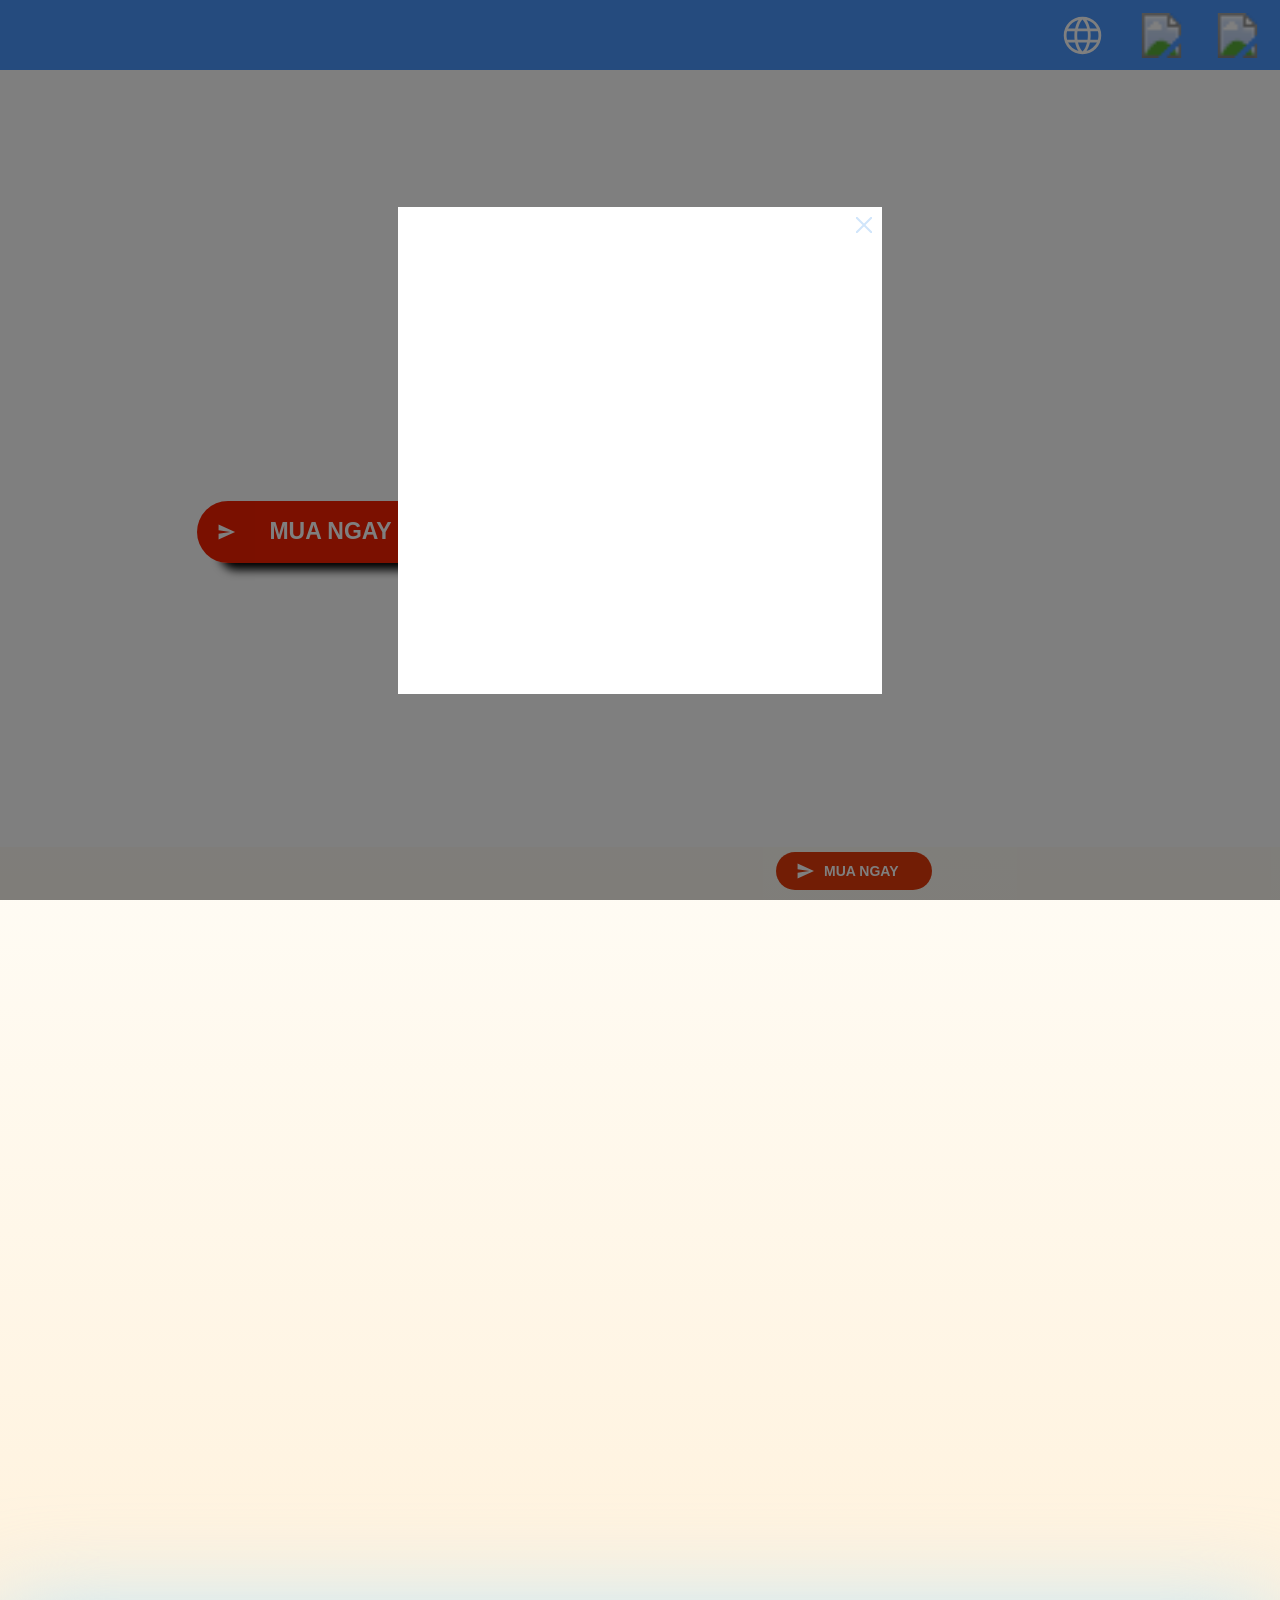
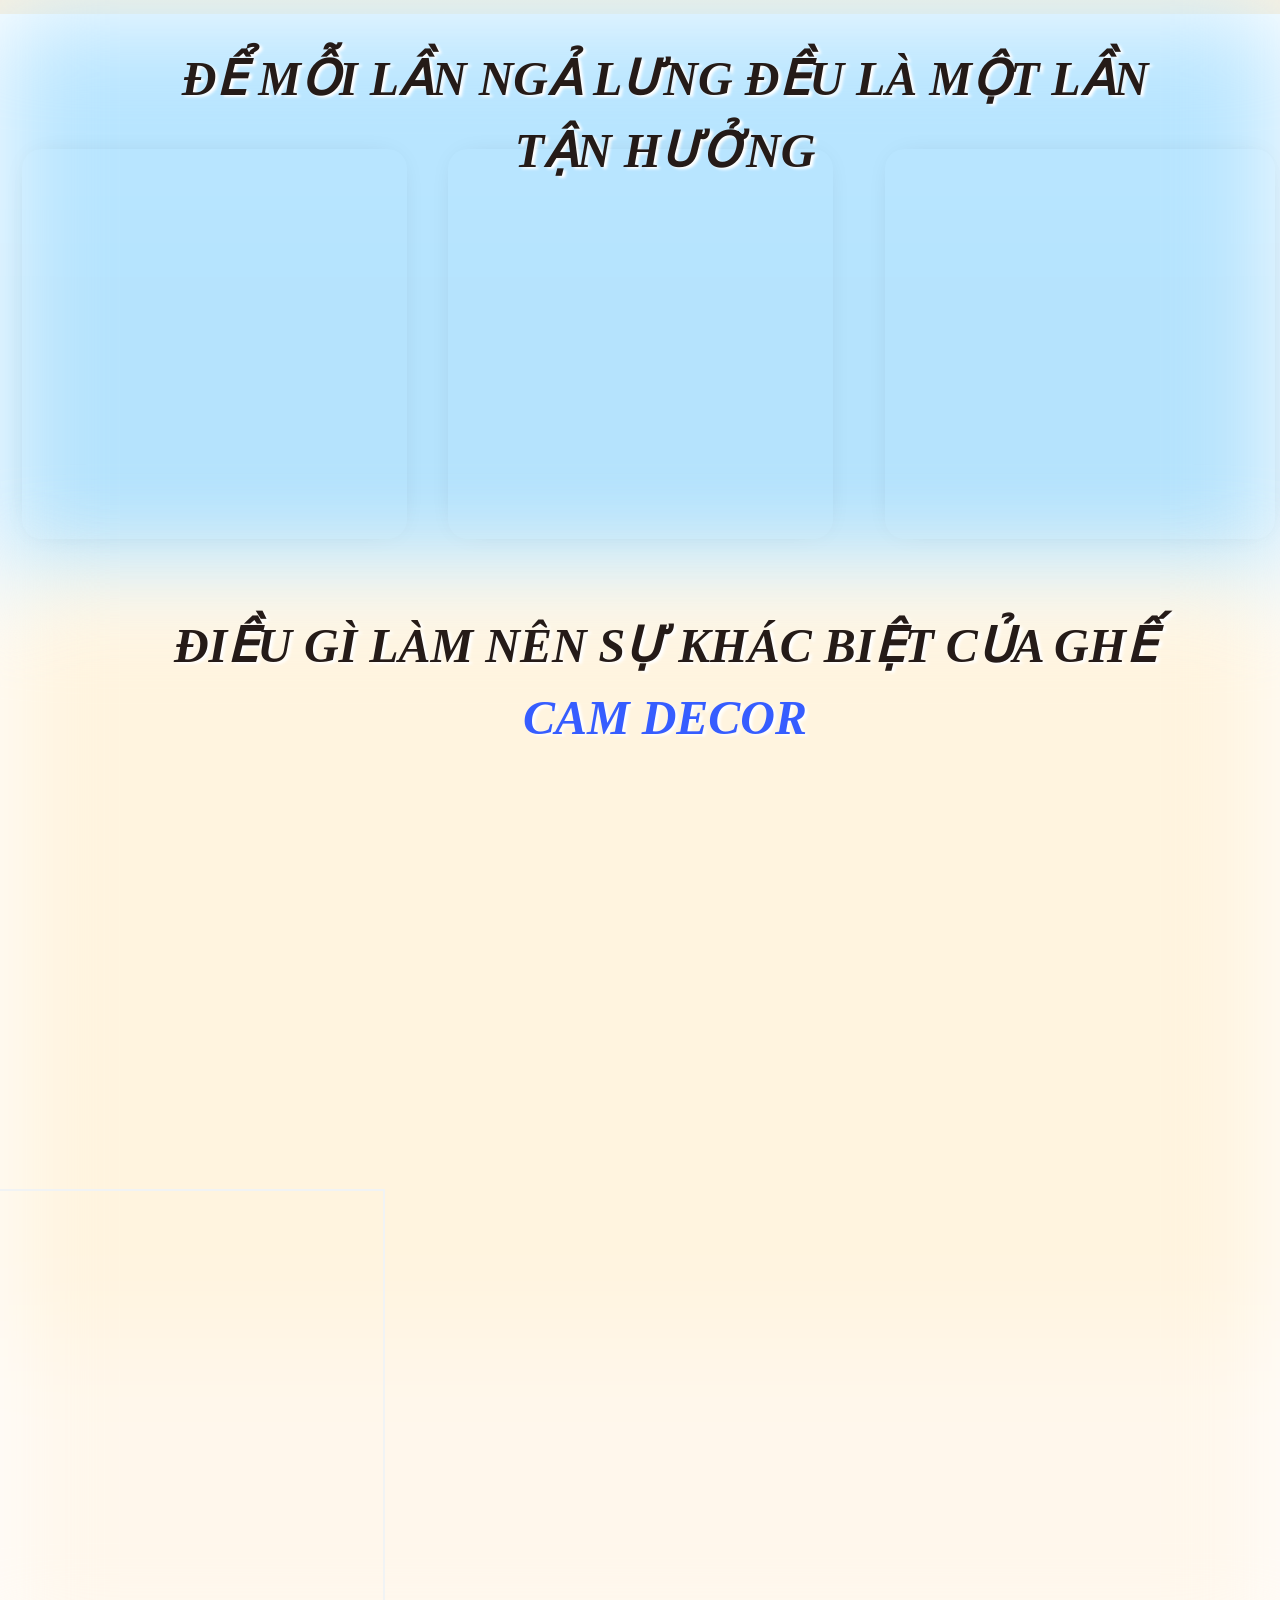
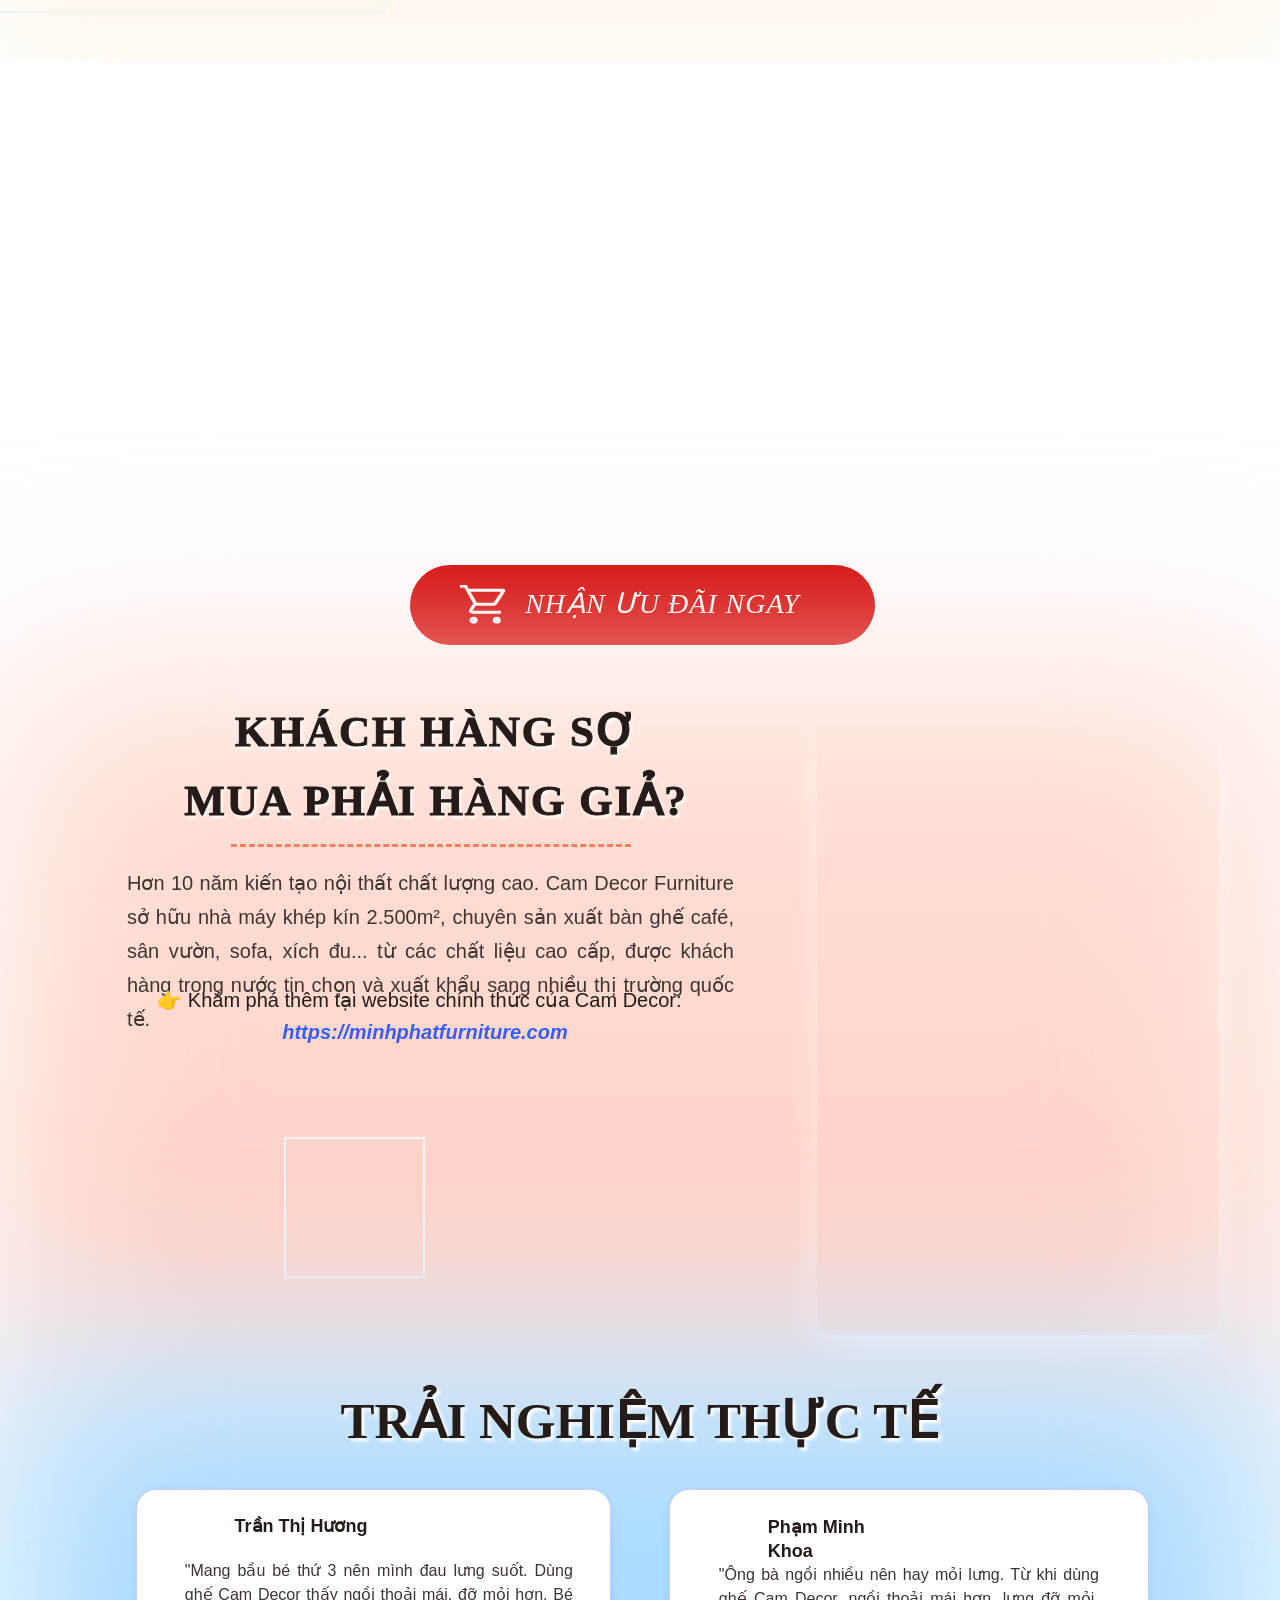
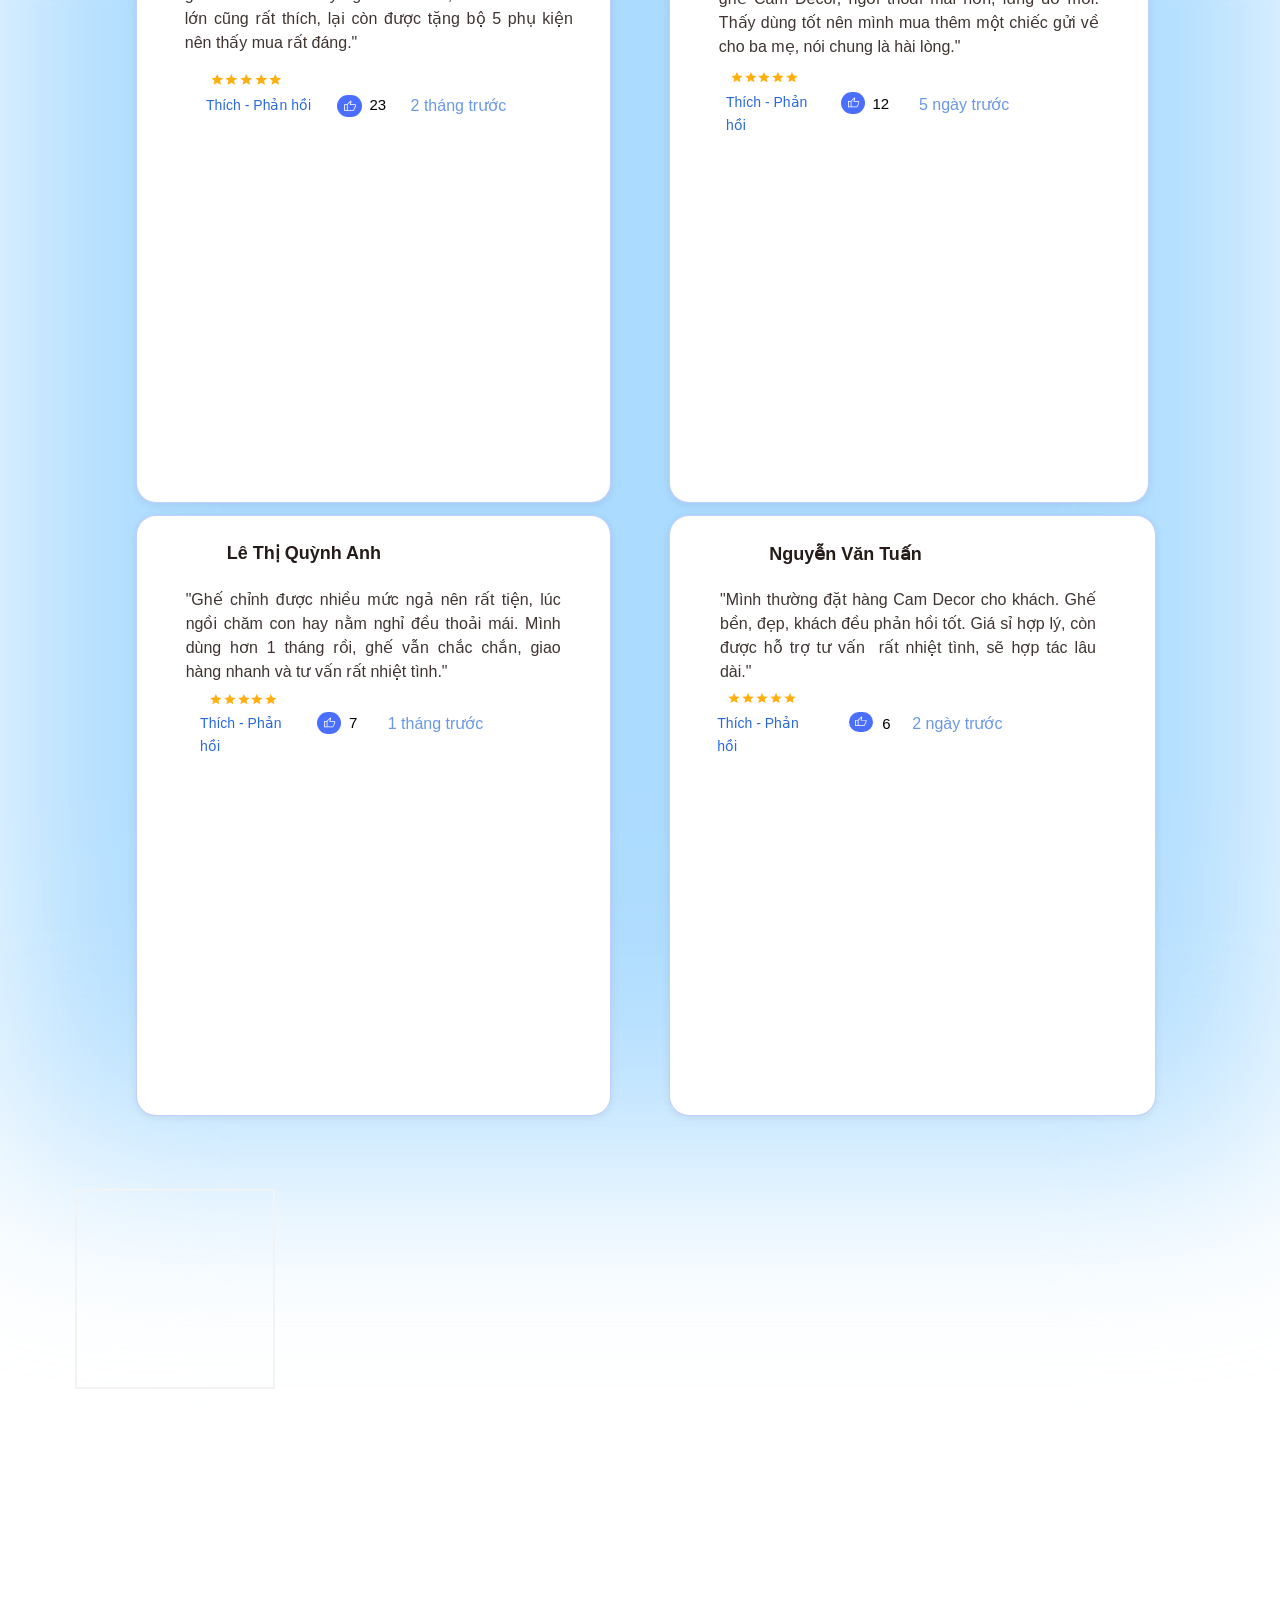
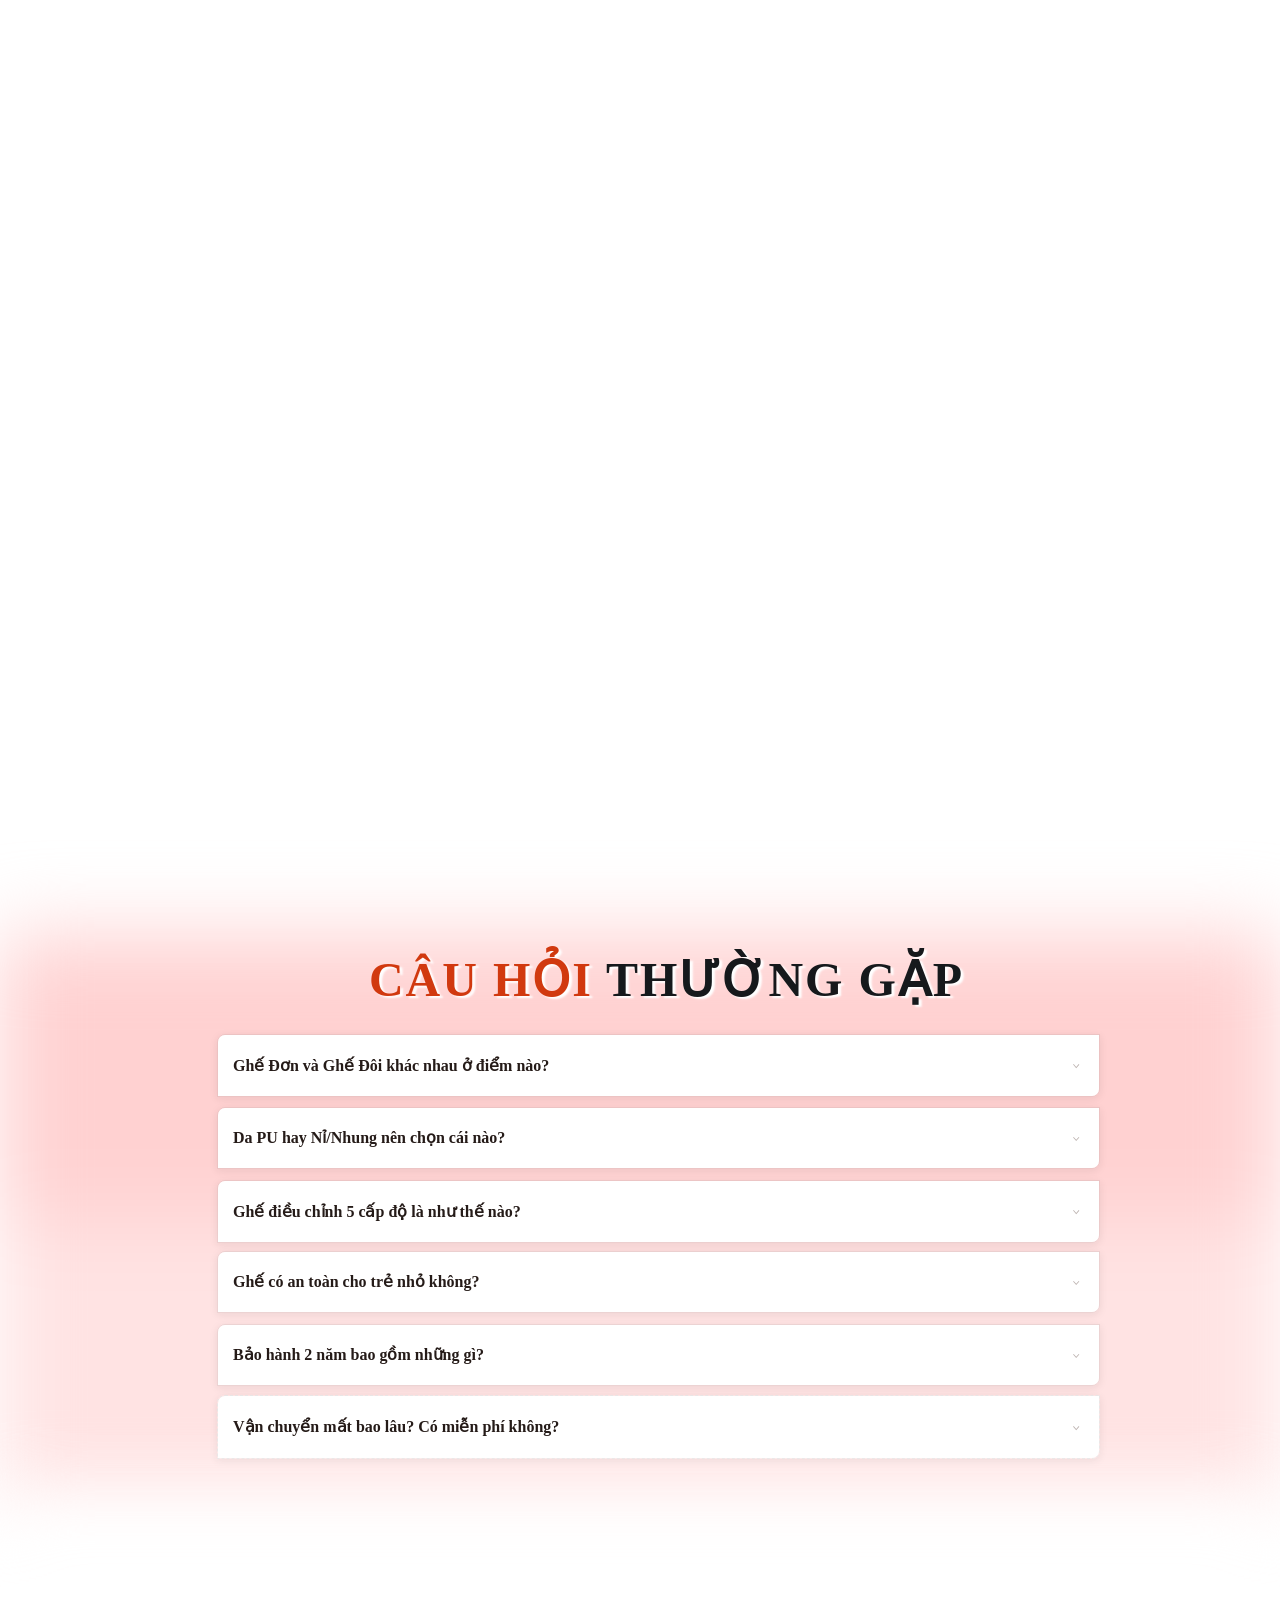
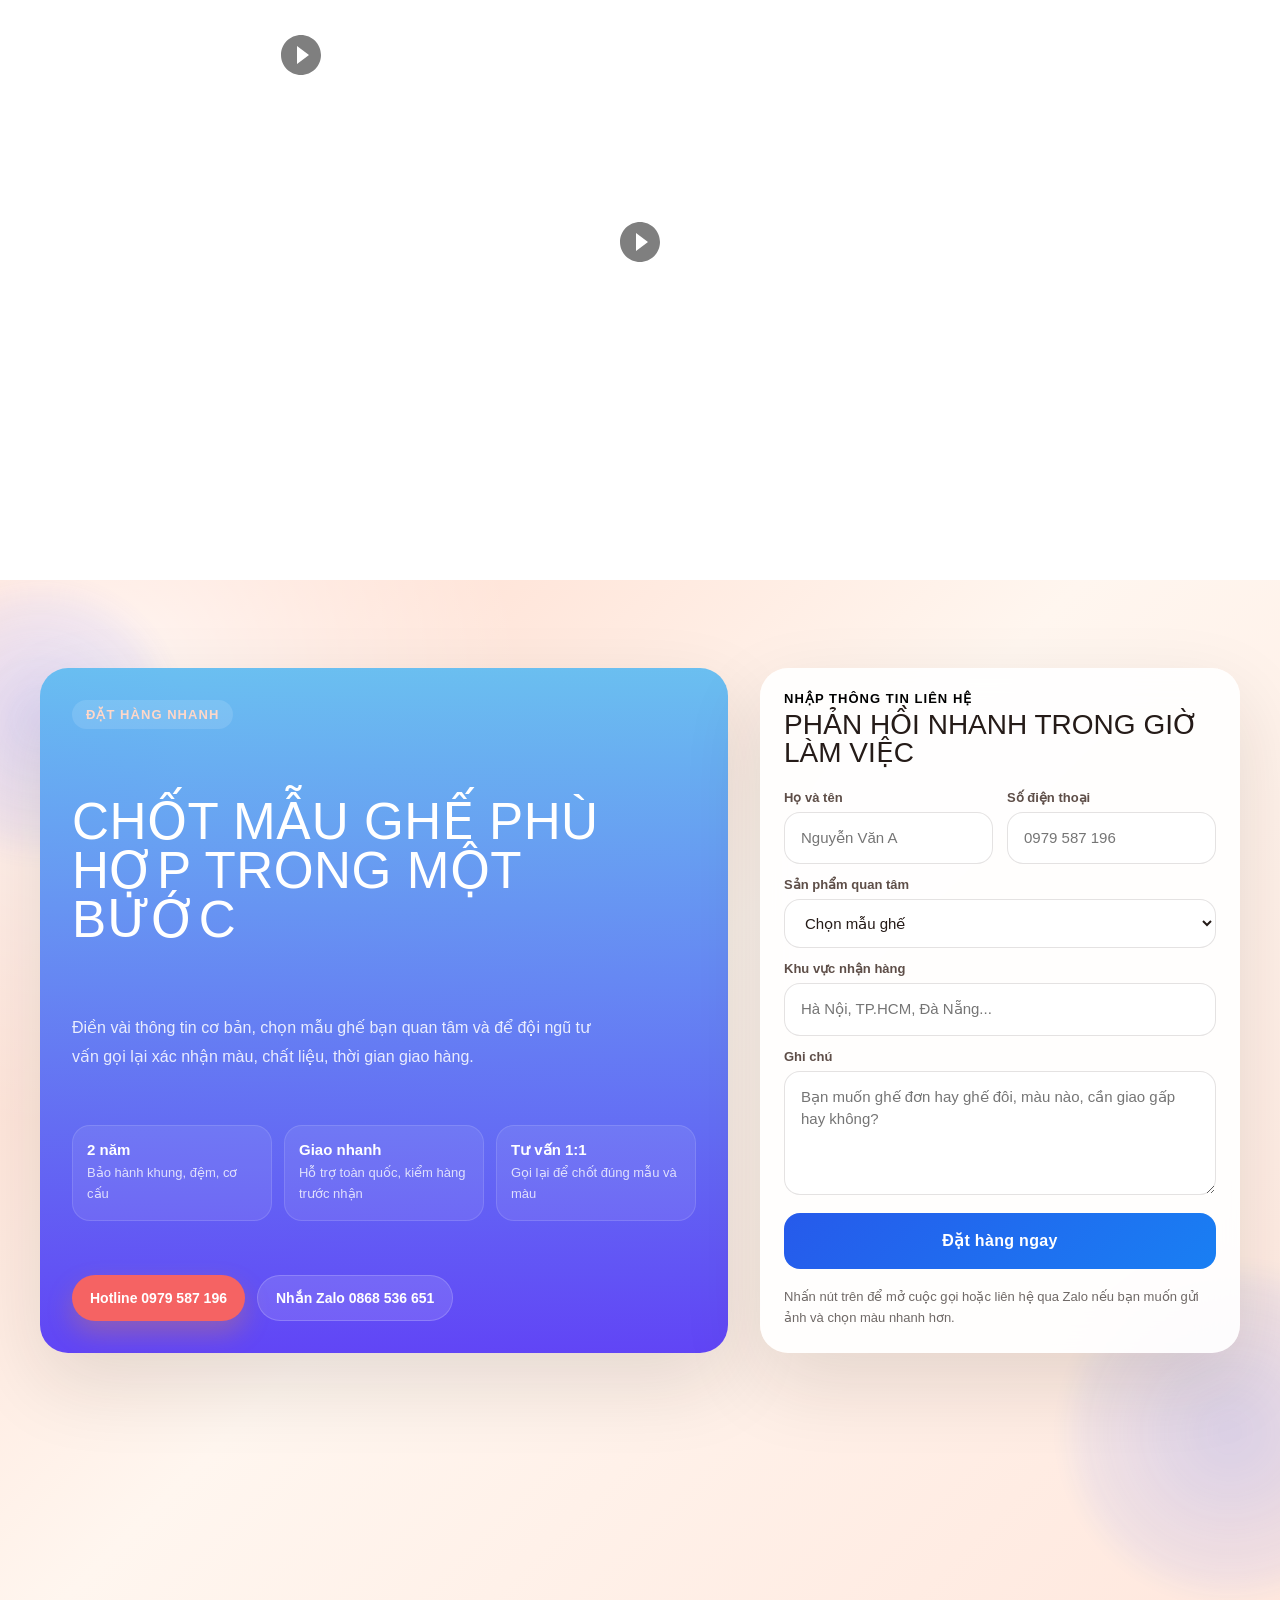
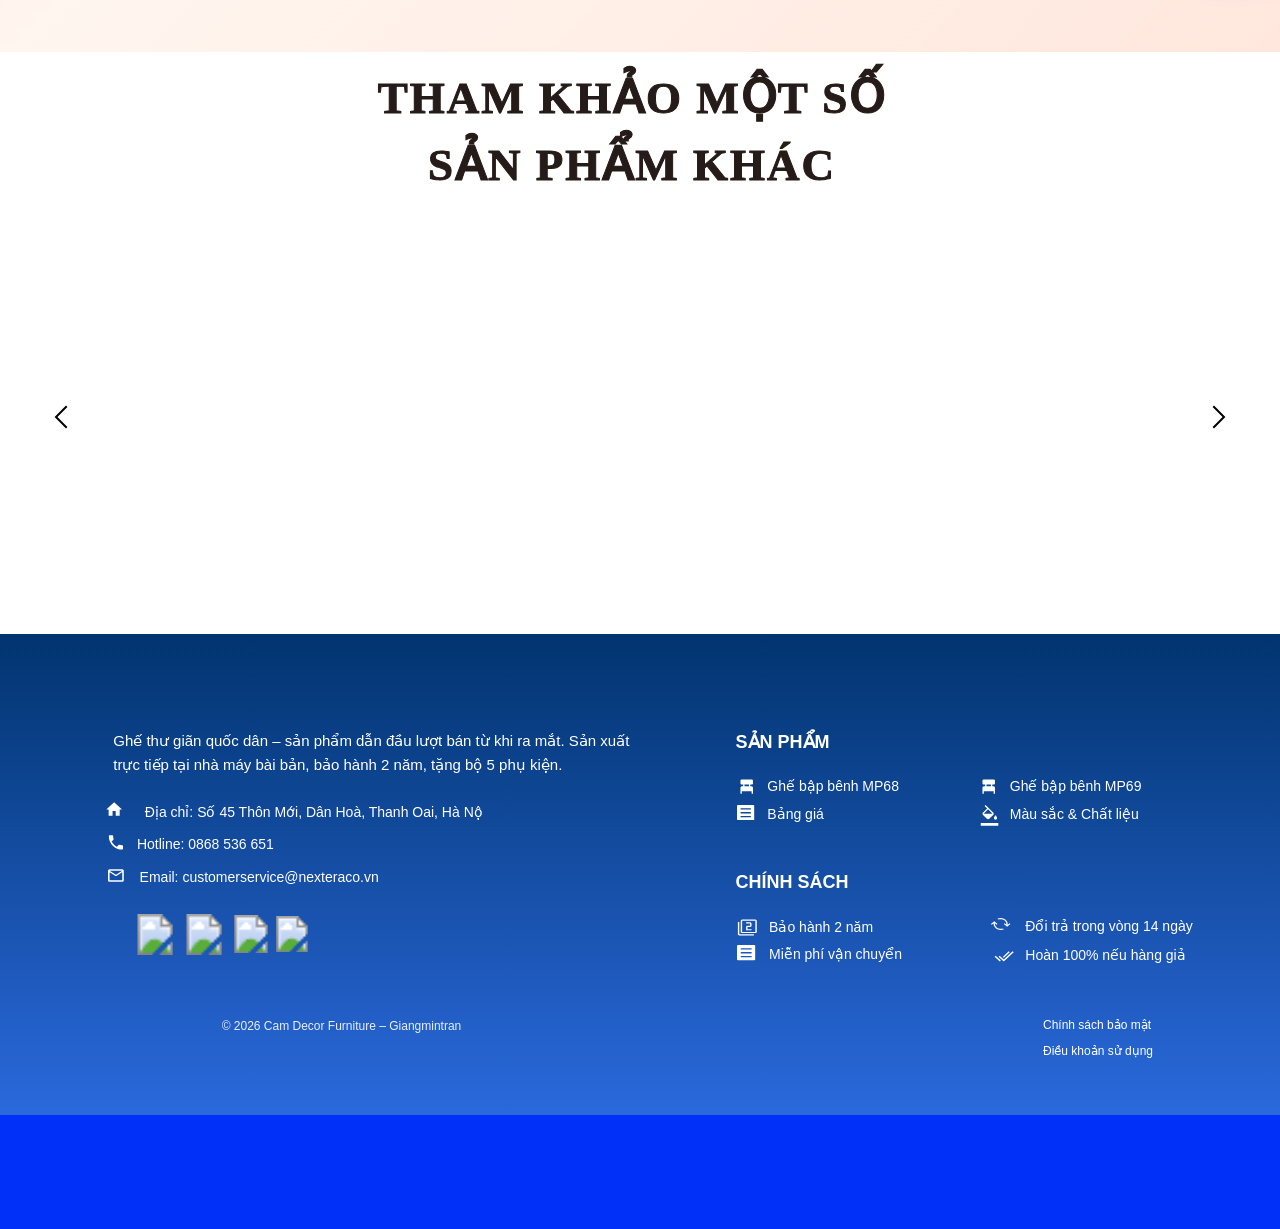
==== commit 7d0cf870: "update" ====
--- a/index.html
+++ b/index.html
@@ -4082,11 +4082,6 @@
                      </svg>
                   </div>
                </div>
-               <a href="https://minhphatfurniture.com/?utm_source=fb&amp;utm_medium=paid&amp;utm_campaign=120246123522220591&amp;utm_term=120246123522260591&amp;utm_content=120246123871850591&amp;fbclid=[base64]" target="_blank" id="IMAGE88" class="ladi-element" data-replace-href="https://minhphatfurniture.com/?utm_source=fb&amp;utm_medium=paid&amp;utm_campaign=120246123522220591&amp;utm_term=120246123522260591&amp;utm_content=120246123871850591&amp;fbclid=[base64]">
-                  <!-- <div class="ladi-image">
-                     <div class="ladi-image-background"></div>
-                  </div> -->
-               </a>
                <a href="tel:0979587196" id="SHAPE215" class="ladi-element">
                   <div class="ladi-shape">
                      <svg xmlns="http://www.w3.org/2000/svg" width="100%" height="100%" preserveAspectRatio="none" viewBox="0 0 32 32" class="" fill="#000000">
@@ -4094,14 +4089,14 @@
                      </svg>
                   </div>
                </a>
-               <a href="https://zalo.me/minhphatfurniture?utm_source=fb&amp;utm_medium=paid&amp;utm_campaign=120246123522220591&amp;utm_term=120246123522260591&amp;utm_content=120246123871850591&amp;fbclid=[base64]" target="_blank" id="SHAPE217" class="ladi-element" data-replace-href="https://zalo.me/minhphatfurniture?utm_source=fb&amp;utm_medium=paid&amp;utm_campaign=120246123522220591&amp;utm_term=120246123522260591&amp;utm_content=120246123871850591&amp;fbclid=[base64]">
+               <a href="https://zalo.me/0868536651" target="_blank" id="SHAPE217" class="ladi-element" data-replace-href="https://zalo.me/0868536651">
                   <div class="ladi-shape">
                      <svg xmlns="http://www.w3.org/2000/svg" width="100%" height="100%" preserveAspectRatio="none" viewBox="0 0 32 32" class="" fill="#000">
                         <image href="https://w.ladicdn.com/ladiui/icons/social/zalo.svg" height="32" width="32"></image>
                      </svg>
                   </div>
                </a>
-               <a href="https://minhphatfurniture.com/?utm_source=fb&amp;utm_medium=paid&amp;utm_campaign=120246123522220591&amp;utm_term=120246123522260591&amp;utm_content=120246123871850591&amp;fbclid=[base64]" target="_blank" id="SHAPE219" class="ladi-element" data-replace-href="https://minhphatfurniture.com/?utm_source=fb&amp;utm_medium=paid&amp;utm_campaign=120246123522220591&amp;utm_term=120246123522260591&amp;utm_content=120246123871850591&amp;fbclid=[base64]">
+               <a href="https://www.facebook.com/hoangtuho.tran.921" target="_blank" id="SHAPE219" class="ladi-element" data-replace-href="https://www.facebook.com/hoangtuho.tran.921">
                   <div class="ladi-shape">
                      <svg xmlns="http://www.w3.org/2000/svg" height="100%" viewBox="0 -960 960 960" width="100%" preserveAspectRatio="none" class="" fill="rgba(255, 255, 255, 1)">
                         <path d="M323-111.5Q250-143 196-197t-85-127.5Q80-398 80-482t31-156.5Q142-711 196-765t127-84.5Q396-880 480-880t157 30.5Q710-819 764-765t85 126.5Q880-566 880-482t-31 157.5Q818-251 764-197t-127 85.5Q564-80 480-80t-157-31.5ZM480-138q35-36 58.5-82.5T577-331H384q14 60 37.5 108t58.5 85Zm-85-12q-25-38-43-82t-30-99H172q38 71 88 111.5T395-150Zm171-1q72-23 129.5-69T788-331H639q-13 54-30.5 98T566-151ZM152-391h159q-3-27-3.5-48.5T307-482q0-25 1-44.5t4-43.5H152q-7 24-9.5 43t-2.5 45q0 26 2.5 46.5T152-391Zm221 0h215q4-31 5-50.5t1-40.5q0-20-1-38.5t-5-49.5H373q-4 31-5 49.5t-1 38.5q0 21 1 40.5t5 50.5Zm275 0h160q7-24 9.5-44.5T820-482q0-26-2.5-45t-9.5-43H649q3 35 4 53.5t1 34.5q0 22-1.5 41.5T648-391Zm-10-239h150q-33-69-90.5-115T565-810q25 37 42.5 80T638-630Zm-254 0h194q-11-53-37-102.5T480-820q-32 27-54 71t-42 119Zm-212 0h151q11-54 28-96.5t43-82.5q-75 19-131 64t-91 115Z"></path>
@@ -5113,284 +5108,85 @@
                </div>
             </div>
          </div>
-         <div id="SECTION21" class="ladi-section">
-            <div class="ladi-section-background ladi-lazyload"></div>
-            <div class="ladi-overlay ladi-lazyload"></div>
+         <div id="SECTION21" class="ladi-section order-form-section">
+            <div class="ladi-section-background"></div>
+            <div class="order-form-orb order-form-orb-left"></div>
+            <div class="order-form-orb order-form-orb-right"></div>
             <div class="ladi-container">
-               <div id="FORM2" is_auto_funnel="" data-config-id="6a3ce40aab818600114899f9" class="ladi-element">
-                  <form autocomplete="off" method="post" class="ladi-form">
-                     <div id="FORM_ITEM5" class="ladi-element">
-                        <div class="ladi-form-item-container">
-                           <div class="ladi-form-item-background ladi-lazyload"></div>
-                           <div class="ladi-form-item"><textarea autocomplete="off" tabindex="4" name="message" class="ladi-form-control" placeholder="Note"></textarea></div>
+               <div class="order-form-shell">
+                  <div class="order-form-copy">
+                     <p class="order-form-kicker">Đặt hàng nhanh</p>
+                     <h2 class="order-form-title">Chốt mẫu ghế phù hợp trong một bước</h2>
+                     <p class="order-form-description">Điền vài thông tin cơ bản, chọn mẫu ghế bạn quan tâm và để đội ngũ tư vấn gọi lại xác nhận màu, chất liệu, thời gian giao hàng.</p>
+                     <div class="order-form-badges">
+                        <div class="order-form-badge">
+                           <strong>2 năm</strong>
+                           <span>Bảo hành khung, đệm, cơ cấu</span>
+                        </div>
+                        <div class="order-form-badge">
+                           <strong>Giao nhanh</strong>
+                           <span>Hỗ trợ toàn quốc, kiểm hàng trước nhận</span>
+                        </div>
+                        <div class="order-form-badge">
+                           <strong>Tư vấn 1:1</strong>
+                           <span>Gọi lại để chốt đúng mẫu và màu</span>
                         </div>
                      </div>
-                     <div id="FORM_ITEM6" data-tabindex="5" data-shipping-fee="" data-shipping-name="" class="ladi-element">
-                        <div class="ladi-survey-container-select ladi-form-item-container ladi-survey ladi-transition">
-                           <div class="ladi-survey-background ladi-form-item-background ladi-lazyload"></div>
-                           <div class="ladi-survey-select ladi-form-item">
-                              <select class="ladi-survey-select-item ladi-form-control ladi-form-control-select" tabindex="5" name="products" required="" data-selected="">
-                                 <option value="">Chọn sản phẩm</option>
-                                 <option value="1167505660:1:1590000:20000:g|Ghế bập bênh điều chỉnh 5 cấp độ Cam Decor - Đơn / PU - Nâu">ĐƠN - DA PU - NÂU</option>
-                                 <option value="1167505661:1:1590000:20000:g|Ghế bập bênh điều chỉnh 5 cấp độ Cam Decor - Đơn / PU - Be">ĐƠN - DA PU - BE</option>
-                                 <option value="1167505662:1:1590000:20000:g|Ghế bập bênh điều chỉnh 5 cấp độ Cam Decor - Đơn / PU - Da bò">ĐƠN - DA PU - MÀU DA BÒ</option>
-                                 <option value="1167505663:1:1590000:20000:g|Ghế bập bênh điều chỉnh 5 cấp độ Cam Decor - Đơn / PU - Đen">ĐƠN - DA PU - ĐEN</option>
-                                 <option value="1172201830:1:1590000:0:g|Ghế bập bênh điều chỉnh 5 nấc - Thô Mịn - màu Nâu - Đơn">ĐƠN - THÔ MỊN - NÂU</option>
-                                 <option value="1172201117:1:1590000:0:g|Ghế bập bênh điều chỉnh 5 nấc - Thô Mịn - màu Ghi - Đơn">ĐƠN - THÔ MỊN - GHI</option>
-                                 <option value="1167505666:1:1990000:20000:g|Ghế bập bênh điều chỉnh 5 cấp độ Cam Decor - Đôi / PU - Nâu">ĐÔI - DA PU - NÂU</option>
-                                 <option value="1167505667:1:1990000:20000:g|Ghế bập bênh điều chỉnh 5 cấp độ Cam Decor - Đôi / PU - Be">ĐÔI - DA PU - BE</option>
-                                 <option value="1167505668:1:1990000:20000:g|Ghế bập bênh điều chỉnh 5 cấp độ Cam Decor - Đôi / PU - Da bò">ĐÔI - DA PU - MÀU DA BÒ</option>
-                                 <option value="1167505669:1:1990000:20000:g|Ghế bập bênh điều chỉnh 5 cấp độ Cam Decor - Đôi / PU - Đen">ĐÔI - DA PU - ĐEN</option>
-                                 <option value="1172201829:1:1990000:0:g|Ghế bập bênh điều chỉnh 5 nấc - Thô Mịn - màu Nâu - Đôi">ĐÔI - THÔ MỊN - NÂU</option>
-                                 <option value="1172201116:1:1990000:0:g|Ghế bập bênh điều chỉnh 5 nấc - Thô Mịn - màu Ghi - Đôi">ĐÔI - THÔ MỊN - GHI</option>
+                     <div class="order-form-contact-row">
+                        <a class="order-form-contact-pill" href="tel:0979587196">Hotline 0979 587 196</a>
+                        <a class="order-form-contact-pill order-form-contact-pill-secondary" href="https://zalo.me/0868536651" target="_blank" rel="noreferrer">Nhắn Zalo 0868 536 651</a>
+                     </div>
+                  </div>
+                  <div class="order-form-card">
+                     <form id="order-form" class="order-form" autocomplete="off" method="post">
+                        <div class="order-form-card-header">
+                           <span>Nhập thông tin liên hệ</span>
+                           <strong>Phản hồi nhanh trong giờ làm việc</strong>
+                        </div>
+                        <div class="order-form-grid">
+                           <label class="order-form-field">
+                              <span>Họ và tên</span>
+                              <input type="text" name="name" placeholder="Nguyễn Văn A" required>
+                           </label>
+                           <label class="order-form-field">
+                              <span>Số điện thoại</span>
+                              <input type="tel" name="phone" placeholder="0979 587 196" pattern="(\+84|0){1}(9|8|7|5|3){1}[0-9]{8}" required>
+                           </label>
+                           <label class="order-form-field order-form-field-wide">
+                              <span>Sản phẩm quan tâm</span>
+                              <select name="product" required>
+                                 <option value="">Chọn mẫu ghế</option>
+                                <option value="Ghế bập bênh điều chỉnh 5 cấp độ Cam Decor - Đơn / PU - Nâu">ĐƠN - DA PU - NÂU</option>
+                                 <option value="Ghế bập bênh điều chỉnh 5 cấp độ Cam Decor - Đơn / PU - Be">ĐƠN - DA PU - BE</option>
+                                 <option value="Ghế bập bênh điều chỉnh 5 cấp độ Cam Decor - Đơn / PU - Da bò">ĐƠN - DA PU - MÀU DA BÒ</option>
+                                 <option value="Ghế bập bênh điều chỉnh 5 cấp độ Cam Decor - Đơn / PU - Đen">ĐƠN - DA PU - ĐEN</option>
+                                 <option value="Ghế bập bênh điều chỉnh 5 nấc - Thô Mịn - màu Nâu - Đơn">ĐƠN - THÔ MỊN - NÂU</option>
+                                 <option value="Ghế bập bênh điều chỉnh 5 nấc - Thô Mịn - màu Ghi - Đơn">ĐƠN - THÔ MỊN - GHI</option>
+                                 <option value="Ghế bập bênh điều chỉnh 5 cấp độ Cam Decor - Đôi / PU - Nâu">ĐÔI - DA PU - NÂU</option>
+                                 <option value="Ghế bập bênh điều chỉnh 5 cấp độ Cam Decor - Đôi / PU - Be">ĐÔI - DA PU - BE</option>
+                                 <option value="Ghế bập bênh điều chỉnh 5 cấp độ Cam Decor - Đôi / PU - Da bò">ĐÔI - DA PU - MÀU DA BÒ</option>
+                                 <option value="Ghế bập bênh điều chỉnh 5 cấp độ Cam Decor - Đôi / PU - Đen">ĐÔI - DA PU - ĐEN</option>
+                                 <option value="Ghế bập bênh điều chỉnh 5 nấc - Thô Mịn - màu Nâu - Đôi">ĐÔI - THÔ MỊN - NÂU</option>
+                                 <option value="Ghế bập bênh điều chỉnh 5 nấc - Thô Mịn - màu Ghi - Đôi">ĐÔI - THÔ MỊN - GHI</option>
+                                 <option>Chưa quyết định, cần tư vấn</option>
                               </select>
-                           </div>
+                           </label>
+                           <label class="order-form-field order-form-field-wide">
+                              <span>Khu vực nhận hàng</span>
+                              <input type="text" name="city" placeholder="Hà Nội, TP.HCM, Đà Nẵng...">
+                           </label>
+                           <label class="order-form-field order-form-field-wide">
+                              <span>Ghi chú</span>
+                              <textarea name="message" rows="4" placeholder="Bạn muốn ghế đơn hay ghế đôi, màu nào, cần giao gấp hay không?"></textarea>
+                           </label>
                         </div>
-                     </div>
-                     <div id="BUTTON11" class="ladi-element ladi-animation-hidden">
-                        <div class="ladi-button">
-                           <div class="ladi-button-background ladi-lazyload"></div>
-                           <div id="BUTTON_TEXT11" class="ladi-element ladi-button-headline">
-                              <p class="ladi-headline ladi-lazyload">ĐẶT HÀNG NGAY</p>
-                           </div>
-                        </div>
-                     </div>
-                     <div id="FORM_ITEM2" class="ladi-element">
-                        <div class="ladi-form-item-container">
-                           <div class="ladi-form-item-background ladi-lazyload"></div>
-                           <div class="ladi-form-item"><input autocomplete="off" tabindex="1" name="name" required="" class="ladi-form-control" type="text" placeholder="Họ và tên" value=""></div>
-                        </div>
-                     </div>
-                     <div id="FORM_ITEM4" class="ladi-element">
-                        <div class="ladi-form-item-container">
-                           <div class="ladi-form-item-background ladi-lazyload"></div>
-                           <div class="ladi-form-item"><input autocomplete="off" tabindex="3" name="phone" required="" class="ladi-form-control" type="tel" placeholder="Số điện thoại" pattern="(\+84|0){1}(9|8|7|5|3){1}[0-9]{8}" value=""></div>
-                        </div>
-                     </div>
-                     <div id="FORM_ITEM7" class="ladi-element">
-                        <div class="ladi-form-item-container">
-                           <div class="ladi-form-item-background ladi-lazyload"></div>
-                           <div class="ladi-form-item">
-                              <div style="display:none" data-is-merge-address="true" value="false"> </div>
-                              <input data-is-select-country="true" tabindex="6" type="hidden" name="country" value="VN:Việt Nam">
-                              <select data-select-index="1" tabindex="6" name="state" required="" class="ladi-form-control ladi-form-control-select ladi-form-control-select-3" data-selected="" data-is-select-country="true" data-country="VN">
-                                 <option value="" class="ladi-hidden">Tỉnh/thành</option>
-                                 <option value="201:Hà Nội">Hà Nội</option>
-                                 <option value="202:Hồ Chí Minh">Hồ Chí Minh</option>
-                                 <option value="224:Hải Phòng">Hải Phòng</option>
-                                 <option value="220:Cần Thơ">Cần Thơ</option>
-                                 <option value="203:Đà Nẵng">Đà Nẵng</option>
-                                 <option value="217:An Giang">An Giang</option>
-                                 <option value="206:Bà Rịa - Vũng Tàu">Bà Rịa - Vũng Tàu</option>
-                                 <option value="248:Bắc Giang">Bắc Giang</option>
-                                 <option value="245:Bắc Kạn">Bắc Kạn</option>
-                                 <option value="253:Bạc Liêu">Bạc Liêu</option>
-                                 <option value="249:Bắc Ninh">Bắc Ninh</option>
-                                 <option value="213:Bến Tre">Bến Tre</option>
-                                 <option value="262:Bình Định">Bình Định</option>
-                                 <option value="205:Bình Dương">Bình Dương</option>
-                                 <option value="239:Bình Phước">Bình Phước</option>
-                                 <option value="258:Bình Thuận">Bình Thuận</option>
-                                 <option value="252:Cà Mau">Cà Mau</option>
-                                 <option value="246:Cao Bằng">Cao Bằng</option>
-                                 <option value="210:Đắk Lắk">Đắk Lắk</option>
-                                 <option value="241:Đắk Nông">Đắk Nông</option>
-                                 <option value="265:Điện Biên">Điện Biên</option>
-                                 <option value="204:Đồng Nai">Đồng Nai</option>
-                                 <option value="216:Đồng Tháp">Đồng Tháp</option>
-                                 <option value="207:Gia Lai">Gia Lai</option>
-                                 <option value="227:Hà Giang">Hà Giang</option>
-                                 <option value="232:Hà Nam">Hà Nam</option>
-                                 <option value="236:Hà Tĩnh">Hà Tĩnh</option>
-                                 <option value="225:Hải Dương">Hải Dương</option>
-                                 <option value="250:Hậu Giang">Hậu Giang</option>
-                                 <option value="267:Hòa Bình">Hòa Bình</option>
-                                 <option value="268:Hưng Yên">Hưng Yên</option>
-                                 <option value="208:Khánh Hòa">Khánh Hòa</option>
-                                 <option value="219:Kiên Giang">Kiên Giang</option>
-                                 <option value="259:Kon Tum">Kon Tum</option>
-                                 <option value="264:Lai Châu">Lai Châu</option>
-                                 <option value="209:Lâm Đồng">Lâm Đồng</option>
-                                 <option value="247:Lạng Sơn">Lạng Sơn</option>
-                                 <option value="269:Lào Cai">Lào Cai</option>
-                                 <option value="211:Long An">Long An</option>
-                                 <option value="231:Nam Định">Nam Định</option>
-                                 <option value="235:Nghệ An">Nghệ An</option>
-                                 <option value="233:Ninh Bình">Ninh Bình</option>
-                                 <option value="261:Ninh Thuận">Ninh Thuận</option>
-                                 <option value="229:Phú Thọ">Phú Thọ</option>
-                                 <option value="260:Phú Yên">Phú Yên</option>
-                                 <option value="237:Quảng Bình">Quảng Bình</option>
-                                 <option value="243:Quảng Nam">Quảng Nam</option>
-                                 <option value="242:Quảng Ngãi">Quảng Ngãi</option>
-                                 <option value="230:Quảng Ninh">Quảng Ninh</option>
-                                 <option value="238:Quảng Trị">Quảng Trị</option>
-                                 <option value="218:Sóc Trăng">Sóc Trăng</option>
-                                 <option value="266:Sơn La">Sơn La</option>
-                                 <option value="240:Tây Ninh">Tây Ninh</option>
-                                 <option value="226:Thái Bình">Thái Bình</option>
-                                 <option value="244:Thái Nguyên">Thái Nguyên</option>
-                                 <option value="234:Thanh Hóa">Thanh Hóa</option>
-                                 <option value="223:Thừa Thiên - Huế">Thừa Thiên - Huế</option>
-                                 <option value="212:Tiền Giang">Tiền Giang</option>
-                                 <option value="214:Trà Vinh">Trà Vinh</option>
-                                 <option value="228:Tuyên Quang">Tuyên Quang</option>
-                                 <option value="215:Vĩnh Long">Vĩnh Long</option>
-                                 <option value="221:Vĩnh Phúc">Vĩnh Phúc</option>
-                                 <option value="263:Yên Bái">Yên Bái</option>
-                              </select>
-                              <select data-select-index="2" tabindex="6" name="district" required="" class="ladi-form-control ladi-form-control-select ladi-form-control-select-3" data-selected="" data-is-select-country="true">
-                                 <option value="" class="ladi-hidden">Quận/huyện</option>
-                              </select>
-                              <select data-select-index="3" tabindex="6" name="ward" required="" class="ladi-form-control ladi-form-control-select ladi-form-control-select-3" data-selected="" data-is-select-country="true" data-original-required="1">
-                                 <option value="" class="ladi-hidden">Phường/xã</option>
-                              </select>
-                           </div>
-                        </div>
-                     </div>
-                     <div id="FORM_ITEM8" class="ladi-element">
-                        <div class="ladi-form-item-container">
-                           <div class="ladi-form-item-background ladi-lazyload"></div>
-                           <div class="ladi-form-item"><input autocomplete="off" tabindex="7" name="quantity" required="" class="ladi-form-control" type="number" placeholder="Số lượng" min="1" value=""></div>
-                        </div>
-                     </div>
-                     <div id="FORM_ITEM12" class="ladi-element">
-                        <div class="ladi-form-item-container">
-                           <div class="ladi-form-item-background ladi-lazyload"></div>
-                           <div class="ladi-form-item"><input autocomplete="off" tabindex="8" name="address" required="" class="ladi-form-control" type="text" placeholder="Địa chỉ" value=""></div>
-                        </div>
-                     </div>
-                     <div id="FORM_ITEM3" class="ladi-element">
-                        <div class="ladi-form-item-container">
-                           <div class="ladi-form-item-background ladi-lazyload"></div>
-                           <div class="ladi-form-item"><input autocomplete="off" tabindex="2" name="email" required="" class="ladi-form-control" type="email" placeholder="Email" value=""></div>
-                        </div>
-                     </div>
-                     <div id="FORM_ITEM21" data-tabindex="9" data-shipping-fee="" data-shipping-name="" class="ladi-element" data-multiple="true">
-                        <div class="ladi-survey ladi-transition">
-                           <div data-value="ĐÔI" class="ladi-survey-option">
-                              <div class="ladi-survey-option-background ladi-lazyload"></div>
-                              <div style="background-image: url(&quot;https://w.ladicdn.com/s400x400/6a27dc1be039970012365fc7/facca859-fbe4-4bf6-8e12-52e469a5cd92-20260714023010-3eu-j.jpg&quot;);" class="ladi-survey-option-image ladi-lazyload"></div>
-                              <div class="ladi-survey-option-label">NÂU - DA PU</div>
-                           </div>
-                           <div data-value="ĐÔI" class="ladi-survey-option">
-                              <div class="ladi-survey-option-background ladi-lazyload"></div>
-                              <div style="background-image: url(&quot;https://w.ladicdn.com/s400x400/6a27dc1be039970012365fc7/db435393-0b2f-4c36-9af3-316140779e9e-20260714024045-7y5p6.png&quot;);" class="ladi-survey-option-image ladi-lazyload"></div>
-                              <div class="ladi-survey-option-label">BE - DA PU</div>
-                           </div>
-                           <div data-value="ĐÔI" class="ladi-survey-option">
-                              <div class="ladi-survey-option-background ladi-lazyload"></div>
-                              <div style="background-image: url(&quot;https://w.ladicdn.com/s400x400/6a27dc1be039970012365fc7/96de310e-ac60-4e9b-86ee-9a28fe4fea6f-1-20260714072819-dqfyz.jpg&quot;);" class="ladi-survey-option-image ladi-lazyload"></div>
-                              <div class="ladi-survey-option-label">DA BÒ - DA PU</div>
-                           </div>
-                           <div data-value="ĐÔI" class="ladi-survey-option">
-                              <div class="ladi-survey-option-background ladi-lazyload"></div>
-                              <div style="background-image: url(&quot;https://w.ladicdn.com/s400x400/6a27dc1be039970012365fc7/d1f05111-5f3b-4d86-84c9-8abec74180af-20260714024252-tjmg3.png&quot;);" class="ladi-survey-option-image ladi-lazyload"></div>
-                              <div class="ladi-survey-option-label">ĐEN - DA PU</div>
-                           </div>
-                           <div data-value="ĐÔI" class="ladi-survey-option">
-                              <div class="ladi-survey-option-background ladi-lazyload"></div>
-                              <div style="background-image: url(&quot;https://w.ladicdn.com/s400x400/6a27dc1be039970012365fc7/654670c2-7482-4f75-839f-9fe5fc9d25ae-20260714030627-f8s6y.png&quot;);" class="ladi-survey-option-image ladi-lazyload"></div>
-                              <div class="ladi-survey-option-label">NÂU - THÔ MỊN</div>
-                           </div>
-                           <div data-value="ĐÔI" class="ladi-survey-option">
-                              <div class="ladi-survey-option-background ladi-lazyload"></div>
-                              <div style="background-image: url(&quot;https://w.ladicdn.com/s400x400/6a27dc1be039970012365fc7/9812630e-c6dd-412d-a352-693d32af6eaa-20260714030650-xmhhe.png&quot;);" class="ladi-survey-option-image ladi-lazyload"></div>
-                              <div class="ladi-survey-option-label">GHI - THÔ MỊN</div>
-                           </div>
-                        </div>
-                     </div>
-                     <button type="submit" class="ladi-hidden"></button>
-                     <div class="ladi-element ladi-hidden ladi-form-item-survey" id="YMFkLYdTby" data-name="form_item21">
-                        <div class="ladi-form-item-container">
-                           <div class="ladi-form-item-background"></div>
-                           <div class="ladi-form-item ladi-form-checkbox ladi-form-checkbox-vertical">
-                              <div class="ladi-form-checkbox-box-item">
-                                 <div class="ladi-form-checkbox-item"><input tabindex="9" name="form_item21" type="checkbox" value="ĐÔI"><span data-checked="false">ĐÔI</span></div>
-                                 <div class="ladi-form-checkbox-item"><input tabindex="9" name="form_item21" type="checkbox" value="ĐÔI"><span data-checked="false">ĐÔI</span></div>
-                                 <div class="ladi-form-checkbox-item"><input tabindex="9" name="form_item21" type="checkbox" value="ĐÔI"><span data-checked="false">ĐÔI</span></div>
-                                 <div class="ladi-form-checkbox-item"><input tabindex="9" name="form_item21" type="checkbox" value="ĐÔI"><span data-checked="false">ĐÔI</span></div>
-                                 <div class="ladi-form-checkbox-item"><input tabindex="9" name="form_item21" type="checkbox" value="ĐÔI"><span data-checked="false">ĐÔI</span></div>
-                                 <div class="ladi-form-checkbox-item"><input tabindex="9" name="form_item21" type="checkbox" value="ĐÔI"><span data-checked="false">ĐÔI</span></div>
-                              </div>
-                           </div>
-                        </div>
-                     </div>
-                  </form>
-               </div>
-               <div id="HEADLINE92" class="ladi-element">
-                  <h3 class="ladi-headline ladi-lazyload">THÔNG TIN ĐẶT HÀNG</h3>
-               </div>
-               <div data-action="true" id="GROUP465" class="ladi-element">
-                  <div class="ladi-group">
-                     <a href="tel:0979587196" id="BUTTON13" class="ladi-element">
-                        <div class="ladi-button">
-                           <div class="ladi-button-background ladi-lazyload"></div>
-                           <div id="BUTTON_TEXT13" class="ladi-element ladi-button-headline">
-                              <p class="ladi-headline ladi-lazyload">HOTLINE: 0979 587 196</p>
-                           </div>
-                        </div>
-                     </a>
-                     <div id="PARAGRAPH92" class="ladi-element">
-                        <div class="ladi-paragraph">Đang có 487 người xem sản phẩm này</div>
-                     </div>
-                     <div id="GROUP321" class="ladi-element">
-                        <div class="ladi-group">
-                           <div id="GROUP322" class="ladi-element">
-                              <div class="ladi-group">
-                                 <div id="COUNTDOWN1" class="ladi-element" data-type="countdown" data-minute="69" data-date-start="0" data-date-end="1784177970696">
-                                    <div class="ladi-countdown">
-                                       <div id="COUNTDOWN_ITEM1" class="ladi-element" data-item-type="day">
-                                          <div class="ladi-countdown-background ladi-lazyload"></div>
-                                          <div class="ladi-countdown-text"><span>00</span></div>
-                                       </div>
-                                       <div id="COUNTDOWN_ITEM2" class="ladi-element" data-item-type="hour">
-                                          <div class="ladi-countdown-background ladi-lazyload"></div>
-                                          <div class="ladi-countdown-text"><span>00</span></div>
-                                       </div>
-                                       <div id="COUNTDOWN_ITEM3" class="ladi-element" data-item-type="minute">
-                                          <div class="ladi-countdown-background ladi-lazyload"></div>
-                                          <div class="ladi-countdown-text"><span>27</span></div>
-                                       </div>
-                                       <div id="COUNTDOWN_ITEM4" class="ladi-element" data-item-type="seconds">
-                                          <div class="ladi-countdown-background ladi-lazyload"></div>
-                                          <div class="ladi-countdown-text"><span>46</span></div>
-                                       </div>
-                                    </div>
-                                 </div>
-                                 <div id="PARAGRAPH93" class="ladi-element">
-                                    <div class="ladi-paragraph">Chương trình khuyến mãi chỉ còn<br></div>
-                                 </div>
-                              </div>
-                           </div>
-                           <div id="PARAGRAPH94" class="ladi-element">
-                              <div class="ladi-paragraph">days<br></div>
-                           </div>
-                           <div id="PARAGRAPH95" class="ladi-element">
-                              <div class="ladi-paragraph">hours<br></div>
-                           </div>
-                           <div id="PARAGRAPH96" class="ladi-element">
-                              <div class="ladi-paragraph">min<br></div>
-                           </div>
-                           <div id="PARAGRAPH97" class="ladi-element">
-                              <div class="ladi-paragraph">sec<br></div>
-                           </div>
-                        </div>
-                     </div>
-                     <div id="BUTTON12" class="ladi-element ladi-animation-hidden">
-                        <div class="ladi-button ladi-transition">
-                           <div class="ladi-button-background ladi-lazyload"></div>
-                           <div id="BUTTON_SHAPE12" class="ladi-element ladi-button-shape">
-                              <div class="ladi-shape">
-                                 <svg xmlns="http://www.w3.org/2000/svg" height="100%" viewBox="0 -960 960 960" width="100%" preserveAspectRatio="none" class="" fill="rgba(255, 255, 255, 1)">
-                                    <path d="m560-242-43-42 168-168H160v-60h525L516-681l43-42 241 241-240 240Z"></path>
-                                 </svg>
-                              </div>
-                           </div>
-                           <div id="BUTTON_TEXT12" class="ladi-element ladi-button-headline">
-                              <p class="ladi-headline ladi-transition ladi-lazyload">NHANH TAY! SỐ LƯỢNG CÓ HẠN<br></p>
-                           </div>
-                        </div>
+                        <button type="submit" class="order-form-submit">Đặt hàng ngay</button>
+                        <p class="order-form-footnote">Nhấn nút trên để mở cuộc gọi hoặc liên hệ qua Zalo nếu bạn muốn gửi ảnh và chọn màu nhanh hơn.</p>
+                     </form>
+                     <div class="order-form-success" aria-live="polite" aria-atomic="true">
+                        <div class="order-form-success-badge">Đã đặt hàng thành công</div>
+                        <p>Thông tin của bạn đã được gửi tới đội ngũ tư vấn. Chúng tôi sẽ liên hệ lại sớm nhất có thể.</p>
+                        <button type="button" class="order-form-success-back" data-order-form-back>Quay lại form</button>
                      </div>
                   </div>
                </div>
@@ -5500,7 +5296,7 @@
                                                                <div data-action="true" id="GROUP223" class="ladi-element">
                                                                   <div class="ladi-group">
                                                                      <div id="HEADLINE30" class="ladi-element">
-                                                                        <h1 class="ladi-headline ladi-lazyload">© 2024 Cam Decor Furniture – Công ty TNHH Đầu Tư &amp; Thương Mại Nextera (ĐKKD 0111258928)</h1>
+                                                                        <h1 class="ladi-headline ladi-lazyload">© 2026 Cam Decor Furniture – Giangmintran</h1>
                                                                      </div>
                                                                      <div id="GROUP63" class="ladi-element">
                                                                         <div class="ladi-group">
@@ -5521,7 +5317,7 @@
                                                                                                 </div>
                                                                                              </div>
                                                                                              <div id="HEADLINE21" class="ladi-element">
-                                                                                                <p class="ladi-headline ladi-lazyload">Địa chỉ: BT 17-21 khu đô thị Phú Lương, Phường Phú Lương, Hà Nội<br></p>
+                                                                                                <p class="ladi-headline ladi-lazyload">Địa chỉ: Số 45 Thôn Mới, Dân Hoà, Thanh Oai, Hà Nộ<br></p>
                                                                                              </div>
                                                                                           </div>
                                                                                        </div>
@@ -5541,7 +5337,7 @@
                                                                                           </div>
                                                                                        </div>
                                                                                        <div id="HEADLINE22" class="ladi-element">
-                                                                                          <p class="ladi-headline ladi-lazyload">Hotline: 0979 587 196</p>
+                                                                                          <p class="ladi-headline ladi-lazyload">Hotline: 0868 536 651</p>
                                                                                        </div>
                                                                                     </div>
                                                                                  </div>
@@ -6418,6 +6214,135 @@
       <style type="text/css">@-webkit-keyframes pulse {0% {-webkit-transform: scale(1);transform: scale(1);}50% {-webkit-transform: scale(1.1);transform: scale(1.1);}100% {opacity: 1;-webkit-transform: scale(1);transform: scale(1);}}@keyframes pulse {0% {-webkit-transform: scale(1);-ms-transform: scale(1);transform: scale(1);}50% {-webkit-transform: scale(1.1);-ms-transform: scale(1.1);transform: scale(1.1);}100% {opacity: 1;-webkit-transform: scale(1);-ms-transform: scale(1);transform: scale(1);}}@-webkit-keyframes fadeInLeft {0% {opacity: 0;-webkit-transform: translateX(-20px);transform: translateX(-20px);}100% {opacity: 1;-webkit-transform: translateX(0);transform: translateX(0);}}@keyframes fadeInLeft {0% {opacity: 0;-webkit-transform: translateX(-20px);-ms-transform: translateX(-20px);transform: translateX(-20px);}100% {opacity: 1;-webkit-transform: translateX(0);-ms-transform: translateX(0);transform: translateX(0);}}@-webkit-keyframes fadeInRight {0% {opacity: 0;-webkit-transform: translateX(20px);transform: translateX(20px);}100% {opacity: 1;-webkit-transform: translateX(0);transform: translateX(0);}}@keyframes fadeInRight {0% {opacity: 0;-webkit-transform: translateX(40px);-ms-transform: translateX(40px);transform: translateX(40px);}100% {opacity: 1;-webkit-transform: translateX(0);-ms-transform: translateX(0);transform: translateX(0);}}@-webkit-keyframes fadeInUp {0% {opacity: 0;-webkit-transform: translateY(20px);transform: translateY(20px);}100% {opacity: 1;-webkit-transform: translateY(0);transform: translateY(0);}}@keyframes fadeInUp {0% {opacity: 0;-webkit-transform: translateY(20px);-ms-transform: translateY(20px);transform: translateY(20px);}100% {opacity: 1;-webkit-transform: translateY(0);-ms-transform: translateY(0);transform: translateY(0);}}@-webkit-keyframes fadeInDown {0% {opacity: 0;-webkit-transform: translateY(-20px);transform: translateY(-20px);}100% {opacity: 1;-webkit-transform: translateY(0);transform: translateY(0);}}@keyframes fadeInDown {0% {opacity: 0;-webkit-transform: translateY(-20px);-ms-transform: translateY(-20px);transform: translateY(-20px);}100% {opacity: 1;-webkit-transform: translateY(0);-ms-transform: translateY(0);transform: translateY(0);}}@-webkit-keyframes flash {0%, 100%, 50% {opacity: 1;}25%, 75% {opacity: 0;}}@keyframes flash {0%, 100%, 50% {opacity: 1;}25%, 75% {opacity: 0;}}@-webkit-keyframes bounce {0%, 100%, 20%, 50%, 80% {-webkit-transform: translateY(0);transform: translateY(0);}40% {-webkit-transform: translateY(-30px);transform: translateY(-30px);}60% {-webkit-transform: translateY(-15px);transform: translateY(-15px);}}@keyframes bounce {0%, 100%, 20%, 50%, 80% {-webkit-transform: translateY(0);-ms-transform: translateY(0);transform: translateY(0);}40% {-webkit-transform: translateY(-30px);-ms-transform: translateY(-30px);transform: translateY(-30px);}60% {-webkit-transform: translateY(-15px);-ms-transform: translateY(-15px);transform: translateY(-15px);}}</style>
       <script src="./assets/ladipagev3.min.js" type="text/javascript">
       </script>
+      <script type="text/javascript">
+         (function () {
+            var isLocalHost = location.protocol === 'file:' || location.hostname === 'localhost' || location.hostname === '127.0.0.1';
+            var script = document.createElement('script');
+            script.type = 'text/javascript';
+            script.defer = true;
+            script.src = isLocalHost ? './app-config.local.js' : './app-config.js';
+            document.head.appendChild(script);
+         })();
+      </script>
+      <script type="text/javascript">
+         (function () {
+            function escapeHtml(value) {
+               return String(value)
+                  .replace(/&/g, '&amp;')
+                  .replace(/</g, '&lt;')
+                  .replace(/>/g, '&gt;')
+                  .replace(/"/g, '&quot;')
+                  .replace(/'/g, '&#39;');
+            }
+
+            function getSurveyValue(form) {
+               var selectedOption = form.querySelector('.ladi-survey-option.selected .ladi-survey-option-label');
+               return selectedOption ? selectedOption.textContent.trim() : '';
+            }
+
+            function buildMessage(form) {
+               var name = form.querySelector('input[name="name"]').value.trim();
+               var phone = form.querySelector('input[name="phone"]').value.trim();
+               var product = form.querySelector('select[name="product"]').value.trim();
+               var surveyValue = getSurveyValue(form);
+               var city = form.querySelector('input[name="city"]').value.trim();
+               var message = form.querySelector('textarea[name="message"]').value.trim();
+
+               return [
+                  'ĐƠN HÀNG MỚI CAM DECOR',
+                  'Họ tên: ' + (name || '-'),
+                  'Số điện thoại: ' + (phone || '-'),
+                  'Sản phẩm: ' + (product || '-'),
+                  'Màu/chất liệu chọn nhanh: ' + (surveyValue || '-'),
+                  'Khu vực nhận hàng: ' + (city || '-'),
+                  'Ghi chú: ' + (message || '-')
+               ].join('\n');
+            }
+
+            function sendToTelegram(form, button) {
+               var card = form.closest('.order-form-card');
+               var config = window.APP_CONFIG || {};
+               var webhookUrl = config.GOOGLE_SHEET_WEBHOOK_URL;
+               var botToken = config.TELEGRAM_BOT_TOKEN;
+               var chatId = config.TELEGRAM_CHAT_ID;
+
+               var message = buildMessage(form);
+               var payload = {
+                  message: message,
+                  name: form.querySelector('input[name="name"]').value.trim(),
+                  phone: form.querySelector('input[name="phone"]').value.trim(),
+                  product: form.querySelector('select[name="product"]').value.trim(),
+                  surveyValue: getSurveyValue(form),
+                  city: form.querySelector('input[name="city"]').value.trim(),
+                  note: form.querySelector('textarea[name="message"]').value.trim(),
+                  source: 'camdecor-order-form'
+               };
+               var originalText = button.textContent;
+
+               button.disabled = true;
+               button.textContent = 'Đang gửi...';
+
+               var request = webhookUrl
+                  ? fetch(webhookUrl, {
+                       method: 'POST',
+                       headers: {
+                          'Content-Type': 'application/json'
+                       },
+                       body: JSON.stringify(payload)
+                    })
+                  : (botToken && chatId
+                     ? fetch('https://api.telegram.org/bot' + encodeURIComponent(botToken) + '/sendMessage?chat_id=' + encodeURIComponent(chatId) + '&text=' + encodeURIComponent(message), { method: 'GET', mode: 'no-cors' })
+                     : Promise.reject(new Error('Missing delivery configuration')));
+
+               request
+                  .then(function () {
+                     if (card) {
+                        card.classList.add('is-success');
+                     }
+                     form.reset();
+                  })
+                  .catch(function () {
+                     alert('Không gửi được thông tin. Vui lòng thử lại.');
+                  })
+                  .finally(function () {
+                     button.disabled = false;
+                     button.textContent = originalText;
+                  });
+            }
+
+            function init() {
+               var form = document.getElementById('order-form');
+               if (!form) {
+                  return;
+               }
+
+               var card = form.closest('.order-form-card');
+               var backButton = card ? card.querySelector('[data-order-form-back]') : null;
+
+               if (backButton) {
+                  backButton.addEventListener('click', function () {
+                     card.classList.remove('is-success');
+                     form.reset();
+                  });
+               }
+
+               form.addEventListener('submit', function (event) {
+                  event.preventDefault();
+                  var submitButton = form.querySelector('.order-form-submit');
+                  if (!submitButton) {
+                     return;
+                  }
+                  sendToTelegram(form, submitButton);
+               });
+            }
+
+            if (document.readyState === 'loading') {
+               document.addEventListener('DOMContentLoaded', init);
+            } else {
+               init();
+            }
+         })();
+      </script>
       <script id="script_event_data" type="application/json">
         {
             "POPUP2": {
--- a/assets/style.css
+++ b/assets/style.css
@@ -585,6 +585,405 @@
   src: url(https://fonts.gstatic.com/s/roboto/v51/KFO7CnqEu92Fr1ME7kSn66aGLdTylUAMa3yUBA.woff2) format('woff2');
   unicode-range: U+0000-00FF, U+0131, U+0152-0153, U+02BB-02BC, U+02C6, U+02DA, U+02DC, U+0304, U+0308, U+0329, U+2000-206F, U+20AC, U+2122, U+2191, U+2193, U+2212, U+2215, U+FEFF, U+FFFD;
 }
+
+#SECTION21.order-form-section {
+  position: relative;
+  overflow: hidden;
+  padding: 88px 0 96px;
+  background:
+    radial-gradient(circle at 8% 12%, rgba(255, 255, 255, 0.8), transparent 28%),
+    linear-gradient(135deg, #ffd7c8 0%, #fff6ef 46%, #ffe7dd 100%);
+}
+
+#SECTION21.order-form-section > .ladi-section-background {
+  background: transparent;
+}
+
+#SECTION21 .order-form-orb {
+  position: absolute;
+  border-radius: 999px;
+  pointer-events: none;
+  filter: blur(12px);
+  opacity: 0.85;
+}
+
+#SECTION21 .order-form-orb-left {
+  width: 260px;
+  height: 260px;
+  left: -90px;
+  top: 10px;
+  background: radial-gradient(circle, rgba(137, 139, 255, 0.32), rgba(255, 150, 21, 0));
+}
+
+#SECTION21 .order-form-orb-right {
+  width: 320px;
+  height: 320px;
+  right: -110px;
+  bottom: 60px;
+  background: radial-gradient(circle, rgba(54, 93, 255, 0.22), rgba(54, 93, 255, 0));
+}
+
+#SECTION21 .order-form-shell {
+  position: relative;
+  display: grid;
+  grid-template-columns: minmax(0, 1fr) minmax(360px, 480px);
+  gap: 32px;
+  align-items: stretch;
+  z-index: 1;
+}
+
+#SECTION21 .order-form-copy,
+#SECTION21 .order-form-card {
+  border-radius: 28px;
+  box-shadow: 0 30px 80px rgba(31, 23, 19, 0.12);
+}
+
+#SECTION21 .order-form-copy {
+  padding: 32px;
+  background: linear-gradient(180deg, rgba(97, 188, 241, 0.94), rgba(75, 45, 247, 0.88));
+  color: #fff;
+  display: flex;
+  flex-direction: column;
+  justify-content: space-between;
+  gap: 28px;
+}
+
+#SECTION21 .order-form-kicker {
+  margin: 0;
+  display: inline-flex;
+  width: fit-content;
+  padding: 8px 14px;
+  border-radius: 999px;
+  background: rgba(255, 255, 255, 0.12);
+  color: #ffd7c8;
+  font-family: 'Montserrat', sans-serif;
+  font-size: 13px;
+  font-weight: 700;
+  letter-spacing: 0.08em;
+  text-transform: uppercase;
+}
+
+#SECTION21 .order-form-title {
+  margin: 14px 0 16px;
+  color: #fff;
+  font-family: 'Barlow Condensed', sans-serif;
+  font-size: clamp(40px, 4vw, 64px);
+  line-height: 0.96;
+  letter-spacing: 0.01em;
+  text-transform: uppercase;
+}
+
+#SECTION21 .order-form-description {
+  margin: 0;
+  max-width: 520px;
+  color: rgba(255, 255, 255, 0.86);
+  font-family: 'Inter', sans-serif;
+  font-size: 16px;
+  line-height: 1.8;
+}
+
+#SECTION21 .order-form-badges {
+  display: grid;
+  grid-template-columns: repeat(3, minmax(0, 1fr));
+  gap: 12px;
+}
+
+#SECTION21 .order-form-badge {
+  padding: 16px 14px;
+  border-radius: 18px;
+  background: rgba(255, 255, 255, 0.08);
+  border: 1px solid rgba(255, 255, 255, 0.12);
+}
+
+#SECTION21 .order-form-badge strong {
+  display: block;
+  margin-bottom: 6px;
+  font-family: 'Montserrat', sans-serif;
+  font-size: 15px;
+  font-weight: 700;
+  color: #fff;
+}
+
+#SECTION21 .order-form-badge span {
+  color: rgba(255, 255, 255, 0.78);
+  font-family: 'Inter', sans-serif;
+  font-size: 13px;
+  line-height: 1.55;
+}
+
+#SECTION21 .order-form-contact-row {
+  display: flex;
+  flex-wrap: wrap;
+  gap: 12px;
+}
+
+#SECTION21 .order-form-contact-pill {
+  display: inline-flex;
+  align-items: center;
+  justify-content: center;
+  min-height: 46px;
+  padding: 0 18px;
+  border-radius: 999px;
+  background: #f56363;
+  color: #fff;
+  font-family: 'Montserrat', sans-serif;
+  font-size: 14px;
+  font-weight: 700;
+  text-decoration: none;
+  box-shadow: 0 12px 26px rgba(255, 143, 31, 0.28);
+}
+
+#SECTION21 .order-form-contact-pill-secondary {
+  background: rgba(255, 255, 255, 0.12);
+  box-shadow: none;
+  border: 1px solid rgba(255, 255, 255, 0.18);
+}
+
+#SECTION21 .order-form-card {
+  background: rgba(255, 255, 255, 0.9);
+  backdrop-filter: blur(18px);
+  -webkit-backdrop-filter: blur(18px);
+  padding: 24px;
+  position: relative;
+  overflow: hidden;
+}
+
+#SECTION21 .order-form {
+  display: flex;
+  flex-direction: column;
+  gap: 18px;
+}
+
+#SECTION21 .order-form-card-header {
+  display: flex;
+  flex-direction: column;
+  gap: 6px;
+  padding-bottom: 6px;
+}
+
+#SECTION21 .order-form-card-header span {
+  font-family: 'Montserrat', sans-serif;
+  font-size: 13px;
+  font-weight: 700;
+  letter-spacing: 0.08em;
+  text-transform: uppercase;
+  color: #000000;
+}
+
+#SECTION21 .order-form-card-header strong {
+  font-family: 'Barlow Condensed', sans-serif;
+  font-size: 28px;
+  line-height: 1;
+  color: #251b18;
+  text-transform: uppercase;
+}
+
+#SECTION21 .order-form-grid {
+  display: grid;
+  grid-template-columns: repeat(2, minmax(0, 1fr));
+  gap: 14px;
+}
+
+#SECTION21 .order-form-field {
+  display: flex;
+  flex-direction: column;
+  gap: 8px;
+  font-family: 'Inter', sans-serif;
+}
+
+#SECTION21 .order-form-field-wide {
+  grid-column: 1 / -1;
+}
+
+#SECTION21 .order-form-field span {
+  font-size: 13px;
+  font-weight: 700;
+  color: #5e4e48;
+}
+
+#SECTION21 .order-form-field input,
+#SECTION21 .order-form-field select,
+#SECTION21 .order-form-field textarea {
+  width: 100%;
+  border: 1px solid rgba(63, 52, 49, 0.14);
+  border-radius: 16px;
+  background: #fff;
+  color: #251b18;
+  font-family: 'Inter', sans-serif;
+  font-size: 15px;
+  line-height: 1.5;
+  padding: 14px 16px;
+  outline: none;
+  transition: border-color 0.2s ease, box-shadow 0.2s ease, transform 0.2s ease;
+}
+
+#SECTION21 .order-form-field textarea {
+  resize: vertical;
+  min-height: 124px;
+}
+
+#SECTION21 .order-form-card .ladi-survey {
+  display: grid;
+  grid-template-columns: repeat(2, minmax(0, 1fr));
+  gap: 12px;
+}
+
+#SECTION21 .order-form-card .ladi-survey-option {
+  padding: 12px;
+  border: 1px solid rgba(63, 52, 49, 0.14);
+  border-radius: 18px;
+  background: rgba(255, 255, 255, 0.92);
+  text-align: center;
+}
+
+#SECTION21 .order-form-card .ladi-survey-option-background {
+  background-color: #fff;
+}
+
+#SECTION21 .order-form-card .ladi-survey-option-image {
+  width: 100%;
+  aspect-ratio: 1 / 1;
+  border-radius: 14px;
+  background-size: cover;
+  background-position: center center;
+  margin-bottom: 10px;
+}
+
+#SECTION21 .order-form-card .ladi-survey-option-label {
+  font-family: 'Montserrat', sans-serif;
+  font-size: 13px;
+  font-weight: 700;
+  color: #251b18;
+}
+
+@media (max-width: 767px) {
+  #SECTION21 .order-form-card .ladi-survey {
+    grid-template-columns: 1fr;
+  }
+}
+
+#SECTION21 .order-form-field input:focus,
+#SECTION21 .order-form-field select:focus,
+#SECTION21 .order-form-field textarea:focus {
+  border-color: rgba(54, 93, 255, 0.55);
+  box-shadow: 0 0 0 4px rgba(54, 93, 255, 0.12);
+}
+
+#SECTION21 .order-form-submit {
+  min-height: 56px;
+  border: 0;
+  border-radius: 16px;
+  background: linear-gradient(135deg, #265aeb 0%, #197ff3 100%);
+  color: #fff;
+  font-family: 'Montserrat', sans-serif;
+  font-size: 16px;
+  font-weight: 700;
+  letter-spacing: 0.02em;
+  cursor: pointer;
+}
+
+#SECTION21 .order-form-footnote {
+  margin: 0;
+  color: rgba(37, 27, 24, 0.66);
+  font-family: 'Inter', sans-serif;
+  font-size: 13px;
+  line-height: 1.6;
+}
+
+#SECTION21 .order-form-success {
+  position: absolute;
+  inset: 0;
+  display: flex;
+  flex-direction: column;
+  align-items: center;
+  justify-content: center;
+  gap: 12px;
+  padding: 28px;
+  background: linear-gradient(180deg, rgba(255, 255, 255, 0.96), rgba(255, 244, 236, 0.98));
+  opacity: 0;
+  pointer-events: none;
+  transform: scale(0.98);
+  transition: opacity 0.22s ease, transform 0.22s ease;
+  text-align: center;
+}
+
+#SECTION21 .order-form-success-badge {
+  display: inline-flex;
+  align-items: center;
+  justify-content: center;
+  min-height: 46px;
+  padding: 0 18px;
+  border-radius: 999px;
+  background: linear-gradient(135deg, #265aeb 0%, #197ff3 100%);
+  color: #fff;
+  font-family: 'Montserrat', sans-serif;
+  font-size: 15px;
+  font-weight: 700;
+  letter-spacing: 0.02em;
+}
+
+#SECTION21 .order-form-success p {
+  margin: 0;
+  max-width: 320px;
+  color: #4b3d39;
+  font-family: 'Inter', sans-serif;
+  font-size: 14px;
+  line-height: 1.7;
+}
+
+#SECTION21 .order-form-success-back {
+  min-height: 44px;
+  padding: 0 18px;
+  border: 1px solid rgba(38, 90, 235, 0.18);
+  border-radius: 999px;
+  background: rgba(255, 255, 255, 0.96);
+  color: #265aeb;
+  font-family: 'Montserrat', sans-serif;
+  font-size: 14px;
+  font-weight: 700;
+  cursor: pointer;
+}
+
+#SECTION21 .order-form-card.is-success .order-form,
+#SECTION21 .order-form-card.is-success .order-form-card-header {
+  opacity: 0;
+  pointer-events: none;
+}
+
+#SECTION21 .order-form-card.is-success .order-form-success {
+  opacity: 1;
+  pointer-events: auto;
+  transform: scale(1);
+}
+
+@media (max-width: 767px) {
+  #SECTION21.order-form-section {
+    padding: 36px 0 40px;
+  }
+
+  #SECTION21 .order-form-shell {
+    grid-template-columns: 1fr;
+    gap: 18px;
+  }
+
+  #SECTION21 .order-form-copy,
+  #SECTION21 .order-form-card {
+    border-radius: 22px;
+    padding: 20px;
+  }
+
+  #SECTION21 .order-form-title {
+    font-size: 36px;
+  }
+
+  #SECTION21 .order-form-badges {
+    grid-template-columns: 1fr;
+  }
+
+  #SECTION21 .order-form-grid {
+    grid-template-columns: 1fr;
+  }
+}
 /* cyrillic-ext */
 @font-face {
   font-family: 'Roboto';
--- a/assets/style.css
+++ b/assets/style.css
@@ -585,6 +585,405 @@
   src: url(https://fonts.gstatic.com/s/roboto/v51/KFO7CnqEu92Fr1ME7kSn66aGLdTylUAMa3yUBA.woff2) format('woff2');
   unicode-range: U+0000-00FF, U+0131, U+0152-0153, U+02BB-02BC, U+02C6, U+02DA, U+02DC, U+0304, U+0308, U+0329, U+2000-206F, U+20AC, U+2122, U+2191, U+2193, U+2212, U+2215, U+FEFF, U+FFFD;
 }
+
+#SECTION21.order-form-section {
+  position: relative;
+  overflow: hidden;
+  padding: 88px 0 96px;
+  background:
+    radial-gradient(circle at 8% 12%, rgba(255, 255, 255, 0.8), transparent 28%),
+    linear-gradient(135deg, #ffd7c8 0%, #fff6ef 46%, #ffe7dd 100%);
+}
+
+#SECTION21.order-form-section > .ladi-section-background {
+  background: transparent;
+}
+
+#SECTION21 .order-form-orb {
+  position: absolute;
+  border-radius: 999px;
+  pointer-events: none;
+  filter: blur(12px);
+  opacity: 0.85;
+}
+
+#SECTION21 .order-form-orb-left {
+  width: 260px;
+  height: 260px;
+  left: -90px;
+  top: 10px;
+  background: radial-gradient(circle, rgba(137, 139, 255, 0.32), rgba(255, 150, 21, 0));
+}
+
+#SECTION21 .order-form-orb-right {
+  width: 320px;
+  height: 320px;
+  right: -110px;
+  bottom: 60px;
+  background: radial-gradient(circle, rgba(54, 93, 255, 0.22), rgba(54, 93, 255, 0));
+}
+
+#SECTION21 .order-form-shell {
+  position: relative;
+  display: grid;
+  grid-template-columns: minmax(0, 1fr) minmax(360px, 480px);
+  gap: 32px;
+  align-items: stretch;
+  z-index: 1;
+}
+
+#SECTION21 .order-form-copy,
+#SECTION21 .order-form-card {
+  border-radius: 28px;
+  box-shadow: 0 30px 80px rgba(31, 23, 19, 0.12);
+}
+
+#SECTION21 .order-form-copy {
+  padding: 32px;
+  background: linear-gradient(180deg, rgba(97, 188, 241, 0.94), rgba(75, 45, 247, 0.88));
+  color: #fff;
+  display: flex;
+  flex-direction: column;
+  justify-content: space-between;
+  gap: 28px;
+}
+
+#SECTION21 .order-form-kicker {
+  margin: 0;
+  display: inline-flex;
+  width: fit-content;
+  padding: 8px 14px;
+  border-radius: 999px;
+  background: rgba(255, 255, 255, 0.12);
+  color: #ffd7c8;
+  font-family: 'Montserrat', sans-serif;
+  font-size: 13px;
+  font-weight: 700;
+  letter-spacing: 0.08em;
+  text-transform: uppercase;
+}
+
+#SECTION21 .order-form-title {
+  margin: 14px 0 16px;
+  color: #fff;
+  font-family: 'Barlow Condensed', sans-serif;
+  font-size: clamp(40px, 4vw, 64px);
+  line-height: 0.96;
+  letter-spacing: 0.01em;
+  text-transform: uppercase;
+}
+
+#SECTION21 .order-form-description {
+  margin: 0;
+  max-width: 520px;
+  color: rgba(255, 255, 255, 0.86);
+  font-family: 'Inter', sans-serif;
+  font-size: 16px;
+  line-height: 1.8;
+}
+
+#SECTION21 .order-form-badges {
+  display: grid;
+  grid-template-columns: repeat(3, minmax(0, 1fr));
+  gap: 12px;
+}
+
+#SECTION21 .order-form-badge {
+  padding: 16px 14px;
+  border-radius: 18px;
+  background: rgba(255, 255, 255, 0.08);
+  border: 1px solid rgba(255, 255, 255, 0.12);
+}
+
+#SECTION21 .order-form-badge strong {
+  display: block;
+  margin-bottom: 6px;
+  font-family: 'Montserrat', sans-serif;
+  font-size: 15px;
+  font-weight: 700;
+  color: #fff;
+}
+
+#SECTION21 .order-form-badge span {
+  color: rgba(255, 255, 255, 0.78);
+  font-family: 'Inter', sans-serif;
+  font-size: 13px;
+  line-height: 1.55;
+}
+
+#SECTION21 .order-form-contact-row {
+  display: flex;
+  flex-wrap: wrap;
+  gap: 12px;
+}
+
+#SECTION21 .order-form-contact-pill {
+  display: inline-flex;
+  align-items: center;
+  justify-content: center;
+  min-height: 46px;
+  padding: 0 18px;
+  border-radius: 999px;
+  background: #f56363;
+  color: #fff;
+  font-family: 'Montserrat', sans-serif;
+  font-size: 14px;
+  font-weight: 700;
+  text-decoration: none;
+  box-shadow: 0 12px 26px rgba(255, 143, 31, 0.28);
+}
+
+#SECTION21 .order-form-contact-pill-secondary {
+  background: rgba(255, 255, 255, 0.12);
+  box-shadow: none;
+  border: 1px solid rgba(255, 255, 255, 0.18);
+}
+
+#SECTION21 .order-form-card {
+  background: rgba(255, 255, 255, 0.9);
+  backdrop-filter: blur(18px);
+  -webkit-backdrop-filter: blur(18px);
+  padding: 24px;
+  position: relative;
+  overflow: hidden;
+}
+
+#SECTION21 .order-form {
+  display: flex;
+  flex-direction: column;
+  gap: 18px;
+}
+
+#SECTION21 .order-form-card-header {
+  display: flex;
+  flex-direction: column;
+  gap: 6px;
+  padding-bottom: 6px;
+}
+
+#SECTION21 .order-form-card-header span {
+  font-family: 'Montserrat', sans-serif;
+  font-size: 13px;
+  font-weight: 700;
+  letter-spacing: 0.08em;
+  text-transform: uppercase;
+  color: #000000;
+}
+
+#SECTION21 .order-form-card-header strong {
+  font-family: 'Barlow Condensed', sans-serif;
+  font-size: 28px;
+  line-height: 1;
+  color: #251b18;
+  text-transform: uppercase;
+}
+
+#SECTION21 .order-form-grid {
+  display: grid;
+  grid-template-columns: repeat(2, minmax(0, 1fr));
+  gap: 14px;
+}
+
+#SECTION21 .order-form-field {
+  display: flex;
+  flex-direction: column;
+  gap: 8px;
+  font-family: 'Inter', sans-serif;
+}
+
+#SECTION21 .order-form-field-wide {
+  grid-column: 1 / -1;
+}
+
+#SECTION21 .order-form-field span {
+  font-size: 13px;
+  font-weight: 700;
+  color: #5e4e48;
+}
+
+#SECTION21 .order-form-field input,
+#SECTION21 .order-form-field select,
+#SECTION21 .order-form-field textarea {
+  width: 100%;
+  border: 1px solid rgba(63, 52, 49, 0.14);
+  border-radius: 16px;
+  background: #fff;
+  color: #251b18;
+  font-family: 'Inter', sans-serif;
+  font-size: 15px;
+  line-height: 1.5;
+  padding: 14px 16px;
+  outline: none;
+  transition: border-color 0.2s ease, box-shadow 0.2s ease, transform 0.2s ease;
+}
+
+#SECTION21 .order-form-field textarea {
+  resize: vertical;
+  min-height: 124px;
+}
+
+#SECTION21 .order-form-card .ladi-survey {
+  display: grid;
+  grid-template-columns: repeat(2, minmax(0, 1fr));
+  gap: 12px;
+}
+
+#SECTION21 .order-form-card .ladi-survey-option {
+  padding: 12px;
+  border: 1px solid rgba(63, 52, 49, 0.14);
+  border-radius: 18px;
+  background: rgba(255, 255, 255, 0.92);
+  text-align: center;
+}
+
+#SECTION21 .order-form-card .ladi-survey-option-background {
+  background-color: #fff;
+}
+
+#SECTION21 .order-form-card .ladi-survey-option-image {
+  width: 100%;
+  aspect-ratio: 1 / 1;
+  border-radius: 14px;
+  background-size: cover;
+  background-position: center center;
+  margin-bottom: 10px;
+}
+
+#SECTION21 .order-form-card .ladi-survey-option-label {
+  font-family: 'Montserrat', sans-serif;
+  font-size: 13px;
+  font-weight: 700;
+  color: #251b18;
+}
+
+@media (max-width: 767px) {
+  #SECTION21 .order-form-card .ladi-survey {
+    grid-template-columns: 1fr;
+  }
+}
+
+#SECTION21 .order-form-field input:focus,
+#SECTION21 .order-form-field select:focus,
+#SECTION21 .order-form-field textarea:focus {
+  border-color: rgba(54, 93, 255, 0.55);
+  box-shadow: 0 0 0 4px rgba(54, 93, 255, 0.12);
+}
+
+#SECTION21 .order-form-submit {
+  min-height: 56px;
+  border: 0;
+  border-radius: 16px;
+  background: linear-gradient(135deg, #265aeb 0%, #197ff3 100%);
+  color: #fff;
+  font-family: 'Montserrat', sans-serif;
+  font-size: 16px;
+  font-weight: 700;
+  letter-spacing: 0.02em;
+  cursor: pointer;
+}
+
+#SECTION21 .order-form-footnote {
+  margin: 0;
+  color: rgba(37, 27, 24, 0.66);
+  font-family: 'Inter', sans-serif;
+  font-size: 13px;
+  line-height: 1.6;
+}
+
+#SECTION21 .order-form-success {
+  position: absolute;
+  inset: 0;
+  display: flex;
+  flex-direction: column;
+  align-items: center;
+  justify-content: center;
+  gap: 12px;
+  padding: 28px;
+  background: linear-gradient(180deg, rgba(255, 255, 255, 0.96), rgba(255, 244, 236, 0.98));
+  opacity: 0;
+  pointer-events: none;
+  transform: scale(0.98);
+  transition: opacity 0.22s ease, transform 0.22s ease;
+  text-align: center;
+}
+
+#SECTION21 .order-form-success-badge {
+  display: inline-flex;
+  align-items: center;
+  justify-content: center;
+  min-height: 46px;
+  padding: 0 18px;
+  border-radius: 999px;
+  background: linear-gradient(135deg, #265aeb 0%, #197ff3 100%);
+  color: #fff;
+  font-family: 'Montserrat', sans-serif;
+  font-size: 15px;
+  font-weight: 700;
+  letter-spacing: 0.02em;
+}
+
+#SECTION21 .order-form-success p {
+  margin: 0;
+  max-width: 320px;
+  color: #4b3d39;
+  font-family: 'Inter', sans-serif;
+  font-size: 14px;
+  line-height: 1.7;
+}
+
+#SECTION21 .order-form-success-back {
+  min-height: 44px;
+  padding: 0 18px;
+  border: 1px solid rgba(38, 90, 235, 0.18);
+  border-radius: 999px;
+  background: rgba(255, 255, 255, 0.96);
+  color: #265aeb;
+  font-family: 'Montserrat', sans-serif;
+  font-size: 14px;
+  font-weight: 700;
+  cursor: pointer;
+}
+
+#SECTION21 .order-form-card.is-success .order-form,
+#SECTION21 .order-form-card.is-success .order-form-card-header {
+  opacity: 0;
+  pointer-events: none;
+}
+
+#SECTION21 .order-form-card.is-success .order-form-success {
+  opacity: 1;
+  pointer-events: auto;
+  transform: scale(1);
+}
+
+@media (max-width: 767px) {
+  #SECTION21.order-form-section {
+    padding: 36px 0 40px;
+  }
+
+  #SECTION21 .order-form-shell {
+    grid-template-columns: 1fr;
+    gap: 18px;
+  }
+
+  #SECTION21 .order-form-copy,
+  #SECTION21 .order-form-card {
+    border-radius: 22px;
+    padding: 20px;
+  }
+
+  #SECTION21 .order-form-title {
+    font-size: 36px;
+  }
+
+  #SECTION21 .order-form-badges {
+    grid-template-columns: 1fr;
+  }
+
+  #SECTION21 .order-form-grid {
+    grid-template-columns: 1fr;
+  }
+}
 /* cyrillic-ext */
 @font-face {
   font-family: 'Roboto';
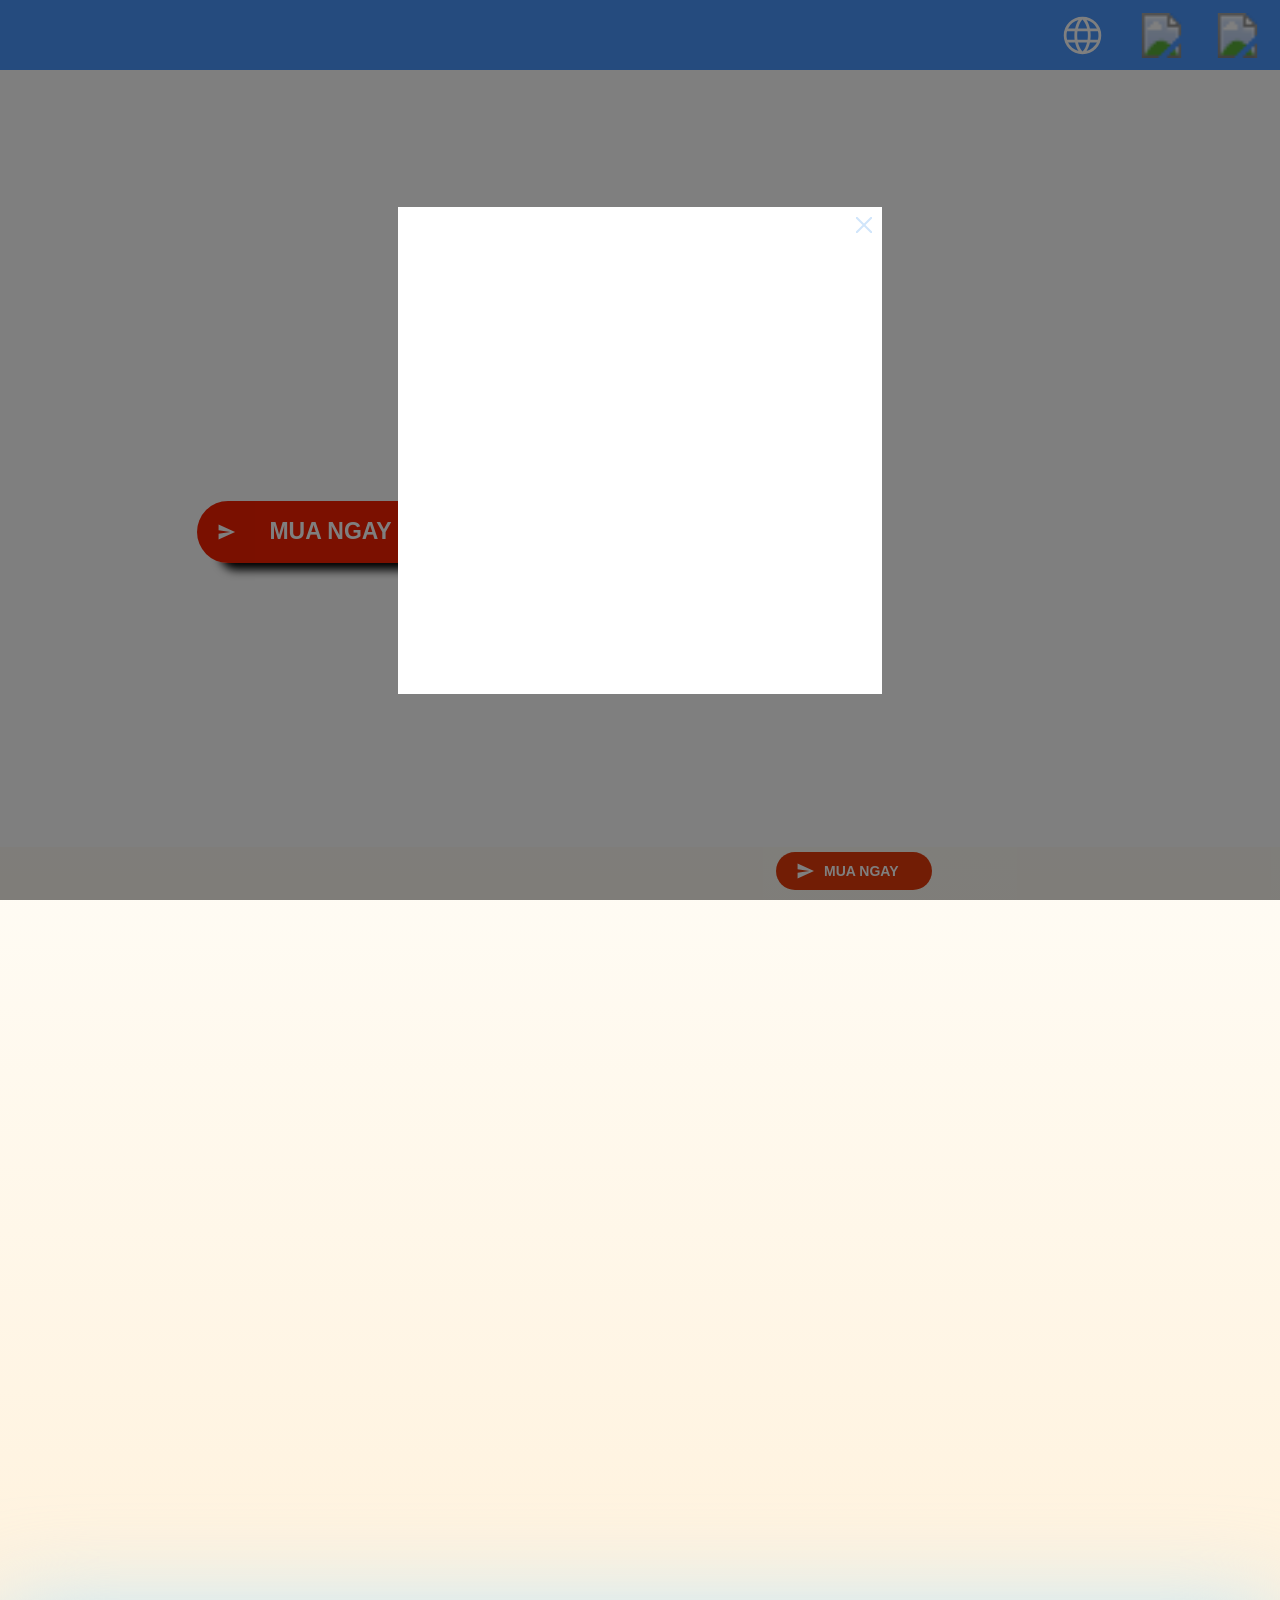
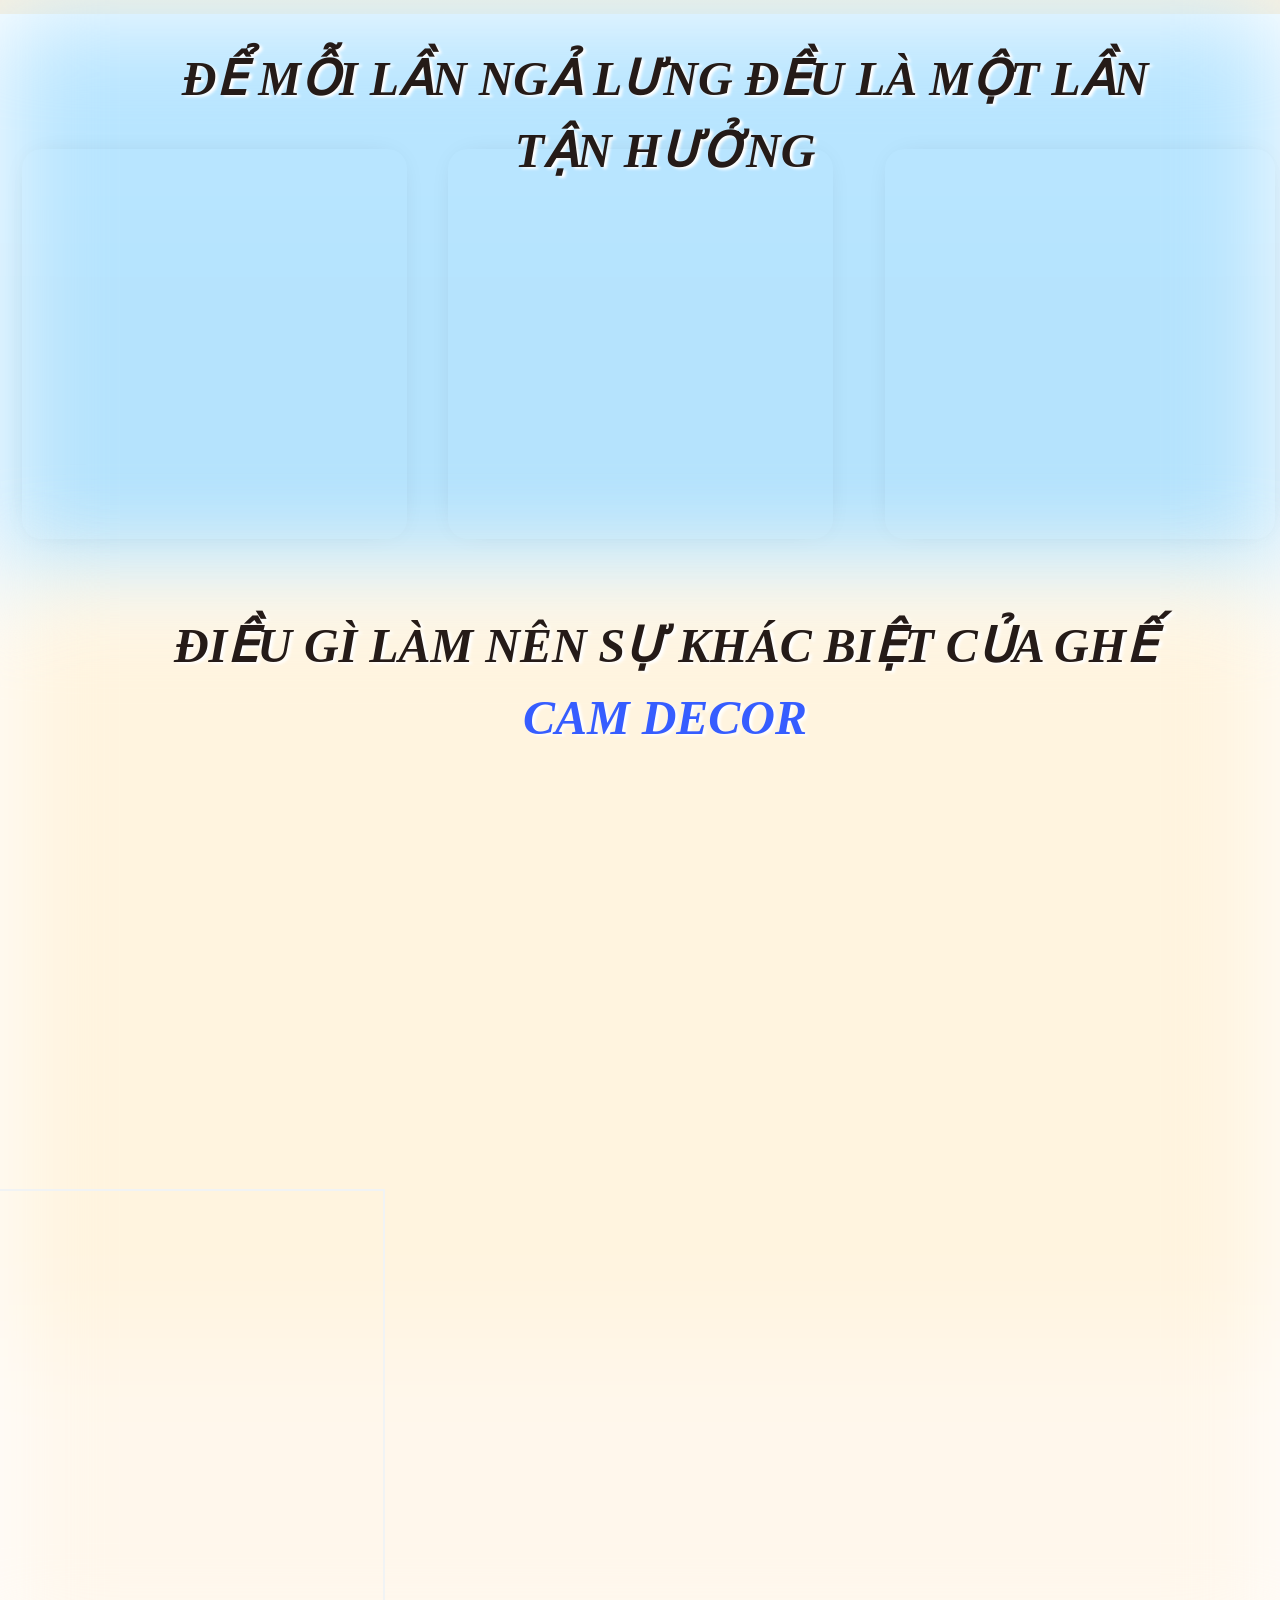
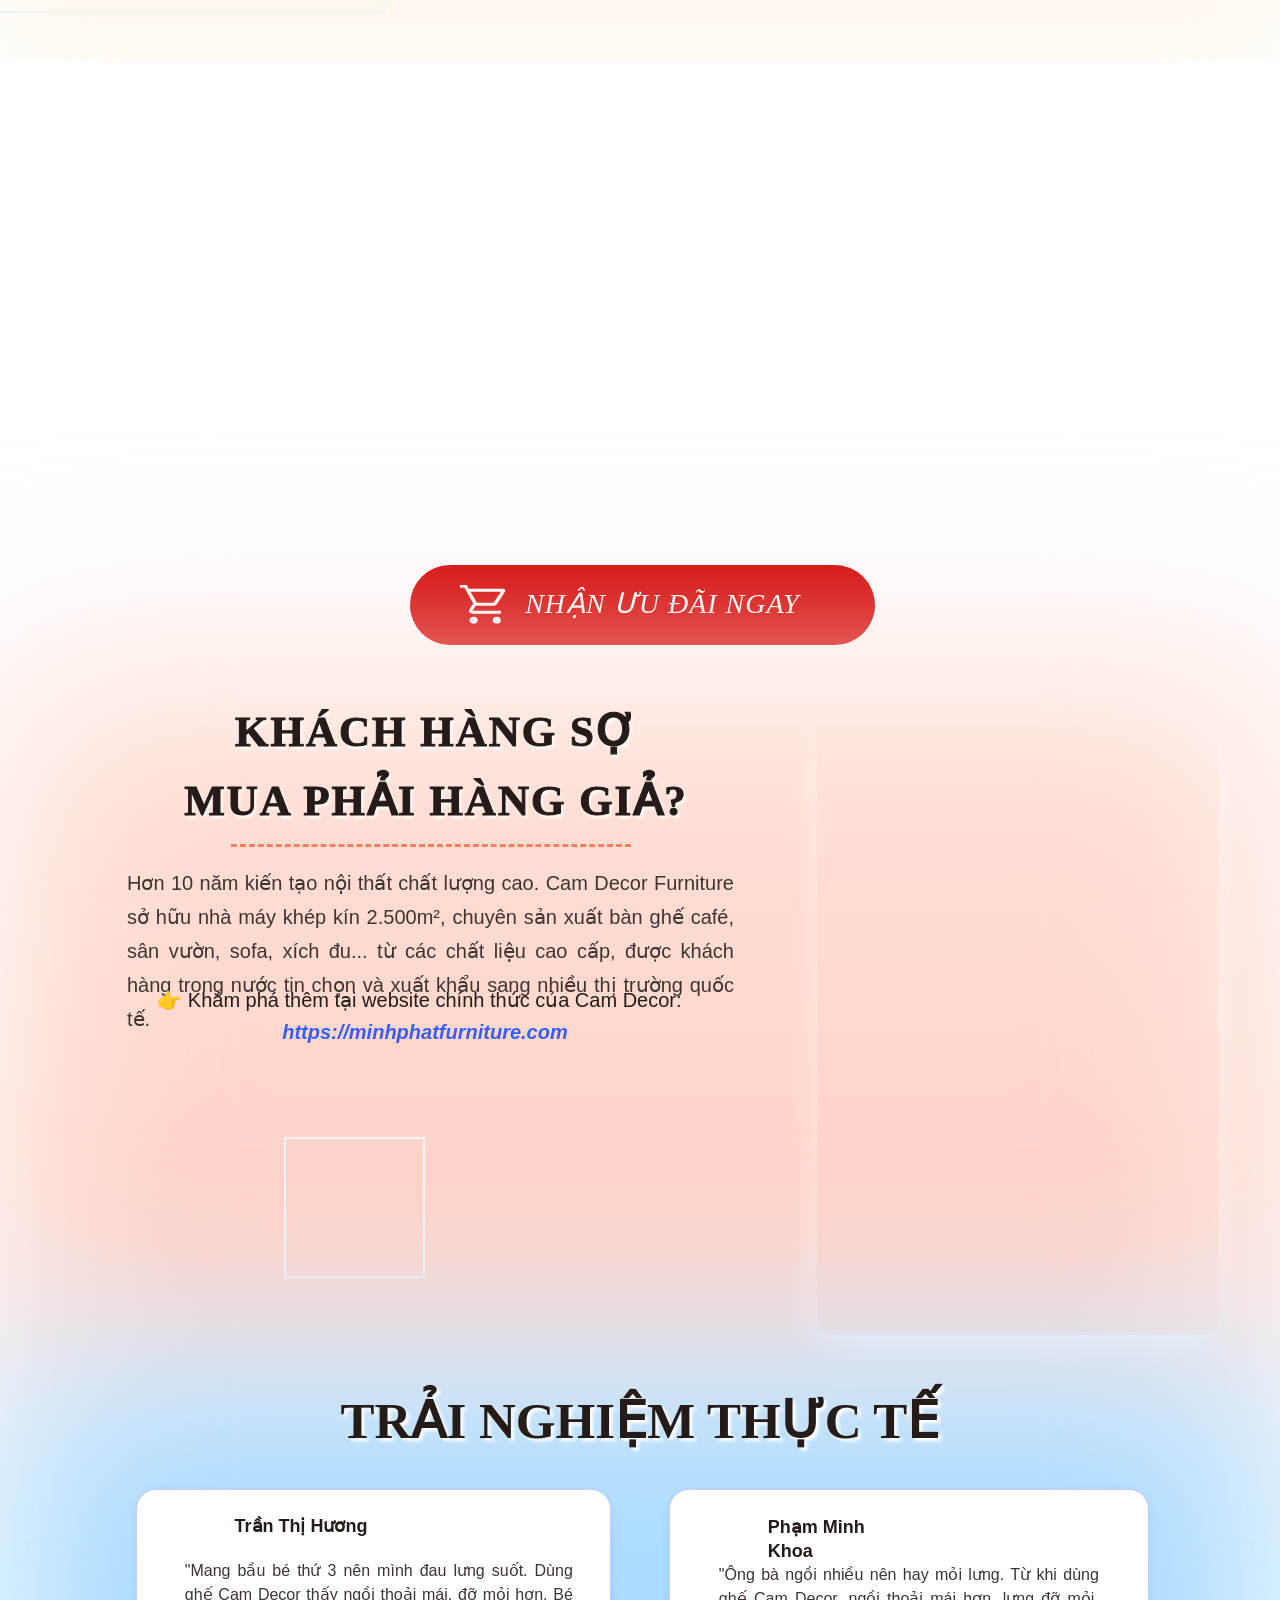
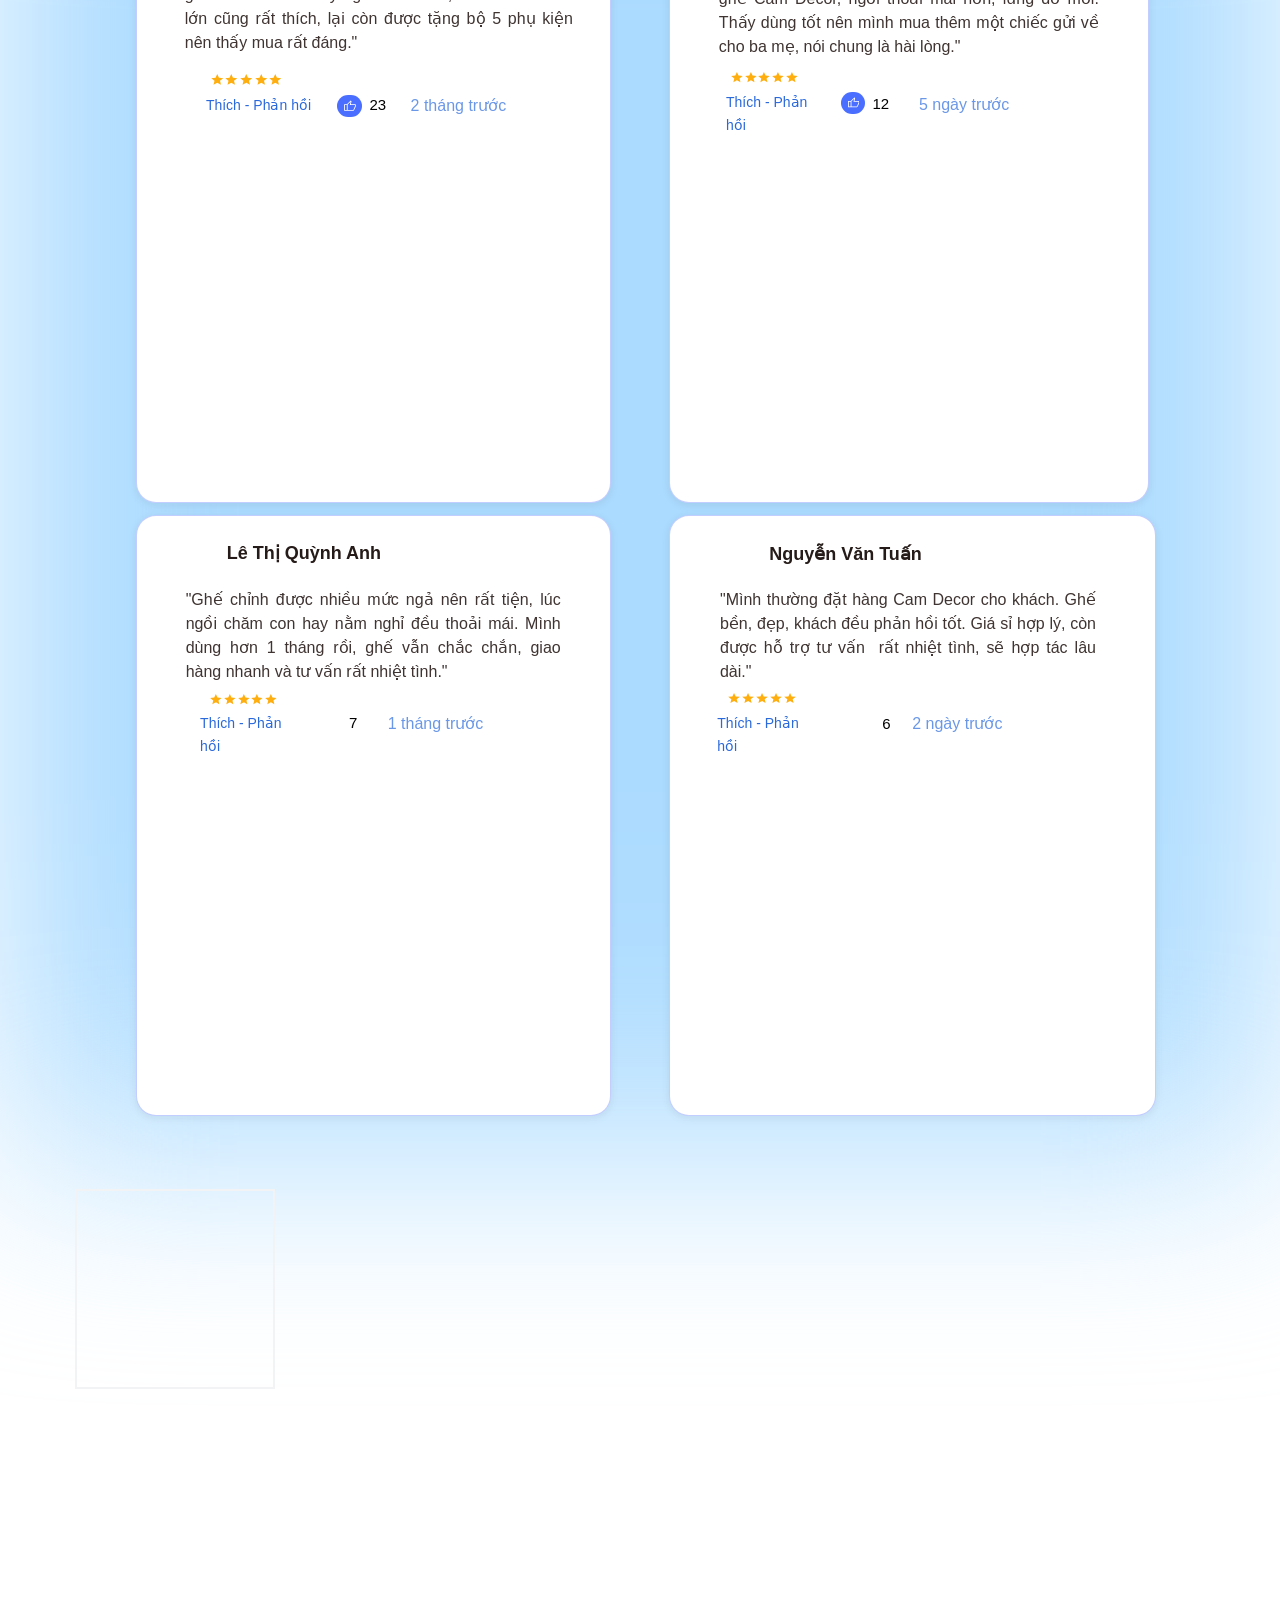
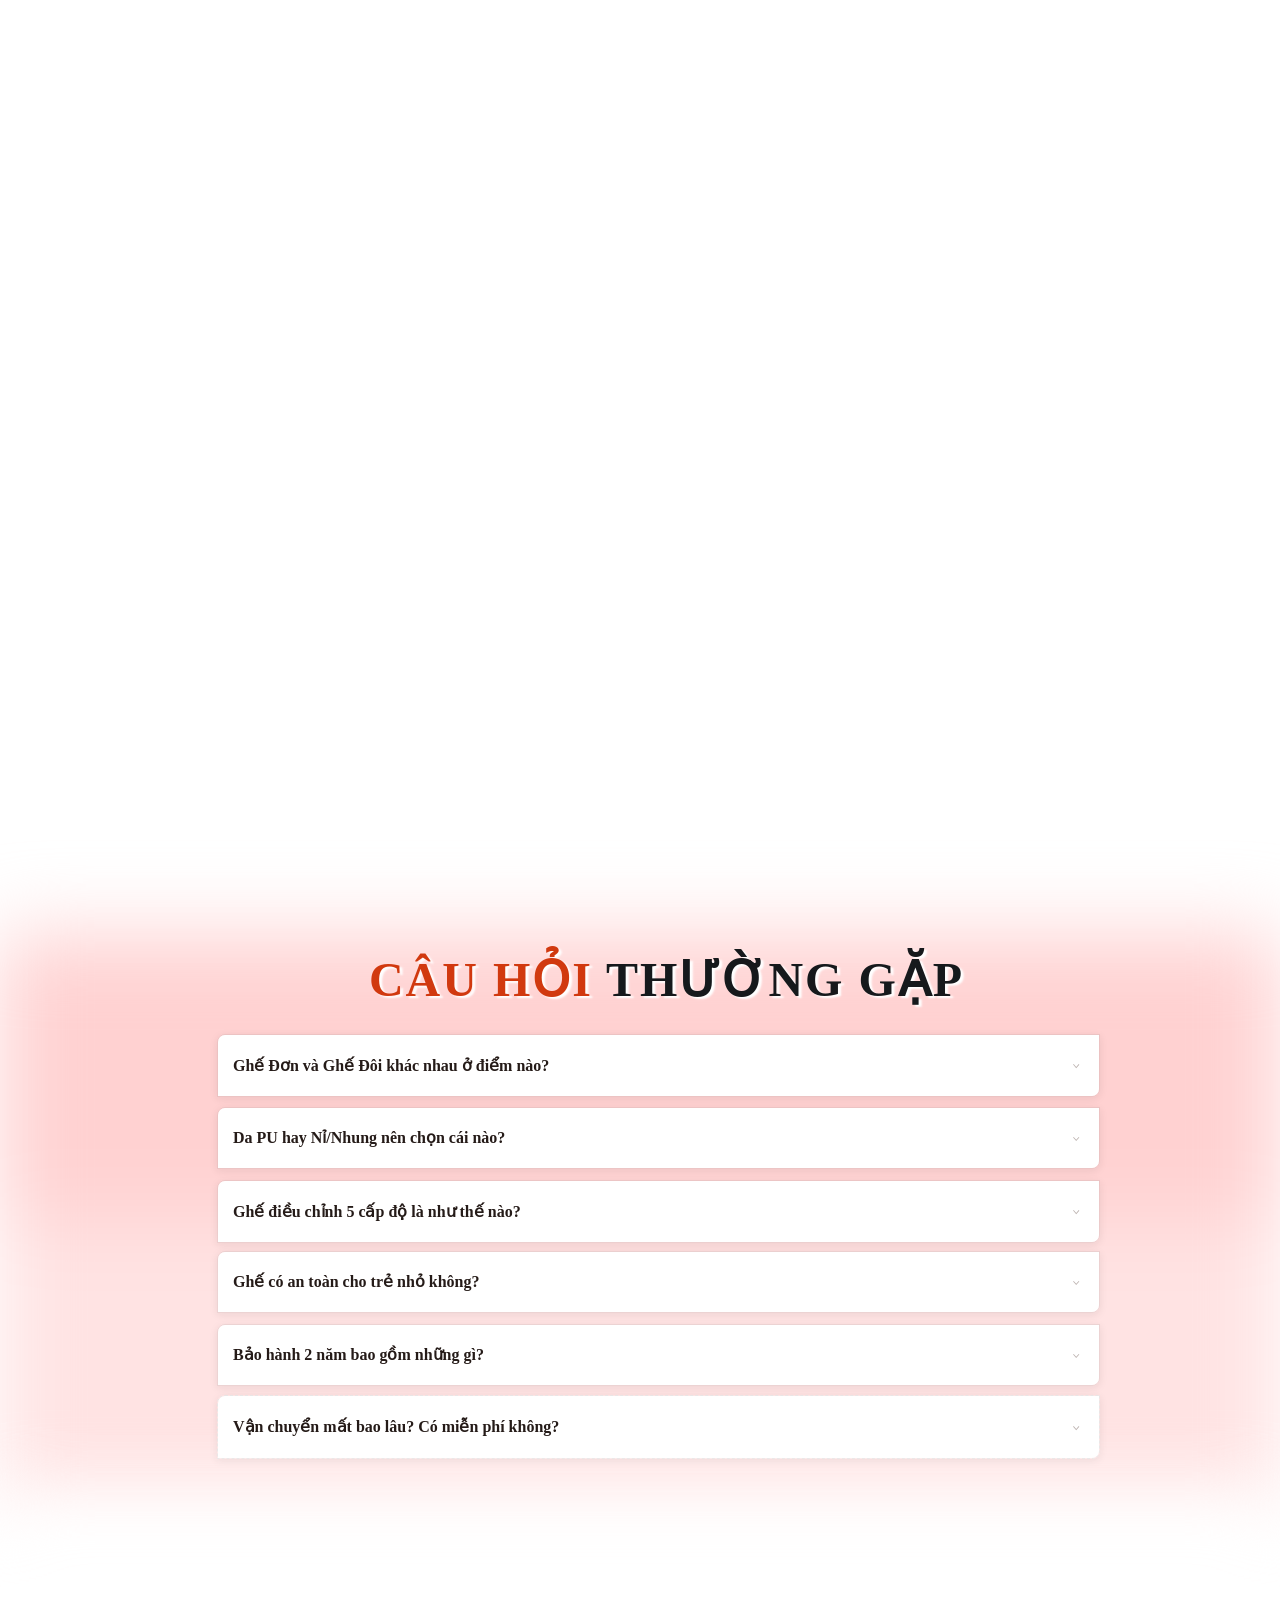
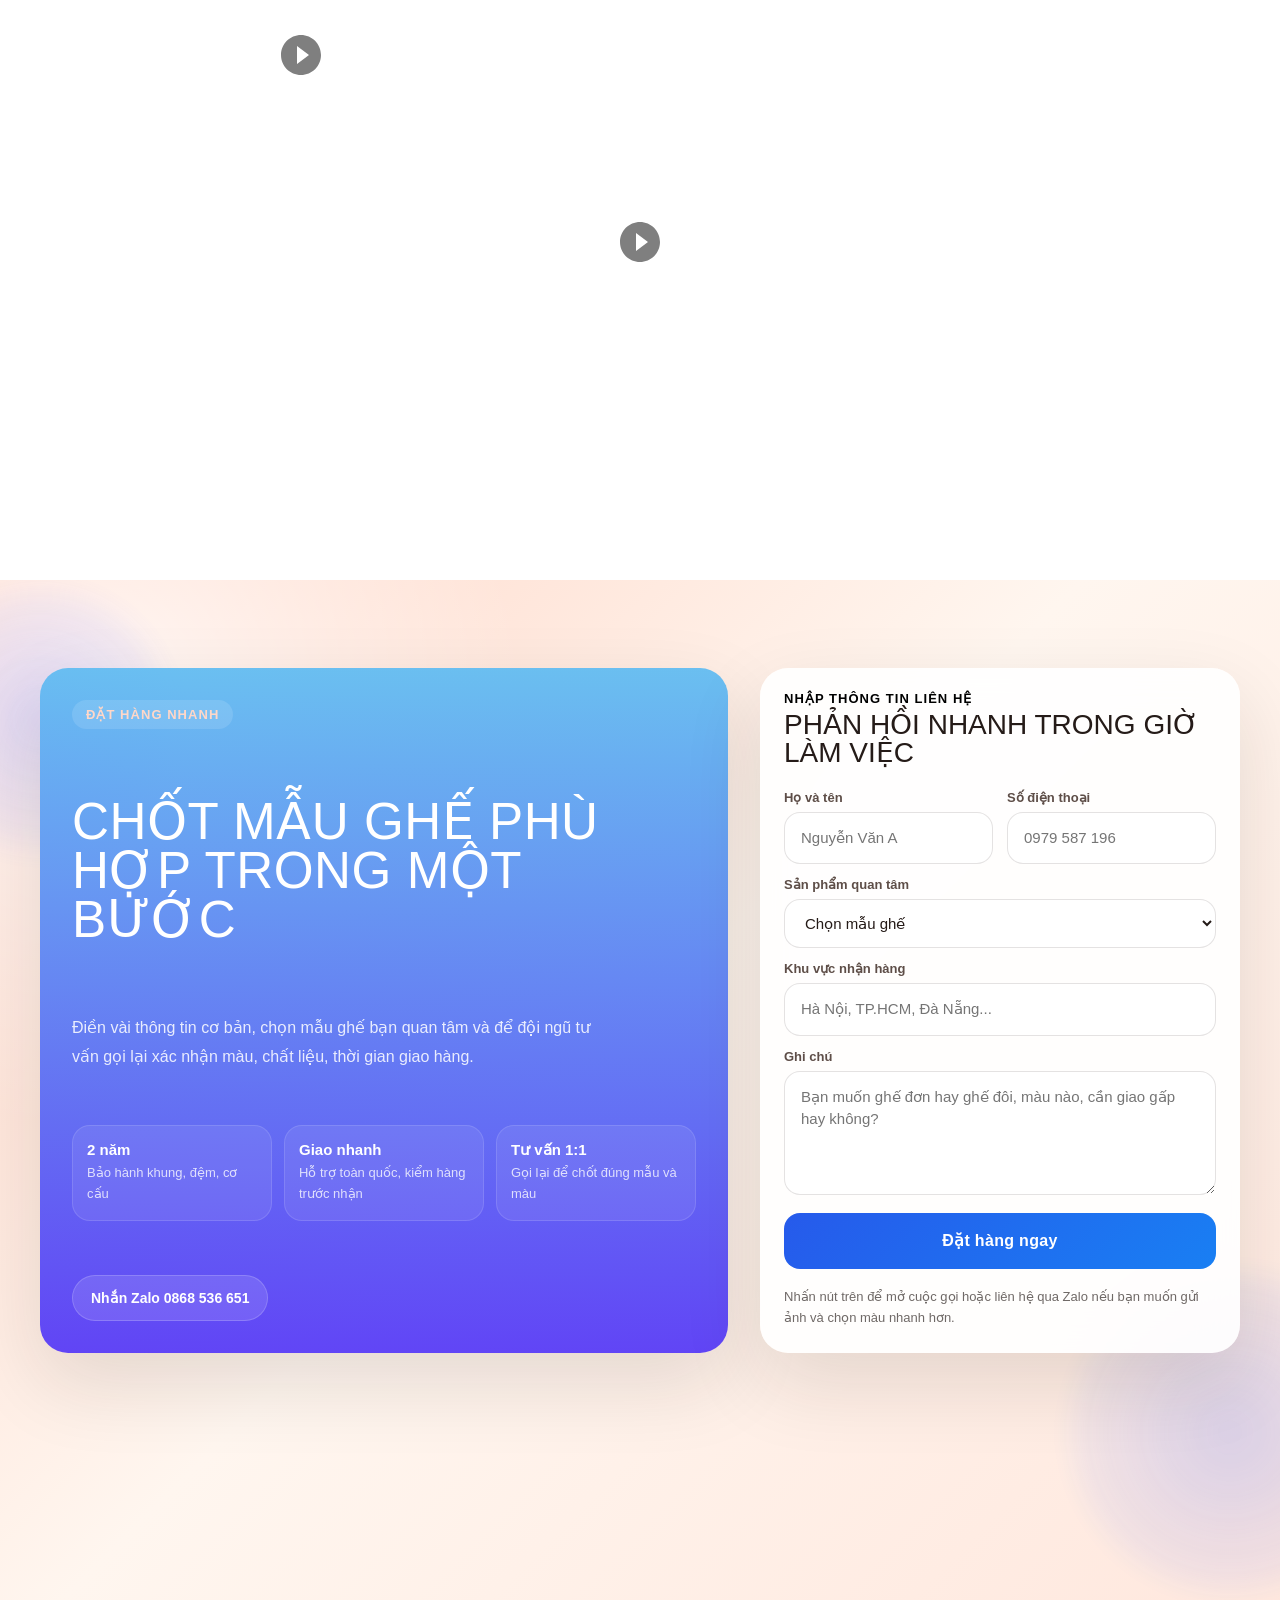
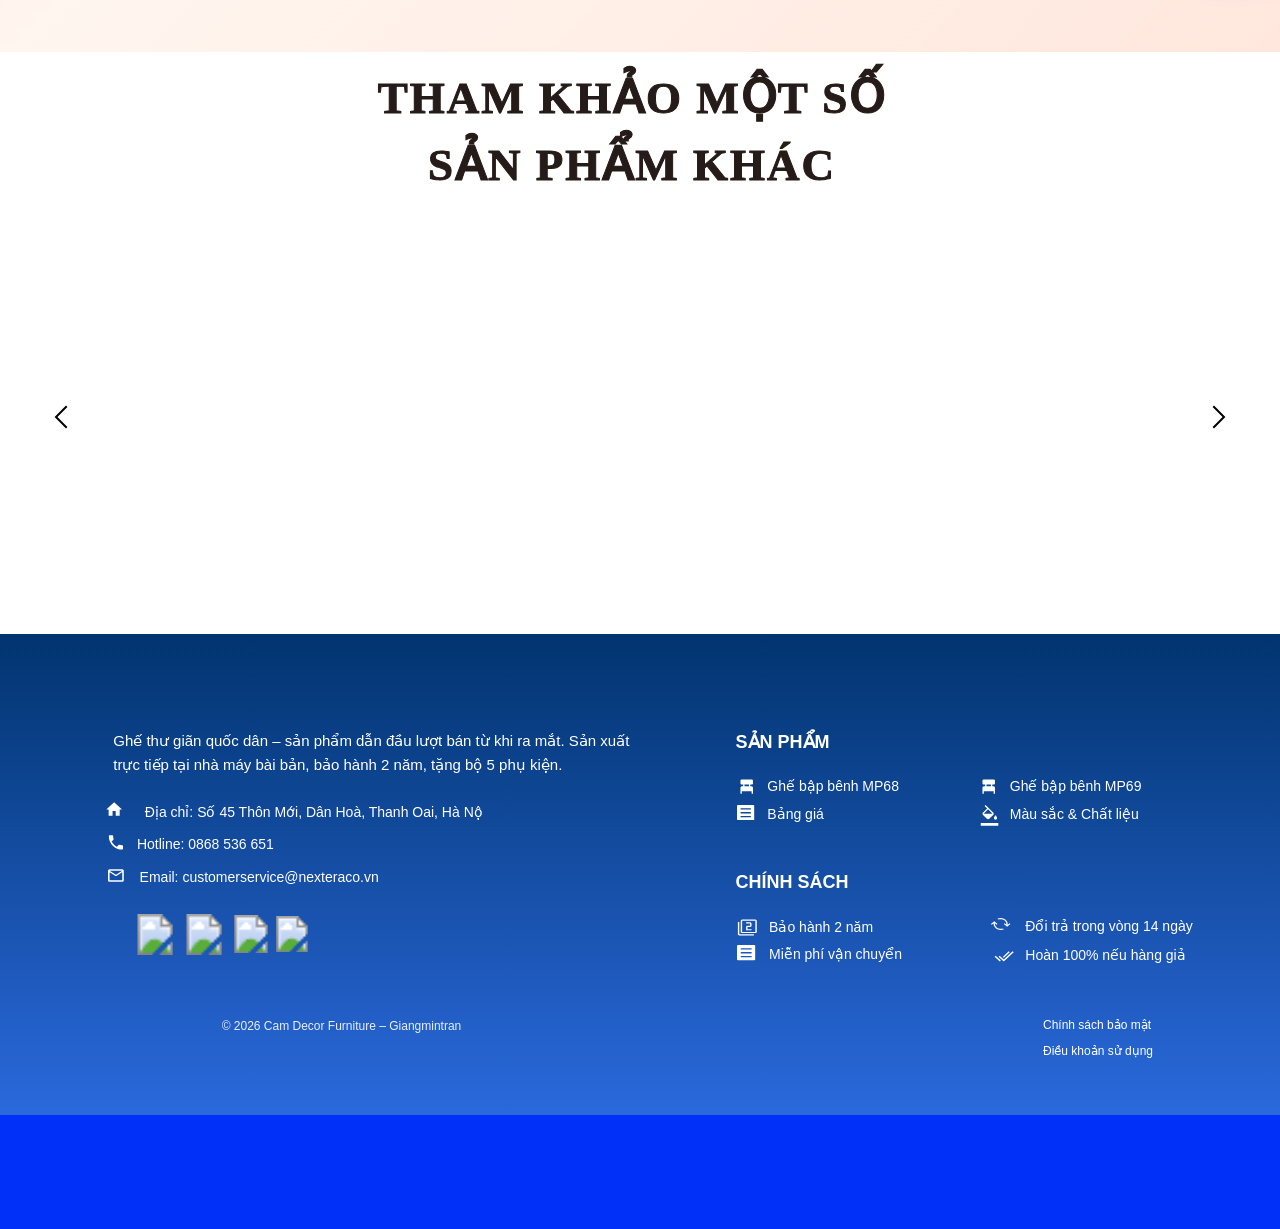
==== commit 6d1697ab: "Update index.html" ====
--- a/index.html
+++ b/index.html
@@ -5133,7 +5133,6 @@
                         </div>
                      </div>
                      <div class="order-form-contact-row">
-                        <a class="order-form-contact-pill" href="tel:0979587196">Hotline 0979 587 196</a>
                         <a class="order-form-contact-pill order-form-contact-pill-secondary" href="https://zalo.me/0868536651" target="_blank" rel="noreferrer">Nhắn Zalo 0868 536 651</a>
                      </div>
                   </div>
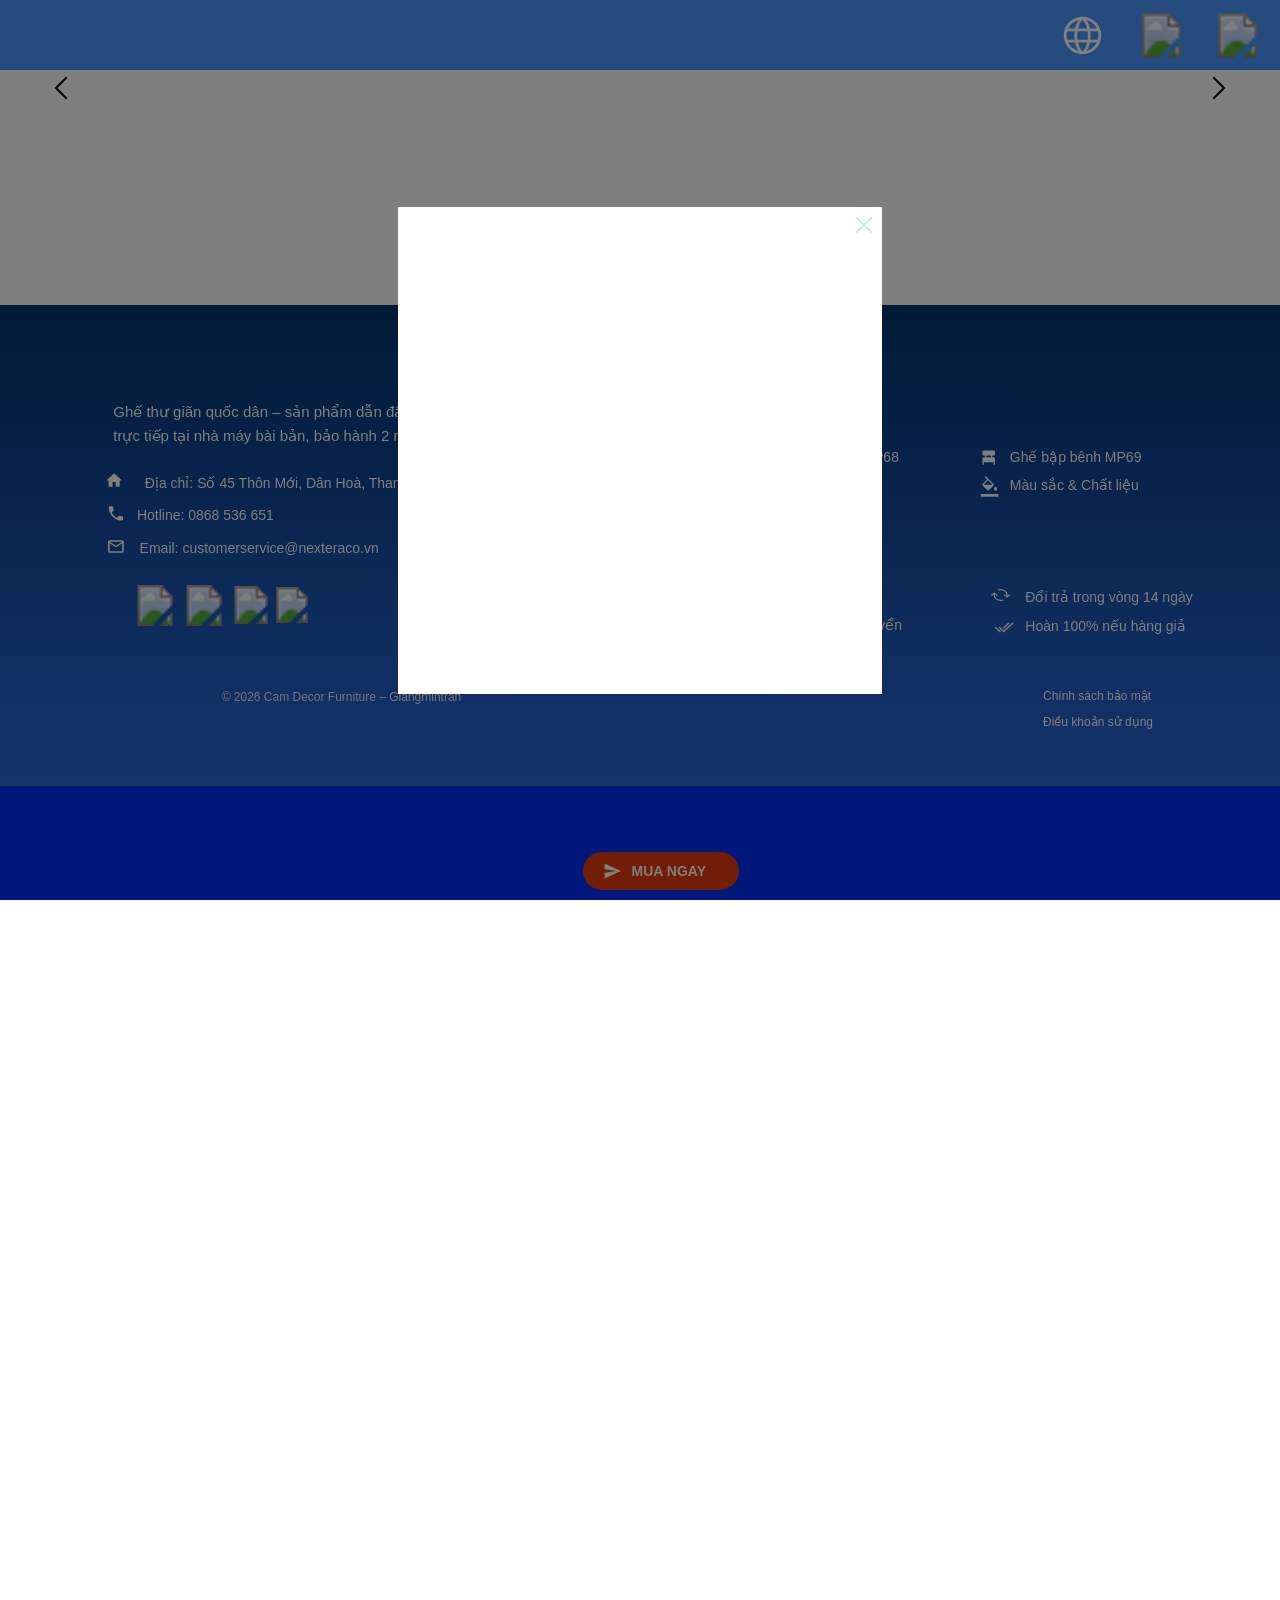
==== commit c1b269a0: "Update index.html" ====
--- a/index.html
+++ b/index.html
@@ -6342,6 +6342,39 @@
             }
          })();
       </script>
+      <script type="text/javascript">
+         (function () {
+            function closePopup(event) {
+               var closeButton = event.target.closest('.popup-close');
+               if (!closeButton) {
+                  return;
+               }
+
+               var popup = closeButton.closest('[data-popup-backdrop="true"]');
+               if (!popup) {
+                  return;
+               }
+
+               event.preventDefault();
+               event.stopPropagation();
+
+               var backdrop = document.getElementById('backdrop-popup');
+               if (backdrop) {
+                  backdrop.click();
+               }
+            }
+
+            function init() {
+               document.addEventListener('click', closePopup, true);
+            }
+
+            if (document.readyState === 'loading') {
+               document.addEventListener('DOMContentLoaded', init);
+            } else {
+               init();
+            }
+         })();
+      </script>
       <script id="script_event_data" type="application/json">
         {
             "POPUP2": {
